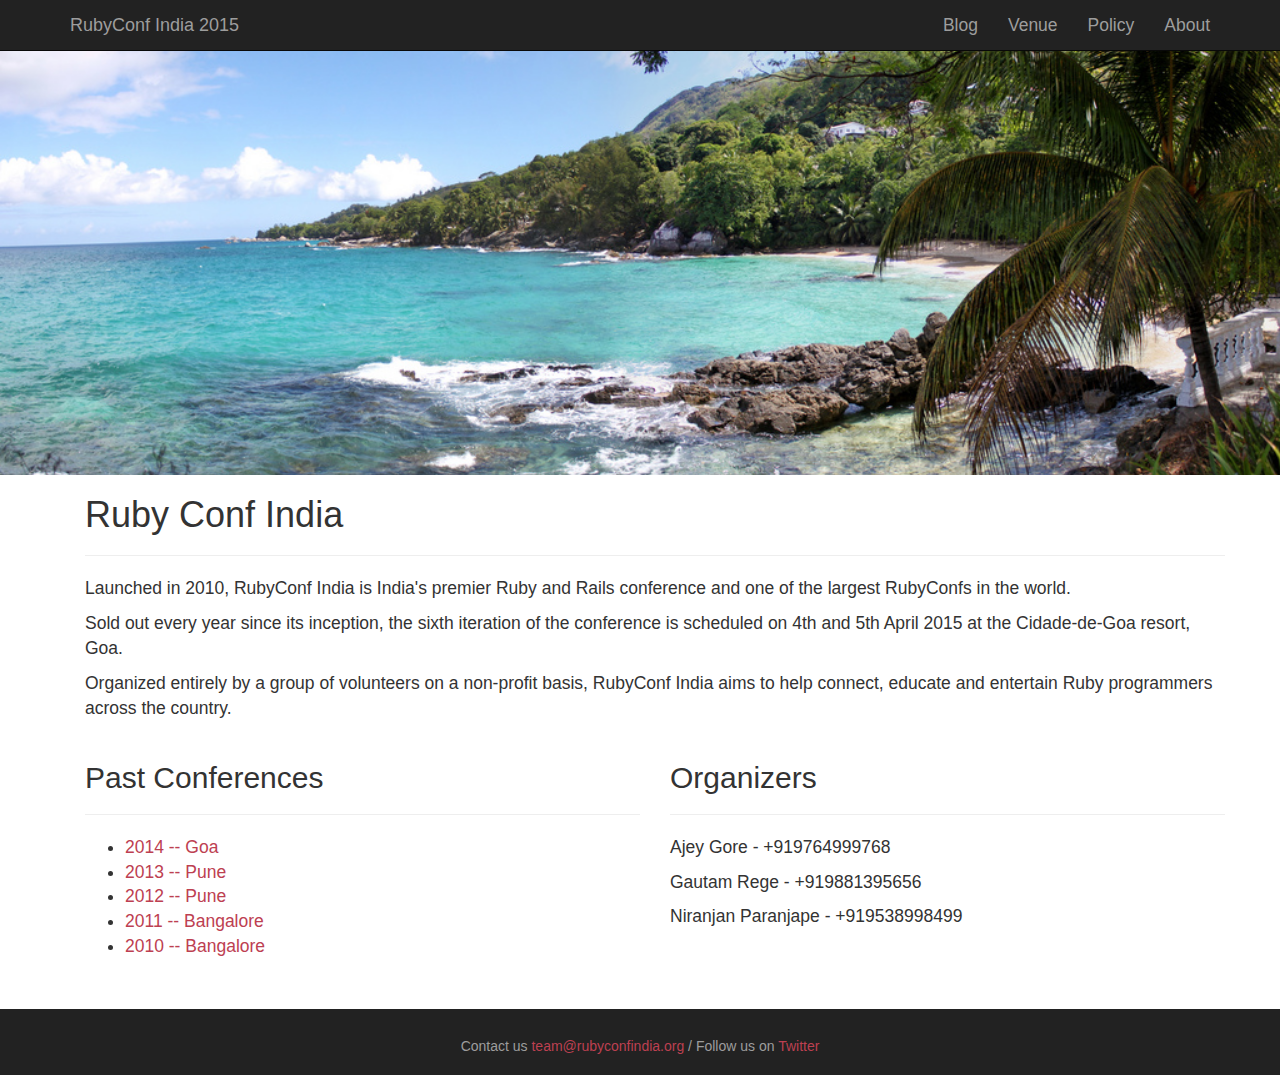
==== about.html @ f883c32f "Automated commit at 2015-01-05 13:21:49 UTC by middleman-deploy 1.0.0" ====
<!DOCTYPE html>
<html>
<head>
<meta charset='utf-8'>
<meta content='IE=edge,chrome=1' http-equiv='X-UA-Compatible'>
<!-- Use title if it's in the page YAML frontmatter -->
<title>RubyConf India 2015 - Policy</title>
<meta content='RubyConfIndia' name='description'>
<meta content='width=device-width' name='viewport'>
<!-- Place favicon.ico and apple-touch-icon.png in the root directory -->
<link href="/css/all.css" rel="stylesheet" type="text/css" />
<link href="/font-awesome/css/font-awesome.min.css" rel="stylesheet" type="text/css" />
<script src="/js/vendor/modernizr-2.6.1.min.js" type="text/javascript"></script>
</head>
<body>
<nav class='navbar navbar-inverse navbar-fixed-top' role='navigation'>
<div class='container'>
<div class='navbar-header'>
<button class='navbar-toggle' data-target='#navlinks' data-toggle='collapse' type='button'>
<span class='sr-only'>Toggle navigation</span>
<span class='icon-bar'></span>
<span class='icon-bar'></span>
<span class='icon-bar'></span>
</button>
<a class='navbar-brand' href='/'>RubyConf India 2015</a>
</div>
<div class='collapse navbar-collapse' id='navlinks'>
<ul class='nav navbar-nav navbar-right'>
<li>
<a href='http://blog.rubyconfindia.org/'>Blog</a>
</li>
<li>
<a href='/venue.html'>Venue</a>
</li>
<li>
<a href='/policy.html'>Policy</a>
</li>
<li>
<a href='/about.html'>About</a>
</li>
</ul>
</div>
</div>
</nav>
<header class='banner'>
<div class='fill'></div>
</header>
<div class='container'>
<div class='container'>
<h1 id='code-of-conduct'>Ruby Conf India</h1>
<hr>
<p>
Launched in 2010, RubyConf India is India's premier Ruby and Rails conference and one of the largest RubyConfs in the world.
</p>
<p>
Sold out every year since its inception, the sixth iteration of the conference is scheduled on 4th and 5th April 2015 at the Cidade-de-Goa resort, Goa.
</p>
<p>
Organized entirely by a group of volunteers on a non-profit basis, RubyConf India aims to help connect, educate and entertain Ruby programmers across the country.
</p>
<div class='row push-down'>
<div class='col-md-6'>
<div class='h2' id='past-conferences'>Past Conferences</div>
<hr>
<ul>
<li>
<a class='link' href='/rci2014'>2014 -- Goa</a>
</li>
<li>
<a class='link' href='/rci2013'>2013 -- Pune</a>
</li>
<li>
<a class='link' href='/rci2012'>2012 -- Pune</a>
</li>
<li>
<a class='link' href='/rci2011'>2011 -- Bangalore</a>
</li>
<li>
<a class='link' href='/rci2010'>2010 -- Bangalore</a>
</li>
</ul>
</div>
<div class='col-md-6'>
<div class='h2' id='past-conferences'>Organizers</div>
<hr>
<p>Ajey Gore - +919764999768</p>
<p>Gautam Rege - +919881395656</p>
<p>Niranjan Paranjape - +919538998499</p>
</div>
</div>
</div>

</div>
<footer>
<div class='container text-center'>
<h5>
Contact us
<a class='link' href='mailto:team@rubyconfindia.org'>team@rubyconfindia.org</a>
/ Follow us on
<a class='link' href='http://twitter.com/rubyconfindia'>Twitter</a>
</h5>
</div>
</footer>
<script src="/js/main.js" type="text/javascript"></script>
<script type='text/javascript'>
(function(i,s,o,g,r,a,m){i['GoogleAnalyticsObject']=r;i[r]=i[r]||function(){
(i[r].q=i[r].q||[]).push(arguments)},i[r].l=1*new Date();a=s.createElement(o),
m=s.getElementsByTagName(o)[0];a.async=1;a.src=g;m.parentNode.insertBefore(a,m)
})(window,document,'script','//www.google-analytics.com/analytics.js','ga');
ga('create', 'UA-10855424-1', 'auto');
ga('send', 'pageview');
</script>
</body>
</html>
---- css/all.css ----
@charset "UTF-8";/*! normalize.css v2.0.1 | MIT License | git.io/normalize */

/* ==========================================================================
   HTML5 display definitions
   ========================================================================== */

/*
 * Corrects `block` display not defined in IE 8/9.
 */


article,
aside,
details,
figcaption,
figure,
footer,
header,
hgroup,
nav,
section,
summary {
    display: block;
}

/*
 * Corrects `inline-block` display not defined in IE 8/9.
 */

audio,
canvas,
video {
    display: inline-block;
}

/*
 * Prevents modern browsers from displaying `audio` without controls.
 * Remove excess height in iOS 5 devices.
 */

audio:not([controls]) {
    display: none;
    height: 0;
}

/*
 * Addresses styling for `hidden` attribute not present in IE 8/9.
 */

[hidden] {
    display: none;
}

/* ==========================================================================
   Base
   ========================================================================== */

/*
 * 1. Sets default font family to sans-serif.
 * 2. Prevents iOS text size adjust after orientation change, without disabling
 *    user zoom.
 */

html {
    font-family: sans-serif; /* 1 */
    -webkit-text-size-adjust: 100%; /* 2 */
    -ms-text-size-adjust: 100%; /* 2 */
}

/*
 * Removes default margin.
 */

body {
    margin: 0;
}

/* ==========================================================================
   Links
   ========================================================================== */

/*
 * Addresses `outline` inconsistency between Chrome and other browsers.
 */

a:focus {
    outline: thin dotted;
}

/*
 * Improves readability when focused and also mouse hovered in all browsers.
 */

a:active,
a:hover {
    outline: 0;
}

/* ==========================================================================
   Typography
   ========================================================================== */

/*
 * Addresses `h1` font sizes within `section` and `article` in Firefox 4+,
 * Safari 5, and Chrome.
 */

h1 {
    font-size: 2em;
}

/*
 * Addresses styling not present in IE 8/9, Safari 5, and Chrome.
 */

abbr[title] {
    border-bottom: 1px dotted;
}

/*
 * Addresses style set to `bolder` in Firefox 4+, Safari 5, and Chrome.
 */

b,
strong {
    font-weight: bold;
}

/*
 * Addresses styling not present in Safari 5 and Chrome.
 */

dfn {
    font-style: italic;
}

/*
 * Addresses styling not present in IE 8/9.
 */

mark {
    background: #ff0;
    color: #000;
}


/*
 * Corrects font family set oddly in Safari 5 and Chrome.
 */

code,
kbd,
pre,
samp {
    font-family: monospace, serif;
    font-size: 1em;
}

/*
 * Improves readability of pre-formatted text in all browsers.
 */

pre {
    white-space: pre;
    white-space: pre-wrap;
    word-wrap: break-word;
}

/*
 * Sets consistent quote types.
 */

q {
    quotes: "\201C" "\201D" "\2018" "\2019";
}

/*
 * Addresses inconsistent and variable font size in all browsers.
 */

small {
    font-size: 80%;
}

/*
 * Prevents `sub` and `sup` affecting `line-height` in all browsers.
 */

sub,
sup {
    font-size: 75%;
    line-height: 0;
    position: relative;
    vertical-align: baseline;
}

sup {
    top: -0.5em;
}

sub {
    bottom: -0.25em;
}

/* ==========================================================================
   Embedded content
   ========================================================================== */

/*
 * Removes border when inside `a` element in IE 8/9.
 */

img {
    border: 0;
}

/*
 * Corrects overflow displayed oddly in IE 9.
 */

svg:not(:root) {
    overflow: hidden;
}

/* ==========================================================================
   Figures
   ========================================================================== */

/*
 * Addresses margin not present in IE 8/9 and Safari 5.
 */

figure {
    margin: 0;
}

/* ==========================================================================
   Forms
   ========================================================================== */

/*
 * Define consistent border, margin, and padding.
 */

fieldset {
    border: 1px solid #c0c0c0;
    margin: 0 2px;
    padding: 0.35em 0.625em 0.75em;
}

/*
 * 1. Corrects color not being inherited in IE 8/9.
 * 2. Remove padding so people aren't caught out if they zero out fieldsets.
 */

legend {
    border: 0; /* 1 */
    padding: 0; /* 2 */
}

/*
 * 1. Corrects font family not being inherited in all browsers.
 * 2. Corrects font size not being inherited in all browsers.
 * 3. Addresses margins set differently in Firefox 4+, Safari 5, and Chrome
 */

button,
input,
select,
textarea {
    font-family: inherit; /* 1 */
    font-size: 100%; /* 2 */
    margin: 0; /* 3 */
}

/*
 * Addresses Firefox 4+ setting `line-height` on `input` using `!important` in
 * the UA stylesheet.
 */

button,
input {
    line-height: normal;
}

/*
 * 1. Avoid the WebKit bug in Android 4.0.* where (2) destroys native `audio`
 *    and `video` controls.
 * 2. Corrects inability to style clickable `input` types in iOS.
 * 3. Improves usability and consistency of cursor style between image-type
 *    `input` and others.
 */

button,
html input[type="button"], /* 1 */
input[type="reset"],
input[type="submit"] {
    -webkit-appearance: button; /* 2 */
    cursor: pointer; /* 3 */
}

/*
 * Re-set default cursor for disabled elements.
 */

button[disabled],
input[disabled] {
    cursor: default;
}

/*
 * 1. Addresses box sizing set to `content-box` in IE 8/9.
 * 2. Removes excess padding in IE 8/9.
 */

input[type="checkbox"],
input[type="radio"] {
    box-sizing: border-box; /* 1 */
    padding: 0; /* 2 */
}

/*
 * 1. Addresses `appearance` set to `searchfield` in Safari 5 and Chrome.
 * 2. Addresses `box-sizing` set to `border-box` in Safari 5 and Chrome
 *    (include `-moz` to future-proof).
 */

input[type="search"] {
    -webkit-appearance: textfield; /* 1 */
    -moz-box-sizing: content-box;
    -webkit-box-sizing: content-box; /* 2 */
    box-sizing: content-box;
}

/*
 * Removes inner padding and search cancel button in Safari 5 and Chrome
 * on OS X.
 */

input[type="search"]::-webkit-search-cancel-button,
input[type="search"]::-webkit-search-decoration {
    -webkit-appearance: none;
}

/*
 * Removes inner padding and border in Firefox 4+.
 */

button::-moz-focus-inner,
input::-moz-focus-inner {
    border: 0;
    padding: 0;
}

/*
 * 1. Removes default vertical scrollbar in IE 8/9.
 * 2. Improves readability and alignment in all browsers.
 */

textarea {
    overflow: auto; /* 1 */
    vertical-align: top; /* 2 */
}

/* ==========================================================================
   Tables
   ========================================================================== */

/*
 * Remove most spacing between table cells.
 */

table {
    border-collapse: collapse;
    border-spacing: 0;
}
/*!
 *  Font Awesome 4.2.0 by @davegandy - http://fontawesome.io - @fontawesome
 *  License - http://fontawesome.io/license (Font: SIL OFL 1.1, CSS: MIT License)
 */
@font-face{font-family:'FontAwesome';src:url('../fonts/fontawesome-webfont.eot?v=4.2.0');src:url('../fonts/fontawesome-webfont.eot?#iefix&v=4.2.0') format('embedded-opentype'),url('../fonts/fontawesome-webfont.woff?v=4.2.0') format('woff'),url('../fonts/fontawesome-webfont.ttf?v=4.2.0') format('truetype'),url('../fonts/fontawesome-webfont.svg?v=4.2.0#fontawesomeregular') format('svg');font-weight:normal;font-style:normal}.fa{display:inline-block;font:normal normal normal 14px/1 FontAwesome;font-size:inherit;text-rendering:auto;-webkit-font-smoothing:antialiased;-moz-osx-font-smoothing:grayscale}.fa-lg{font-size:1.33333333em;line-height:.75em;vertical-align:-15%}.fa-2x{font-size:2em}.fa-3x{font-size:3em}.fa-4x{font-size:4em}.fa-5x{font-size:5em}.fa-fw{width:1.28571429em;text-align:center}.fa-ul{padding-left:0;margin-left:2.14285714em;list-style-type:none}.fa-ul>li{position:relative}.fa-li{position:absolute;left:-2.14285714em;width:2.14285714em;top:.14285714em;text-align:center}.fa-li.fa-lg{left:-1.85714286em}.fa-border{padding:.2em .25em .15em;border:solid .08em #eee;border-radius:.1em}.pull-right{float:right}.pull-left{float:left}.fa.pull-left{margin-right:.3em}.fa.pull-right{margin-left:.3em}.fa-spin{-webkit-animation:fa-spin 2s infinite linear;animation:fa-spin 2s infinite linear}@-webkit-keyframes fa-spin{0%{-webkit-transform:rotate(0deg);transform:rotate(0deg)}100%{-webkit-transform:rotate(359deg);transform:rotate(359deg)}}@keyframes fa-spin{0%{-webkit-transform:rotate(0deg);transform:rotate(0deg)}100%{-webkit-transform:rotate(359deg);transform:rotate(359deg)}}.fa-rotate-90{filter:progid:DXImageTransform.Microsoft.BasicImage(rotation=1);-webkit-transform:rotate(90deg);-ms-transform:rotate(90deg);transform:rotate(90deg)}.fa-rotate-180{filter:progid:DXImageTransform.Microsoft.BasicImage(rotation=2);-webkit-transform:rotate(180deg);-ms-transform:rotate(180deg);transform:rotate(180deg)}.fa-rotate-270{filter:progid:DXImageTransform.Microsoft.BasicImage(rotation=3);-webkit-transform:rotate(270deg);-ms-transform:rotate(270deg);transform:rotate(270deg)}.fa-flip-horizontal{filter:progid:DXImageTransform.Microsoft.BasicImage(rotation=0, mirror=1);-webkit-transform:scale(-1, 1);-ms-transform:scale(-1, 1);transform:scale(-1, 1)}.fa-flip-vertical{filter:progid:DXImageTransform.Microsoft.BasicImage(rotation=2, mirror=1);-webkit-transform:scale(1, -1);-ms-transform:scale(1, -1);transform:scale(1, -1)}:root .fa-rotate-90,:root .fa-rotate-180,:root .fa-rotate-270,:root .fa-flip-horizontal,:root .fa-flip-vertical{filter:none}.fa-stack{position:relative;display:inline-block;width:2em;height:2em;line-height:2em;vertical-align:middle}.fa-stack-1x,.fa-stack-2x{position:absolute;left:0;width:100%;text-align:center}.fa-stack-1x{line-height:inherit}.fa-stack-2x{font-size:2em}.fa-inverse{color:#fff}.fa-glass:before{content:"\f000"}.fa-music:before{content:"\f001"}.fa-search:before{content:"\f002"}.fa-envelope-o:before{content:"\f003"}.fa-heart:before{content:"\f004"}.fa-star:before{content:"\f005"}.fa-star-o:before{content:"\f006"}.fa-user:before{content:"\f007"}.fa-film:before{content:"\f008"}.fa-th-large:before{content:"\f009"}.fa-th:before{content:"\f00a"}.fa-th-list:before{content:"\f00b"}.fa-check:before{content:"\f00c"}.fa-remove:before,.fa-close:before,.fa-times:before{content:"\f00d"}.fa-search-plus:before{content:"\f00e"}.fa-search-minus:before{content:"\f010"}.fa-power-off:before{content:"\f011"}.fa-signal:before{content:"\f012"}.fa-gear:before,.fa-cog:before{content:"\f013"}.fa-trash-o:before{content:"\f014"}.fa-home:before{content:"\f015"}.fa-file-o:before{content:"\f016"}.fa-clock-o:before{content:"\f017"}.fa-road:before{content:"\f018"}.fa-download:before{content:"\f019"}.fa-arrow-circle-o-down:before{content:"\f01a"}.fa-arrow-circle-o-up:before{content:"\f01b"}.fa-inbox:before{content:"\f01c"}.fa-play-circle-o:before{content:"\f01d"}.fa-rotate-right:before,.fa-repeat:before{content:"\f01e"}.fa-refresh:before{content:"\f021"}.fa-list-alt:before{content:"\f022"}.fa-lock:before{content:"\f023"}.fa-flag:before{content:"\f024"}.fa-headphones:before{content:"\f025"}.fa-volume-off:before{content:"\f026"}.fa-volume-down:before{content:"\f027"}.fa-volume-up:before{content:"\f028"}.fa-qrcode:before{content:"\f029"}.fa-barcode:before{content:"\f02a"}.fa-tag:before{content:"\f02b"}.fa-tags:before{content:"\f02c"}.fa-book:before{content:"\f02d"}.fa-bookmark:before{content:"\f02e"}.fa-print:before{content:"\f02f"}.fa-camera:before{content:"\f030"}.fa-font:before{content:"\f031"}.fa-bold:before{content:"\f032"}.fa-italic:before{content:"\f033"}.fa-text-height:before{content:"\f034"}.fa-text-width:before{content:"\f035"}.fa-align-left:before{content:"\f036"}.fa-align-center:before{content:"\f037"}.fa-align-right:before{content:"\f038"}.fa-align-justify:before{content:"\f039"}.fa-list:before{content:"\f03a"}.fa-dedent:before,.fa-outdent:before{content:"\f03b"}.fa-indent:before{content:"\f03c"}.fa-video-camera:before{content:"\f03d"}.fa-photo:before,.fa-image:before,.fa-picture-o:before{content:"\f03e"}.fa-pencil:before{content:"\f040"}.fa-map-marker:before{content:"\f041"}.fa-adjust:before{content:"\f042"}.fa-tint:before{content:"\f043"}.fa-edit:before,.fa-pencil-square-o:before{content:"\f044"}.fa-share-square-o:before{content:"\f045"}.fa-check-square-o:before{content:"\f046"}.fa-arrows:before{content:"\f047"}.fa-step-backward:before{content:"\f048"}.fa-fast-backward:before{content:"\f049"}.fa-backward:before{content:"\f04a"}.fa-play:before{content:"\f04b"}.fa-pause:before{content:"\f04c"}.fa-stop:before{content:"\f04d"}.fa-forward:before{content:"\f04e"}.fa-fast-forward:before{content:"\f050"}.fa-step-forward:before{content:"\f051"}.fa-eject:before{content:"\f052"}.fa-chevron-left:before{content:"\f053"}.fa-chevron-right:before{content:"\f054"}.fa-plus-circle:before{content:"\f055"}.fa-minus-circle:before{content:"\f056"}.fa-times-circle:before{content:"\f057"}.fa-check-circle:before{content:"\f058"}.fa-question-circle:before{content:"\f059"}.fa-info-circle:before{content:"\f05a"}.fa-crosshairs:before{content:"\f05b"}.fa-times-circle-o:before{content:"\f05c"}.fa-check-circle-o:before{content:"\f05d"}.fa-ban:before{content:"\f05e"}.fa-arrow-left:before{content:"\f060"}.fa-arrow-right:before{content:"\f061"}.fa-arrow-up:before{content:"\f062"}.fa-arrow-down:before{content:"\f063"}.fa-mail-forward:before,.fa-share:before{content:"\f064"}.fa-expand:before{content:"\f065"}.fa-compress:before{content:"\f066"}.fa-plus:before{content:"\f067"}.fa-minus:before{content:"\f068"}.fa-asterisk:before{content:"\f069"}.fa-exclamation-circle:before{content:"\f06a"}.fa-gift:before{content:"\f06b"}.fa-leaf:before{content:"\f06c"}.fa-fire:before{content:"\f06d"}.fa-eye:before{content:"\f06e"}.fa-eye-slash:before{content:"\f070"}.fa-warning:before,.fa-exclamation-triangle:before{content:"\f071"}.fa-plane:before{content:"\f072"}.fa-calendar:before{content:"\f073"}.fa-random:before{content:"\f074"}.fa-comment:before{content:"\f075"}.fa-magnet:before{content:"\f076"}.fa-chevron-up:before{content:"\f077"}.fa-chevron-down:before{content:"\f078"}.fa-retweet:before{content:"\f079"}.fa-shopping-cart:before{content:"\f07a"}.fa-folder:before{content:"\f07b"}.fa-folder-open:before{content:"\f07c"}.fa-arrows-v:before{content:"\f07d"}.fa-arrows-h:before{content:"\f07e"}.fa-bar-chart-o:before,.fa-bar-chart:before{content:"\f080"}.fa-twitter-square:before{content:"\f081"}.fa-facebook-square:before{content:"\f082"}.fa-camera-retro:before{content:"\f083"}.fa-key:before{content:"\f084"}.fa-gears:before,.fa-cogs:before{content:"\f085"}.fa-comments:before{content:"\f086"}.fa-thumbs-o-up:before{content:"\f087"}.fa-thumbs-o-down:before{content:"\f088"}.fa-star-half:before{content:"\f089"}.fa-heart-o:before{content:"\f08a"}.fa-sign-out:before{content:"\f08b"}.fa-linkedin-square:before{content:"\f08c"}.fa-thumb-tack:before{content:"\f08d"}.fa-external-link:before{content:"\f08e"}.fa-sign-in:before{content:"\f090"}.fa-trophy:before{content:"\f091"}.fa-github-square:before{content:"\f092"}.fa-upload:before{content:"\f093"}.fa-lemon-o:before{content:"\f094"}.fa-phone:before{content:"\f095"}.fa-square-o:before{content:"\f096"}.fa-bookmark-o:before{content:"\f097"}.fa-phone-square:before{content:"\f098"}.fa-twitter:before{content:"\f099"}.fa-facebook:before{content:"\f09a"}.fa-github:before{content:"\f09b"}.fa-unlock:before{content:"\f09c"}.fa-credit-card:before{content:"\f09d"}.fa-rss:before{content:"\f09e"}.fa-hdd-o:before{content:"\f0a0"}.fa-bullhorn:before{content:"\f0a1"}.fa-bell:before{content:"\f0f3"}.fa-certificate:before{content:"\f0a3"}.fa-hand-o-right:before{content:"\f0a4"}.fa-hand-o-left:before{content:"\f0a5"}.fa-hand-o-up:before{content:"\f0a6"}.fa-hand-o-down:before{content:"\f0a7"}.fa-arrow-circle-left:before{content:"\f0a8"}.fa-arrow-circle-right:before{content:"\f0a9"}.fa-arrow-circle-up:before{content:"\f0aa"}.fa-arrow-circle-down:before{content:"\f0ab"}.fa-globe:before{content:"\f0ac"}.fa-wrench:before{content:"\f0ad"}.fa-tasks:before{content:"\f0ae"}.fa-filter:before{content:"\f0b0"}.fa-briefcase:before{content:"\f0b1"}.fa-arrows-alt:before{content:"\f0b2"}.fa-group:before,.fa-users:before{content:"\f0c0"}.fa-chain:before,.fa-link:before{content:"\f0c1"}.fa-cloud:before{content:"\f0c2"}.fa-flask:before{content:"\f0c3"}.fa-cut:before,.fa-scissors:before{content:"\f0c4"}.fa-copy:before,.fa-files-o:before{content:"\f0c5"}.fa-paperclip:before{content:"\f0c6"}.fa-save:before,.fa-floppy-o:before{content:"\f0c7"}.fa-square:before{content:"\f0c8"}.fa-navicon:before,.fa-reorder:before,.fa-bars:before{content:"\f0c9"}.fa-list-ul:before{content:"\f0ca"}.fa-list-ol:before{content:"\f0cb"}.fa-strikethrough:before{content:"\f0cc"}.fa-underline:before{content:"\f0cd"}.fa-table:before{content:"\f0ce"}.fa-magic:before{content:"\f0d0"}.fa-truck:before{content:"\f0d1"}.fa-pinterest:before{content:"\f0d2"}.fa-pinterest-square:before{content:"\f0d3"}.fa-google-plus-square:before{content:"\f0d4"}.fa-google-plus:before{content:"\f0d5"}.fa-money:before{content:"\f0d6"}.fa-caret-down:before{content:"\f0d7"}.fa-caret-up:before{content:"\f0d8"}.fa-caret-left:before{content:"\f0d9"}.fa-caret-right:before{content:"\f0da"}.fa-columns:before{content:"\f0db"}.fa-unsorted:before,.fa-sort:before{content:"\f0dc"}.fa-sort-down:before,.fa-sort-desc:before{content:"\f0dd"}.fa-sort-up:before,.fa-sort-asc:before{content:"\f0de"}.fa-envelope:before{content:"\f0e0"}.fa-linkedin:before{content:"\f0e1"}.fa-rotate-left:before,.fa-undo:before{content:"\f0e2"}.fa-legal:before,.fa-gavel:before{content:"\f0e3"}.fa-dashboard:before,.fa-tachometer:before{content:"\f0e4"}.fa-comment-o:before{content:"\f0e5"}.fa-comments-o:before{content:"\f0e6"}.fa-flash:before,.fa-bolt:before{content:"\f0e7"}.fa-sitemap:before{content:"\f0e8"}.fa-umbrella:before{content:"\f0e9"}.fa-paste:before,.fa-clipboard:before{content:"\f0ea"}.fa-lightbulb-o:before{content:"\f0eb"}.fa-exchange:before{content:"\f0ec"}.fa-cloud-download:before{content:"\f0ed"}.fa-cloud-upload:before{content:"\f0ee"}.fa-user-md:before{content:"\f0f0"}.fa-stethoscope:before{content:"\f0f1"}.fa-suitcase:before{content:"\f0f2"}.fa-bell-o:before{content:"\f0a2"}.fa-coffee:before{content:"\f0f4"}.fa-cutlery:before{content:"\f0f5"}.fa-file-text-o:before{content:"\f0f6"}.fa-building-o:before{content:"\f0f7"}.fa-hospital-o:before{content:"\f0f8"}.fa-ambulance:before{content:"\f0f9"}.fa-medkit:before{content:"\f0fa"}.fa-fighter-jet:before{content:"\f0fb"}.fa-beer:before{content:"\f0fc"}.fa-h-square:before{content:"\f0fd"}.fa-plus-square:before{content:"\f0fe"}.fa-angle-double-left:before{content:"\f100"}.fa-angle-double-right:before{content:"\f101"}.fa-angle-double-up:before{content:"\f102"}.fa-angle-double-down:before{content:"\f103"}.fa-angle-left:before{content:"\f104"}.fa-angle-right:before{content:"\f105"}.fa-angle-up:before{content:"\f106"}.fa-angle-down:before{content:"\f107"}.fa-desktop:before{content:"\f108"}.fa-laptop:before{content:"\f109"}.fa-tablet:before{content:"\f10a"}.fa-mobile-phone:before,.fa-mobile:before{content:"\f10b"}.fa-circle-o:before{content:"\f10c"}.fa-quote-left:before{content:"\f10d"}.fa-quote-right:before{content:"\f10e"}.fa-spinner:before{content:"\f110"}.fa-circle:before{content:"\f111"}.fa-mail-reply:before,.fa-reply:before{content:"\f112"}.fa-github-alt:before{content:"\f113"}.fa-folder-o:before{content:"\f114"}.fa-folder-open-o:before{content:"\f115"}.fa-smile-o:before{content:"\f118"}.fa-frown-o:before{content:"\f119"}.fa-meh-o:before{content:"\f11a"}.fa-gamepad:before{content:"\f11b"}.fa-keyboard-o:before{content:"\f11c"}.fa-flag-o:before{content:"\f11d"}.fa-flag-checkered:before{content:"\f11e"}.fa-terminal:before{content:"\f120"}.fa-code:before{content:"\f121"}.fa-mail-reply-all:before,.fa-reply-all:before{content:"\f122"}.fa-star-half-empty:before,.fa-star-half-full:before,.fa-star-half-o:before{content:"\f123"}.fa-location-arrow:before{content:"\f124"}.fa-crop:before{content:"\f125"}.fa-code-fork:before{content:"\f126"}.fa-unlink:before,.fa-chain-broken:before{content:"\f127"}.fa-question:before{content:"\f128"}.fa-info:before{content:"\f129"}.fa-exclamation:before{content:"\f12a"}.fa-superscript:before{content:"\f12b"}.fa-subscript:before{content:"\f12c"}.fa-eraser:before{content:"\f12d"}.fa-puzzle-piece:before{content:"\f12e"}.fa-microphone:before{content:"\f130"}.fa-microphone-slash:before{content:"\f131"}.fa-shield:before{content:"\f132"}.fa-calendar-o:before{content:"\f133"}.fa-fire-extinguisher:before{content:"\f134"}.fa-rocket:before{content:"\f135"}.fa-maxcdn:before{content:"\f136"}.fa-chevron-circle-left:before{content:"\f137"}.fa-chevron-circle-right:before{content:"\f138"}.fa-chevron-circle-up:before{content:"\f139"}.fa-chevron-circle-down:before{content:"\f13a"}.fa-html5:before{content:"\f13b"}.fa-css3:before{content:"\f13c"}.fa-anchor:before{content:"\f13d"}.fa-unlock-alt:before{content:"\f13e"}.fa-bullseye:before{content:"\f140"}.fa-ellipsis-h:before{content:"\f141"}.fa-ellipsis-v:before{content:"\f142"}.fa-rss-square:before{content:"\f143"}.fa-play-circle:before{content:"\f144"}.fa-ticket:before{content:"\f145"}.fa-minus-square:before{content:"\f146"}.fa-minus-square-o:before{content:"\f147"}.fa-level-up:before{content:"\f148"}.fa-level-down:before{content:"\f149"}.fa-check-square:before{content:"\f14a"}.fa-pencil-square:before{content:"\f14b"}.fa-external-link-square:before{content:"\f14c"}.fa-share-square:before{content:"\f14d"}.fa-compass:before{content:"\f14e"}.fa-toggle-down:before,.fa-caret-square-o-down:before{content:"\f150"}.fa-toggle-up:before,.fa-caret-square-o-up:before{content:"\f151"}.fa-toggle-right:before,.fa-caret-square-o-right:before{content:"\f152"}.fa-euro:before,.fa-eur:before{content:"\f153"}.fa-gbp:before{content:"\f154"}.fa-dollar:before,.fa-usd:before{content:"\f155"}.fa-rupee:before,.fa-inr:before{content:"\f156"}.fa-cny:before,.fa-rmb:before,.fa-yen:before,.fa-jpy:before{content:"\f157"}.fa-ruble:before,.fa-rouble:before,.fa-rub:before{content:"\f158"}.fa-won:before,.fa-krw:before{content:"\f159"}.fa-bitcoin:before,.fa-btc:before{content:"\f15a"}.fa-file:before{content:"\f15b"}.fa-file-text:before{content:"\f15c"}.fa-sort-alpha-asc:before{content:"\f15d"}.fa-sort-alpha-desc:before{content:"\f15e"}.fa-sort-amount-asc:before{content:"\f160"}.fa-sort-amount-desc:before{content:"\f161"}.fa-sort-numeric-asc:before{content:"\f162"}.fa-sort-numeric-desc:before{content:"\f163"}.fa-thumbs-up:before{content:"\f164"}.fa-thumbs-down:before{content:"\f165"}.fa-youtube-square:before{content:"\f166"}.fa-youtube:before{content:"\f167"}.fa-xing:before{content:"\f168"}.fa-xing-square:before{content:"\f169"}.fa-youtube-play:before{content:"\f16a"}.fa-dropbox:before{content:"\f16b"}.fa-stack-overflow:before{content:"\f16c"}.fa-instagram:before{content:"\f16d"}.fa-flickr:before{content:"\f16e"}.fa-adn:before{content:"\f170"}.fa-bitbucket:before{content:"\f171"}.fa-bitbucket-square:before{content:"\f172"}.fa-tumblr:before{content:"\f173"}.fa-tumblr-square:before{content:"\f174"}.fa-long-arrow-down:before{content:"\f175"}.fa-long-arrow-up:before{content:"\f176"}.fa-long-arrow-left:before{content:"\f177"}.fa-long-arrow-right:before{content:"\f178"}.fa-apple:before{content:"\f179"}.fa-windows:before{content:"\f17a"}.fa-android:before{content:"\f17b"}.fa-linux:before{content:"\f17c"}.fa-dribbble:before{content:"\f17d"}.fa-skype:before{content:"\f17e"}.fa-foursquare:before{content:"\f180"}.fa-trello:before{content:"\f181"}.fa-female:before{content:"\f182"}.fa-male:before{content:"\f183"}.fa-gittip:before{content:"\f184"}.fa-sun-o:before{content:"\f185"}.fa-moon-o:before{content:"\f186"}.fa-archive:before{content:"\f187"}.fa-bug:before{content:"\f188"}.fa-vk:before{content:"\f189"}.fa-weibo:before{content:"\f18a"}.fa-renren:before{content:"\f18b"}.fa-pagelines:before{content:"\f18c"}.fa-stack-exchange:before{content:"\f18d"}.fa-arrow-circle-o-right:before{content:"\f18e"}.fa-arrow-circle-o-left:before{content:"\f190"}.fa-toggle-left:before,.fa-caret-square-o-left:before{content:"\f191"}.fa-dot-circle-o:before{content:"\f192"}.fa-wheelchair:before{content:"\f193"}.fa-vimeo-square:before{content:"\f194"}.fa-turkish-lira:before,.fa-try:before{content:"\f195"}.fa-plus-square-o:before{content:"\f196"}.fa-space-shuttle:before{content:"\f197"}.fa-slack:before{content:"\f198"}.fa-envelope-square:before{content:"\f199"}.fa-wordpress:before{content:"\f19a"}.fa-openid:before{content:"\f19b"}.fa-institution:before,.fa-bank:before,.fa-university:before{content:"\f19c"}.fa-mortar-board:before,.fa-graduation-cap:before{content:"\f19d"}.fa-yahoo:before{content:"\f19e"}.fa-google:before{content:"\f1a0"}.fa-reddit:before{content:"\f1a1"}.fa-reddit-square:before{content:"\f1a2"}.fa-stumbleupon-circle:before{content:"\f1a3"}.fa-stumbleupon:before{content:"\f1a4"}.fa-delicious:before{content:"\f1a5"}.fa-digg:before{content:"\f1a6"}.fa-pied-piper:before{content:"\f1a7"}.fa-pied-piper-alt:before{content:"\f1a8"}.fa-drupal:before{content:"\f1a9"}.fa-joomla:before{content:"\f1aa"}.fa-language:before{content:"\f1ab"}.fa-fax:before{content:"\f1ac"}.fa-building:before{content:"\f1ad"}.fa-child:before{content:"\f1ae"}.fa-paw:before{content:"\f1b0"}.fa-spoon:before{content:"\f1b1"}.fa-cube:before{content:"\f1b2"}.fa-cubes:before{content:"\f1b3"}.fa-behance:before{content:"\f1b4"}.fa-behance-square:before{content:"\f1b5"}.fa-steam:before{content:"\f1b6"}.fa-steam-square:before{content:"\f1b7"}.fa-recycle:before{content:"\f1b8"}.fa-automobile:before,.fa-car:before{content:"\f1b9"}.fa-cab:before,.fa-taxi:before{content:"\f1ba"}.fa-tree:before{content:"\f1bb"}.fa-spotify:before{content:"\f1bc"}.fa-deviantart:before{content:"\f1bd"}.fa-soundcloud:before{content:"\f1be"}.fa-database:before{content:"\f1c0"}.fa-file-pdf-o:before{content:"\f1c1"}.fa-file-word-o:before{content:"\f1c2"}.fa-file-excel-o:before{content:"\f1c3"}.fa-file-powerpoint-o:before{content:"\f1c4"}.fa-file-photo-o:before,.fa-file-picture-o:before,.fa-file-image-o:before{content:"\f1c5"}.fa-file-zip-o:before,.fa-file-archive-o:before{content:"\f1c6"}.fa-file-sound-o:before,.fa-file-audio-o:before{content:"\f1c7"}.fa-file-movie-o:before,.fa-file-video-o:before{content:"\f1c8"}.fa-file-code-o:before{content:"\f1c9"}.fa-vine:before{content:"\f1ca"}.fa-codepen:before{content:"\f1cb"}.fa-jsfiddle:before{content:"\f1cc"}.fa-life-bouy:before,.fa-life-buoy:before,.fa-life-saver:before,.fa-support:before,.fa-life-ring:before{content:"\f1cd"}.fa-circle-o-notch:before{content:"\f1ce"}.fa-ra:before,.fa-rebel:before{content:"\f1d0"}.fa-ge:before,.fa-empire:before{content:"\f1d1"}.fa-git-square:before{content:"\f1d2"}.fa-git:before{content:"\f1d3"}.fa-hacker-news:before{content:"\f1d4"}.fa-tencent-weibo:before{content:"\f1d5"}.fa-qq:before{content:"\f1d6"}.fa-wechat:before,.fa-weixin:before{content:"\f1d7"}.fa-send:before,.fa-paper-plane:before{content:"\f1d8"}.fa-send-o:before,.fa-paper-plane-o:before{content:"\f1d9"}.fa-history:before{content:"\f1da"}.fa-circle-thin:before{content:"\f1db"}.fa-header:before{content:"\f1dc"}.fa-paragraph:before{content:"\f1dd"}.fa-sliders:before{content:"\f1de"}.fa-share-alt:before{content:"\f1e0"}.fa-share-alt-square:before{content:"\f1e1"}.fa-bomb:before{content:"\f1e2"}.fa-soccer-ball-o:before,.fa-futbol-o:before{content:"\f1e3"}.fa-tty:before{content:"\f1e4"}.fa-binoculars:before{content:"\f1e5"}.fa-plug:before{content:"\f1e6"}.fa-slideshare:before{content:"\f1e7"}.fa-twitch:before{content:"\f1e8"}.fa-yelp:before{content:"\f1e9"}.fa-newspaper-o:before{content:"\f1ea"}.fa-wifi:before{content:"\f1eb"}.fa-calculator:before{content:"\f1ec"}.fa-paypal:before{content:"\f1ed"}.fa-google-wallet:before{content:"\f1ee"}.fa-cc-visa:before{content:"\f1f0"}.fa-cc-mastercard:before{content:"\f1f1"}.fa-cc-discover:before{content:"\f1f2"}.fa-cc-amex:before{content:"\f1f3"}.fa-cc-paypal:before{content:"\f1f4"}.fa-cc-stripe:before{content:"\f1f5"}.fa-bell-slash:before{content:"\f1f6"}.fa-bell-slash-o:before{content:"\f1f7"}.fa-trash:before{content:"\f1f8"}.fa-copyright:before{content:"\f1f9"}.fa-at:before{content:"\f1fa"}.fa-eyedropper:before{content:"\f1fb"}.fa-paint-brush:before{content:"\f1fc"}.fa-birthday-cake:before{content:"\f1fd"}.fa-area-chart:before{content:"\f1fe"}.fa-pie-chart:before{content:"\f200"}.fa-line-chart:before{content:"\f201"}.fa-lastfm:before{content:"\f202"}.fa-lastfm-square:before{content:"\f203"}.fa-toggle-off:before{content:"\f204"}.fa-toggle-on:before{content:"\f205"}.fa-bicycle:before{content:"\f206"}.fa-bus:before{content:"\f207"}.fa-ioxhost:before{content:"\f208"}.fa-angellist:before{content:"\f209"}.fa-cc:before{content:"\f20a"}.fa-shekel:before,.fa-sheqel:before,.fa-ils:before{content:"\f20b"}.fa-meanpath:before{content:"\f20c"}

/*! normalize.css v3.0.2 | MIT License | git.io/normalize */
/* line 9, /Users/gautamrege/.rvm/gems/ruby-2.1.5/gems/bootstrap-sass-3.3.1.0/assets/stylesheets/bootstrap/_normalize.scss */
html {
  font-family: sans-serif;
  -ms-text-size-adjust: 100%;
  -webkit-text-size-adjust: 100%; }

/* line 19, /Users/gautamrege/.rvm/gems/ruby-2.1.5/gems/bootstrap-sass-3.3.1.0/assets/stylesheets/bootstrap/_normalize.scss */
body {
  margin: 0; }

/* line 33, /Users/gautamrege/.rvm/gems/ruby-2.1.5/gems/bootstrap-sass-3.3.1.0/assets/stylesheets/bootstrap/_normalize.scss */
article,
aside,
details,
figcaption,
figure,
footer,
header,
hgroup,
main,
menu,
nav,
section,
summary {
  display: block; }

/* line 54, /Users/gautamrege/.rvm/gems/ruby-2.1.5/gems/bootstrap-sass-3.3.1.0/assets/stylesheets/bootstrap/_normalize.scss */
audio,
canvas,
progress,
video {
  display: inline-block;
  vertical-align: baseline; }

/* line 67, /Users/gautamrege/.rvm/gems/ruby-2.1.5/gems/bootstrap-sass-3.3.1.0/assets/stylesheets/bootstrap/_normalize.scss */
audio:not([controls]) {
  display: none;
  height: 0; }

/* line 77, /Users/gautamrege/.rvm/gems/ruby-2.1.5/gems/bootstrap-sass-3.3.1.0/assets/stylesheets/bootstrap/_normalize.scss */
[hidden],
template {
  display: none; }

/* line 89, /Users/gautamrege/.rvm/gems/ruby-2.1.5/gems/bootstrap-sass-3.3.1.0/assets/stylesheets/bootstrap/_normalize.scss */
a {
  background-color: transparent; }

/* line 97, /Users/gautamrege/.rvm/gems/ruby-2.1.5/gems/bootstrap-sass-3.3.1.0/assets/stylesheets/bootstrap/_normalize.scss */
a:active,
a:hover {
  outline: 0; }

/* line 109, /Users/gautamrege/.rvm/gems/ruby-2.1.5/gems/bootstrap-sass-3.3.1.0/assets/stylesheets/bootstrap/_normalize.scss */
abbr[title] {
  border-bottom: 1px dotted; }

/* line 117, /Users/gautamrege/.rvm/gems/ruby-2.1.5/gems/bootstrap-sass-3.3.1.0/assets/stylesheets/bootstrap/_normalize.scss */
b,
strong {
  font-weight: bold; }

/* line 126, /Users/gautamrege/.rvm/gems/ruby-2.1.5/gems/bootstrap-sass-3.3.1.0/assets/stylesheets/bootstrap/_normalize.scss */
dfn {
  font-style: italic; }

/* line 135, /Users/gautamrege/.rvm/gems/ruby-2.1.5/gems/bootstrap-sass-3.3.1.0/assets/stylesheets/bootstrap/_normalize.scss */
h1 {
  font-size: 2em;
  margin: 0.67em 0; }

/* line 144, /Users/gautamrege/.rvm/gems/ruby-2.1.5/gems/bootstrap-sass-3.3.1.0/assets/stylesheets/bootstrap/_normalize.scss */
mark {
  background: #ff0;
  color: #000; }

/* line 153, /Users/gautamrege/.rvm/gems/ruby-2.1.5/gems/bootstrap-sass-3.3.1.0/assets/stylesheets/bootstrap/_normalize.scss */
small {
  font-size: 80%; }

/* line 161, /Users/gautamrege/.rvm/gems/ruby-2.1.5/gems/bootstrap-sass-3.3.1.0/assets/stylesheets/bootstrap/_normalize.scss */
sub,
sup {
  font-size: 75%;
  line-height: 0;
  position: relative;
  vertical-align: baseline; }

/* line 169, /Users/gautamrege/.rvm/gems/ruby-2.1.5/gems/bootstrap-sass-3.3.1.0/assets/stylesheets/bootstrap/_normalize.scss */
sup {
  top: -0.5em; }

/* line 173, /Users/gautamrege/.rvm/gems/ruby-2.1.5/gems/bootstrap-sass-3.3.1.0/assets/stylesheets/bootstrap/_normalize.scss */
sub {
  bottom: -0.25em; }

/* line 184, /Users/gautamrege/.rvm/gems/ruby-2.1.5/gems/bootstrap-sass-3.3.1.0/assets/stylesheets/bootstrap/_normalize.scss */
img {
  border: 0; }

/* line 192, /Users/gautamrege/.rvm/gems/ruby-2.1.5/gems/bootstrap-sass-3.3.1.0/assets/stylesheets/bootstrap/_normalize.scss */
svg:not(:root) {
  overflow: hidden; }

/* line 203, /Users/gautamrege/.rvm/gems/ruby-2.1.5/gems/bootstrap-sass-3.3.1.0/assets/stylesheets/bootstrap/_normalize.scss */
figure {
  margin: 1em 40px; }

/* line 211, /Users/gautamrege/.rvm/gems/ruby-2.1.5/gems/bootstrap-sass-3.3.1.0/assets/stylesheets/bootstrap/_normalize.scss */
hr {
  -moz-box-sizing: content-box;
  box-sizing: content-box;
  height: 0; }

/* line 221, /Users/gautamrege/.rvm/gems/ruby-2.1.5/gems/bootstrap-sass-3.3.1.0/assets/stylesheets/bootstrap/_normalize.scss */
pre {
  overflow: auto; }

/* line 229, /Users/gautamrege/.rvm/gems/ruby-2.1.5/gems/bootstrap-sass-3.3.1.0/assets/stylesheets/bootstrap/_normalize.scss */
code,
kbd,
pre,
samp {
  font-family: monospace, monospace;
  font-size: 1em; }

/* line 252, /Users/gautamrege/.rvm/gems/ruby-2.1.5/gems/bootstrap-sass-3.3.1.0/assets/stylesheets/bootstrap/_normalize.scss */
button,
input,
optgroup,
select,
textarea {
  color: inherit;
  font: inherit;
  margin: 0; }

/* line 266, /Users/gautamrege/.rvm/gems/ruby-2.1.5/gems/bootstrap-sass-3.3.1.0/assets/stylesheets/bootstrap/_normalize.scss */
button {
  overflow: visible; }

/* line 277, /Users/gautamrege/.rvm/gems/ruby-2.1.5/gems/bootstrap-sass-3.3.1.0/assets/stylesheets/bootstrap/_normalize.scss */
button,
select {
  text-transform: none; }

/* line 290, /Users/gautamrege/.rvm/gems/ruby-2.1.5/gems/bootstrap-sass-3.3.1.0/assets/stylesheets/bootstrap/_normalize.scss */
button,
html input[type="button"],
input[type="reset"],
input[type="submit"] {
  -webkit-appearance: button;
  cursor: pointer; }

/* line 302, /Users/gautamrege/.rvm/gems/ruby-2.1.5/gems/bootstrap-sass-3.3.1.0/assets/stylesheets/bootstrap/_normalize.scss */
button[disabled],
html input[disabled] {
  cursor: default; }

/* line 311, /Users/gautamrege/.rvm/gems/ruby-2.1.5/gems/bootstrap-sass-3.3.1.0/assets/stylesheets/bootstrap/_normalize.scss */
button::-moz-focus-inner,
input::-moz-focus-inner {
  border: 0;
  padding: 0; }

/* line 322, /Users/gautamrege/.rvm/gems/ruby-2.1.5/gems/bootstrap-sass-3.3.1.0/assets/stylesheets/bootstrap/_normalize.scss */
input {
  line-height: normal; }

/* line 334, /Users/gautamrege/.rvm/gems/ruby-2.1.5/gems/bootstrap-sass-3.3.1.0/assets/stylesheets/bootstrap/_normalize.scss */
input[type="checkbox"],
input[type="radio"] {
  box-sizing: border-box;
  padding: 0; }

/* line 346, /Users/gautamrege/.rvm/gems/ruby-2.1.5/gems/bootstrap-sass-3.3.1.0/assets/stylesheets/bootstrap/_normalize.scss */
input[type="number"]::-webkit-inner-spin-button,
input[type="number"]::-webkit-outer-spin-button {
  height: auto; }

/* line 357, /Users/gautamrege/.rvm/gems/ruby-2.1.5/gems/bootstrap-sass-3.3.1.0/assets/stylesheets/bootstrap/_normalize.scss */
input[type="search"] {
  -webkit-appearance: textfield;
  -moz-box-sizing: content-box;
  -webkit-box-sizing: content-box;
  box-sizing: content-box; }

/* line 370, /Users/gautamrege/.rvm/gems/ruby-2.1.5/gems/bootstrap-sass-3.3.1.0/assets/stylesheets/bootstrap/_normalize.scss */
input[type="search"]::-webkit-search-cancel-button,
input[type="search"]::-webkit-search-decoration {
  -webkit-appearance: none; }

/* line 379, /Users/gautamrege/.rvm/gems/ruby-2.1.5/gems/bootstrap-sass-3.3.1.0/assets/stylesheets/bootstrap/_normalize.scss */
fieldset {
  border: 1px solid #c0c0c0;
  margin: 0 2px;
  padding: 0.35em 0.625em 0.75em; }

/* line 390, /Users/gautamrege/.rvm/gems/ruby-2.1.5/gems/bootstrap-sass-3.3.1.0/assets/stylesheets/bootstrap/_normalize.scss */
legend {
  border: 0;
  padding: 0; }

/* line 399, /Users/gautamrege/.rvm/gems/ruby-2.1.5/gems/bootstrap-sass-3.3.1.0/assets/stylesheets/bootstrap/_normalize.scss */
textarea {
  overflow: auto; }

/* line 408, /Users/gautamrege/.rvm/gems/ruby-2.1.5/gems/bootstrap-sass-3.3.1.0/assets/stylesheets/bootstrap/_normalize.scss */
optgroup {
  font-weight: bold; }

/* line 419, /Users/gautamrege/.rvm/gems/ruby-2.1.5/gems/bootstrap-sass-3.3.1.0/assets/stylesheets/bootstrap/_normalize.scss */
table {
  border-collapse: collapse;
  border-spacing: 0; }

/* line 424, /Users/gautamrege/.rvm/gems/ruby-2.1.5/gems/bootstrap-sass-3.3.1.0/assets/stylesheets/bootstrap/_normalize.scss */
td,
th {
  padding: 0; }

/*! Source: https://github.com/h5bp/html5-boilerplate/blob/master/src/css/main.css */
@media print {
  /* line 9, /Users/gautamrege/.rvm/gems/ruby-2.1.5/gems/bootstrap-sass-3.3.1.0/assets/stylesheets/bootstrap/_print.scss */
  *,
  *:before,
  *:after {
    background: transparent !important;
    color: #000 !important;
    box-shadow: none !important;
    text-shadow: none !important; }

  /* line 18, /Users/gautamrege/.rvm/gems/ruby-2.1.5/gems/bootstrap-sass-3.3.1.0/assets/stylesheets/bootstrap/_print.scss */
  a,
  a:visited {
    text-decoration: underline; }

  /* line 23, /Users/gautamrege/.rvm/gems/ruby-2.1.5/gems/bootstrap-sass-3.3.1.0/assets/stylesheets/bootstrap/_print.scss */
  a[href]:after {
    content: " (" attr(href) ")"; }

  /* line 27, /Users/gautamrege/.rvm/gems/ruby-2.1.5/gems/bootstrap-sass-3.3.1.0/assets/stylesheets/bootstrap/_print.scss */
  abbr[title]:after {
    content: " (" attr(title) ")"; }

  /* line 33, /Users/gautamrege/.rvm/gems/ruby-2.1.5/gems/bootstrap-sass-3.3.1.0/assets/stylesheets/bootstrap/_print.scss */
  a[href^="#"]:after,
  a[href^="javascript:"]:after {
    content: ""; }

  /* line 38, /Users/gautamrege/.rvm/gems/ruby-2.1.5/gems/bootstrap-sass-3.3.1.0/assets/stylesheets/bootstrap/_print.scss */
  pre,
  blockquote {
    border: 1px solid #999;
    page-break-inside: avoid; }

  /* line 44, /Users/gautamrege/.rvm/gems/ruby-2.1.5/gems/bootstrap-sass-3.3.1.0/assets/stylesheets/bootstrap/_print.scss */
  thead {
    display: table-header-group; }

  /* line 48, /Users/gautamrege/.rvm/gems/ruby-2.1.5/gems/bootstrap-sass-3.3.1.0/assets/stylesheets/bootstrap/_print.scss */
  tr,
  img {
    page-break-inside: avoid; }

  /* line 53, /Users/gautamrege/.rvm/gems/ruby-2.1.5/gems/bootstrap-sass-3.3.1.0/assets/stylesheets/bootstrap/_print.scss */
  img {
    max-width: 100% !important; }

  /* line 57, /Users/gautamrege/.rvm/gems/ruby-2.1.5/gems/bootstrap-sass-3.3.1.0/assets/stylesheets/bootstrap/_print.scss */
  p,
  h2,
  h3 {
    orphans: 3;
    widows: 3; }

  /* line 64, /Users/gautamrege/.rvm/gems/ruby-2.1.5/gems/bootstrap-sass-3.3.1.0/assets/stylesheets/bootstrap/_print.scss */
  h2,
  h3 {
    page-break-after: avoid; }

  /* line 73, /Users/gautamrege/.rvm/gems/ruby-2.1.5/gems/bootstrap-sass-3.3.1.0/assets/stylesheets/bootstrap/_print.scss */
  select {
    background: #fff !important; }

  /* line 78, /Users/gautamrege/.rvm/gems/ruby-2.1.5/gems/bootstrap-sass-3.3.1.0/assets/stylesheets/bootstrap/_print.scss */
  .navbar {
    display: none; }

  /* line 83, /Users/gautamrege/.rvm/gems/ruby-2.1.5/gems/bootstrap-sass-3.3.1.0/assets/stylesheets/bootstrap/_print.scss */
  .btn > .caret,
  .dropup > .btn > .caret {
    border-top-color: #000 !important; }

  /* line 87, /Users/gautamrege/.rvm/gems/ruby-2.1.5/gems/bootstrap-sass-3.3.1.0/assets/stylesheets/bootstrap/_print.scss */
  .label {
    border: 1px solid #000; }

  /* line 91, /Users/gautamrege/.rvm/gems/ruby-2.1.5/gems/bootstrap-sass-3.3.1.0/assets/stylesheets/bootstrap/_print.scss */
  .table {
    border-collapse: collapse !important; }
    /* line 94, /Users/gautamrege/.rvm/gems/ruby-2.1.5/gems/bootstrap-sass-3.3.1.0/assets/stylesheets/bootstrap/_print.scss */
    .table td,
    .table th {
      background-color: #fff !important; }

  /* line 100, /Users/gautamrege/.rvm/gems/ruby-2.1.5/gems/bootstrap-sass-3.3.1.0/assets/stylesheets/bootstrap/_print.scss */
  .table-bordered th,
  .table-bordered td {
    border: 1px solid #ddd !important; } }
@font-face {
  font-family: 'Glyphicons Halflings';
  src: url("/fonts/bootstrap/glyphicons-halflings-regular.eot");
  src: url("/fonts/bootstrap/glyphicons-halflings-regular.eot?#iefix") format("embedded-opentype"), url("/fonts/bootstrap/glyphicons-halflings-regular.woff") format("woff"), url("/fonts/bootstrap/glyphicons-halflings-regular.ttf") format("truetype"), url("/fonts/bootstrap/glyphicons-halflings-regular.svg#glyphicons_halflingsregular") format("svg"); }
/* line 21, /Users/gautamrege/.rvm/gems/ruby-2.1.5/gems/bootstrap-sass-3.3.1.0/assets/stylesheets/bootstrap/_glyphicons.scss */
.glyphicon {
  position: relative;
  top: 1px;
  display: inline-block;
  font-family: 'Glyphicons Halflings';
  font-style: normal;
  font-weight: normal;
  line-height: 1;
  -webkit-font-smoothing: antialiased;
  -moz-osx-font-smoothing: grayscale; }

/* line 34, /Users/gautamrege/.rvm/gems/ruby-2.1.5/gems/bootstrap-sass-3.3.1.0/assets/stylesheets/bootstrap/_glyphicons.scss */
.glyphicon-asterisk:before {
  content: "\2a"; }

/* line 35, /Users/gautamrege/.rvm/gems/ruby-2.1.5/gems/bootstrap-sass-3.3.1.0/assets/stylesheets/bootstrap/_glyphicons.scss */
.glyphicon-plus:before {
  content: "\2b"; }

/* line 37, /Users/gautamrege/.rvm/gems/ruby-2.1.5/gems/bootstrap-sass-3.3.1.0/assets/stylesheets/bootstrap/_glyphicons.scss */
.glyphicon-euro:before,
.glyphicon-eur:before {
  content: "\20ac"; }

/* line 38, /Users/gautamrege/.rvm/gems/ruby-2.1.5/gems/bootstrap-sass-3.3.1.0/assets/stylesheets/bootstrap/_glyphicons.scss */
.glyphicon-minus:before {
  content: "\2212"; }

/* line 39, /Users/gautamrege/.rvm/gems/ruby-2.1.5/gems/bootstrap-sass-3.3.1.0/assets/stylesheets/bootstrap/_glyphicons.scss */
.glyphicon-cloud:before {
  content: "\2601"; }

/* line 40, /Users/gautamrege/.rvm/gems/ruby-2.1.5/gems/bootstrap-sass-3.3.1.0/assets/stylesheets/bootstrap/_glyphicons.scss */
.glyphicon-envelope:before {
  content: "\2709"; }

/* line 41, /Users/gautamrege/.rvm/gems/ruby-2.1.5/gems/bootstrap-sass-3.3.1.0/assets/stylesheets/bootstrap/_glyphicons.scss */
.glyphicon-pencil:before {
  content: "\270f"; }

/* line 42, /Users/gautamrege/.rvm/gems/ruby-2.1.5/gems/bootstrap-sass-3.3.1.0/assets/stylesheets/bootstrap/_glyphicons.scss */
.glyphicon-glass:before {
  content: "\e001"; }

/* line 43, /Users/gautamrege/.rvm/gems/ruby-2.1.5/gems/bootstrap-sass-3.3.1.0/assets/stylesheets/bootstrap/_glyphicons.scss */
.glyphicon-music:before {
  content: "\e002"; }

/* line 44, /Users/gautamrege/.rvm/gems/ruby-2.1.5/gems/bootstrap-sass-3.3.1.0/assets/stylesheets/bootstrap/_glyphicons.scss */
.glyphicon-search:before {
  content: "\e003"; }

/* line 45, /Users/gautamrege/.rvm/gems/ruby-2.1.5/gems/bootstrap-sass-3.3.1.0/assets/stylesheets/bootstrap/_glyphicons.scss */
.glyphicon-heart:before {
  content: "\e005"; }

/* line 46, /Users/gautamrege/.rvm/gems/ruby-2.1.5/gems/bootstrap-sass-3.3.1.0/assets/stylesheets/bootstrap/_glyphicons.scss */
.glyphicon-star:before {
  content: "\e006"; }

/* line 47, /Users/gautamrege/.rvm/gems/ruby-2.1.5/gems/bootstrap-sass-3.3.1.0/assets/stylesheets/bootstrap/_glyphicons.scss */
.glyphicon-star-empty:before {
  content: "\e007"; }

/* line 48, /Users/gautamrege/.rvm/gems/ruby-2.1.5/gems/bootstrap-sass-3.3.1.0/assets/stylesheets/bootstrap/_glyphicons.scss */
.glyphicon-user:before {
  content: "\e008"; }

/* line 49, /Users/gautamrege/.rvm/gems/ruby-2.1.5/gems/bootstrap-sass-3.3.1.0/assets/stylesheets/bootstrap/_glyphicons.scss */
.glyphicon-film:before {
  content: "\e009"; }

/* line 50, /Users/gautamrege/.rvm/gems/ruby-2.1.5/gems/bootstrap-sass-3.3.1.0/assets/stylesheets/bootstrap/_glyphicons.scss */
.glyphicon-th-large:before {
  content: "\e010"; }

/* line 51, /Users/gautamrege/.rvm/gems/ruby-2.1.5/gems/bootstrap-sass-3.3.1.0/assets/stylesheets/bootstrap/_glyphicons.scss */
.glyphicon-th:before {
  content: "\e011"; }

/* line 52, /Users/gautamrege/.rvm/gems/ruby-2.1.5/gems/bootstrap-sass-3.3.1.0/assets/stylesheets/bootstrap/_glyphicons.scss */
.glyphicon-th-list:before {
  content: "\e012"; }

/* line 53, /Users/gautamrege/.rvm/gems/ruby-2.1.5/gems/bootstrap-sass-3.3.1.0/assets/stylesheets/bootstrap/_glyphicons.scss */
.glyphicon-ok:before {
  content: "\e013"; }

/* line 54, /Users/gautamrege/.rvm/gems/ruby-2.1.5/gems/bootstrap-sass-3.3.1.0/assets/stylesheets/bootstrap/_glyphicons.scss */
.glyphicon-remove:before {
  content: "\e014"; }

/* line 55, /Users/gautamrege/.rvm/gems/ruby-2.1.5/gems/bootstrap-sass-3.3.1.0/assets/stylesheets/bootstrap/_glyphicons.scss */
.glyphicon-zoom-in:before {
  content: "\e015"; }

/* line 56, /Users/gautamrege/.rvm/gems/ruby-2.1.5/gems/bootstrap-sass-3.3.1.0/assets/stylesheets/bootstrap/_glyphicons.scss */
.glyphicon-zoom-out:before {
  content: "\e016"; }

/* line 57, /Users/gautamrege/.rvm/gems/ruby-2.1.5/gems/bootstrap-sass-3.3.1.0/assets/stylesheets/bootstrap/_glyphicons.scss */
.glyphicon-off:before {
  content: "\e017"; }

/* line 58, /Users/gautamrege/.rvm/gems/ruby-2.1.5/gems/bootstrap-sass-3.3.1.0/assets/stylesheets/bootstrap/_glyphicons.scss */
.glyphicon-signal:before {
  content: "\e018"; }

/* line 59, /Users/gautamrege/.rvm/gems/ruby-2.1.5/gems/bootstrap-sass-3.3.1.0/assets/stylesheets/bootstrap/_glyphicons.scss */
.glyphicon-cog:before {
  content: "\e019"; }

/* line 60, /Users/gautamrege/.rvm/gems/ruby-2.1.5/gems/bootstrap-sass-3.3.1.0/assets/stylesheets/bootstrap/_glyphicons.scss */
.glyphicon-trash:before {
  content: "\e020"; }

/* line 61, /Users/gautamrege/.rvm/gems/ruby-2.1.5/gems/bootstrap-sass-3.3.1.0/assets/stylesheets/bootstrap/_glyphicons.scss */
.glyphicon-home:before {
  content: "\e021"; }

/* line 62, /Users/gautamrege/.rvm/gems/ruby-2.1.5/gems/bootstrap-sass-3.3.1.0/assets/stylesheets/bootstrap/_glyphicons.scss */
.glyphicon-file:before {
  content: "\e022"; }

/* line 63, /Users/gautamrege/.rvm/gems/ruby-2.1.5/gems/bootstrap-sass-3.3.1.0/assets/stylesheets/bootstrap/_glyphicons.scss */
.glyphicon-time:before {
  content: "\e023"; }

/* line 64, /Users/gautamrege/.rvm/gems/ruby-2.1.5/gems/bootstrap-sass-3.3.1.0/assets/stylesheets/bootstrap/_glyphicons.scss */
.glyphicon-road:before {
  content: "\e024"; }

/* line 65, /Users/gautamrege/.rvm/gems/ruby-2.1.5/gems/bootstrap-sass-3.3.1.0/assets/stylesheets/bootstrap/_glyphicons.scss */
.glyphicon-download-alt:before {
  content: "\e025"; }

/* line 66, /Users/gautamrege/.rvm/gems/ruby-2.1.5/gems/bootstrap-sass-3.3.1.0/assets/stylesheets/bootstrap/_glyphicons.scss */
.glyphicon-download:before {
  content: "\e026"; }

/* line 67, /Users/gautamrege/.rvm/gems/ruby-2.1.5/gems/bootstrap-sass-3.3.1.0/assets/stylesheets/bootstrap/_glyphicons.scss */
.glyphicon-upload:before {
  content: "\e027"; }

/* line 68, /Users/gautamrege/.rvm/gems/ruby-2.1.5/gems/bootstrap-sass-3.3.1.0/assets/stylesheets/bootstrap/_glyphicons.scss */
.glyphicon-inbox:before {
  content: "\e028"; }

/* line 69, /Users/gautamrege/.rvm/gems/ruby-2.1.5/gems/bootstrap-sass-3.3.1.0/assets/stylesheets/bootstrap/_glyphicons.scss */
.glyphicon-play-circle:before {
  content: "\e029"; }

/* line 70, /Users/gautamrege/.rvm/gems/ruby-2.1.5/gems/bootstrap-sass-3.3.1.0/assets/stylesheets/bootstrap/_glyphicons.scss */
.glyphicon-repeat:before {
  content: "\e030"; }

/* line 71, /Users/gautamrege/.rvm/gems/ruby-2.1.5/gems/bootstrap-sass-3.3.1.0/assets/stylesheets/bootstrap/_glyphicons.scss */
.glyphicon-refresh:before {
  content: "\e031"; }

/* line 72, /Users/gautamrege/.rvm/gems/ruby-2.1.5/gems/bootstrap-sass-3.3.1.0/assets/stylesheets/bootstrap/_glyphicons.scss */
.glyphicon-list-alt:before {
  content: "\e032"; }

/* line 73, /Users/gautamrege/.rvm/gems/ruby-2.1.5/gems/bootstrap-sass-3.3.1.0/assets/stylesheets/bootstrap/_glyphicons.scss */
.glyphicon-lock:before {
  content: "\e033"; }

/* line 74, /Users/gautamrege/.rvm/gems/ruby-2.1.5/gems/bootstrap-sass-3.3.1.0/assets/stylesheets/bootstrap/_glyphicons.scss */
.glyphicon-flag:before {
  content: "\e034"; }

/* line 75, /Users/gautamrege/.rvm/gems/ruby-2.1.5/gems/bootstrap-sass-3.3.1.0/assets/stylesheets/bootstrap/_glyphicons.scss */
.glyphicon-headphones:before {
  content: "\e035"; }

/* line 76, /Users/gautamrege/.rvm/gems/ruby-2.1.5/gems/bootstrap-sass-3.3.1.0/assets/stylesheets/bootstrap/_glyphicons.scss */
.glyphicon-volume-off:before {
  content: "\e036"; }

/* line 77, /Users/gautamrege/.rvm/gems/ruby-2.1.5/gems/bootstrap-sass-3.3.1.0/assets/stylesheets/bootstrap/_glyphicons.scss */
.glyphicon-volume-down:before {
  content: "\e037"; }

/* line 78, /Users/gautamrege/.rvm/gems/ruby-2.1.5/gems/bootstrap-sass-3.3.1.0/assets/stylesheets/bootstrap/_glyphicons.scss */
.glyphicon-volume-up:before {
  content: "\e038"; }

/* line 79, /Users/gautamrege/.rvm/gems/ruby-2.1.5/gems/bootstrap-sass-3.3.1.0/assets/stylesheets/bootstrap/_glyphicons.scss */
.glyphicon-qrcode:before {
  content: "\e039"; }

/* line 80, /Users/gautamrege/.rvm/gems/ruby-2.1.5/gems/bootstrap-sass-3.3.1.0/assets/stylesheets/bootstrap/_glyphicons.scss */
.glyphicon-barcode:before {
  content: "\e040"; }

/* line 81, /Users/gautamrege/.rvm/gems/ruby-2.1.5/gems/bootstrap-sass-3.3.1.0/assets/stylesheets/bootstrap/_glyphicons.scss */
.glyphicon-tag:before {
  content: "\e041"; }

/* line 82, /Users/gautamrege/.rvm/gems/ruby-2.1.5/gems/bootstrap-sass-3.3.1.0/assets/stylesheets/bootstrap/_glyphicons.scss */
.glyphicon-tags:before {
  content: "\e042"; }

/* line 83, /Users/gautamrege/.rvm/gems/ruby-2.1.5/gems/bootstrap-sass-3.3.1.0/assets/stylesheets/bootstrap/_glyphicons.scss */
.glyphicon-book:before {
  content: "\e043"; }

/* line 84, /Users/gautamrege/.rvm/gems/ruby-2.1.5/gems/bootstrap-sass-3.3.1.0/assets/stylesheets/bootstrap/_glyphicons.scss */
.glyphicon-bookmark:before {
  content: "\e044"; }

/* line 85, /Users/gautamrege/.rvm/gems/ruby-2.1.5/gems/bootstrap-sass-3.3.1.0/assets/stylesheets/bootstrap/_glyphicons.scss */
.glyphicon-print:before {
  content: "\e045"; }

/* line 86, /Users/gautamrege/.rvm/gems/ruby-2.1.5/gems/bootstrap-sass-3.3.1.0/assets/stylesheets/bootstrap/_glyphicons.scss */
.glyphicon-camera:before {
  content: "\e046"; }

/* line 87, /Users/gautamrege/.rvm/gems/ruby-2.1.5/gems/bootstrap-sass-3.3.1.0/assets/stylesheets/bootstrap/_glyphicons.scss */
.glyphicon-font:before {
  content: "\e047"; }

/* line 88, /Users/gautamrege/.rvm/gems/ruby-2.1.5/gems/bootstrap-sass-3.3.1.0/assets/stylesheets/bootstrap/_glyphicons.scss */
.glyphicon-bold:before {
  content: "\e048"; }

/* line 89, /Users/gautamrege/.rvm/gems/ruby-2.1.5/gems/bootstrap-sass-3.3.1.0/assets/stylesheets/bootstrap/_glyphicons.scss */
.glyphicon-italic:before {
  content: "\e049"; }

/* line 90, /Users/gautamrege/.rvm/gems/ruby-2.1.5/gems/bootstrap-sass-3.3.1.0/assets/stylesheets/bootstrap/_glyphicons.scss */
.glyphicon-text-height:before {
  content: "\e050"; }

/* line 91, /Users/gautamrege/.rvm/gems/ruby-2.1.5/gems/bootstrap-sass-3.3.1.0/assets/stylesheets/bootstrap/_glyphicons.scss */
.glyphicon-text-width:before {
  content: "\e051"; }

/* line 92, /Users/gautamrege/.rvm/gems/ruby-2.1.5/gems/bootstrap-sass-3.3.1.0/assets/stylesheets/bootstrap/_glyphicons.scss */
.glyphicon-align-left:before {
  content: "\e052"; }

/* line 93, /Users/gautamrege/.rvm/gems/ruby-2.1.5/gems/bootstrap-sass-3.3.1.0/assets/stylesheets/bootstrap/_glyphicons.scss */
.glyphicon-align-center:before {
  content: "\e053"; }

/* line 94, /Users/gautamrege/.rvm/gems/ruby-2.1.5/gems/bootstrap-sass-3.3.1.0/assets/stylesheets/bootstrap/_glyphicons.scss */
.glyphicon-align-right:before {
  content: "\e054"; }

/* line 95, /Users/gautamrege/.rvm/gems/ruby-2.1.5/gems/bootstrap-sass-3.3.1.0/assets/stylesheets/bootstrap/_glyphicons.scss */
.glyphicon-align-justify:before {
  content: "\e055"; }

/* line 96, /Users/gautamrege/.rvm/gems/ruby-2.1.5/gems/bootstrap-sass-3.3.1.0/assets/stylesheets/bootstrap/_glyphicons.scss */
.glyphicon-list:before {
  content: "\e056"; }

/* line 97, /Users/gautamrege/.rvm/gems/ruby-2.1.5/gems/bootstrap-sass-3.3.1.0/assets/stylesheets/bootstrap/_glyphicons.scss */
.glyphicon-indent-left:before {
  content: "\e057"; }

/* line 98, /Users/gautamrege/.rvm/gems/ruby-2.1.5/gems/bootstrap-sass-3.3.1.0/assets/stylesheets/bootstrap/_glyphicons.scss */
.glyphicon-indent-right:before {
  content: "\e058"; }

/* line 99, /Users/gautamrege/.rvm/gems/ruby-2.1.5/gems/bootstrap-sass-3.3.1.0/assets/stylesheets/bootstrap/_glyphicons.scss */
.glyphicon-facetime-video:before {
  content: "\e059"; }

/* line 100, /Users/gautamrege/.rvm/gems/ruby-2.1.5/gems/bootstrap-sass-3.3.1.0/assets/stylesheets/bootstrap/_glyphicons.scss */
.glyphicon-picture:before {
  content: "\e060"; }

/* line 101, /Users/gautamrege/.rvm/gems/ruby-2.1.5/gems/bootstrap-sass-3.3.1.0/assets/stylesheets/bootstrap/_glyphicons.scss */
.glyphicon-map-marker:before {
  content: "\e062"; }

/* line 102, /Users/gautamrege/.rvm/gems/ruby-2.1.5/gems/bootstrap-sass-3.3.1.0/assets/stylesheets/bootstrap/_glyphicons.scss */
.glyphicon-adjust:before {
  content: "\e063"; }

/* line 103, /Users/gautamrege/.rvm/gems/ruby-2.1.5/gems/bootstrap-sass-3.3.1.0/assets/stylesheets/bootstrap/_glyphicons.scss */
.glyphicon-tint:before {
  content: "\e064"; }

/* line 104, /Users/gautamrege/.rvm/gems/ruby-2.1.5/gems/bootstrap-sass-3.3.1.0/assets/stylesheets/bootstrap/_glyphicons.scss */
.glyphicon-edit:before {
  content: "\e065"; }

/* line 105, /Users/gautamrege/.rvm/gems/ruby-2.1.5/gems/bootstrap-sass-3.3.1.0/assets/stylesheets/bootstrap/_glyphicons.scss */
.glyphicon-share:before {
  content: "\e066"; }

/* line 106, /Users/gautamrege/.rvm/gems/ruby-2.1.5/gems/bootstrap-sass-3.3.1.0/assets/stylesheets/bootstrap/_glyphicons.scss */
.glyphicon-check:before {
  content: "\e067"; }

/* line 107, /Users/gautamrege/.rvm/gems/ruby-2.1.5/gems/bootstrap-sass-3.3.1.0/assets/stylesheets/bootstrap/_glyphicons.scss */
.glyphicon-move:before {
  content: "\e068"; }

/* line 108, /Users/gautamrege/.rvm/gems/ruby-2.1.5/gems/bootstrap-sass-3.3.1.0/assets/stylesheets/bootstrap/_glyphicons.scss */
.glyphicon-step-backward:before {
  content: "\e069"; }

/* line 109, /Users/gautamrege/.rvm/gems/ruby-2.1.5/gems/bootstrap-sass-3.3.1.0/assets/stylesheets/bootstrap/_glyphicons.scss */
.glyphicon-fast-backward:before {
  content: "\e070"; }

/* line 110, /Users/gautamrege/.rvm/gems/ruby-2.1.5/gems/bootstrap-sass-3.3.1.0/assets/stylesheets/bootstrap/_glyphicons.scss */
.glyphicon-backward:before {
  content: "\e071"; }

/* line 111, /Users/gautamrege/.rvm/gems/ruby-2.1.5/gems/bootstrap-sass-3.3.1.0/assets/stylesheets/bootstrap/_glyphicons.scss */
.glyphicon-play:before {
  content: "\e072"; }

/* line 112, /Users/gautamrege/.rvm/gems/ruby-2.1.5/gems/bootstrap-sass-3.3.1.0/assets/stylesheets/bootstrap/_glyphicons.scss */
.glyphicon-pause:before {
  content: "\e073"; }

/* line 113, /Users/gautamrege/.rvm/gems/ruby-2.1.5/gems/bootstrap-sass-3.3.1.0/assets/stylesheets/bootstrap/_glyphicons.scss */
.glyphicon-stop:before {
  content: "\e074"; }

/* line 114, /Users/gautamrege/.rvm/gems/ruby-2.1.5/gems/bootstrap-sass-3.3.1.0/assets/stylesheets/bootstrap/_glyphicons.scss */
.glyphicon-forward:before {
  content: "\e075"; }

/* line 115, /Users/gautamrege/.rvm/gems/ruby-2.1.5/gems/bootstrap-sass-3.3.1.0/assets/stylesheets/bootstrap/_glyphicons.scss */
.glyphicon-fast-forward:before {
  content: "\e076"; }

/* line 116, /Users/gautamrege/.rvm/gems/ruby-2.1.5/gems/bootstrap-sass-3.3.1.0/assets/stylesheets/bootstrap/_glyphicons.scss */
.glyphicon-step-forward:before {
  content: "\e077"; }

/* line 117, /Users/gautamrege/.rvm/gems/ruby-2.1.5/gems/bootstrap-sass-3.3.1.0/assets/stylesheets/bootstrap/_glyphicons.scss */
.glyphicon-eject:before {
  content: "\e078"; }

/* line 118, /Users/gautamrege/.rvm/gems/ruby-2.1.5/gems/bootstrap-sass-3.3.1.0/assets/stylesheets/bootstrap/_glyphicons.scss */
.glyphicon-chevron-left:before {
  content: "\e079"; }

/* line 119, /Users/gautamrege/.rvm/gems/ruby-2.1.5/gems/bootstrap-sass-3.3.1.0/assets/stylesheets/bootstrap/_glyphicons.scss */
.glyphicon-chevron-right:before {
  content: "\e080"; }

/* line 120, /Users/gautamrege/.rvm/gems/ruby-2.1.5/gems/bootstrap-sass-3.3.1.0/assets/stylesheets/bootstrap/_glyphicons.scss */
.glyphicon-plus-sign:before {
  content: "\e081"; }

/* line 121, /Users/gautamrege/.rvm/gems/ruby-2.1.5/gems/bootstrap-sass-3.3.1.0/assets/stylesheets/bootstrap/_glyphicons.scss */
.glyphicon-minus-sign:before {
  content: "\e082"; }

/* line 122, /Users/gautamrege/.rvm/gems/ruby-2.1.5/gems/bootstrap-sass-3.3.1.0/assets/stylesheets/bootstrap/_glyphicons.scss */
.glyphicon-remove-sign:before {
  content: "\e083"; }

/* line 123, /Users/gautamrege/.rvm/gems/ruby-2.1.5/gems/bootstrap-sass-3.3.1.0/assets/stylesheets/bootstrap/_glyphicons.scss */
.glyphicon-ok-sign:before {
  content: "\e084"; }

/* line 124, /Users/gautamrege/.rvm/gems/ruby-2.1.5/gems/bootstrap-sass-3.3.1.0/assets/stylesheets/bootstrap/_glyphicons.scss */
.glyphicon-question-sign:before {
  content: "\e085"; }

/* line 125, /Users/gautamrege/.rvm/gems/ruby-2.1.5/gems/bootstrap-sass-3.3.1.0/assets/stylesheets/bootstrap/_glyphicons.scss */
.glyphicon-info-sign:before {
  content: "\e086"; }

/* line 126, /Users/gautamrege/.rvm/gems/ruby-2.1.5/gems/bootstrap-sass-3.3.1.0/assets/stylesheets/bootstrap/_glyphicons.scss */
.glyphicon-screenshot:before {
  content: "\e087"; }

/* line 127, /Users/gautamrege/.rvm/gems/ruby-2.1.5/gems/bootstrap-sass-3.3.1.0/assets/stylesheets/bootstrap/_glyphicons.scss */
.glyphicon-remove-circle:before {
  content: "\e088"; }

/* line 128, /Users/gautamrege/.rvm/gems/ruby-2.1.5/gems/bootstrap-sass-3.3.1.0/assets/stylesheets/bootstrap/_glyphicons.scss */
.glyphicon-ok-circle:before {
  content: "\e089"; }

/* line 129, /Users/gautamrege/.rvm/gems/ruby-2.1.5/gems/bootstrap-sass-3.3.1.0/assets/stylesheets/bootstrap/_glyphicons.scss */
.glyphicon-ban-circle:before {
  content: "\e090"; }

/* line 130, /Users/gautamrege/.rvm/gems/ruby-2.1.5/gems/bootstrap-sass-3.3.1.0/assets/stylesheets/bootstrap/_glyphicons.scss */
.glyphicon-arrow-left:before {
  content: "\e091"; }

/* line 131, /Users/gautamrege/.rvm/gems/ruby-2.1.5/gems/bootstrap-sass-3.3.1.0/assets/stylesheets/bootstrap/_glyphicons.scss */
.glyphicon-arrow-right:before {
  content: "\e092"; }

/* line 132, /Users/gautamrege/.rvm/gems/ruby-2.1.5/gems/bootstrap-sass-3.3.1.0/assets/stylesheets/bootstrap/_glyphicons.scss */
.glyphicon-arrow-up:before {
  content: "\e093"; }

/* line 133, /Users/gautamrege/.rvm/gems/ruby-2.1.5/gems/bootstrap-sass-3.3.1.0/assets/stylesheets/bootstrap/_glyphicons.scss */
.glyphicon-arrow-down:before {
  content: "\e094"; }

/* line 134, /Users/gautamrege/.rvm/gems/ruby-2.1.5/gems/bootstrap-sass-3.3.1.0/assets/stylesheets/bootstrap/_glyphicons.scss */
.glyphicon-share-alt:before {
  content: "\e095"; }

/* line 135, /Users/gautamrege/.rvm/gems/ruby-2.1.5/gems/bootstrap-sass-3.3.1.0/assets/stylesheets/bootstrap/_glyphicons.scss */
.glyphicon-resize-full:before {
  content: "\e096"; }

/* line 136, /Users/gautamrege/.rvm/gems/ruby-2.1.5/gems/bootstrap-sass-3.3.1.0/assets/stylesheets/bootstrap/_glyphicons.scss */
.glyphicon-resize-small:before {
  content: "\e097"; }

/* line 137, /Users/gautamrege/.rvm/gems/ruby-2.1.5/gems/bootstrap-sass-3.3.1.0/assets/stylesheets/bootstrap/_glyphicons.scss */
.glyphicon-exclamation-sign:before {
  content: "\e101"; }

/* line 138, /Users/gautamrege/.rvm/gems/ruby-2.1.5/gems/bootstrap-sass-3.3.1.0/assets/stylesheets/bootstrap/_glyphicons.scss */
.glyphicon-gift:before {
  content: "\e102"; }

/* line 139, /Users/gautamrege/.rvm/gems/ruby-2.1.5/gems/bootstrap-sass-3.3.1.0/assets/stylesheets/bootstrap/_glyphicons.scss */
.glyphicon-leaf:before {
  content: "\e103"; }

/* line 140, /Users/gautamrege/.rvm/gems/ruby-2.1.5/gems/bootstrap-sass-3.3.1.0/assets/stylesheets/bootstrap/_glyphicons.scss */
.glyphicon-fire:before {
  content: "\e104"; }

/* line 141, /Users/gautamrege/.rvm/gems/ruby-2.1.5/gems/bootstrap-sass-3.3.1.0/assets/stylesheets/bootstrap/_glyphicons.scss */
.glyphicon-eye-open:before {
  content: "\e105"; }

/* line 142, /Users/gautamrege/.rvm/gems/ruby-2.1.5/gems/bootstrap-sass-3.3.1.0/assets/stylesheets/bootstrap/_glyphicons.scss */
.glyphicon-eye-close:before {
  content: "\e106"; }

/* line 143, /Users/gautamrege/.rvm/gems/ruby-2.1.5/gems/bootstrap-sass-3.3.1.0/assets/stylesheets/bootstrap/_glyphicons.scss */
.glyphicon-warning-sign:before {
  content: "\e107"; }

/* line 144, /Users/gautamrege/.rvm/gems/ruby-2.1.5/gems/bootstrap-sass-3.3.1.0/assets/stylesheets/bootstrap/_glyphicons.scss */
.glyphicon-plane:before {
  content: "\e108"; }

/* line 145, /Users/gautamrege/.rvm/gems/ruby-2.1.5/gems/bootstrap-sass-3.3.1.0/assets/stylesheets/bootstrap/_glyphicons.scss */
.glyphicon-calendar:before {
  content: "\e109"; }

/* line 146, /Users/gautamrege/.rvm/gems/ruby-2.1.5/gems/bootstrap-sass-3.3.1.0/assets/stylesheets/bootstrap/_glyphicons.scss */
.glyphicon-random:before {
  content: "\e110"; }

/* line 147, /Users/gautamrege/.rvm/gems/ruby-2.1.5/gems/bootstrap-sass-3.3.1.0/assets/stylesheets/bootstrap/_glyphicons.scss */
.glyphicon-comment:before {
  content: "\e111"; }

/* line 148, /Users/gautamrege/.rvm/gems/ruby-2.1.5/gems/bootstrap-sass-3.3.1.0/assets/stylesheets/bootstrap/_glyphicons.scss */
.glyphicon-magnet:before {
  content: "\e112"; }

/* line 149, /Users/gautamrege/.rvm/gems/ruby-2.1.5/gems/bootstrap-sass-3.3.1.0/assets/stylesheets/bootstrap/_glyphicons.scss */
.glyphicon-chevron-up:before {
  content: "\e113"; }

/* line 150, /Users/gautamrege/.rvm/gems/ruby-2.1.5/gems/bootstrap-sass-3.3.1.0/assets/stylesheets/bootstrap/_glyphicons.scss */
.glyphicon-chevron-down:before {
  content: "\e114"; }

/* line 151, /Users/gautamrege/.rvm/gems/ruby-2.1.5/gems/bootstrap-sass-3.3.1.0/assets/stylesheets/bootstrap/_glyphicons.scss */
.glyphicon-retweet:before {
  content: "\e115"; }

/* line 152, /Users/gautamrege/.rvm/gems/ruby-2.1.5/gems/bootstrap-sass-3.3.1.0/assets/stylesheets/bootstrap/_glyphicons.scss */
.glyphicon-shopping-cart:before {
  content: "\e116"; }

/* line 153, /Users/gautamrege/.rvm/gems/ruby-2.1.5/gems/bootstrap-sass-3.3.1.0/assets/stylesheets/bootstrap/_glyphicons.scss */
.glyphicon-folder-close:before {
  content: "\e117"; }

/* line 154, /Users/gautamrege/.rvm/gems/ruby-2.1.5/gems/bootstrap-sass-3.3.1.0/assets/stylesheets/bootstrap/_glyphicons.scss */
.glyphicon-folder-open:before {
  content: "\e118"; }

/* line 155, /Users/gautamrege/.rvm/gems/ruby-2.1.5/gems/bootstrap-sass-3.3.1.0/assets/stylesheets/bootstrap/_glyphicons.scss */
.glyphicon-resize-vertical:before {
  content: "\e119"; }

/* line 156, /Users/gautamrege/.rvm/gems/ruby-2.1.5/gems/bootstrap-sass-3.3.1.0/assets/stylesheets/bootstrap/_glyphicons.scss */
.glyphicon-resize-horizontal:before {
  content: "\e120"; }

/* line 157, /Users/gautamrege/.rvm/gems/ruby-2.1.5/gems/bootstrap-sass-3.3.1.0/assets/stylesheets/bootstrap/_glyphicons.scss */
.glyphicon-hdd:before {
  content: "\e121"; }

/* line 158, /Users/gautamrege/.rvm/gems/ruby-2.1.5/gems/bootstrap-sass-3.3.1.0/assets/stylesheets/bootstrap/_glyphicons.scss */
.glyphicon-bullhorn:before {
  content: "\e122"; }

/* line 159, /Users/gautamrege/.rvm/gems/ruby-2.1.5/gems/bootstrap-sass-3.3.1.0/assets/stylesheets/bootstrap/_glyphicons.scss */
.glyphicon-bell:before {
  content: "\e123"; }

/* line 160, /Users/gautamrege/.rvm/gems/ruby-2.1.5/gems/bootstrap-sass-3.3.1.0/assets/stylesheets/bootstrap/_glyphicons.scss */
.glyphicon-certificate:before {
  content: "\e124"; }

/* line 161, /Users/gautamrege/.rvm/gems/ruby-2.1.5/gems/bootstrap-sass-3.3.1.0/assets/stylesheets/bootstrap/_glyphicons.scss */
.glyphicon-thumbs-up:before {
  content: "\e125"; }

/* line 162, /Users/gautamrege/.rvm/gems/ruby-2.1.5/gems/bootstrap-sass-3.3.1.0/assets/stylesheets/bootstrap/_glyphicons.scss */
.glyphicon-thumbs-down:before {
  content: "\e126"; }

/* line 163, /Users/gautamrege/.rvm/gems/ruby-2.1.5/gems/bootstrap-sass-3.3.1.0/assets/stylesheets/bootstrap/_glyphicons.scss */
.glyphicon-hand-right:before {
  content: "\e127"; }

/* line 164, /Users/gautamrege/.rvm/gems/ruby-2.1.5/gems/bootstrap-sass-3.3.1.0/assets/stylesheets/bootstrap/_glyphicons.scss */
.glyphicon-hand-left:before {
  content: "\e128"; }

/* line 165, /Users/gautamrege/.rvm/gems/ruby-2.1.5/gems/bootstrap-sass-3.3.1.0/assets/stylesheets/bootstrap/_glyphicons.scss */
.glyphicon-hand-up:before {
  content: "\e129"; }

/* line 166, /Users/gautamrege/.rvm/gems/ruby-2.1.5/gems/bootstrap-sass-3.3.1.0/assets/stylesheets/bootstrap/_glyphicons.scss */
.glyphicon-hand-down:before {
  content: "\e130"; }

/* line 167, /Users/gautamrege/.rvm/gems/ruby-2.1.5/gems/bootstrap-sass-3.3.1.0/assets/stylesheets/bootstrap/_glyphicons.scss */
.glyphicon-circle-arrow-right:before {
  content: "\e131"; }

/* line 168, /Users/gautamrege/.rvm/gems/ruby-2.1.5/gems/bootstrap-sass-3.3.1.0/assets/stylesheets/bootstrap/_glyphicons.scss */
.glyphicon-circle-arrow-left:before {
  content: "\e132"; }

/* line 169, /Users/gautamrege/.rvm/gems/ruby-2.1.5/gems/bootstrap-sass-3.3.1.0/assets/stylesheets/bootstrap/_glyphicons.scss */
.glyphicon-circle-arrow-up:before {
  content: "\e133"; }

/* line 170, /Users/gautamrege/.rvm/gems/ruby-2.1.5/gems/bootstrap-sass-3.3.1.0/assets/stylesheets/bootstrap/_glyphicons.scss */
.glyphicon-circle-arrow-down:before {
  content: "\e134"; }

/* line 171, /Users/gautamrege/.rvm/gems/ruby-2.1.5/gems/bootstrap-sass-3.3.1.0/assets/stylesheets/bootstrap/_glyphicons.scss */
.glyphicon-globe:before {
  content: "\e135"; }

/* line 172, /Users/gautamrege/.rvm/gems/ruby-2.1.5/gems/bootstrap-sass-3.3.1.0/assets/stylesheets/bootstrap/_glyphicons.scss */
.glyphicon-wrench:before {
  content: "\e136"; }

/* line 173, /Users/gautamrege/.rvm/gems/ruby-2.1.5/gems/bootstrap-sass-3.3.1.0/assets/stylesheets/bootstrap/_glyphicons.scss */
.glyphicon-tasks:before {
  content: "\e137"; }

/* line 174, /Users/gautamrege/.rvm/gems/ruby-2.1.5/gems/bootstrap-sass-3.3.1.0/assets/stylesheets/bootstrap/_glyphicons.scss */
.glyphicon-filter:before {
  content: "\e138"; }

/* line 175, /Users/gautamrege/.rvm/gems/ruby-2.1.5/gems/bootstrap-sass-3.3.1.0/assets/stylesheets/bootstrap/_glyphicons.scss */
.glyphicon-briefcase:before {
  content: "\e139"; }

/* line 176, /Users/gautamrege/.rvm/gems/ruby-2.1.5/gems/bootstrap-sass-3.3.1.0/assets/stylesheets/bootstrap/_glyphicons.scss */
.glyphicon-fullscreen:before {
  content: "\e140"; }

/* line 177, /Users/gautamrege/.rvm/gems/ruby-2.1.5/gems/bootstrap-sass-3.3.1.0/assets/stylesheets/bootstrap/_glyphicons.scss */
.glyphicon-dashboard:before {
  content: "\e141"; }

/* line 178, /Users/gautamrege/.rvm/gems/ruby-2.1.5/gems/bootstrap-sass-3.3.1.0/assets/stylesheets/bootstrap/_glyphicons.scss */
.glyphicon-paperclip:before {
  content: "\e142"; }

/* line 179, /Users/gautamrege/.rvm/gems/ruby-2.1.5/gems/bootstrap-sass-3.3.1.0/assets/stylesheets/bootstrap/_glyphicons.scss */
.glyphicon-heart-empty:before {
  content: "\e143"; }

/* line 180, /Users/gautamrege/.rvm/gems/ruby-2.1.5/gems/bootstrap-sass-3.3.1.0/assets/stylesheets/bootstrap/_glyphicons.scss */
.glyphicon-link:before {
  content: "\e144"; }

/* line 181, /Users/gautamrege/.rvm/gems/ruby-2.1.5/gems/bootstrap-sass-3.3.1.0/assets/stylesheets/bootstrap/_glyphicons.scss */
.glyphicon-phone:before {
  content: "\e145"; }

/* line 182, /Users/gautamrege/.rvm/gems/ruby-2.1.5/gems/bootstrap-sass-3.3.1.0/assets/stylesheets/bootstrap/_glyphicons.scss */
.glyphicon-pushpin:before {
  content: "\e146"; }

/* line 183, /Users/gautamrege/.rvm/gems/ruby-2.1.5/gems/bootstrap-sass-3.3.1.0/assets/stylesheets/bootstrap/_glyphicons.scss */
.glyphicon-usd:before {
  content: "\e148"; }

/* line 184, /Users/gautamrege/.rvm/gems/ruby-2.1.5/gems/bootstrap-sass-3.3.1.0/assets/stylesheets/bootstrap/_glyphicons.scss */
.glyphicon-gbp:before {
  content: "\e149"; }

/* line 185, /Users/gautamrege/.rvm/gems/ruby-2.1.5/gems/bootstrap-sass-3.3.1.0/assets/stylesheets/bootstrap/_glyphicons.scss */
.glyphicon-sort:before {
  content: "\e150"; }

/* line 186, /Users/gautamrege/.rvm/gems/ruby-2.1.5/gems/bootstrap-sass-3.3.1.0/assets/stylesheets/bootstrap/_glyphicons.scss */
.glyphicon-sort-by-alphabet:before {
  content: "\e151"; }

/* line 187, /Users/gautamrege/.rvm/gems/ruby-2.1.5/gems/bootstrap-sass-3.3.1.0/assets/stylesheets/bootstrap/_glyphicons.scss */
.glyphicon-sort-by-alphabet-alt:before {
  content: "\e152"; }

/* line 188, /Users/gautamrege/.rvm/gems/ruby-2.1.5/gems/bootstrap-sass-3.3.1.0/assets/stylesheets/bootstrap/_glyphicons.scss */
.glyphicon-sort-by-order:before {
  content: "\e153"; }

/* line 189, /Users/gautamrege/.rvm/gems/ruby-2.1.5/gems/bootstrap-sass-3.3.1.0/assets/stylesheets/bootstrap/_glyphicons.scss */
.glyphicon-sort-by-order-alt:before {
  content: "\e154"; }

/* line 190, /Users/gautamrege/.rvm/gems/ruby-2.1.5/gems/bootstrap-sass-3.3.1.0/assets/stylesheets/bootstrap/_glyphicons.scss */
.glyphicon-sort-by-attributes:before {
  content: "\e155"; }

/* line 191, /Users/gautamrege/.rvm/gems/ruby-2.1.5/gems/bootstrap-sass-3.3.1.0/assets/stylesheets/bootstrap/_glyphicons.scss */
.glyphicon-sort-by-attributes-alt:before {
  content: "\e156"; }

/* line 192, /Users/gautamrege/.rvm/gems/ruby-2.1.5/gems/bootstrap-sass-3.3.1.0/assets/stylesheets/bootstrap/_glyphicons.scss */
.glyphicon-unchecked:before {
  content: "\e157"; }

/* line 193, /Users/gautamrege/.rvm/gems/ruby-2.1.5/gems/bootstrap-sass-3.3.1.0/assets/stylesheets/bootstrap/_glyphicons.scss */
.glyphicon-expand:before {
  content: "\e158"; }

/* line 194, /Users/gautamrege/.rvm/gems/ruby-2.1.5/gems/bootstrap-sass-3.3.1.0/assets/stylesheets/bootstrap/_glyphicons.scss */
.glyphicon-collapse-down:before {
  content: "\e159"; }

/* line 195, /Users/gautamrege/.rvm/gems/ruby-2.1.5/gems/bootstrap-sass-3.3.1.0/assets/stylesheets/bootstrap/_glyphicons.scss */
.glyphicon-collapse-up:before {
  content: "\e160"; }

/* line 196, /Users/gautamrege/.rvm/gems/ruby-2.1.5/gems/bootstrap-sass-3.3.1.0/assets/stylesheets/bootstrap/_glyphicons.scss */
.glyphicon-log-in:before {
  content: "\e161"; }

/* line 197, /Users/gautamrege/.rvm/gems/ruby-2.1.5/gems/bootstrap-sass-3.3.1.0/assets/stylesheets/bootstrap/_glyphicons.scss */
.glyphicon-flash:before {
  content: "\e162"; }

/* line 198, /Users/gautamrege/.rvm/gems/ruby-2.1.5/gems/bootstrap-sass-3.3.1.0/assets/stylesheets/bootstrap/_glyphicons.scss */
.glyphicon-log-out:before {
  content: "\e163"; }

/* line 199, /Users/gautamrege/.rvm/gems/ruby-2.1.5/gems/bootstrap-sass-3.3.1.0/assets/stylesheets/bootstrap/_glyphicons.scss */
.glyphicon-new-window:before {
  content: "\e164"; }

/* line 200, /Users/gautamrege/.rvm/gems/ruby-2.1.5/gems/bootstrap-sass-3.3.1.0/assets/stylesheets/bootstrap/_glyphicons.scss */
.glyphicon-record:before {
  content: "\e165"; }

/* line 201, /Users/gautamrege/.rvm/gems/ruby-2.1.5/gems/bootstrap-sass-3.3.1.0/assets/stylesheets/bootstrap/_glyphicons.scss */
.glyphicon-save:before {
  content: "\e166"; }

/* line 202, /Users/gautamrege/.rvm/gems/ruby-2.1.5/gems/bootstrap-sass-3.3.1.0/assets/stylesheets/bootstrap/_glyphicons.scss */
.glyphicon-open:before {
  content: "\e167"; }

/* line 203, /Users/gautamrege/.rvm/gems/ruby-2.1.5/gems/bootstrap-sass-3.3.1.0/assets/stylesheets/bootstrap/_glyphicons.scss */
.glyphicon-saved:before {
  content: "\e168"; }

/* line 204, /Users/gautamrege/.rvm/gems/ruby-2.1.5/gems/bootstrap-sass-3.3.1.0/assets/stylesheets/bootstrap/_glyphicons.scss */
.glyphicon-import:before {
  content: "\e169"; }

/* line 205, /Users/gautamrege/.rvm/gems/ruby-2.1.5/gems/bootstrap-sass-3.3.1.0/assets/stylesheets/bootstrap/_glyphicons.scss */
.glyphicon-export:before {
  content: "\e170"; }

/* line 206, /Users/gautamrege/.rvm/gems/ruby-2.1.5/gems/bootstrap-sass-3.3.1.0/assets/stylesheets/bootstrap/_glyphicons.scss */
.glyphicon-send:before {
  content: "\e171"; }

/* line 207, /Users/gautamrege/.rvm/gems/ruby-2.1.5/gems/bootstrap-sass-3.3.1.0/assets/stylesheets/bootstrap/_glyphicons.scss */
.glyphicon-floppy-disk:before {
  content: "\e172"; }

/* line 208, /Users/gautamrege/.rvm/gems/ruby-2.1.5/gems/bootstrap-sass-3.3.1.0/assets/stylesheets/bootstrap/_glyphicons.scss */
.glyphicon-floppy-saved:before {
  content: "\e173"; }

/* line 209, /Users/gautamrege/.rvm/gems/ruby-2.1.5/gems/bootstrap-sass-3.3.1.0/assets/stylesheets/bootstrap/_glyphicons.scss */
.glyphicon-floppy-remove:before {
  content: "\e174"; }

/* line 210, /Users/gautamrege/.rvm/gems/ruby-2.1.5/gems/bootstrap-sass-3.3.1.0/assets/stylesheets/bootstrap/_glyphicons.scss */
.glyphicon-floppy-save:before {
  content: "\e175"; }

/* line 211, /Users/gautamrege/.rvm/gems/ruby-2.1.5/gems/bootstrap-sass-3.3.1.0/assets/stylesheets/bootstrap/_glyphicons.scss */
.glyphicon-floppy-open:before {
  content: "\e176"; }

/* line 212, /Users/gautamrege/.rvm/gems/ruby-2.1.5/gems/bootstrap-sass-3.3.1.0/assets/stylesheets/bootstrap/_glyphicons.scss */
.glyphicon-credit-card:before {
  content: "\e177"; }

/* line 213, /Users/gautamrege/.rvm/gems/ruby-2.1.5/gems/bootstrap-sass-3.3.1.0/assets/stylesheets/bootstrap/_glyphicons.scss */
.glyphicon-transfer:before {
  content: "\e178"; }

/* line 214, /Users/gautamrege/.rvm/gems/ruby-2.1.5/gems/bootstrap-sass-3.3.1.0/assets/stylesheets/bootstrap/_glyphicons.scss */
.glyphicon-cutlery:before {
  content: "\e179"; }

/* line 215, /Users/gautamrege/.rvm/gems/ruby-2.1.5/gems/bootstrap-sass-3.3.1.0/assets/stylesheets/bootstrap/_glyphicons.scss */
.glyphicon-header:before {
  content: "\e180"; }

/* line 216, /Users/gautamrege/.rvm/gems/ruby-2.1.5/gems/bootstrap-sass-3.3.1.0/assets/stylesheets/bootstrap/_glyphicons.scss */
.glyphicon-compressed:before {
  content: "\e181"; }

/* line 217, /Users/gautamrege/.rvm/gems/ruby-2.1.5/gems/bootstrap-sass-3.3.1.0/assets/stylesheets/bootstrap/_glyphicons.scss */
.glyphicon-earphone:before {
  content: "\e182"; }

/* line 218, /Users/gautamrege/.rvm/gems/ruby-2.1.5/gems/bootstrap-sass-3.3.1.0/assets/stylesheets/bootstrap/_glyphicons.scss */
.glyphicon-phone-alt:before {
  content: "\e183"; }

/* line 219, /Users/gautamrege/.rvm/gems/ruby-2.1.5/gems/bootstrap-sass-3.3.1.0/assets/stylesheets/bootstrap/_glyphicons.scss */
.glyphicon-tower:before {
  content: "\e184"; }

/* line 220, /Users/gautamrege/.rvm/gems/ruby-2.1.5/gems/bootstrap-sass-3.3.1.0/assets/stylesheets/bootstrap/_glyphicons.scss */
.glyphicon-stats:before {
  content: "\e185"; }

/* line 221, /Users/gautamrege/.rvm/gems/ruby-2.1.5/gems/bootstrap-sass-3.3.1.0/assets/stylesheets/bootstrap/_glyphicons.scss */
.glyphicon-sd-video:before {
  content: "\e186"; }

/* line 222, /Users/gautamrege/.rvm/gems/ruby-2.1.5/gems/bootstrap-sass-3.3.1.0/assets/stylesheets/bootstrap/_glyphicons.scss */
.glyphicon-hd-video:before {
  content: "\e187"; }

/* line 223, /Users/gautamrege/.rvm/gems/ruby-2.1.5/gems/bootstrap-sass-3.3.1.0/assets/stylesheets/bootstrap/_glyphicons.scss */
.glyphicon-subtitles:before {
  content: "\e188"; }

/* line 224, /Users/gautamrege/.rvm/gems/ruby-2.1.5/gems/bootstrap-sass-3.3.1.0/assets/stylesheets/bootstrap/_glyphicons.scss */
.glyphicon-sound-stereo:before {
  content: "\e189"; }

/* line 225, /Users/gautamrege/.rvm/gems/ruby-2.1.5/gems/bootstrap-sass-3.3.1.0/assets/stylesheets/bootstrap/_glyphicons.scss */
.glyphicon-sound-dolby:before {
  content: "\e190"; }

/* line 226, /Users/gautamrege/.rvm/gems/ruby-2.1.5/gems/bootstrap-sass-3.3.1.0/assets/stylesheets/bootstrap/_glyphicons.scss */
.glyphicon-sound-5-1:before {
  content: "\e191"; }

/* line 227, /Users/gautamrege/.rvm/gems/ruby-2.1.5/gems/bootstrap-sass-3.3.1.0/assets/stylesheets/bootstrap/_glyphicons.scss */
.glyphicon-sound-6-1:before {
  content: "\e192"; }

/* line 228, /Users/gautamrege/.rvm/gems/ruby-2.1.5/gems/bootstrap-sass-3.3.1.0/assets/stylesheets/bootstrap/_glyphicons.scss */
.glyphicon-sound-7-1:before {
  content: "\e193"; }

/* line 229, /Users/gautamrege/.rvm/gems/ruby-2.1.5/gems/bootstrap-sass-3.3.1.0/assets/stylesheets/bootstrap/_glyphicons.scss */
.glyphicon-copyright-mark:before {
  content: "\e194"; }

/* line 230, /Users/gautamrege/.rvm/gems/ruby-2.1.5/gems/bootstrap-sass-3.3.1.0/assets/stylesheets/bootstrap/_glyphicons.scss */
.glyphicon-registration-mark:before {
  content: "\e195"; }

/* line 231, /Users/gautamrege/.rvm/gems/ruby-2.1.5/gems/bootstrap-sass-3.3.1.0/assets/stylesheets/bootstrap/_glyphicons.scss */
.glyphicon-cloud-download:before {
  content: "\e197"; }

/* line 232, /Users/gautamrege/.rvm/gems/ruby-2.1.5/gems/bootstrap-sass-3.3.1.0/assets/stylesheets/bootstrap/_glyphicons.scss */
.glyphicon-cloud-upload:before {
  content: "\e198"; }

/* line 233, /Users/gautamrege/.rvm/gems/ruby-2.1.5/gems/bootstrap-sass-3.3.1.0/assets/stylesheets/bootstrap/_glyphicons.scss */
.glyphicon-tree-conifer:before {
  content: "\e199"; }

/* line 234, /Users/gautamrege/.rvm/gems/ruby-2.1.5/gems/bootstrap-sass-3.3.1.0/assets/stylesheets/bootstrap/_glyphicons.scss */
.glyphicon-tree-deciduous:before {
  content: "\e200"; }

/* line 11, /Users/gautamrege/.rvm/gems/ruby-2.1.5/gems/bootstrap-sass-3.3.1.0/assets/stylesheets/bootstrap/_scaffolding.scss */
* {
  -webkit-box-sizing: border-box;
  -moz-box-sizing: border-box;
  box-sizing: border-box; }

/* line 14, /Users/gautamrege/.rvm/gems/ruby-2.1.5/gems/bootstrap-sass-3.3.1.0/assets/stylesheets/bootstrap/_scaffolding.scss */
*:before,
*:after {
  -webkit-box-sizing: border-box;
  -moz-box-sizing: border-box;
  box-sizing: border-box; }

/* line 22, /Users/gautamrege/.rvm/gems/ruby-2.1.5/gems/bootstrap-sass-3.3.1.0/assets/stylesheets/bootstrap/_scaffolding.scss */
html {
  font-size: 10px;
  -webkit-tap-highlight-color: transparent; }

/* line 27, /Users/gautamrege/.rvm/gems/ruby-2.1.5/gems/bootstrap-sass-3.3.1.0/assets/stylesheets/bootstrap/_scaffolding.scss */
body {
  font-family: "Helvetica Neue", Helvetica, Arial, sans-serif;
  font-size: 14px;
  line-height: 1.42857;
  color: #333333;
  background-color: #fff; }

/* line 36, /Users/gautamrege/.rvm/gems/ruby-2.1.5/gems/bootstrap-sass-3.3.1.0/assets/stylesheets/bootstrap/_scaffolding.scss */
input,
button,
select,
textarea {
  font-family: inherit;
  font-size: inherit;
  line-height: inherit; }

/* line 48, /Users/gautamrege/.rvm/gems/ruby-2.1.5/gems/bootstrap-sass-3.3.1.0/assets/stylesheets/bootstrap/_scaffolding.scss */
a {
  color: #337ab7;
  text-decoration: none; }
  /* line 52, /Users/gautamrege/.rvm/gems/ruby-2.1.5/gems/bootstrap-sass-3.3.1.0/assets/stylesheets/bootstrap/_scaffolding.scss */
  a:hover, a:focus {
    color: #23527c;
    text-decoration: underline; }
  /* line 58, /Users/gautamrege/.rvm/gems/ruby-2.1.5/gems/bootstrap-sass-3.3.1.0/assets/stylesheets/bootstrap/_scaffolding.scss */
  a:focus {
    outline: thin dotted;
    outline: 5px auto -webkit-focus-ring-color;
    outline-offset: -2px; }

/* line 69, /Users/gautamrege/.rvm/gems/ruby-2.1.5/gems/bootstrap-sass-3.3.1.0/assets/stylesheets/bootstrap/_scaffolding.scss */
figure {
  margin: 0; }

/* line 76, /Users/gautamrege/.rvm/gems/ruby-2.1.5/gems/bootstrap-sass-3.3.1.0/assets/stylesheets/bootstrap/_scaffolding.scss */
img {
  vertical-align: middle; }

/* line 81, /Users/gautamrege/.rvm/gems/ruby-2.1.5/gems/bootstrap-sass-3.3.1.0/assets/stylesheets/bootstrap/_scaffolding.scss */
.img-responsive {
  display: block;
  max-width: 100%;
  height: auto; }

/* line 86, /Users/gautamrege/.rvm/gems/ruby-2.1.5/gems/bootstrap-sass-3.3.1.0/assets/stylesheets/bootstrap/_scaffolding.scss */
.img-rounded {
  border-radius: 6px; }

/* line 93, /Users/gautamrege/.rvm/gems/ruby-2.1.5/gems/bootstrap-sass-3.3.1.0/assets/stylesheets/bootstrap/_scaffolding.scss */
.img-thumbnail {
  padding: 4px;
  line-height: 1.42857;
  background-color: #fff;
  border: 1px solid #ddd;
  border-radius: 4px;
  -webkit-transition: all 0.2s ease-in-out;
  -o-transition: all 0.2s ease-in-out;
  transition: all 0.2s ease-in-out;
  display: inline-block;
  max-width: 100%;
  height: auto; }

/* line 106, /Users/gautamrege/.rvm/gems/ruby-2.1.5/gems/bootstrap-sass-3.3.1.0/assets/stylesheets/bootstrap/_scaffolding.scss */
.img-circle {
  border-radius: 50%; }

/* line 113, /Users/gautamrege/.rvm/gems/ruby-2.1.5/gems/bootstrap-sass-3.3.1.0/assets/stylesheets/bootstrap/_scaffolding.scss */
hr {
  margin-top: 20px;
  margin-bottom: 20px;
  border: 0;
  border-top: 1px solid #eeeeee; }

/* line 125, /Users/gautamrege/.rvm/gems/ruby-2.1.5/gems/bootstrap-sass-3.3.1.0/assets/stylesheets/bootstrap/_scaffolding.scss */
.sr-only {
  position: absolute;
  width: 1px;
  height: 1px;
  margin: -1px;
  padding: 0;
  overflow: hidden;
  clip: rect(0, 0, 0, 0);
  border: 0; }

/* line 141, /Users/gautamrege/.rvm/gems/ruby-2.1.5/gems/bootstrap-sass-3.3.1.0/assets/stylesheets/bootstrap/_scaffolding.scss */
.sr-only-focusable:active, .sr-only-focusable:focus {
  position: static;
  width: auto;
  height: auto;
  margin: 0;
  overflow: visible;
  clip: auto; }

/* line 9, /Users/gautamrege/.rvm/gems/ruby-2.1.5/gems/bootstrap-sass-3.3.1.0/assets/stylesheets/bootstrap/_type.scss */
h1, h2, h3, h4, h5, h6,
.h1, .h2, .h3, .h4, .h5, .h6 {
  font-family: inherit;
  font-weight: 500;
  line-height: 1.1;
  color: inherit; }
  /* line 16, /Users/gautamrege/.rvm/gems/ruby-2.1.5/gems/bootstrap-sass-3.3.1.0/assets/stylesheets/bootstrap/_type.scss */
  h1 small,
  h1 .small, h2 small,
  h2 .small, h3 small,
  h3 .small, h4 small,
  h4 .small, h5 small,
  h5 .small, h6 small,
  h6 .small,
  .h1 small,
  .h1 .small, .h2 small,
  .h2 .small, .h3 small,
  .h3 .small, .h4 small,
  .h4 .small, .h5 small,
  .h5 .small, .h6 small,
  .h6 .small {
    font-weight: normal;
    line-height: 1;
    color: #777777; }

/* line 24, /Users/gautamrege/.rvm/gems/ruby-2.1.5/gems/bootstrap-sass-3.3.1.0/assets/stylesheets/bootstrap/_type.scss */
h1, .h1,
h2, .h2,
h3, .h3 {
  margin-top: 20px;
  margin-bottom: 10px; }
  /* line 30, /Users/gautamrege/.rvm/gems/ruby-2.1.5/gems/bootstrap-sass-3.3.1.0/assets/stylesheets/bootstrap/_type.scss */
  h1 small,
  h1 .small, .h1 small,
  .h1 .small,
  h2 small,
  h2 .small, .h2 small,
  .h2 .small,
  h3 small,
  h3 .small, .h3 small,
  .h3 .small {
    font-size: 65%; }

/* line 35, /Users/gautamrege/.rvm/gems/ruby-2.1.5/gems/bootstrap-sass-3.3.1.0/assets/stylesheets/bootstrap/_type.scss */
h4, .h4,
h5, .h5,
h6, .h6 {
  margin-top: 10px;
  margin-bottom: 10px; }
  /* line 41, /Users/gautamrege/.rvm/gems/ruby-2.1.5/gems/bootstrap-sass-3.3.1.0/assets/stylesheets/bootstrap/_type.scss */
  h4 small,
  h4 .small, .h4 small,
  .h4 .small,
  h5 small,
  h5 .small, .h5 small,
  .h5 .small,
  h6 small,
  h6 .small, .h6 small,
  .h6 .small {
    font-size: 75%; }

/* line 47, /Users/gautamrege/.rvm/gems/ruby-2.1.5/gems/bootstrap-sass-3.3.1.0/assets/stylesheets/bootstrap/_type.scss */
h1, .h1 {
  font-size: 36px; }

/* line 48, /Users/gautamrege/.rvm/gems/ruby-2.1.5/gems/bootstrap-sass-3.3.1.0/assets/stylesheets/bootstrap/_type.scss */
h2, .h2 {
  font-size: 30px; }

/* line 49, /Users/gautamrege/.rvm/gems/ruby-2.1.5/gems/bootstrap-sass-3.3.1.0/assets/stylesheets/bootstrap/_type.scss */
h3, .h3 {
  font-size: 24px; }

/* line 50, /Users/gautamrege/.rvm/gems/ruby-2.1.5/gems/bootstrap-sass-3.3.1.0/assets/stylesheets/bootstrap/_type.scss */
h4, .h4 {
  font-size: 18px; }

/* line 51, /Users/gautamrege/.rvm/gems/ruby-2.1.5/gems/bootstrap-sass-3.3.1.0/assets/stylesheets/bootstrap/_type.scss */
h5, .h5 {
  font-size: 14px; }

/* line 52, /Users/gautamrege/.rvm/gems/ruby-2.1.5/gems/bootstrap-sass-3.3.1.0/assets/stylesheets/bootstrap/_type.scss */
h6, .h6 {
  font-size: 12px; }

/* line 58, /Users/gautamrege/.rvm/gems/ruby-2.1.5/gems/bootstrap-sass-3.3.1.0/assets/stylesheets/bootstrap/_type.scss */
p {
  margin: 0 0 10px; }

/* line 62, /Users/gautamrege/.rvm/gems/ruby-2.1.5/gems/bootstrap-sass-3.3.1.0/assets/stylesheets/bootstrap/_type.scss */
.lead {
  margin-bottom: 20px;
  font-size: 16px;
  font-weight: 300;
  line-height: 1.4; }
  @media (min-width: 768px) {
    /* line 62, /Users/gautamrege/.rvm/gems/ruby-2.1.5/gems/bootstrap-sass-3.3.1.0/assets/stylesheets/bootstrap/_type.scss */
    .lead {
      font-size: 21px; } }

/* line 78, /Users/gautamrege/.rvm/gems/ruby-2.1.5/gems/bootstrap-sass-3.3.1.0/assets/stylesheets/bootstrap/_type.scss */
small,
.small {
  font-size: 85%; }

/* line 83, /Users/gautamrege/.rvm/gems/ruby-2.1.5/gems/bootstrap-sass-3.3.1.0/assets/stylesheets/bootstrap/_type.scss */
mark,
.mark {
  background-color: #fcf8e3;
  padding: .2em; }

/* line 90, /Users/gautamrege/.rvm/gems/ruby-2.1.5/gems/bootstrap-sass-3.3.1.0/assets/stylesheets/bootstrap/_type.scss */
.text-left {
  text-align: left; }

/* line 91, /Users/gautamrege/.rvm/gems/ruby-2.1.5/gems/bootstrap-sass-3.3.1.0/assets/stylesheets/bootstrap/_type.scss */
.text-right {
  text-align: right; }

/* line 92, /Users/gautamrege/.rvm/gems/ruby-2.1.5/gems/bootstrap-sass-3.3.1.0/assets/stylesheets/bootstrap/_type.scss */
.text-center {
  text-align: center; }

/* line 93, /Users/gautamrege/.rvm/gems/ruby-2.1.5/gems/bootstrap-sass-3.3.1.0/assets/stylesheets/bootstrap/_type.scss */
.text-justify {
  text-align: justify; }

/* line 94, /Users/gautamrege/.rvm/gems/ruby-2.1.5/gems/bootstrap-sass-3.3.1.0/assets/stylesheets/bootstrap/_type.scss */
.text-nowrap {
  white-space: nowrap; }

/* line 97, /Users/gautamrege/.rvm/gems/ruby-2.1.5/gems/bootstrap-sass-3.3.1.0/assets/stylesheets/bootstrap/_type.scss */
.text-lowercase {
  text-transform: lowercase; }

/* line 98, /Users/gautamrege/.rvm/gems/ruby-2.1.5/gems/bootstrap-sass-3.3.1.0/assets/stylesheets/bootstrap/_type.scss */
.text-uppercase {
  text-transform: uppercase; }

/* line 99, /Users/gautamrege/.rvm/gems/ruby-2.1.5/gems/bootstrap-sass-3.3.1.0/assets/stylesheets/bootstrap/_type.scss */
.text-capitalize {
  text-transform: capitalize; }

/* line 102, /Users/gautamrege/.rvm/gems/ruby-2.1.5/gems/bootstrap-sass-3.3.1.0/assets/stylesheets/bootstrap/_type.scss */
.text-muted {
  color: #777777; }

/* line 5, /Users/gautamrege/.rvm/gems/ruby-2.1.5/gems/bootstrap-sass-3.3.1.0/assets/stylesheets/bootstrap/mixins/_text-emphasis.scss */
.text-primary {
  color: #337ab7; }

/* line 8, /Users/gautamrege/.rvm/gems/ruby-2.1.5/gems/bootstrap-sass-3.3.1.0/assets/stylesheets/bootstrap/mixins/_text-emphasis.scss */
a.text-primary:hover {
  color: #286090; }

/* line 5, /Users/gautamrege/.rvm/gems/ruby-2.1.5/gems/bootstrap-sass-3.3.1.0/assets/stylesheets/bootstrap/mixins/_text-emphasis.scss */
.text-success {
  color: #3c763d; }

/* line 8, /Users/gautamrege/.rvm/gems/ruby-2.1.5/gems/bootstrap-sass-3.3.1.0/assets/stylesheets/bootstrap/mixins/_text-emphasis.scss */
a.text-success:hover {
  color: #2b542c; }

/* line 5, /Users/gautamrege/.rvm/gems/ruby-2.1.5/gems/bootstrap-sass-3.3.1.0/assets/stylesheets/bootstrap/mixins/_text-emphasis.scss */
.text-info {
  color: #31708f; }

/* line 8, /Users/gautamrege/.rvm/gems/ruby-2.1.5/gems/bootstrap-sass-3.3.1.0/assets/stylesheets/bootstrap/mixins/_text-emphasis.scss */
a.text-info:hover {
  color: #245269; }

/* line 5, /Users/gautamrege/.rvm/gems/ruby-2.1.5/gems/bootstrap-sass-3.3.1.0/assets/stylesheets/bootstrap/mixins/_text-emphasis.scss */
.text-warning {
  color: #8a6d3b; }

/* line 8, /Users/gautamrege/.rvm/gems/ruby-2.1.5/gems/bootstrap-sass-3.3.1.0/assets/stylesheets/bootstrap/mixins/_text-emphasis.scss */
a.text-warning:hover {
  color: #66512c; }

/* line 5, /Users/gautamrege/.rvm/gems/ruby-2.1.5/gems/bootstrap-sass-3.3.1.0/assets/stylesheets/bootstrap/mixins/_text-emphasis.scss */
.text-danger {
  color: #a94442; }

/* line 8, /Users/gautamrege/.rvm/gems/ruby-2.1.5/gems/bootstrap-sass-3.3.1.0/assets/stylesheets/bootstrap/mixins/_text-emphasis.scss */
a.text-danger:hover {
  color: #843534; }

/* line 119, /Users/gautamrege/.rvm/gems/ruby-2.1.5/gems/bootstrap-sass-3.3.1.0/assets/stylesheets/bootstrap/_type.scss */
.bg-primary {
  color: #fff; }

/* line 5, /Users/gautamrege/.rvm/gems/ruby-2.1.5/gems/bootstrap-sass-3.3.1.0/assets/stylesheets/bootstrap/mixins/_background-variant.scss */
.bg-primary {
  background-color: #337ab7; }

/* line 8, /Users/gautamrege/.rvm/gems/ruby-2.1.5/gems/bootstrap-sass-3.3.1.0/assets/stylesheets/bootstrap/mixins/_background-variant.scss */
a.bg-primary:hover {
  background-color: #286090; }

/* line 5, /Users/gautamrege/.rvm/gems/ruby-2.1.5/gems/bootstrap-sass-3.3.1.0/assets/stylesheets/bootstrap/mixins/_background-variant.scss */
.bg-success {
  background-color: #dff0d8; }

/* line 8, /Users/gautamrege/.rvm/gems/ruby-2.1.5/gems/bootstrap-sass-3.3.1.0/assets/stylesheets/bootstrap/mixins/_background-variant.scss */
a.bg-success:hover {
  background-color: #c1e2b3; }

/* line 5, /Users/gautamrege/.rvm/gems/ruby-2.1.5/gems/bootstrap-sass-3.3.1.0/assets/stylesheets/bootstrap/mixins/_background-variant.scss */
.bg-info {
  background-color: #d9edf7; }

/* line 8, /Users/gautamrege/.rvm/gems/ruby-2.1.5/gems/bootstrap-sass-3.3.1.0/assets/stylesheets/bootstrap/mixins/_background-variant.scss */
a.bg-info:hover {
  background-color: #afd9ee; }

/* line 5, /Users/gautamrege/.rvm/gems/ruby-2.1.5/gems/bootstrap-sass-3.3.1.0/assets/stylesheets/bootstrap/mixins/_background-variant.scss */
.bg-warning {
  background-color: #fcf8e3; }

/* line 8, /Users/gautamrege/.rvm/gems/ruby-2.1.5/gems/bootstrap-sass-3.3.1.0/assets/stylesheets/bootstrap/mixins/_background-variant.scss */
a.bg-warning:hover {
  background-color: #f7ecb5; }

/* line 5, /Users/gautamrege/.rvm/gems/ruby-2.1.5/gems/bootstrap-sass-3.3.1.0/assets/stylesheets/bootstrap/mixins/_background-variant.scss */
.bg-danger {
  background-color: #f2dede; }

/* line 8, /Users/gautamrege/.rvm/gems/ruby-2.1.5/gems/bootstrap-sass-3.3.1.0/assets/stylesheets/bootstrap/mixins/_background-variant.scss */
a.bg-danger:hover {
  background-color: #e4b9b9; }

/* line 138, /Users/gautamrege/.rvm/gems/ruby-2.1.5/gems/bootstrap-sass-3.3.1.0/assets/stylesheets/bootstrap/_type.scss */
.page-header {
  padding-bottom: 9px;
  margin: 40px 0 20px;
  border-bottom: 1px solid #eeeeee; }

/* line 149, /Users/gautamrege/.rvm/gems/ruby-2.1.5/gems/bootstrap-sass-3.3.1.0/assets/stylesheets/bootstrap/_type.scss */
ul,
ol {
  margin-top: 0;
  margin-bottom: 10px; }
  /* line 153, /Users/gautamrege/.rvm/gems/ruby-2.1.5/gems/bootstrap-sass-3.3.1.0/assets/stylesheets/bootstrap/_type.scss */
  ul ul,
  ul ol,
  ol ul,
  ol ol {
    margin-bottom: 0; }

/* line 167, /Users/gautamrege/.rvm/gems/ruby-2.1.5/gems/bootstrap-sass-3.3.1.0/assets/stylesheets/bootstrap/_type.scss */
.list-unstyled {
  padding-left: 0;
  list-style: none; }

/* line 173, /Users/gautamrege/.rvm/gems/ruby-2.1.5/gems/bootstrap-sass-3.3.1.0/assets/stylesheets/bootstrap/_type.scss */
.list-inline {
  padding-left: 0;
  list-style: none;
  margin-left: -5px; }
  /* line 177, /Users/gautamrege/.rvm/gems/ruby-2.1.5/gems/bootstrap-sass-3.3.1.0/assets/stylesheets/bootstrap/_type.scss */
  .list-inline > li {
    display: inline-block;
    padding-left: 5px;
    padding-right: 5px; }

/* line 185, /Users/gautamrege/.rvm/gems/ruby-2.1.5/gems/bootstrap-sass-3.3.1.0/assets/stylesheets/bootstrap/_type.scss */
dl {
  margin-top: 0;
  margin-bottom: 20px; }

/* line 189, /Users/gautamrege/.rvm/gems/ruby-2.1.5/gems/bootstrap-sass-3.3.1.0/assets/stylesheets/bootstrap/_type.scss */
dt,
dd {
  line-height: 1.42857; }

/* line 193, /Users/gautamrege/.rvm/gems/ruby-2.1.5/gems/bootstrap-sass-3.3.1.0/assets/stylesheets/bootstrap/_type.scss */
dt {
  font-weight: bold; }

/* line 196, /Users/gautamrege/.rvm/gems/ruby-2.1.5/gems/bootstrap-sass-3.3.1.0/assets/stylesheets/bootstrap/_type.scss */
dd {
  margin-left: 0; }

/* line 14, /Users/gautamrege/.rvm/gems/ruby-2.1.5/gems/bootstrap-sass-3.3.1.0/assets/stylesheets/bootstrap/mixins/_clearfix.scss */
.dl-horizontal dd:before, .dl-horizontal dd:after {
  content: " ";
  display: table; }
/* line 19, /Users/gautamrege/.rvm/gems/ruby-2.1.5/gems/bootstrap-sass-3.3.1.0/assets/stylesheets/bootstrap/mixins/_clearfix.scss */
.dl-horizontal dd:after {
  clear: both; }
@media (min-width: 768px) {
  /* line 211, /Users/gautamrege/.rvm/gems/ruby-2.1.5/gems/bootstrap-sass-3.3.1.0/assets/stylesheets/bootstrap/_type.scss */
  .dl-horizontal dt {
    float: left;
    width: 160px;
    clear: left;
    text-align: right;
    overflow: hidden;
    text-overflow: ellipsis;
    white-space: nowrap; }
  /* line 218, /Users/gautamrege/.rvm/gems/ruby-2.1.5/gems/bootstrap-sass-3.3.1.0/assets/stylesheets/bootstrap/_type.scss */
  .dl-horizontal dd {
    margin-left: 180px; } }

/* line 229, /Users/gautamrege/.rvm/gems/ruby-2.1.5/gems/bootstrap-sass-3.3.1.0/assets/stylesheets/bootstrap/_type.scss */
abbr[title],
abbr[data-original-title] {
  cursor: help;
  border-bottom: 1px dotted #777777; }

/* line 235, /Users/gautamrege/.rvm/gems/ruby-2.1.5/gems/bootstrap-sass-3.3.1.0/assets/stylesheets/bootstrap/_type.scss */
.initialism {
  font-size: 90%;
  text-transform: uppercase; }

/* line 241, /Users/gautamrege/.rvm/gems/ruby-2.1.5/gems/bootstrap-sass-3.3.1.0/assets/stylesheets/bootstrap/_type.scss */
blockquote {
  padding: 10px 20px;
  margin: 0 0 20px;
  font-size: 17.5px;
  border-left: 5px solid #eeeeee; }
  /* line 250, /Users/gautamrege/.rvm/gems/ruby-2.1.5/gems/bootstrap-sass-3.3.1.0/assets/stylesheets/bootstrap/_type.scss */
  blockquote p:last-child,
  blockquote ul:last-child,
  blockquote ol:last-child {
    margin-bottom: 0; }
  /* line 257, /Users/gautamrege/.rvm/gems/ruby-2.1.5/gems/bootstrap-sass-3.3.1.0/assets/stylesheets/bootstrap/_type.scss */
  blockquote footer,
  blockquote small,
  blockquote .small {
    display: block;
    font-size: 80%;
    line-height: 1.42857;
    color: #777777; }
    /* line 265, /Users/gautamrege/.rvm/gems/ruby-2.1.5/gems/bootstrap-sass-3.3.1.0/assets/stylesheets/bootstrap/_type.scss */
    blockquote footer:before,
    blockquote small:before,
    blockquote .small:before {
      content: '\2014 \00A0'; }

/* line 274, /Users/gautamrege/.rvm/gems/ruby-2.1.5/gems/bootstrap-sass-3.3.1.0/assets/stylesheets/bootstrap/_type.scss */
.blockquote-reverse,
blockquote.pull-right {
  padding-right: 15px;
  padding-left: 0;
  border-right: 5px solid #eeeeee;
  border-left: 0;
  text-align: right; }
  /* line 286, /Users/gautamrege/.rvm/gems/ruby-2.1.5/gems/bootstrap-sass-3.3.1.0/assets/stylesheets/bootstrap/_type.scss */
  .blockquote-reverse footer:before,
  .blockquote-reverse small:before,
  .blockquote-reverse .small:before,
  blockquote.pull-right footer:before,
  blockquote.pull-right small:before,
  blockquote.pull-right .small:before {
    content: ''; }
  /* line 287, /Users/gautamrege/.rvm/gems/ruby-2.1.5/gems/bootstrap-sass-3.3.1.0/assets/stylesheets/bootstrap/_type.scss */
  .blockquote-reverse footer:after,
  .blockquote-reverse small:after,
  .blockquote-reverse .small:after,
  blockquote.pull-right footer:after,
  blockquote.pull-right small:after,
  blockquote.pull-right .small:after {
    content: '\00A0 \2014'; }

/* line 294, /Users/gautamrege/.rvm/gems/ruby-2.1.5/gems/bootstrap-sass-3.3.1.0/assets/stylesheets/bootstrap/_type.scss */
address {
  margin-bottom: 20px;
  font-style: normal;
  line-height: 1.42857; }

/* line 7, /Users/gautamrege/.rvm/gems/ruby-2.1.5/gems/bootstrap-sass-3.3.1.0/assets/stylesheets/bootstrap/_code.scss */
code,
kbd,
pre,
samp {
  font-family: Menlo, Monaco, Consolas, "Courier New", monospace; }

/* line 15, /Users/gautamrege/.rvm/gems/ruby-2.1.5/gems/bootstrap-sass-3.3.1.0/assets/stylesheets/bootstrap/_code.scss */
code {
  padding: 2px 4px;
  font-size: 90%;
  color: #c7254e;
  background-color: #f9f2f4;
  border-radius: 4px; }

/* line 24, /Users/gautamrege/.rvm/gems/ruby-2.1.5/gems/bootstrap-sass-3.3.1.0/assets/stylesheets/bootstrap/_code.scss */
kbd {
  padding: 2px 4px;
  font-size: 90%;
  color: #fff;
  background-color: #333;
  border-radius: 3px;
  box-shadow: inset 0 -1px 0 rgba(0, 0, 0, 0.25); }
  /* line 32, /Users/gautamrege/.rvm/gems/ruby-2.1.5/gems/bootstrap-sass-3.3.1.0/assets/stylesheets/bootstrap/_code.scss */
  kbd kbd {
    padding: 0;
    font-size: 100%;
    font-weight: bold;
    box-shadow: none; }

/* line 41, /Users/gautamrege/.rvm/gems/ruby-2.1.5/gems/bootstrap-sass-3.3.1.0/assets/stylesheets/bootstrap/_code.scss */
pre {
  display: block;
  padding: 9.5px;
  margin: 0 0 10px;
  font-size: 13px;
  line-height: 1.42857;
  word-break: break-all;
  word-wrap: break-word;
  color: #333333;
  background-color: #f5f5f5;
  border: 1px solid #ccc;
  border-radius: 4px; }
  /* line 55, /Users/gautamrege/.rvm/gems/ruby-2.1.5/gems/bootstrap-sass-3.3.1.0/assets/stylesheets/bootstrap/_code.scss */
  pre code {
    padding: 0;
    font-size: inherit;
    color: inherit;
    white-space: pre-wrap;
    background-color: transparent;
    border-radius: 0; }

/* line 66, /Users/gautamrege/.rvm/gems/ruby-2.1.5/gems/bootstrap-sass-3.3.1.0/assets/stylesheets/bootstrap/_code.scss */
.pre-scrollable {
  max-height: 340px;
  overflow-y: scroll; }

/* line 10, /Users/gautamrege/.rvm/gems/ruby-2.1.5/gems/bootstrap-sass-3.3.1.0/assets/stylesheets/bootstrap/_grid.scss */
.container {
  margin-right: auto;
  margin-left: auto;
  padding-left: 15px;
  padding-right: 15px; }
  /* line 14, /Users/gautamrege/.rvm/gems/ruby-2.1.5/gems/bootstrap-sass-3.3.1.0/assets/stylesheets/bootstrap/mixins/_clearfix.scss */
  .container:before, .container:after {
    content: " ";
    display: table; }
  /* line 19, /Users/gautamrege/.rvm/gems/ruby-2.1.5/gems/bootstrap-sass-3.3.1.0/assets/stylesheets/bootstrap/mixins/_clearfix.scss */
  .container:after {
    clear: both; }
  @media (min-width: 768px) {
    /* line 10, /Users/gautamrege/.rvm/gems/ruby-2.1.5/gems/bootstrap-sass-3.3.1.0/assets/stylesheets/bootstrap/_grid.scss */
    .container {
      width: 750px; } }
  @media (min-width: 992px) {
    /* line 10, /Users/gautamrege/.rvm/gems/ruby-2.1.5/gems/bootstrap-sass-3.3.1.0/assets/stylesheets/bootstrap/_grid.scss */
    .container {
      width: 970px; } }
  @media (min-width: 1200px) {
    /* line 10, /Users/gautamrege/.rvm/gems/ruby-2.1.5/gems/bootstrap-sass-3.3.1.0/assets/stylesheets/bootstrap/_grid.scss */
    .container {
      width: 1170px; } }

/* line 30, /Users/gautamrege/.rvm/gems/ruby-2.1.5/gems/bootstrap-sass-3.3.1.0/assets/stylesheets/bootstrap/_grid.scss */
.container-fluid {
  margin-right: auto;
  margin-left: auto;
  padding-left: 15px;
  padding-right: 15px; }
  /* line 14, /Users/gautamrege/.rvm/gems/ruby-2.1.5/gems/bootstrap-sass-3.3.1.0/assets/stylesheets/bootstrap/mixins/_clearfix.scss */
  .container-fluid:before, .container-fluid:after {
    content: " ";
    display: table; }
  /* line 19, /Users/gautamrege/.rvm/gems/ruby-2.1.5/gems/bootstrap-sass-3.3.1.0/assets/stylesheets/bootstrap/mixins/_clearfix.scss */
  .container-fluid:after {
    clear: both; }

/* line 39, /Users/gautamrege/.rvm/gems/ruby-2.1.5/gems/bootstrap-sass-3.3.1.0/assets/stylesheets/bootstrap/_grid.scss */
.row {
  margin-left: -15px;
  margin-right: -15px; }
  /* line 14, /Users/gautamrege/.rvm/gems/ruby-2.1.5/gems/bootstrap-sass-3.3.1.0/assets/stylesheets/bootstrap/mixins/_clearfix.scss */
  .row:before, .row:after {
    content: " ";
    display: table; }
  /* line 19, /Users/gautamrege/.rvm/gems/ruby-2.1.5/gems/bootstrap-sass-3.3.1.0/assets/stylesheets/bootstrap/mixins/_clearfix.scss */
  .row:after {
    clear: both; }

/* line 11, /Users/gautamrege/.rvm/gems/ruby-2.1.5/gems/bootstrap-sass-3.3.1.0/assets/stylesheets/bootstrap/mixins/_grid-framework.scss */
.col-xs-1, .col-sm-1, .col-md-1, .col-lg-1, .col-xs-2, .col-sm-2, .col-md-2, .col-lg-2, .col-xs-3, .col-sm-3, .col-md-3, .col-lg-3, .col-xs-4, .col-sm-4, .col-md-4, .col-lg-4, .col-xs-5, .col-sm-5, .col-md-5, .col-lg-5, .col-xs-6, .col-sm-6, .col-md-6, .col-lg-6, .col-xs-7, .col-sm-7, .col-md-7, .col-lg-7, .col-xs-8, .col-sm-8, .col-md-8, .col-lg-8, .col-xs-9, .col-sm-9, .col-md-9, .col-lg-9, .col-xs-10, .col-sm-10, .col-md-10, .col-lg-10, .col-xs-11, .col-sm-11, .col-md-11, .col-lg-11, .col-xs-12, .col-sm-12, .col-md-12, .col-lg-12 {
  position: relative;
  min-height: 1px;
  padding-left: 15px;
  padding-right: 15px; }

/* line 27, /Users/gautamrege/.rvm/gems/ruby-2.1.5/gems/bootstrap-sass-3.3.1.0/assets/stylesheets/bootstrap/mixins/_grid-framework.scss */
.col-xs-1, .col-xs-2, .col-xs-3, .col-xs-4, .col-xs-5, .col-xs-6, .col-xs-7, .col-xs-8, .col-xs-9, .col-xs-10, .col-xs-11, .col-xs-12 {
  float: left; }

/* line 35, /Users/gautamrege/.rvm/gems/ruby-2.1.5/gems/bootstrap-sass-3.3.1.0/assets/stylesheets/bootstrap/mixins/_grid-framework.scss */
.col-xs-1 {
  width: 8.33333%; }

/* line 35, /Users/gautamrege/.rvm/gems/ruby-2.1.5/gems/bootstrap-sass-3.3.1.0/assets/stylesheets/bootstrap/mixins/_grid-framework.scss */
.col-xs-2 {
  width: 16.66667%; }

/* line 35, /Users/gautamrege/.rvm/gems/ruby-2.1.5/gems/bootstrap-sass-3.3.1.0/assets/stylesheets/bootstrap/mixins/_grid-framework.scss */
.col-xs-3 {
  width: 25%; }

/* line 35, /Users/gautamrege/.rvm/gems/ruby-2.1.5/gems/bootstrap-sass-3.3.1.0/assets/stylesheets/bootstrap/mixins/_grid-framework.scss */
.col-xs-4 {
  width: 33.33333%; }

/* line 35, /Users/gautamrege/.rvm/gems/ruby-2.1.5/gems/bootstrap-sass-3.3.1.0/assets/stylesheets/bootstrap/mixins/_grid-framework.scss */
.col-xs-5 {
  width: 41.66667%; }

/* line 35, /Users/gautamrege/.rvm/gems/ruby-2.1.5/gems/bootstrap-sass-3.3.1.0/assets/stylesheets/bootstrap/mixins/_grid-framework.scss */
.col-xs-6 {
  width: 50%; }

/* line 35, /Users/gautamrege/.rvm/gems/ruby-2.1.5/gems/bootstrap-sass-3.3.1.0/assets/stylesheets/bootstrap/mixins/_grid-framework.scss */
.col-xs-7 {
  width: 58.33333%; }

/* line 35, /Users/gautamrege/.rvm/gems/ruby-2.1.5/gems/bootstrap-sass-3.3.1.0/assets/stylesheets/bootstrap/mixins/_grid-framework.scss */
.col-xs-8 {
  width: 66.66667%; }

/* line 35, /Users/gautamrege/.rvm/gems/ruby-2.1.5/gems/bootstrap-sass-3.3.1.0/assets/stylesheets/bootstrap/mixins/_grid-framework.scss */
.col-xs-9 {
  width: 75%; }

/* line 35, /Users/gautamrege/.rvm/gems/ruby-2.1.5/gems/bootstrap-sass-3.3.1.0/assets/stylesheets/bootstrap/mixins/_grid-framework.scss */
.col-xs-10 {
  width: 83.33333%; }

/* line 35, /Users/gautamrege/.rvm/gems/ruby-2.1.5/gems/bootstrap-sass-3.3.1.0/assets/stylesheets/bootstrap/mixins/_grid-framework.scss */
.col-xs-11 {
  width: 91.66667%; }

/* line 35, /Users/gautamrege/.rvm/gems/ruby-2.1.5/gems/bootstrap-sass-3.3.1.0/assets/stylesheets/bootstrap/mixins/_grid-framework.scss */
.col-xs-12 {
  width: 100%; }

/* line 55, /Users/gautamrege/.rvm/gems/ruby-2.1.5/gems/bootstrap-sass-3.3.1.0/assets/stylesheets/bootstrap/mixins/_grid-framework.scss */
.col-xs-pull-0 {
  right: auto; }

/* line 50, /Users/gautamrege/.rvm/gems/ruby-2.1.5/gems/bootstrap-sass-3.3.1.0/assets/stylesheets/bootstrap/mixins/_grid-framework.scss */
.col-xs-pull-1 {
  right: 8.33333%; }

/* line 50, /Users/gautamrege/.rvm/gems/ruby-2.1.5/gems/bootstrap-sass-3.3.1.0/assets/stylesheets/bootstrap/mixins/_grid-framework.scss */
.col-xs-pull-2 {
  right: 16.66667%; }

/* line 50, /Users/gautamrege/.rvm/gems/ruby-2.1.5/gems/bootstrap-sass-3.3.1.0/assets/stylesheets/bootstrap/mixins/_grid-framework.scss */
.col-xs-pull-3 {
  right: 25%; }

/* line 50, /Users/gautamrege/.rvm/gems/ruby-2.1.5/gems/bootstrap-sass-3.3.1.0/assets/stylesheets/bootstrap/mixins/_grid-framework.scss */
.col-xs-pull-4 {
  right: 33.33333%; }

/* line 50, /Users/gautamrege/.rvm/gems/ruby-2.1.5/gems/bootstrap-sass-3.3.1.0/assets/stylesheets/bootstrap/mixins/_grid-framework.scss */
.col-xs-pull-5 {
  right: 41.66667%; }

/* line 50, /Users/gautamrege/.rvm/gems/ruby-2.1.5/gems/bootstrap-sass-3.3.1.0/assets/stylesheets/bootstrap/mixins/_grid-framework.scss */
.col-xs-pull-6 {
  right: 50%; }

/* line 50, /Users/gautamrege/.rvm/gems/ruby-2.1.5/gems/bootstrap-sass-3.3.1.0/assets/stylesheets/bootstrap/mixins/_grid-framework.scss */
.col-xs-pull-7 {
  right: 58.33333%; }

/* line 50, /Users/gautamrege/.rvm/gems/ruby-2.1.5/gems/bootstrap-sass-3.3.1.0/assets/stylesheets/bootstrap/mixins/_grid-framework.scss */
.col-xs-pull-8 {
  right: 66.66667%; }

/* line 50, /Users/gautamrege/.rvm/gems/ruby-2.1.5/gems/bootstrap-sass-3.3.1.0/assets/stylesheets/bootstrap/mixins/_grid-framework.scss */
.col-xs-pull-9 {
  right: 75%; }

/* line 50, /Users/gautamrege/.rvm/gems/ruby-2.1.5/gems/bootstrap-sass-3.3.1.0/assets/stylesheets/bootstrap/mixins/_grid-framework.scss */
.col-xs-pull-10 {
  right: 83.33333%; }

/* line 50, /Users/gautamrege/.rvm/gems/ruby-2.1.5/gems/bootstrap-sass-3.3.1.0/assets/stylesheets/bootstrap/mixins/_grid-framework.scss */
.col-xs-pull-11 {
  right: 91.66667%; }

/* line 50, /Users/gautamrege/.rvm/gems/ruby-2.1.5/gems/bootstrap-sass-3.3.1.0/assets/stylesheets/bootstrap/mixins/_grid-framework.scss */
.col-xs-pull-12 {
  right: 100%; }

/* line 45, /Users/gautamrege/.rvm/gems/ruby-2.1.5/gems/bootstrap-sass-3.3.1.0/assets/stylesheets/bootstrap/mixins/_grid-framework.scss */
.col-xs-push-0 {
  left: auto; }

/* line 40, /Users/gautamrege/.rvm/gems/ruby-2.1.5/gems/bootstrap-sass-3.3.1.0/assets/stylesheets/bootstrap/mixins/_grid-framework.scss */
.col-xs-push-1 {
  left: 8.33333%; }

/* line 40, /Users/gautamrege/.rvm/gems/ruby-2.1.5/gems/bootstrap-sass-3.3.1.0/assets/stylesheets/bootstrap/mixins/_grid-framework.scss */
.col-xs-push-2 {
  left: 16.66667%; }

/* line 40, /Users/gautamrege/.rvm/gems/ruby-2.1.5/gems/bootstrap-sass-3.3.1.0/assets/stylesheets/bootstrap/mixins/_grid-framework.scss */
.col-xs-push-3 {
  left: 25%; }

/* line 40, /Users/gautamrege/.rvm/gems/ruby-2.1.5/gems/bootstrap-sass-3.3.1.0/assets/stylesheets/bootstrap/mixins/_grid-framework.scss */
.col-xs-push-4 {
  left: 33.33333%; }

/* line 40, /Users/gautamrege/.rvm/gems/ruby-2.1.5/gems/bootstrap-sass-3.3.1.0/assets/stylesheets/bootstrap/mixins/_grid-framework.scss */
.col-xs-push-5 {
  left: 41.66667%; }

/* line 40, /Users/gautamrege/.rvm/gems/ruby-2.1.5/gems/bootstrap-sass-3.3.1.0/assets/stylesheets/bootstrap/mixins/_grid-framework.scss */
.col-xs-push-6 {
  left: 50%; }

/* line 40, /Users/gautamrege/.rvm/gems/ruby-2.1.5/gems/bootstrap-sass-3.3.1.0/assets/stylesheets/bootstrap/mixins/_grid-framework.scss */
.col-xs-push-7 {
  left: 58.33333%; }

/* line 40, /Users/gautamrege/.rvm/gems/ruby-2.1.5/gems/bootstrap-sass-3.3.1.0/assets/stylesheets/bootstrap/mixins/_grid-framework.scss */
.col-xs-push-8 {
  left: 66.66667%; }

/* line 40, /Users/gautamrege/.rvm/gems/ruby-2.1.5/gems/bootstrap-sass-3.3.1.0/assets/stylesheets/bootstrap/mixins/_grid-framework.scss */
.col-xs-push-9 {
  left: 75%; }

/* line 40, /Users/gautamrege/.rvm/gems/ruby-2.1.5/gems/bootstrap-sass-3.3.1.0/assets/stylesheets/bootstrap/mixins/_grid-framework.scss */
.col-xs-push-10 {
  left: 83.33333%; }

/* line 40, /Users/gautamrege/.rvm/gems/ruby-2.1.5/gems/bootstrap-sass-3.3.1.0/assets/stylesheets/bootstrap/mixins/_grid-framework.scss */
.col-xs-push-11 {
  left: 91.66667%; }

/* line 40, /Users/gautamrege/.rvm/gems/ruby-2.1.5/gems/bootstrap-sass-3.3.1.0/assets/stylesheets/bootstrap/mixins/_grid-framework.scss */
.col-xs-push-12 {
  left: 100%; }

/* line 60, /Users/gautamrege/.rvm/gems/ruby-2.1.5/gems/bootstrap-sass-3.3.1.0/assets/stylesheets/bootstrap/mixins/_grid-framework.scss */
.col-xs-offset-0 {
  margin-left: 0%; }

/* line 60, /Users/gautamrege/.rvm/gems/ruby-2.1.5/gems/bootstrap-sass-3.3.1.0/assets/stylesheets/bootstrap/mixins/_grid-framework.scss */
.col-xs-offset-1 {
  margin-left: 8.33333%; }

/* line 60, /Users/gautamrege/.rvm/gems/ruby-2.1.5/gems/bootstrap-sass-3.3.1.0/assets/stylesheets/bootstrap/mixins/_grid-framework.scss */
.col-xs-offset-2 {
  margin-left: 16.66667%; }

/* line 60, /Users/gautamrege/.rvm/gems/ruby-2.1.5/gems/bootstrap-sass-3.3.1.0/assets/stylesheets/bootstrap/mixins/_grid-framework.scss */
.col-xs-offset-3 {
  margin-left: 25%; }

/* line 60, /Users/gautamrege/.rvm/gems/ruby-2.1.5/gems/bootstrap-sass-3.3.1.0/assets/stylesheets/bootstrap/mixins/_grid-framework.scss */
.col-xs-offset-4 {
  margin-left: 33.33333%; }

/* line 60, /Users/gautamrege/.rvm/gems/ruby-2.1.5/gems/bootstrap-sass-3.3.1.0/assets/stylesheets/bootstrap/mixins/_grid-framework.scss */
.col-xs-offset-5 {
  margin-left: 41.66667%; }

/* line 60, /Users/gautamrege/.rvm/gems/ruby-2.1.5/gems/bootstrap-sass-3.3.1.0/assets/stylesheets/bootstrap/mixins/_grid-framework.scss */
.col-xs-offset-6 {
  margin-left: 50%; }

/* line 60, /Users/gautamrege/.rvm/gems/ruby-2.1.5/gems/bootstrap-sass-3.3.1.0/assets/stylesheets/bootstrap/mixins/_grid-framework.scss */
.col-xs-offset-7 {
  margin-left: 58.33333%; }

/* line 60, /Users/gautamrege/.rvm/gems/ruby-2.1.5/gems/bootstrap-sass-3.3.1.0/assets/stylesheets/bootstrap/mixins/_grid-framework.scss */
.col-xs-offset-8 {
  margin-left: 66.66667%; }

/* line 60, /Users/gautamrege/.rvm/gems/ruby-2.1.5/gems/bootstrap-sass-3.3.1.0/assets/stylesheets/bootstrap/mixins/_grid-framework.scss */
.col-xs-offset-9 {
  margin-left: 75%; }

/* line 60, /Users/gautamrege/.rvm/gems/ruby-2.1.5/gems/bootstrap-sass-3.3.1.0/assets/stylesheets/bootstrap/mixins/_grid-framework.scss */
.col-xs-offset-10 {
  margin-left: 83.33333%; }

/* line 60, /Users/gautamrege/.rvm/gems/ruby-2.1.5/gems/bootstrap-sass-3.3.1.0/assets/stylesheets/bootstrap/mixins/_grid-framework.scss */
.col-xs-offset-11 {
  margin-left: 91.66667%; }

/* line 60, /Users/gautamrege/.rvm/gems/ruby-2.1.5/gems/bootstrap-sass-3.3.1.0/assets/stylesheets/bootstrap/mixins/_grid-framework.scss */
.col-xs-offset-12 {
  margin-left: 100%; }

@media (min-width: 768px) {
  /* line 27, /Users/gautamrege/.rvm/gems/ruby-2.1.5/gems/bootstrap-sass-3.3.1.0/assets/stylesheets/bootstrap/mixins/_grid-framework.scss */
  .col-sm-1, .col-sm-2, .col-sm-3, .col-sm-4, .col-sm-5, .col-sm-6, .col-sm-7, .col-sm-8, .col-sm-9, .col-sm-10, .col-sm-11, .col-sm-12 {
    float: left; }

  /* line 35, /Users/gautamrege/.rvm/gems/ruby-2.1.5/gems/bootstrap-sass-3.3.1.0/assets/stylesheets/bootstrap/mixins/_grid-framework.scss */
  .col-sm-1 {
    width: 8.33333%; }

  /* line 35, /Users/gautamrege/.rvm/gems/ruby-2.1.5/gems/bootstrap-sass-3.3.1.0/assets/stylesheets/bootstrap/mixins/_grid-framework.scss */
  .col-sm-2 {
    width: 16.66667%; }

  /* line 35, /Users/gautamrege/.rvm/gems/ruby-2.1.5/gems/bootstrap-sass-3.3.1.0/assets/stylesheets/bootstrap/mixins/_grid-framework.scss */
  .col-sm-3 {
    width: 25%; }

  /* line 35, /Users/gautamrege/.rvm/gems/ruby-2.1.5/gems/bootstrap-sass-3.3.1.0/assets/stylesheets/bootstrap/mixins/_grid-framework.scss */
  .col-sm-4 {
    width: 33.33333%; }

  /* line 35, /Users/gautamrege/.rvm/gems/ruby-2.1.5/gems/bootstrap-sass-3.3.1.0/assets/stylesheets/bootstrap/mixins/_grid-framework.scss */
  .col-sm-5 {
    width: 41.66667%; }

  /* line 35, /Users/gautamrege/.rvm/gems/ruby-2.1.5/gems/bootstrap-sass-3.3.1.0/assets/stylesheets/bootstrap/mixins/_grid-framework.scss */
  .col-sm-6 {
    width: 50%; }

  /* line 35, /Users/gautamrege/.rvm/gems/ruby-2.1.5/gems/bootstrap-sass-3.3.1.0/assets/stylesheets/bootstrap/mixins/_grid-framework.scss */
  .col-sm-7 {
    width: 58.33333%; }

  /* line 35, /Users/gautamrege/.rvm/gems/ruby-2.1.5/gems/bootstrap-sass-3.3.1.0/assets/stylesheets/bootstrap/mixins/_grid-framework.scss */
  .col-sm-8 {
    width: 66.66667%; }

  /* line 35, /Users/gautamrege/.rvm/gems/ruby-2.1.5/gems/bootstrap-sass-3.3.1.0/assets/stylesheets/bootstrap/mixins/_grid-framework.scss */
  .col-sm-9 {
    width: 75%; }

  /* line 35, /Users/gautamrege/.rvm/gems/ruby-2.1.5/gems/bootstrap-sass-3.3.1.0/assets/stylesheets/bootstrap/mixins/_grid-framework.scss */
  .col-sm-10 {
    width: 83.33333%; }

  /* line 35, /Users/gautamrege/.rvm/gems/ruby-2.1.5/gems/bootstrap-sass-3.3.1.0/assets/stylesheets/bootstrap/mixins/_grid-framework.scss */
  .col-sm-11 {
    width: 91.66667%; }

  /* line 35, /Users/gautamrege/.rvm/gems/ruby-2.1.5/gems/bootstrap-sass-3.3.1.0/assets/stylesheets/bootstrap/mixins/_grid-framework.scss */
  .col-sm-12 {
    width: 100%; }

  /* line 55, /Users/gautamrege/.rvm/gems/ruby-2.1.5/gems/bootstrap-sass-3.3.1.0/assets/stylesheets/bootstrap/mixins/_grid-framework.scss */
  .col-sm-pull-0 {
    right: auto; }

  /* line 50, /Users/gautamrege/.rvm/gems/ruby-2.1.5/gems/bootstrap-sass-3.3.1.0/assets/stylesheets/bootstrap/mixins/_grid-framework.scss */
  .col-sm-pull-1 {
    right: 8.33333%; }

  /* line 50, /Users/gautamrege/.rvm/gems/ruby-2.1.5/gems/bootstrap-sass-3.3.1.0/assets/stylesheets/bootstrap/mixins/_grid-framework.scss */
  .col-sm-pull-2 {
    right: 16.66667%; }

  /* line 50, /Users/gautamrege/.rvm/gems/ruby-2.1.5/gems/bootstrap-sass-3.3.1.0/assets/stylesheets/bootstrap/mixins/_grid-framework.scss */
  .col-sm-pull-3 {
    right: 25%; }

  /* line 50, /Users/gautamrege/.rvm/gems/ruby-2.1.5/gems/bootstrap-sass-3.3.1.0/assets/stylesheets/bootstrap/mixins/_grid-framework.scss */
  .col-sm-pull-4 {
    right: 33.33333%; }

  /* line 50, /Users/gautamrege/.rvm/gems/ruby-2.1.5/gems/bootstrap-sass-3.3.1.0/assets/stylesheets/bootstrap/mixins/_grid-framework.scss */
  .col-sm-pull-5 {
    right: 41.66667%; }

  /* line 50, /Users/gautamrege/.rvm/gems/ruby-2.1.5/gems/bootstrap-sass-3.3.1.0/assets/stylesheets/bootstrap/mixins/_grid-framework.scss */
  .col-sm-pull-6 {
    right: 50%; }

  /* line 50, /Users/gautamrege/.rvm/gems/ruby-2.1.5/gems/bootstrap-sass-3.3.1.0/assets/stylesheets/bootstrap/mixins/_grid-framework.scss */
  .col-sm-pull-7 {
    right: 58.33333%; }

  /* line 50, /Users/gautamrege/.rvm/gems/ruby-2.1.5/gems/bootstrap-sass-3.3.1.0/assets/stylesheets/bootstrap/mixins/_grid-framework.scss */
  .col-sm-pull-8 {
    right: 66.66667%; }

  /* line 50, /Users/gautamrege/.rvm/gems/ruby-2.1.5/gems/bootstrap-sass-3.3.1.0/assets/stylesheets/bootstrap/mixins/_grid-framework.scss */
  .col-sm-pull-9 {
    right: 75%; }

  /* line 50, /Users/gautamrege/.rvm/gems/ruby-2.1.5/gems/bootstrap-sass-3.3.1.0/assets/stylesheets/bootstrap/mixins/_grid-framework.scss */
  .col-sm-pull-10 {
    right: 83.33333%; }

  /* line 50, /Users/gautamrege/.rvm/gems/ruby-2.1.5/gems/bootstrap-sass-3.3.1.0/assets/stylesheets/bootstrap/mixins/_grid-framework.scss */
  .col-sm-pull-11 {
    right: 91.66667%; }

  /* line 50, /Users/gautamrege/.rvm/gems/ruby-2.1.5/gems/bootstrap-sass-3.3.1.0/assets/stylesheets/bootstrap/mixins/_grid-framework.scss */
  .col-sm-pull-12 {
    right: 100%; }

  /* line 45, /Users/gautamrege/.rvm/gems/ruby-2.1.5/gems/bootstrap-sass-3.3.1.0/assets/stylesheets/bootstrap/mixins/_grid-framework.scss */
  .col-sm-push-0 {
    left: auto; }

  /* line 40, /Users/gautamrege/.rvm/gems/ruby-2.1.5/gems/bootstrap-sass-3.3.1.0/assets/stylesheets/bootstrap/mixins/_grid-framework.scss */
  .col-sm-push-1 {
    left: 8.33333%; }

  /* line 40, /Users/gautamrege/.rvm/gems/ruby-2.1.5/gems/bootstrap-sass-3.3.1.0/assets/stylesheets/bootstrap/mixins/_grid-framework.scss */
  .col-sm-push-2 {
    left: 16.66667%; }

  /* line 40, /Users/gautamrege/.rvm/gems/ruby-2.1.5/gems/bootstrap-sass-3.3.1.0/assets/stylesheets/bootstrap/mixins/_grid-framework.scss */
  .col-sm-push-3 {
    left: 25%; }

  /* line 40, /Users/gautamrege/.rvm/gems/ruby-2.1.5/gems/bootstrap-sass-3.3.1.0/assets/stylesheets/bootstrap/mixins/_grid-framework.scss */
  .col-sm-push-4 {
    left: 33.33333%; }

  /* line 40, /Users/gautamrege/.rvm/gems/ruby-2.1.5/gems/bootstrap-sass-3.3.1.0/assets/stylesheets/bootstrap/mixins/_grid-framework.scss */
  .col-sm-push-5 {
    left: 41.66667%; }

  /* line 40, /Users/gautamrege/.rvm/gems/ruby-2.1.5/gems/bootstrap-sass-3.3.1.0/assets/stylesheets/bootstrap/mixins/_grid-framework.scss */
  .col-sm-push-6 {
    left: 50%; }

  /* line 40, /Users/gautamrege/.rvm/gems/ruby-2.1.5/gems/bootstrap-sass-3.3.1.0/assets/stylesheets/bootstrap/mixins/_grid-framework.scss */
  .col-sm-push-7 {
    left: 58.33333%; }

  /* line 40, /Users/gautamrege/.rvm/gems/ruby-2.1.5/gems/bootstrap-sass-3.3.1.0/assets/stylesheets/bootstrap/mixins/_grid-framework.scss */
  .col-sm-push-8 {
    left: 66.66667%; }

  /* line 40, /Users/gautamrege/.rvm/gems/ruby-2.1.5/gems/bootstrap-sass-3.3.1.0/assets/stylesheets/bootstrap/mixins/_grid-framework.scss */
  .col-sm-push-9 {
    left: 75%; }

  /* line 40, /Users/gautamrege/.rvm/gems/ruby-2.1.5/gems/bootstrap-sass-3.3.1.0/assets/stylesheets/bootstrap/mixins/_grid-framework.scss */
  .col-sm-push-10 {
    left: 83.33333%; }

  /* line 40, /Users/gautamrege/.rvm/gems/ruby-2.1.5/gems/bootstrap-sass-3.3.1.0/assets/stylesheets/bootstrap/mixins/_grid-framework.scss */
  .col-sm-push-11 {
    left: 91.66667%; }

  /* line 40, /Users/gautamrege/.rvm/gems/ruby-2.1.5/gems/bootstrap-sass-3.3.1.0/assets/stylesheets/bootstrap/mixins/_grid-framework.scss */
  .col-sm-push-12 {
    left: 100%; }

  /* line 60, /Users/gautamrege/.rvm/gems/ruby-2.1.5/gems/bootstrap-sass-3.3.1.0/assets/stylesheets/bootstrap/mixins/_grid-framework.scss */
  .col-sm-offset-0 {
    margin-left: 0%; }

  /* line 60, /Users/gautamrege/.rvm/gems/ruby-2.1.5/gems/bootstrap-sass-3.3.1.0/assets/stylesheets/bootstrap/mixins/_grid-framework.scss */
  .col-sm-offset-1 {
    margin-left: 8.33333%; }

  /* line 60, /Users/gautamrege/.rvm/gems/ruby-2.1.5/gems/bootstrap-sass-3.3.1.0/assets/stylesheets/bootstrap/mixins/_grid-framework.scss */
  .col-sm-offset-2 {
    margin-left: 16.66667%; }

  /* line 60, /Users/gautamrege/.rvm/gems/ruby-2.1.5/gems/bootstrap-sass-3.3.1.0/assets/stylesheets/bootstrap/mixins/_grid-framework.scss */
  .col-sm-offset-3 {
    margin-left: 25%; }

  /* line 60, /Users/gautamrege/.rvm/gems/ruby-2.1.5/gems/bootstrap-sass-3.3.1.0/assets/stylesheets/bootstrap/mixins/_grid-framework.scss */
  .col-sm-offset-4 {
    margin-left: 33.33333%; }

  /* line 60, /Users/gautamrege/.rvm/gems/ruby-2.1.5/gems/bootstrap-sass-3.3.1.0/assets/stylesheets/bootstrap/mixins/_grid-framework.scss */
  .col-sm-offset-5 {
    margin-left: 41.66667%; }

  /* line 60, /Users/gautamrege/.rvm/gems/ruby-2.1.5/gems/bootstrap-sass-3.3.1.0/assets/stylesheets/bootstrap/mixins/_grid-framework.scss */
  .col-sm-offset-6 {
    margin-left: 50%; }

  /* line 60, /Users/gautamrege/.rvm/gems/ruby-2.1.5/gems/bootstrap-sass-3.3.1.0/assets/stylesheets/bootstrap/mixins/_grid-framework.scss */
  .col-sm-offset-7 {
    margin-left: 58.33333%; }

  /* line 60, /Users/gautamrege/.rvm/gems/ruby-2.1.5/gems/bootstrap-sass-3.3.1.0/assets/stylesheets/bootstrap/mixins/_grid-framework.scss */
  .col-sm-offset-8 {
    margin-left: 66.66667%; }

  /* line 60, /Users/gautamrege/.rvm/gems/ruby-2.1.5/gems/bootstrap-sass-3.3.1.0/assets/stylesheets/bootstrap/mixins/_grid-framework.scss */
  .col-sm-offset-9 {
    margin-left: 75%; }

  /* line 60, /Users/gautamrege/.rvm/gems/ruby-2.1.5/gems/bootstrap-sass-3.3.1.0/assets/stylesheets/bootstrap/mixins/_grid-framework.scss */
  .col-sm-offset-10 {
    margin-left: 83.33333%; }

  /* line 60, /Users/gautamrege/.rvm/gems/ruby-2.1.5/gems/bootstrap-sass-3.3.1.0/assets/stylesheets/bootstrap/mixins/_grid-framework.scss */
  .col-sm-offset-11 {
    margin-left: 91.66667%; }

  /* line 60, /Users/gautamrege/.rvm/gems/ruby-2.1.5/gems/bootstrap-sass-3.3.1.0/assets/stylesheets/bootstrap/mixins/_grid-framework.scss */
  .col-sm-offset-12 {
    margin-left: 100%; } }
@media (min-width: 992px) {
  /* line 27, /Users/gautamrege/.rvm/gems/ruby-2.1.5/gems/bootstrap-sass-3.3.1.0/assets/stylesheets/bootstrap/mixins/_grid-framework.scss */
  .col-md-1, .col-md-2, .col-md-3, .col-md-4, .col-md-5, .col-md-6, .col-md-7, .col-md-8, .col-md-9, .col-md-10, .col-md-11, .col-md-12 {
    float: left; }

  /* line 35, /Users/gautamrege/.rvm/gems/ruby-2.1.5/gems/bootstrap-sass-3.3.1.0/assets/stylesheets/bootstrap/mixins/_grid-framework.scss */
  .col-md-1 {
    width: 8.33333%; }

  /* line 35, /Users/gautamrege/.rvm/gems/ruby-2.1.5/gems/bootstrap-sass-3.3.1.0/assets/stylesheets/bootstrap/mixins/_grid-framework.scss */
  .col-md-2 {
    width: 16.66667%; }

  /* line 35, /Users/gautamrege/.rvm/gems/ruby-2.1.5/gems/bootstrap-sass-3.3.1.0/assets/stylesheets/bootstrap/mixins/_grid-framework.scss */
  .col-md-3 {
    width: 25%; }

  /* line 35, /Users/gautamrege/.rvm/gems/ruby-2.1.5/gems/bootstrap-sass-3.3.1.0/assets/stylesheets/bootstrap/mixins/_grid-framework.scss */
  .col-md-4 {
    width: 33.33333%; }

  /* line 35, /Users/gautamrege/.rvm/gems/ruby-2.1.5/gems/bootstrap-sass-3.3.1.0/assets/stylesheets/bootstrap/mixins/_grid-framework.scss */
  .col-md-5 {
    width: 41.66667%; }

  /* line 35, /Users/gautamrege/.rvm/gems/ruby-2.1.5/gems/bootstrap-sass-3.3.1.0/assets/stylesheets/bootstrap/mixins/_grid-framework.scss */
  .col-md-6 {
    width: 50%; }

  /* line 35, /Users/gautamrege/.rvm/gems/ruby-2.1.5/gems/bootstrap-sass-3.3.1.0/assets/stylesheets/bootstrap/mixins/_grid-framework.scss */
  .col-md-7 {
    width: 58.33333%; }

  /* line 35, /Users/gautamrege/.rvm/gems/ruby-2.1.5/gems/bootstrap-sass-3.3.1.0/assets/stylesheets/bootstrap/mixins/_grid-framework.scss */
  .col-md-8 {
    width: 66.66667%; }

  /* line 35, /Users/gautamrege/.rvm/gems/ruby-2.1.5/gems/bootstrap-sass-3.3.1.0/assets/stylesheets/bootstrap/mixins/_grid-framework.scss */
  .col-md-9 {
    width: 75%; }

  /* line 35, /Users/gautamrege/.rvm/gems/ruby-2.1.5/gems/bootstrap-sass-3.3.1.0/assets/stylesheets/bootstrap/mixins/_grid-framework.scss */
  .col-md-10 {
    width: 83.33333%; }

  /* line 35, /Users/gautamrege/.rvm/gems/ruby-2.1.5/gems/bootstrap-sass-3.3.1.0/assets/stylesheets/bootstrap/mixins/_grid-framework.scss */
  .col-md-11 {
    width: 91.66667%; }

  /* line 35, /Users/gautamrege/.rvm/gems/ruby-2.1.5/gems/bootstrap-sass-3.3.1.0/assets/stylesheets/bootstrap/mixins/_grid-framework.scss */
  .col-md-12 {
    width: 100%; }

  /* line 55, /Users/gautamrege/.rvm/gems/ruby-2.1.5/gems/bootstrap-sass-3.3.1.0/assets/stylesheets/bootstrap/mixins/_grid-framework.scss */
  .col-md-pull-0 {
    right: auto; }

  /* line 50, /Users/gautamrege/.rvm/gems/ruby-2.1.5/gems/bootstrap-sass-3.3.1.0/assets/stylesheets/bootstrap/mixins/_grid-framework.scss */
  .col-md-pull-1 {
    right: 8.33333%; }

  /* line 50, /Users/gautamrege/.rvm/gems/ruby-2.1.5/gems/bootstrap-sass-3.3.1.0/assets/stylesheets/bootstrap/mixins/_grid-framework.scss */
  .col-md-pull-2 {
    right: 16.66667%; }

  /* line 50, /Users/gautamrege/.rvm/gems/ruby-2.1.5/gems/bootstrap-sass-3.3.1.0/assets/stylesheets/bootstrap/mixins/_grid-framework.scss */
  .col-md-pull-3 {
    right: 25%; }

  /* line 50, /Users/gautamrege/.rvm/gems/ruby-2.1.5/gems/bootstrap-sass-3.3.1.0/assets/stylesheets/bootstrap/mixins/_grid-framework.scss */
  .col-md-pull-4 {
    right: 33.33333%; }

  /* line 50, /Users/gautamrege/.rvm/gems/ruby-2.1.5/gems/bootstrap-sass-3.3.1.0/assets/stylesheets/bootstrap/mixins/_grid-framework.scss */
  .col-md-pull-5 {
    right: 41.66667%; }

  /* line 50, /Users/gautamrege/.rvm/gems/ruby-2.1.5/gems/bootstrap-sass-3.3.1.0/assets/stylesheets/bootstrap/mixins/_grid-framework.scss */
  .col-md-pull-6 {
    right: 50%; }

  /* line 50, /Users/gautamrege/.rvm/gems/ruby-2.1.5/gems/bootstrap-sass-3.3.1.0/assets/stylesheets/bootstrap/mixins/_grid-framework.scss */
  .col-md-pull-7 {
    right: 58.33333%; }

  /* line 50, /Users/gautamrege/.rvm/gems/ruby-2.1.5/gems/bootstrap-sass-3.3.1.0/assets/stylesheets/bootstrap/mixins/_grid-framework.scss */
  .col-md-pull-8 {
    right: 66.66667%; }

  /* line 50, /Users/gautamrege/.rvm/gems/ruby-2.1.5/gems/bootstrap-sass-3.3.1.0/assets/stylesheets/bootstrap/mixins/_grid-framework.scss */
  .col-md-pull-9 {
    right: 75%; }

  /* line 50, /Users/gautamrege/.rvm/gems/ruby-2.1.5/gems/bootstrap-sass-3.3.1.0/assets/stylesheets/bootstrap/mixins/_grid-framework.scss */
  .col-md-pull-10 {
    right: 83.33333%; }

  /* line 50, /Users/gautamrege/.rvm/gems/ruby-2.1.5/gems/bootstrap-sass-3.3.1.0/assets/stylesheets/bootstrap/mixins/_grid-framework.scss */
  .col-md-pull-11 {
    right: 91.66667%; }

  /* line 50, /Users/gautamrege/.rvm/gems/ruby-2.1.5/gems/bootstrap-sass-3.3.1.0/assets/stylesheets/bootstrap/mixins/_grid-framework.scss */
  .col-md-pull-12 {
    right: 100%; }

  /* line 45, /Users/gautamrege/.rvm/gems/ruby-2.1.5/gems/bootstrap-sass-3.3.1.0/assets/stylesheets/bootstrap/mixins/_grid-framework.scss */
  .col-md-push-0 {
    left: auto; }

  /* line 40, /Users/gautamrege/.rvm/gems/ruby-2.1.5/gems/bootstrap-sass-3.3.1.0/assets/stylesheets/bootstrap/mixins/_grid-framework.scss */
  .col-md-push-1 {
    left: 8.33333%; }

  /* line 40, /Users/gautamrege/.rvm/gems/ruby-2.1.5/gems/bootstrap-sass-3.3.1.0/assets/stylesheets/bootstrap/mixins/_grid-framework.scss */
  .col-md-push-2 {
    left: 16.66667%; }

  /* line 40, /Users/gautamrege/.rvm/gems/ruby-2.1.5/gems/bootstrap-sass-3.3.1.0/assets/stylesheets/bootstrap/mixins/_grid-framework.scss */
  .col-md-push-3 {
    left: 25%; }

  /* line 40, /Users/gautamrege/.rvm/gems/ruby-2.1.5/gems/bootstrap-sass-3.3.1.0/assets/stylesheets/bootstrap/mixins/_grid-framework.scss */
  .col-md-push-4 {
    left: 33.33333%; }

  /* line 40, /Users/gautamrege/.rvm/gems/ruby-2.1.5/gems/bootstrap-sass-3.3.1.0/assets/stylesheets/bootstrap/mixins/_grid-framework.scss */
  .col-md-push-5 {
    left: 41.66667%; }

  /* line 40, /Users/gautamrege/.rvm/gems/ruby-2.1.5/gems/bootstrap-sass-3.3.1.0/assets/stylesheets/bootstrap/mixins/_grid-framework.scss */
  .col-md-push-6 {
    left: 50%; }

  /* line 40, /Users/gautamrege/.rvm/gems/ruby-2.1.5/gems/bootstrap-sass-3.3.1.0/assets/stylesheets/bootstrap/mixins/_grid-framework.scss */
  .col-md-push-7 {
    left: 58.33333%; }

  /* line 40, /Users/gautamrege/.rvm/gems/ruby-2.1.5/gems/bootstrap-sass-3.3.1.0/assets/stylesheets/bootstrap/mixins/_grid-framework.scss */
  .col-md-push-8 {
    left: 66.66667%; }

  /* line 40, /Users/gautamrege/.rvm/gems/ruby-2.1.5/gems/bootstrap-sass-3.3.1.0/assets/stylesheets/bootstrap/mixins/_grid-framework.scss */
  .col-md-push-9 {
    left: 75%; }

  /* line 40, /Users/gautamrege/.rvm/gems/ruby-2.1.5/gems/bootstrap-sass-3.3.1.0/assets/stylesheets/bootstrap/mixins/_grid-framework.scss */
  .col-md-push-10 {
    left: 83.33333%; }

  /* line 40, /Users/gautamrege/.rvm/gems/ruby-2.1.5/gems/bootstrap-sass-3.3.1.0/assets/stylesheets/bootstrap/mixins/_grid-framework.scss */
  .col-md-push-11 {
    left: 91.66667%; }

  /* line 40, /Users/gautamrege/.rvm/gems/ruby-2.1.5/gems/bootstrap-sass-3.3.1.0/assets/stylesheets/bootstrap/mixins/_grid-framework.scss */
  .col-md-push-12 {
    left: 100%; }

  /* line 60, /Users/gautamrege/.rvm/gems/ruby-2.1.5/gems/bootstrap-sass-3.3.1.0/assets/stylesheets/bootstrap/mixins/_grid-framework.scss */
  .col-md-offset-0 {
    margin-left: 0%; }

  /* line 60, /Users/gautamrege/.rvm/gems/ruby-2.1.5/gems/bootstrap-sass-3.3.1.0/assets/stylesheets/bootstrap/mixins/_grid-framework.scss */
  .col-md-offset-1 {
    margin-left: 8.33333%; }

  /* line 60, /Users/gautamrege/.rvm/gems/ruby-2.1.5/gems/bootstrap-sass-3.3.1.0/assets/stylesheets/bootstrap/mixins/_grid-framework.scss */
  .col-md-offset-2 {
    margin-left: 16.66667%; }

  /* line 60, /Users/gautamrege/.rvm/gems/ruby-2.1.5/gems/bootstrap-sass-3.3.1.0/assets/stylesheets/bootstrap/mixins/_grid-framework.scss */
  .col-md-offset-3 {
    margin-left: 25%; }

  /* line 60, /Users/gautamrege/.rvm/gems/ruby-2.1.5/gems/bootstrap-sass-3.3.1.0/assets/stylesheets/bootstrap/mixins/_grid-framework.scss */
  .col-md-offset-4 {
    margin-left: 33.33333%; }

  /* line 60, /Users/gautamrege/.rvm/gems/ruby-2.1.5/gems/bootstrap-sass-3.3.1.0/assets/stylesheets/bootstrap/mixins/_grid-framework.scss */
  .col-md-offset-5 {
    margin-left: 41.66667%; }

  /* line 60, /Users/gautamrege/.rvm/gems/ruby-2.1.5/gems/bootstrap-sass-3.3.1.0/assets/stylesheets/bootstrap/mixins/_grid-framework.scss */
  .col-md-offset-6 {
    margin-left: 50%; }

  /* line 60, /Users/gautamrege/.rvm/gems/ruby-2.1.5/gems/bootstrap-sass-3.3.1.0/assets/stylesheets/bootstrap/mixins/_grid-framework.scss */
  .col-md-offset-7 {
    margin-left: 58.33333%; }

  /* line 60, /Users/gautamrege/.rvm/gems/ruby-2.1.5/gems/bootstrap-sass-3.3.1.0/assets/stylesheets/bootstrap/mixins/_grid-framework.scss */
  .col-md-offset-8 {
    margin-left: 66.66667%; }

  /* line 60, /Users/gautamrege/.rvm/gems/ruby-2.1.5/gems/bootstrap-sass-3.3.1.0/assets/stylesheets/bootstrap/mixins/_grid-framework.scss */
  .col-md-offset-9 {
    margin-left: 75%; }

  /* line 60, /Users/gautamrege/.rvm/gems/ruby-2.1.5/gems/bootstrap-sass-3.3.1.0/assets/stylesheets/bootstrap/mixins/_grid-framework.scss */
  .col-md-offset-10 {
    margin-left: 83.33333%; }

  /* line 60, /Users/gautamrege/.rvm/gems/ruby-2.1.5/gems/bootstrap-sass-3.3.1.0/assets/stylesheets/bootstrap/mixins/_grid-framework.scss */
  .col-md-offset-11 {
    margin-left: 91.66667%; }

  /* line 60, /Users/gautamrege/.rvm/gems/ruby-2.1.5/gems/bootstrap-sass-3.3.1.0/assets/stylesheets/bootstrap/mixins/_grid-framework.scss */
  .col-md-offset-12 {
    margin-left: 100%; } }
@media (min-width: 1200px) {
  /* line 27, /Users/gautamrege/.rvm/gems/ruby-2.1.5/gems/bootstrap-sass-3.3.1.0/assets/stylesheets/bootstrap/mixins/_grid-framework.scss */
  .col-lg-1, .col-lg-2, .col-lg-3, .col-lg-4, .col-lg-5, .col-lg-6, .col-lg-7, .col-lg-8, .col-lg-9, .col-lg-10, .col-lg-11, .col-lg-12 {
    float: left; }

  /* line 35, /Users/gautamrege/.rvm/gems/ruby-2.1.5/gems/bootstrap-sass-3.3.1.0/assets/stylesheets/bootstrap/mixins/_grid-framework.scss */
  .col-lg-1 {
    width: 8.33333%; }

  /* line 35, /Users/gautamrege/.rvm/gems/ruby-2.1.5/gems/bootstrap-sass-3.3.1.0/assets/stylesheets/bootstrap/mixins/_grid-framework.scss */
  .col-lg-2 {
    width: 16.66667%; }

  /* line 35, /Users/gautamrege/.rvm/gems/ruby-2.1.5/gems/bootstrap-sass-3.3.1.0/assets/stylesheets/bootstrap/mixins/_grid-framework.scss */
  .col-lg-3 {
    width: 25%; }

  /* line 35, /Users/gautamrege/.rvm/gems/ruby-2.1.5/gems/bootstrap-sass-3.3.1.0/assets/stylesheets/bootstrap/mixins/_grid-framework.scss */
  .col-lg-4 {
    width: 33.33333%; }

  /* line 35, /Users/gautamrege/.rvm/gems/ruby-2.1.5/gems/bootstrap-sass-3.3.1.0/assets/stylesheets/bootstrap/mixins/_grid-framework.scss */
  .col-lg-5 {
    width: 41.66667%; }

  /* line 35, /Users/gautamrege/.rvm/gems/ruby-2.1.5/gems/bootstrap-sass-3.3.1.0/assets/stylesheets/bootstrap/mixins/_grid-framework.scss */
  .col-lg-6 {
    width: 50%; }

  /* line 35, /Users/gautamrege/.rvm/gems/ruby-2.1.5/gems/bootstrap-sass-3.3.1.0/assets/stylesheets/bootstrap/mixins/_grid-framework.scss */
  .col-lg-7 {
    width: 58.33333%; }

  /* line 35, /Users/gautamrege/.rvm/gems/ruby-2.1.5/gems/bootstrap-sass-3.3.1.0/assets/stylesheets/bootstrap/mixins/_grid-framework.scss */
  .col-lg-8 {
    width: 66.66667%; }

  /* line 35, /Users/gautamrege/.rvm/gems/ruby-2.1.5/gems/bootstrap-sass-3.3.1.0/assets/stylesheets/bootstrap/mixins/_grid-framework.scss */
  .col-lg-9 {
    width: 75%; }

  /* line 35, /Users/gautamrege/.rvm/gems/ruby-2.1.5/gems/bootstrap-sass-3.3.1.0/assets/stylesheets/bootstrap/mixins/_grid-framework.scss */
  .col-lg-10 {
    width: 83.33333%; }

  /* line 35, /Users/gautamrege/.rvm/gems/ruby-2.1.5/gems/bootstrap-sass-3.3.1.0/assets/stylesheets/bootstrap/mixins/_grid-framework.scss */
  .col-lg-11 {
    width: 91.66667%; }

  /* line 35, /Users/gautamrege/.rvm/gems/ruby-2.1.5/gems/bootstrap-sass-3.3.1.0/assets/stylesheets/bootstrap/mixins/_grid-framework.scss */
  .col-lg-12 {
    width: 100%; }

  /* line 55, /Users/gautamrege/.rvm/gems/ruby-2.1.5/gems/bootstrap-sass-3.3.1.0/assets/stylesheets/bootstrap/mixins/_grid-framework.scss */
  .col-lg-pull-0 {
    right: auto; }

  /* line 50, /Users/gautamrege/.rvm/gems/ruby-2.1.5/gems/bootstrap-sass-3.3.1.0/assets/stylesheets/bootstrap/mixins/_grid-framework.scss */
  .col-lg-pull-1 {
    right: 8.33333%; }

  /* line 50, /Users/gautamrege/.rvm/gems/ruby-2.1.5/gems/bootstrap-sass-3.3.1.0/assets/stylesheets/bootstrap/mixins/_grid-framework.scss */
  .col-lg-pull-2 {
    right: 16.66667%; }

  /* line 50, /Users/gautamrege/.rvm/gems/ruby-2.1.5/gems/bootstrap-sass-3.3.1.0/assets/stylesheets/bootstrap/mixins/_grid-framework.scss */
  .col-lg-pull-3 {
    right: 25%; }

  /* line 50, /Users/gautamrege/.rvm/gems/ruby-2.1.5/gems/bootstrap-sass-3.3.1.0/assets/stylesheets/bootstrap/mixins/_grid-framework.scss */
  .col-lg-pull-4 {
    right: 33.33333%; }

  /* line 50, /Users/gautamrege/.rvm/gems/ruby-2.1.5/gems/bootstrap-sass-3.3.1.0/assets/stylesheets/bootstrap/mixins/_grid-framework.scss */
  .col-lg-pull-5 {
    right: 41.66667%; }

  /* line 50, /Users/gautamrege/.rvm/gems/ruby-2.1.5/gems/bootstrap-sass-3.3.1.0/assets/stylesheets/bootstrap/mixins/_grid-framework.scss */
  .col-lg-pull-6 {
    right: 50%; }

  /* line 50, /Users/gautamrege/.rvm/gems/ruby-2.1.5/gems/bootstrap-sass-3.3.1.0/assets/stylesheets/bootstrap/mixins/_grid-framework.scss */
  .col-lg-pull-7 {
    right: 58.33333%; }

  /* line 50, /Users/gautamrege/.rvm/gems/ruby-2.1.5/gems/bootstrap-sass-3.3.1.0/assets/stylesheets/bootstrap/mixins/_grid-framework.scss */
  .col-lg-pull-8 {
    right: 66.66667%; }

  /* line 50, /Users/gautamrege/.rvm/gems/ruby-2.1.5/gems/bootstrap-sass-3.3.1.0/assets/stylesheets/bootstrap/mixins/_grid-framework.scss */
  .col-lg-pull-9 {
    right: 75%; }

  /* line 50, /Users/gautamrege/.rvm/gems/ruby-2.1.5/gems/bootstrap-sass-3.3.1.0/assets/stylesheets/bootstrap/mixins/_grid-framework.scss */
  .col-lg-pull-10 {
    right: 83.33333%; }

  /* line 50, /Users/gautamrege/.rvm/gems/ruby-2.1.5/gems/bootstrap-sass-3.3.1.0/assets/stylesheets/bootstrap/mixins/_grid-framework.scss */
  .col-lg-pull-11 {
    right: 91.66667%; }

  /* line 50, /Users/gautamrege/.rvm/gems/ruby-2.1.5/gems/bootstrap-sass-3.3.1.0/assets/stylesheets/bootstrap/mixins/_grid-framework.scss */
  .col-lg-pull-12 {
    right: 100%; }

  /* line 45, /Users/gautamrege/.rvm/gems/ruby-2.1.5/gems/bootstrap-sass-3.3.1.0/assets/stylesheets/bootstrap/mixins/_grid-framework.scss */
  .col-lg-push-0 {
    left: auto; }

  /* line 40, /Users/gautamrege/.rvm/gems/ruby-2.1.5/gems/bootstrap-sass-3.3.1.0/assets/stylesheets/bootstrap/mixins/_grid-framework.scss */
  .col-lg-push-1 {
    left: 8.33333%; }

  /* line 40, /Users/gautamrege/.rvm/gems/ruby-2.1.5/gems/bootstrap-sass-3.3.1.0/assets/stylesheets/bootstrap/mixins/_grid-framework.scss */
  .col-lg-push-2 {
    left: 16.66667%; }

  /* line 40, /Users/gautamrege/.rvm/gems/ruby-2.1.5/gems/bootstrap-sass-3.3.1.0/assets/stylesheets/bootstrap/mixins/_grid-framework.scss */
  .col-lg-push-3 {
    left: 25%; }

  /* line 40, /Users/gautamrege/.rvm/gems/ruby-2.1.5/gems/bootstrap-sass-3.3.1.0/assets/stylesheets/bootstrap/mixins/_grid-framework.scss */
  .col-lg-push-4 {
    left: 33.33333%; }

  /* line 40, /Users/gautamrege/.rvm/gems/ruby-2.1.5/gems/bootstrap-sass-3.3.1.0/assets/stylesheets/bootstrap/mixins/_grid-framework.scss */
  .col-lg-push-5 {
    left: 41.66667%; }

  /* line 40, /Users/gautamrege/.rvm/gems/ruby-2.1.5/gems/bootstrap-sass-3.3.1.0/assets/stylesheets/bootstrap/mixins/_grid-framework.scss */
  .col-lg-push-6 {
    left: 50%; }

  /* line 40, /Users/gautamrege/.rvm/gems/ruby-2.1.5/gems/bootstrap-sass-3.3.1.0/assets/stylesheets/bootstrap/mixins/_grid-framework.scss */
  .col-lg-push-7 {
    left: 58.33333%; }

  /* line 40, /Users/gautamrege/.rvm/gems/ruby-2.1.5/gems/bootstrap-sass-3.3.1.0/assets/stylesheets/bootstrap/mixins/_grid-framework.scss */
  .col-lg-push-8 {
    left: 66.66667%; }

  /* line 40, /Users/gautamrege/.rvm/gems/ruby-2.1.5/gems/bootstrap-sass-3.3.1.0/assets/stylesheets/bootstrap/mixins/_grid-framework.scss */
  .col-lg-push-9 {
    left: 75%; }

  /* line 40, /Users/gautamrege/.rvm/gems/ruby-2.1.5/gems/bootstrap-sass-3.3.1.0/assets/stylesheets/bootstrap/mixins/_grid-framework.scss */
  .col-lg-push-10 {
    left: 83.33333%; }

  /* line 40, /Users/gautamrege/.rvm/gems/ruby-2.1.5/gems/bootstrap-sass-3.3.1.0/assets/stylesheets/bootstrap/mixins/_grid-framework.scss */
  .col-lg-push-11 {
    left: 91.66667%; }

  /* line 40, /Users/gautamrege/.rvm/gems/ruby-2.1.5/gems/bootstrap-sass-3.3.1.0/assets/stylesheets/bootstrap/mixins/_grid-framework.scss */
  .col-lg-push-12 {
    left: 100%; }

  /* line 60, /Users/gautamrege/.rvm/gems/ruby-2.1.5/gems/bootstrap-sass-3.3.1.0/assets/stylesheets/bootstrap/mixins/_grid-framework.scss */
  .col-lg-offset-0 {
    margin-left: 0%; }

  /* line 60, /Users/gautamrege/.rvm/gems/ruby-2.1.5/gems/bootstrap-sass-3.3.1.0/assets/stylesheets/bootstrap/mixins/_grid-framework.scss */
  .col-lg-offset-1 {
    margin-left: 8.33333%; }

  /* line 60, /Users/gautamrege/.rvm/gems/ruby-2.1.5/gems/bootstrap-sass-3.3.1.0/assets/stylesheets/bootstrap/mixins/_grid-framework.scss */
  .col-lg-offset-2 {
    margin-left: 16.66667%; }

  /* line 60, /Users/gautamrege/.rvm/gems/ruby-2.1.5/gems/bootstrap-sass-3.3.1.0/assets/stylesheets/bootstrap/mixins/_grid-framework.scss */
  .col-lg-offset-3 {
    margin-left: 25%; }

  /* line 60, /Users/gautamrege/.rvm/gems/ruby-2.1.5/gems/bootstrap-sass-3.3.1.0/assets/stylesheets/bootstrap/mixins/_grid-framework.scss */
  .col-lg-offset-4 {
    margin-left: 33.33333%; }

  /* line 60, /Users/gautamrege/.rvm/gems/ruby-2.1.5/gems/bootstrap-sass-3.3.1.0/assets/stylesheets/bootstrap/mixins/_grid-framework.scss */
  .col-lg-offset-5 {
    margin-left: 41.66667%; }

  /* line 60, /Users/gautamrege/.rvm/gems/ruby-2.1.5/gems/bootstrap-sass-3.3.1.0/assets/stylesheets/bootstrap/mixins/_grid-framework.scss */
  .col-lg-offset-6 {
    margin-left: 50%; }

  /* line 60, /Users/gautamrege/.rvm/gems/ruby-2.1.5/gems/bootstrap-sass-3.3.1.0/assets/stylesheets/bootstrap/mixins/_grid-framework.scss */
  .col-lg-offset-7 {
    margin-left: 58.33333%; }

  /* line 60, /Users/gautamrege/.rvm/gems/ruby-2.1.5/gems/bootstrap-sass-3.3.1.0/assets/stylesheets/bootstrap/mixins/_grid-framework.scss */
  .col-lg-offset-8 {
    margin-left: 66.66667%; }

  /* line 60, /Users/gautamrege/.rvm/gems/ruby-2.1.5/gems/bootstrap-sass-3.3.1.0/assets/stylesheets/bootstrap/mixins/_grid-framework.scss */
  .col-lg-offset-9 {
    margin-left: 75%; }

  /* line 60, /Users/gautamrege/.rvm/gems/ruby-2.1.5/gems/bootstrap-sass-3.3.1.0/assets/stylesheets/bootstrap/mixins/_grid-framework.scss */
  .col-lg-offset-10 {
    margin-left: 83.33333%; }

  /* line 60, /Users/gautamrege/.rvm/gems/ruby-2.1.5/gems/bootstrap-sass-3.3.1.0/assets/stylesheets/bootstrap/mixins/_grid-framework.scss */
  .col-lg-offset-11 {
    margin-left: 91.66667%; }

  /* line 60, /Users/gautamrege/.rvm/gems/ruby-2.1.5/gems/bootstrap-sass-3.3.1.0/assets/stylesheets/bootstrap/mixins/_grid-framework.scss */
  .col-lg-offset-12 {
    margin-left: 100%; } }
/* line 6, /Users/gautamrege/.rvm/gems/ruby-2.1.5/gems/bootstrap-sass-3.3.1.0/assets/stylesheets/bootstrap/_tables.scss */
table {
  background-color: transparent; }

/* line 9, /Users/gautamrege/.rvm/gems/ruby-2.1.5/gems/bootstrap-sass-3.3.1.0/assets/stylesheets/bootstrap/_tables.scss */
caption {
  padding-top: 8px;
  padding-bottom: 8px;
  color: #777777;
  text-align: left; }

/* line 15, /Users/gautamrege/.rvm/gems/ruby-2.1.5/gems/bootstrap-sass-3.3.1.0/assets/stylesheets/bootstrap/_tables.scss */
th {
  text-align: left; }

/* line 22, /Users/gautamrege/.rvm/gems/ruby-2.1.5/gems/bootstrap-sass-3.3.1.0/assets/stylesheets/bootstrap/_tables.scss */
.table {
  width: 100%;
  max-width: 100%;
  margin-bottom: 20px; }
  /* line 31, /Users/gautamrege/.rvm/gems/ruby-2.1.5/gems/bootstrap-sass-3.3.1.0/assets/stylesheets/bootstrap/_tables.scss */
  .table > thead > tr > th,
  .table > thead > tr > td,
  .table > tbody > tr > th,
  .table > tbody > tr > td,
  .table > tfoot > tr > th,
  .table > tfoot > tr > td {
    padding: 8px;
    line-height: 1.42857;
    vertical-align: top;
    border-top: 1px solid #ddd; }
  /* line 41, /Users/gautamrege/.rvm/gems/ruby-2.1.5/gems/bootstrap-sass-3.3.1.0/assets/stylesheets/bootstrap/_tables.scss */
  .table > thead > tr > th {
    vertical-align: bottom;
    border-bottom: 2px solid #ddd; }
  /* line 50, /Users/gautamrege/.rvm/gems/ruby-2.1.5/gems/bootstrap-sass-3.3.1.0/assets/stylesheets/bootstrap/_tables.scss */
  .table > caption + thead > tr:first-child > th,
  .table > caption + thead > tr:first-child > td,
  .table > colgroup + thead > tr:first-child > th,
  .table > colgroup + thead > tr:first-child > td,
  .table > thead:first-child > tr:first-child > th,
  .table > thead:first-child > tr:first-child > td {
    border-top: 0; }
  /* line 57, /Users/gautamrege/.rvm/gems/ruby-2.1.5/gems/bootstrap-sass-3.3.1.0/assets/stylesheets/bootstrap/_tables.scss */
  .table > tbody + tbody {
    border-top: 2px solid #ddd; }
  /* line 62, /Users/gautamrege/.rvm/gems/ruby-2.1.5/gems/bootstrap-sass-3.3.1.0/assets/stylesheets/bootstrap/_tables.scss */
  .table .table {
    background-color: #fff; }

/* line 75, /Users/gautamrege/.rvm/gems/ruby-2.1.5/gems/bootstrap-sass-3.3.1.0/assets/stylesheets/bootstrap/_tables.scss */
.table-condensed > thead > tr > th,
.table-condensed > thead > tr > td,
.table-condensed > tbody > tr > th,
.table-condensed > tbody > tr > td,
.table-condensed > tfoot > tr > th,
.table-condensed > tfoot > tr > td {
  padding: 5px; }

/* line 88, /Users/gautamrege/.rvm/gems/ruby-2.1.5/gems/bootstrap-sass-3.3.1.0/assets/stylesheets/bootstrap/_tables.scss */
.table-bordered {
  border: 1px solid #ddd; }
  /* line 94, /Users/gautamrege/.rvm/gems/ruby-2.1.5/gems/bootstrap-sass-3.3.1.0/assets/stylesheets/bootstrap/_tables.scss */
  .table-bordered > thead > tr > th,
  .table-bordered > thead > tr > td,
  .table-bordered > tbody > tr > th,
  .table-bordered > tbody > tr > td,
  .table-bordered > tfoot > tr > th,
  .table-bordered > tfoot > tr > td {
    border: 1px solid #ddd; }
  /* line 101, /Users/gautamrege/.rvm/gems/ruby-2.1.5/gems/bootstrap-sass-3.3.1.0/assets/stylesheets/bootstrap/_tables.scss */
  .table-bordered > thead > tr > th,
  .table-bordered > thead > tr > td {
    border-bottom-width: 2px; }

/* line 114, /Users/gautamrege/.rvm/gems/ruby-2.1.5/gems/bootstrap-sass-3.3.1.0/assets/stylesheets/bootstrap/_tables.scss */
.table-striped > tbody > tr:nth-child(odd) {
  background-color: #f9f9f9; }

/* line 125, /Users/gautamrege/.rvm/gems/ruby-2.1.5/gems/bootstrap-sass-3.3.1.0/assets/stylesheets/bootstrap/_tables.scss */
.table-hover > tbody > tr:hover {
  background-color: #f5f5f5; }

/* line 135, /Users/gautamrege/.rvm/gems/ruby-2.1.5/gems/bootstrap-sass-3.3.1.0/assets/stylesheets/bootstrap/_tables.scss */
table col[class*="col-"] {
  position: static;
  float: none;
  display: table-column; }

/* line 143, /Users/gautamrege/.rvm/gems/ruby-2.1.5/gems/bootstrap-sass-3.3.1.0/assets/stylesheets/bootstrap/_tables.scss */
table td[class*="col-"],
table th[class*="col-"] {
  position: static;
  float: none;
  display: table-cell; }

/* line 9, /Users/gautamrege/.rvm/gems/ruby-2.1.5/gems/bootstrap-sass-3.3.1.0/assets/stylesheets/bootstrap/mixins/_table-row.scss */
.table > thead > tr > td.active,
.table > thead > tr > th.active, .table > thead > tr.active > td, .table > thead > tr.active > th,
.table > tbody > tr > td.active,
.table > tbody > tr > th.active,
.table > tbody > tr.active > td,
.table > tbody > tr.active > th,
.table > tfoot > tr > td.active,
.table > tfoot > tr > th.active,
.table > tfoot > tr.active > td,
.table > tfoot > tr.active > th {
  background-color: #f5f5f5; }

/* line 20, /Users/gautamrege/.rvm/gems/ruby-2.1.5/gems/bootstrap-sass-3.3.1.0/assets/stylesheets/bootstrap/mixins/_table-row.scss */
.table-hover > tbody > tr > td.active:hover,
.table-hover > tbody > tr > th.active:hover, .table-hover > tbody > tr.active:hover > td, .table-hover > tbody > tr:hover > .active, .table-hover > tbody > tr.active:hover > th {
  background-color: #e8e8e8; }

/* line 9, /Users/gautamrege/.rvm/gems/ruby-2.1.5/gems/bootstrap-sass-3.3.1.0/assets/stylesheets/bootstrap/mixins/_table-row.scss */
.table > thead > tr > td.success,
.table > thead > tr > th.success, .table > thead > tr.success > td, .table > thead > tr.success > th,
.table > tbody > tr > td.success,
.table > tbody > tr > th.success,
.table > tbody > tr.success > td,
.table > tbody > tr.success > th,
.table > tfoot > tr > td.success,
.table > tfoot > tr > th.success,
.table > tfoot > tr.success > td,
.table > tfoot > tr.success > th {
  background-color: #dff0d8; }

/* line 20, /Users/gautamrege/.rvm/gems/ruby-2.1.5/gems/bootstrap-sass-3.3.1.0/assets/stylesheets/bootstrap/mixins/_table-row.scss */
.table-hover > tbody > tr > td.success:hover,
.table-hover > tbody > tr > th.success:hover, .table-hover > tbody > tr.success:hover > td, .table-hover > tbody > tr:hover > .success, .table-hover > tbody > tr.success:hover > th {
  background-color: #d0e9c6; }

/* line 9, /Users/gautamrege/.rvm/gems/ruby-2.1.5/gems/bootstrap-sass-3.3.1.0/assets/stylesheets/bootstrap/mixins/_table-row.scss */
.table > thead > tr > td.info,
.table > thead > tr > th.info, .table > thead > tr.info > td, .table > thead > tr.info > th,
.table > tbody > tr > td.info,
.table > tbody > tr > th.info,
.table > tbody > tr.info > td,
.table > tbody > tr.info > th,
.table > tfoot > tr > td.info,
.table > tfoot > tr > th.info,
.table > tfoot > tr.info > td,
.table > tfoot > tr.info > th {
  background-color: #d9edf7; }

/* line 20, /Users/gautamrege/.rvm/gems/ruby-2.1.5/gems/bootstrap-sass-3.3.1.0/assets/stylesheets/bootstrap/mixins/_table-row.scss */
.table-hover > tbody > tr > td.info:hover,
.table-hover > tbody > tr > th.info:hover, .table-hover > tbody > tr.info:hover > td, .table-hover > tbody > tr:hover > .info, .table-hover > tbody > tr.info:hover > th {
  background-color: #c4e3f3; }

/* line 9, /Users/gautamrege/.rvm/gems/ruby-2.1.5/gems/bootstrap-sass-3.3.1.0/assets/stylesheets/bootstrap/mixins/_table-row.scss */
.table > thead > tr > td.warning,
.table > thead > tr > th.warning, .table > thead > tr.warning > td, .table > thead > tr.warning > th,
.table > tbody > tr > td.warning,
.table > tbody > tr > th.warning,
.table > tbody > tr.warning > td,
.table > tbody > tr.warning > th,
.table > tfoot > tr > td.warning,
.table > tfoot > tr > th.warning,
.table > tfoot > tr.warning > td,
.table > tfoot > tr.warning > th {
  background-color: #fcf8e3; }

/* line 20, /Users/gautamrege/.rvm/gems/ruby-2.1.5/gems/bootstrap-sass-3.3.1.0/assets/stylesheets/bootstrap/mixins/_table-row.scss */
.table-hover > tbody > tr > td.warning:hover,
.table-hover > tbody > tr > th.warning:hover, .table-hover > tbody > tr.warning:hover > td, .table-hover > tbody > tr:hover > .warning, .table-hover > tbody > tr.warning:hover > th {
  background-color: #faf2cc; }

/* line 9, /Users/gautamrege/.rvm/gems/ruby-2.1.5/gems/bootstrap-sass-3.3.1.0/assets/stylesheets/bootstrap/mixins/_table-row.scss */
.table > thead > tr > td.danger,
.table > thead > tr > th.danger, .table > thead > tr.danger > td, .table > thead > tr.danger > th,
.table > tbody > tr > td.danger,
.table > tbody > tr > th.danger,
.table > tbody > tr.danger > td,
.table > tbody > tr.danger > th,
.table > tfoot > tr > td.danger,
.table > tfoot > tr > th.danger,
.table > tfoot > tr.danger > td,
.table > tfoot > tr.danger > th {
  background-color: #f2dede; }

/* line 20, /Users/gautamrege/.rvm/gems/ruby-2.1.5/gems/bootstrap-sass-3.3.1.0/assets/stylesheets/bootstrap/mixins/_table-row.scss */
.table-hover > tbody > tr > td.danger:hover,
.table-hover > tbody > tr > th.danger:hover, .table-hover > tbody > tr.danger:hover > td, .table-hover > tbody > tr:hover > .danger, .table-hover > tbody > tr.danger:hover > th {
  background-color: #ebcccc; }

/* line 171, /Users/gautamrege/.rvm/gems/ruby-2.1.5/gems/bootstrap-sass-3.3.1.0/assets/stylesheets/bootstrap/_tables.scss */
.table-responsive {
  overflow-x: auto;
  min-height: 0.01%; }
  @media screen and (max-width: 767px) {
    /* line 171, /Users/gautamrege/.rvm/gems/ruby-2.1.5/gems/bootstrap-sass-3.3.1.0/assets/stylesheets/bootstrap/_tables.scss */
    .table-responsive {
      width: 100%;
      margin-bottom: 15px;
      overflow-y: hidden;
      -ms-overflow-style: -ms-autohiding-scrollbar;
      border: 1px solid #ddd; }
      /* line 183, /Users/gautamrege/.rvm/gems/ruby-2.1.5/gems/bootstrap-sass-3.3.1.0/assets/stylesheets/bootstrap/_tables.scss */
      .table-responsive > .table {
        margin-bottom: 0; }
        /* line 191, /Users/gautamrege/.rvm/gems/ruby-2.1.5/gems/bootstrap-sass-3.3.1.0/assets/stylesheets/bootstrap/_tables.scss */
        .table-responsive > .table > thead > tr > th,
        .table-responsive > .table > thead > tr > td,
        .table-responsive > .table > tbody > tr > th,
        .table-responsive > .table > tbody > tr > td,
        .table-responsive > .table > tfoot > tr > th,
        .table-responsive > .table > tfoot > tr > td {
          white-space: nowrap; }
      /* line 200, /Users/gautamrege/.rvm/gems/ruby-2.1.5/gems/bootstrap-sass-3.3.1.0/assets/stylesheets/bootstrap/_tables.scss */
      .table-responsive > .table-bordered {
        border: 0; }
        /* line 208, /Users/gautamrege/.rvm/gems/ruby-2.1.5/gems/bootstrap-sass-3.3.1.0/assets/stylesheets/bootstrap/_tables.scss */
        .table-responsive > .table-bordered > thead > tr > th:first-child,
        .table-responsive > .table-bordered > thead > tr > td:first-child,
        .table-responsive > .table-bordered > tbody > tr > th:first-child,
        .table-responsive > .table-bordered > tbody > tr > td:first-child,
        .table-responsive > .table-bordered > tfoot > tr > th:first-child,
        .table-responsive > .table-bordered > tfoot > tr > td:first-child {
          border-left: 0; }
        /* line 212, /Users/gautamrege/.rvm/gems/ruby-2.1.5/gems/bootstrap-sass-3.3.1.0/assets/stylesheets/bootstrap/_tables.scss */
        .table-responsive > .table-bordered > thead > tr > th:last-child,
        .table-responsive > .table-bordered > thead > tr > td:last-child,
        .table-responsive > .table-bordered > tbody > tr > th:last-child,
        .table-responsive > .table-bordered > tbody > tr > td:last-child,
        .table-responsive > .table-bordered > tfoot > tr > th:last-child,
        .table-responsive > .table-bordered > tfoot > tr > td:last-child {
          border-right: 0; }
        /* line 225, /Users/gautamrege/.rvm/gems/ruby-2.1.5/gems/bootstrap-sass-3.3.1.0/assets/stylesheets/bootstrap/_tables.scss */
        .table-responsive > .table-bordered > tbody > tr:last-child > th,
        .table-responsive > .table-bordered > tbody > tr:last-child > td,
        .table-responsive > .table-bordered > tfoot > tr:last-child > th,
        .table-responsive > .table-bordered > tfoot > tr:last-child > td {
          border-bottom: 0; } }

/* line 10, /Users/gautamrege/.rvm/gems/ruby-2.1.5/gems/bootstrap-sass-3.3.1.0/assets/stylesheets/bootstrap/_forms.scss */
fieldset {
  padding: 0;
  margin: 0;
  border: 0;
  min-width: 0; }

/* line 20, /Users/gautamrege/.rvm/gems/ruby-2.1.5/gems/bootstrap-sass-3.3.1.0/assets/stylesheets/bootstrap/_forms.scss */
legend {
  display: block;
  width: 100%;
  padding: 0;
  margin-bottom: 20px;
  font-size: 21px;
  line-height: inherit;
  color: #333333;
  border: 0;
  border-bottom: 1px solid #e5e5e5; }

/* line 32, /Users/gautamrege/.rvm/gems/ruby-2.1.5/gems/bootstrap-sass-3.3.1.0/assets/stylesheets/bootstrap/_forms.scss */
label {
  display: inline-block;
  max-width: 100%;
  margin-bottom: 5px;
  font-weight: bold; }

/* line 47, /Users/gautamrege/.rvm/gems/ruby-2.1.5/gems/bootstrap-sass-3.3.1.0/assets/stylesheets/bootstrap/_forms.scss */
input[type="search"] {
  -webkit-box-sizing: border-box;
  -moz-box-sizing: border-box;
  box-sizing: border-box; }

/* line 52, /Users/gautamrege/.rvm/gems/ruby-2.1.5/gems/bootstrap-sass-3.3.1.0/assets/stylesheets/bootstrap/_forms.scss */
input[type="radio"],
input[type="checkbox"] {
  margin: 4px 0 0;
  margin-top: 1px \9;
  line-height: normal; }

/* line 60, /Users/gautamrege/.rvm/gems/ruby-2.1.5/gems/bootstrap-sass-3.3.1.0/assets/stylesheets/bootstrap/_forms.scss */
input[type="file"] {
  display: block; }

/* line 65, /Users/gautamrege/.rvm/gems/ruby-2.1.5/gems/bootstrap-sass-3.3.1.0/assets/stylesheets/bootstrap/_forms.scss */
input[type="range"] {
  display: block;
  width: 100%; }

/* line 71, /Users/gautamrege/.rvm/gems/ruby-2.1.5/gems/bootstrap-sass-3.3.1.0/assets/stylesheets/bootstrap/_forms.scss */
select[multiple],
select[size] {
  height: auto; }

/* line 77, /Users/gautamrege/.rvm/gems/ruby-2.1.5/gems/bootstrap-sass-3.3.1.0/assets/stylesheets/bootstrap/_forms.scss */
input[type="file"]:focus,
input[type="radio"]:focus,
input[type="checkbox"]:focus {
  outline: thin dotted;
  outline: 5px auto -webkit-focus-ring-color;
  outline-offset: -2px; }

/* line 84, /Users/gautamrege/.rvm/gems/ruby-2.1.5/gems/bootstrap-sass-3.3.1.0/assets/stylesheets/bootstrap/_forms.scss */
output {
  display: block;
  padding-top: 7px;
  font-size: 14px;
  line-height: 1.42857;
  color: #555555; }

/* line 115, /Users/gautamrege/.rvm/gems/ruby-2.1.5/gems/bootstrap-sass-3.3.1.0/assets/stylesheets/bootstrap/_forms.scss */
.form-control {
  display: block;
  width: 100%;
  height: 34px;
  padding: 6px 12px;
  font-size: 14px;
  line-height: 1.42857;
  color: #555555;
  background-color: #fff;
  background-image: none;
  border: 1px solid #ccc;
  border-radius: 4px;
  -webkit-box-shadow: inset 0 1px 1px rgba(0, 0, 0, 0.075);
  box-shadow: inset 0 1px 1px rgba(0, 0, 0, 0.075);
  -webkit-transition: border-color ease-in-out 0.15s, box-shadow ease-in-out 0.15s;
  -o-transition: border-color ease-in-out 0.15s, box-shadow ease-in-out 0.15s;
  transition: border-color ease-in-out 0.15s, box-shadow ease-in-out 0.15s; }
  /* line 57, /Users/gautamrege/.rvm/gems/ruby-2.1.5/gems/bootstrap-sass-3.3.1.0/assets/stylesheets/bootstrap/mixins/_forms.scss */
  .form-control:focus {
    border-color: #66afe9;
    outline: 0;
    -webkit-box-shadow: inset 0 1px 1px rgba(0, 0, 0, 0.075), 0 0 8px rgba(102, 175, 233, 0.6);
    box-shadow: inset 0 1px 1px rgba(0, 0, 0, 0.075), 0 0 8px rgba(102, 175, 233, 0.6); }
  /* line 103, /Users/gautamrege/.rvm/gems/ruby-2.1.5/gems/bootstrap-sass-3.3.1.0/assets/stylesheets/bootstrap/mixins/_vendor-prefixes.scss */
  .form-control::-moz-placeholder {
    color: #999;
    opacity: 1; }
  /* line 107, /Users/gautamrege/.rvm/gems/ruby-2.1.5/gems/bootstrap-sass-3.3.1.0/assets/stylesheets/bootstrap/mixins/_vendor-prefixes.scss */
  .form-control:-ms-input-placeholder {
    color: #999; }
  /* line 108, /Users/gautamrege/.rvm/gems/ruby-2.1.5/gems/bootstrap-sass-3.3.1.0/assets/stylesheets/bootstrap/mixins/_vendor-prefixes.scss */
  .form-control::-webkit-input-placeholder {
    color: #999; }
  /* line 141, /Users/gautamrege/.rvm/gems/ruby-2.1.5/gems/bootstrap-sass-3.3.1.0/assets/stylesheets/bootstrap/_forms.scss */
  .form-control[disabled], .form-control[readonly], fieldset[disabled] .form-control {
    cursor: not-allowed;
    background-color: #eeeeee;
    opacity: 1; }

/* line 153, /Users/gautamrege/.rvm/gems/ruby-2.1.5/gems/bootstrap-sass-3.3.1.0/assets/stylesheets/bootstrap/_forms.scss */
textarea.form-control {
  height: auto; }

/* line 165, /Users/gautamrege/.rvm/gems/ruby-2.1.5/gems/bootstrap-sass-3.3.1.0/assets/stylesheets/bootstrap/_forms.scss */
input[type="search"] {
  -webkit-appearance: none; }

@media screen and (-webkit-min-device-pixel-ratio: 0) {
  /* line 178, /Users/gautamrege/.rvm/gems/ruby-2.1.5/gems/bootstrap-sass-3.3.1.0/assets/stylesheets/bootstrap/_forms.scss */
  input[type="date"],
  input[type="time"],
  input[type="datetime-local"],
  input[type="month"] {
    line-height: 34px; }

  /* line 184, /Users/gautamrege/.rvm/gems/ruby-2.1.5/gems/bootstrap-sass-3.3.1.0/assets/stylesheets/bootstrap/_forms.scss */
  input[type="date"].input-sm, .input-group-sm > input[type="date"].form-control,
  .input-group-sm > input[type="date"].input-group-addon,
  .input-group-sm > .input-group-btn > input[type="date"].btn,
  input[type="time"].input-sm,
  .input-group-sm > input[type="time"].form-control,
  .input-group-sm > input[type="time"].input-group-addon,
  .input-group-sm > .input-group-btn > input[type="time"].btn,
  input[type="datetime-local"].input-sm,
  .input-group-sm > input[type="datetime-local"].form-control,
  .input-group-sm > input[type="datetime-local"].input-group-addon,
  .input-group-sm > .input-group-btn > input[type="datetime-local"].btn,
  input[type="month"].input-sm,
  .input-group-sm > input[type="month"].form-control,
  .input-group-sm > input[type="month"].input-group-addon,
  .input-group-sm > .input-group-btn > input[type="month"].btn {
    line-height: 30px; }

  /* line 190, /Users/gautamrege/.rvm/gems/ruby-2.1.5/gems/bootstrap-sass-3.3.1.0/assets/stylesheets/bootstrap/_forms.scss */
  input[type="date"].input-lg, .input-group-lg > input[type="date"].form-control,
  .input-group-lg > input[type="date"].input-group-addon,
  .input-group-lg > .input-group-btn > input[type="date"].btn,
  input[type="time"].input-lg,
  .input-group-lg > input[type="time"].form-control,
  .input-group-lg > input[type="time"].input-group-addon,
  .input-group-lg > .input-group-btn > input[type="time"].btn,
  input[type="datetime-local"].input-lg,
  .input-group-lg > input[type="datetime-local"].form-control,
  .input-group-lg > input[type="datetime-local"].input-group-addon,
  .input-group-lg > .input-group-btn > input[type="datetime-local"].btn,
  input[type="month"].input-lg,
  .input-group-lg > input[type="month"].form-control,
  .input-group-lg > input[type="month"].input-group-addon,
  .input-group-lg > .input-group-btn > input[type="month"].btn {
    line-height: 46px; } }
/* line 204, /Users/gautamrege/.rvm/gems/ruby-2.1.5/gems/bootstrap-sass-3.3.1.0/assets/stylesheets/bootstrap/_forms.scss */
.form-group {
  margin-bottom: 15px; }

/* line 213, /Users/gautamrege/.rvm/gems/ruby-2.1.5/gems/bootstrap-sass-3.3.1.0/assets/stylesheets/bootstrap/_forms.scss */
.radio,
.checkbox {
  position: relative;
  display: block;
  margin-top: 10px;
  margin-bottom: 10px; }
  /* line 220, /Users/gautamrege/.rvm/gems/ruby-2.1.5/gems/bootstrap-sass-3.3.1.0/assets/stylesheets/bootstrap/_forms.scss */
  .radio label,
  .checkbox label {
    min-height: 20px;
    padding-left: 20px;
    margin-bottom: 0;
    font-weight: normal;
    cursor: pointer; }

/* line 228, /Users/gautamrege/.rvm/gems/ruby-2.1.5/gems/bootstrap-sass-3.3.1.0/assets/stylesheets/bootstrap/_forms.scss */
.radio input[type="radio"],
.radio-inline input[type="radio"],
.checkbox input[type="checkbox"],
.checkbox-inline input[type="checkbox"] {
  position: absolute;
  margin-left: -20px;
  margin-top: 4px \9; }

/* line 237, /Users/gautamrege/.rvm/gems/ruby-2.1.5/gems/bootstrap-sass-3.3.1.0/assets/stylesheets/bootstrap/_forms.scss */
.radio + .radio,
.checkbox + .checkbox {
  margin-top: -5px; }

/* line 243, /Users/gautamrege/.rvm/gems/ruby-2.1.5/gems/bootstrap-sass-3.3.1.0/assets/stylesheets/bootstrap/_forms.scss */
.radio-inline,
.checkbox-inline {
  display: inline-block;
  padding-left: 20px;
  margin-bottom: 0;
  vertical-align: middle;
  font-weight: normal;
  cursor: pointer; }

/* line 252, /Users/gautamrege/.rvm/gems/ruby-2.1.5/gems/bootstrap-sass-3.3.1.0/assets/stylesheets/bootstrap/_forms.scss */
.radio-inline + .radio-inline,
.checkbox-inline + .checkbox-inline {
  margin-top: 0;
  margin-left: 10px; }

/* line 264, /Users/gautamrege/.rvm/gems/ruby-2.1.5/gems/bootstrap-sass-3.3.1.0/assets/stylesheets/bootstrap/_forms.scss */
input[type="radio"][disabled], input[type="radio"].disabled, fieldset[disabled] input[type="radio"],
input[type="checkbox"][disabled],
input[type="checkbox"].disabled, fieldset[disabled]
input[type="checkbox"] {
  cursor: not-allowed; }

/* line 273, /Users/gautamrege/.rvm/gems/ruby-2.1.5/gems/bootstrap-sass-3.3.1.0/assets/stylesheets/bootstrap/_forms.scss */
.radio-inline.disabled, fieldset[disabled] .radio-inline,
.checkbox-inline.disabled, fieldset[disabled]
.checkbox-inline {
  cursor: not-allowed; }

/* line 283, /Users/gautamrege/.rvm/gems/ruby-2.1.5/gems/bootstrap-sass-3.3.1.0/assets/stylesheets/bootstrap/_forms.scss */
.radio.disabled label, fieldset[disabled] .radio label,
.checkbox.disabled label, fieldset[disabled]
.checkbox label {
  cursor: not-allowed; }

/* line 295, /Users/gautamrege/.rvm/gems/ruby-2.1.5/gems/bootstrap-sass-3.3.1.0/assets/stylesheets/bootstrap/_forms.scss */
.form-control-static {
  padding-top: 7px;
  padding-bottom: 7px;
  margin-bottom: 0; }
  /* line 302, /Users/gautamrege/.rvm/gems/ruby-2.1.5/gems/bootstrap-sass-3.3.1.0/assets/stylesheets/bootstrap/_forms.scss */
  .form-control-static.input-lg, .input-group-lg > .form-control-static.form-control,
  .input-group-lg > .form-control-static.input-group-addon,
  .input-group-lg > .input-group-btn > .form-control-static.btn, .form-control-static.input-sm, .input-group-sm > .form-control-static.form-control,
  .input-group-sm > .form-control-static.input-group-addon,
  .input-group-sm > .input-group-btn > .form-control-static.btn {
    padding-left: 0;
    padding-right: 0; }

/* line 71, /Users/gautamrege/.rvm/gems/ruby-2.1.5/gems/bootstrap-sass-3.3.1.0/assets/stylesheets/bootstrap/mixins/_forms.scss */
.input-sm, .input-group-sm > .form-control,
.input-group-sm > .input-group-addon,
.input-group-sm > .input-group-btn > .btn, .form-group-sm .form-control {
  height: 30px;
  padding: 5px 10px;
  font-size: 12px;
  line-height: 1.5;
  border-radius: 3px; }

/* line 79, /Users/gautamrege/.rvm/gems/ruby-2.1.5/gems/bootstrap-sass-3.3.1.0/assets/stylesheets/bootstrap/mixins/_forms.scss */
select.input-sm, .input-group-sm > select.form-control,
.input-group-sm > select.input-group-addon,
.input-group-sm > .input-group-btn > select.btn, .form-group-sm .form-control {
  height: 30px;
  line-height: 30px; }

/* line 84, /Users/gautamrege/.rvm/gems/ruby-2.1.5/gems/bootstrap-sass-3.3.1.0/assets/stylesheets/bootstrap/mixins/_forms.scss */
textarea.input-sm, .input-group-sm > textarea.form-control,
.input-group-sm > textarea.input-group-addon,
.input-group-sm > .input-group-btn > textarea.btn, .form-group-sm .form-control,
select[multiple].input-sm,
.input-group-sm > select[multiple].form-control,
.input-group-sm > select[multiple].input-group-addon,
.input-group-sm > .input-group-btn > select[multiple].btn, .form-group-sm .form-control {
  height: auto; }

/* line 71, /Users/gautamrege/.rvm/gems/ruby-2.1.5/gems/bootstrap-sass-3.3.1.0/assets/stylesheets/bootstrap/mixins/_forms.scss */
.input-lg, .input-group-lg > .form-control,
.input-group-lg > .input-group-addon,
.input-group-lg > .input-group-btn > .btn, .form-group-lg .form-control {
  height: 46px;
  padding: 10px 16px;
  font-size: 18px;
  line-height: 1.33;
  border-radius: 6px; }

/* line 79, /Users/gautamrege/.rvm/gems/ruby-2.1.5/gems/bootstrap-sass-3.3.1.0/assets/stylesheets/bootstrap/mixins/_forms.scss */
select.input-lg, .input-group-lg > select.form-control,
.input-group-lg > select.input-group-addon,
.input-group-lg > .input-group-btn > select.btn, .form-group-lg .form-control {
  height: 46px;
  line-height: 46px; }

/* line 84, /Users/gautamrege/.rvm/gems/ruby-2.1.5/gems/bootstrap-sass-3.3.1.0/assets/stylesheets/bootstrap/mixins/_forms.scss */
textarea.input-lg, .input-group-lg > textarea.form-control,
.input-group-lg > textarea.input-group-addon,
.input-group-lg > .input-group-btn > textarea.btn, .form-group-lg .form-control,
select[multiple].input-lg,
.input-group-lg > select[multiple].form-control,
.input-group-lg > select[multiple].input-group-addon,
.input-group-lg > .input-group-btn > select[multiple].btn, .form-group-lg .form-control {
  height: auto; }

/* line 324, /Users/gautamrege/.rvm/gems/ruby-2.1.5/gems/bootstrap-sass-3.3.1.0/assets/stylesheets/bootstrap/_forms.scss */
.has-feedback {
  position: relative; }
  /* line 329, /Users/gautamrege/.rvm/gems/ruby-2.1.5/gems/bootstrap-sass-3.3.1.0/assets/stylesheets/bootstrap/_forms.scss */
  .has-feedback .form-control {
    padding-right: 42.5px; }

/* line 334, /Users/gautamrege/.rvm/gems/ruby-2.1.5/gems/bootstrap-sass-3.3.1.0/assets/stylesheets/bootstrap/_forms.scss */
.form-control-feedback {
  position: absolute;
  top: 0;
  right: 0;
  z-index: 2;
  display: block;
  width: 34px;
  height: 34px;
  line-height: 34px;
  text-align: center;
  pointer-events: none; }

/* line 346, /Users/gautamrege/.rvm/gems/ruby-2.1.5/gems/bootstrap-sass-3.3.1.0/assets/stylesheets/bootstrap/_forms.scss */
.input-lg + .form-control-feedback, .input-group-lg > .form-control + .form-control-feedback,
.input-group-lg > .input-group-addon + .form-control-feedback,
.input-group-lg > .input-group-btn > .btn + .form-control-feedback {
  width: 46px;
  height: 46px;
  line-height: 46px; }

/* line 351, /Users/gautamrege/.rvm/gems/ruby-2.1.5/gems/bootstrap-sass-3.3.1.0/assets/stylesheets/bootstrap/_forms.scss */
.input-sm + .form-control-feedback, .input-group-sm > .form-control + .form-control-feedback,
.input-group-sm > .input-group-addon + .form-control-feedback,
.input-group-sm > .input-group-btn > .btn + .form-control-feedback {
  width: 30px;
  height: 30px;
  line-height: 30px; }

/* line 8, /Users/gautamrege/.rvm/gems/ruby-2.1.5/gems/bootstrap-sass-3.3.1.0/assets/stylesheets/bootstrap/mixins/_forms.scss */
.has-success .help-block,
.has-success .control-label,
.has-success .radio,
.has-success .checkbox,
.has-success .radio-inline,
.has-success .checkbox-inline, .has-success.radio label, .has-success.checkbox label, .has-success.radio-inline label, .has-success.checkbox-inline label {
  color: #3c763d; }
/* line 21, /Users/gautamrege/.rvm/gems/ruby-2.1.5/gems/bootstrap-sass-3.3.1.0/assets/stylesheets/bootstrap/mixins/_forms.scss */
.has-success .form-control {
  border-color: #3c763d;
  -webkit-box-shadow: inset 0 1px 1px rgba(0, 0, 0, 0.075);
  box-shadow: inset 0 1px 1px rgba(0, 0, 0, 0.075); }
  /* line 24, /Users/gautamrege/.rvm/gems/ruby-2.1.5/gems/bootstrap-sass-3.3.1.0/assets/stylesheets/bootstrap/mixins/_forms.scss */
  .has-success .form-control:focus {
    border-color: #2b542c;
    -webkit-box-shadow: inset 0 1px 1px rgba(0, 0, 0, 0.075), 0 0 6px #67b168;
    box-shadow: inset 0 1px 1px rgba(0, 0, 0, 0.075), 0 0 6px #67b168; }
/* line 31, /Users/gautamrege/.rvm/gems/ruby-2.1.5/gems/bootstrap-sass-3.3.1.0/assets/stylesheets/bootstrap/mixins/_forms.scss */
.has-success .input-group-addon {
  color: #3c763d;
  border-color: #3c763d;
  background-color: #dff0d8; }
/* line 37, /Users/gautamrege/.rvm/gems/ruby-2.1.5/gems/bootstrap-sass-3.3.1.0/assets/stylesheets/bootstrap/mixins/_forms.scss */
.has-success .form-control-feedback {
  color: #3c763d; }

/* line 8, /Users/gautamrege/.rvm/gems/ruby-2.1.5/gems/bootstrap-sass-3.3.1.0/assets/stylesheets/bootstrap/mixins/_forms.scss */
.has-warning .help-block,
.has-warning .control-label,
.has-warning .radio,
.has-warning .checkbox,
.has-warning .radio-inline,
.has-warning .checkbox-inline, .has-warning.radio label, .has-warning.checkbox label, .has-warning.radio-inline label, .has-warning.checkbox-inline label {
  color: #8a6d3b; }
/* line 21, /Users/gautamrege/.rvm/gems/ruby-2.1.5/gems/bootstrap-sass-3.3.1.0/assets/stylesheets/bootstrap/mixins/_forms.scss */
.has-warning .form-control {
  border-color: #8a6d3b;
  -webkit-box-shadow: inset 0 1px 1px rgba(0, 0, 0, 0.075);
  box-shadow: inset 0 1px 1px rgba(0, 0, 0, 0.075); }
  /* line 24, /Users/gautamrege/.rvm/gems/ruby-2.1.5/gems/bootstrap-sass-3.3.1.0/assets/stylesheets/bootstrap/mixins/_forms.scss */
  .has-warning .form-control:focus {
    border-color: #66512c;
    -webkit-box-shadow: inset 0 1px 1px rgba(0, 0, 0, 0.075), 0 0 6px #c0a16b;
    box-shadow: inset 0 1px 1px rgba(0, 0, 0, 0.075), 0 0 6px #c0a16b; }
/* line 31, /Users/gautamrege/.rvm/gems/ruby-2.1.5/gems/bootstrap-sass-3.3.1.0/assets/stylesheets/bootstrap/mixins/_forms.scss */
.has-warning .input-group-addon {
  color: #8a6d3b;
  border-color: #8a6d3b;
  background-color: #fcf8e3; }
/* line 37, /Users/gautamrege/.rvm/gems/ruby-2.1.5/gems/bootstrap-sass-3.3.1.0/assets/stylesheets/bootstrap/mixins/_forms.scss */
.has-warning .form-control-feedback {
  color: #8a6d3b; }

/* line 8, /Users/gautamrege/.rvm/gems/ruby-2.1.5/gems/bootstrap-sass-3.3.1.0/assets/stylesheets/bootstrap/mixins/_forms.scss */
.has-error .help-block,
.has-error .control-label,
.has-error .radio,
.has-error .checkbox,
.has-error .radio-inline,
.has-error .checkbox-inline, .has-error.radio label, .has-error.checkbox label, .has-error.radio-inline label, .has-error.checkbox-inline label {
  color: #a94442; }
/* line 21, /Users/gautamrege/.rvm/gems/ruby-2.1.5/gems/bootstrap-sass-3.3.1.0/assets/stylesheets/bootstrap/mixins/_forms.scss */
.has-error .form-control {
  border-color: #a94442;
  -webkit-box-shadow: inset 0 1px 1px rgba(0, 0, 0, 0.075);
  box-shadow: inset 0 1px 1px rgba(0, 0, 0, 0.075); }
  /* line 24, /Users/gautamrege/.rvm/gems/ruby-2.1.5/gems/bootstrap-sass-3.3.1.0/assets/stylesheets/bootstrap/mixins/_forms.scss */
  .has-error .form-control:focus {
    border-color: #843534;
    -webkit-box-shadow: inset 0 1px 1px rgba(0, 0, 0, 0.075), 0 0 6px #ce8483;
    box-shadow: inset 0 1px 1px rgba(0, 0, 0, 0.075), 0 0 6px #ce8483; }
/* line 31, /Users/gautamrege/.rvm/gems/ruby-2.1.5/gems/bootstrap-sass-3.3.1.0/assets/stylesheets/bootstrap/mixins/_forms.scss */
.has-error .input-group-addon {
  color: #a94442;
  border-color: #a94442;
  background-color: #f2dede; }
/* line 37, /Users/gautamrege/.rvm/gems/ruby-2.1.5/gems/bootstrap-sass-3.3.1.0/assets/stylesheets/bootstrap/mixins/_forms.scss */
.has-error .form-control-feedback {
  color: #a94442; }

/* line 371, /Users/gautamrege/.rvm/gems/ruby-2.1.5/gems/bootstrap-sass-3.3.1.0/assets/stylesheets/bootstrap/_forms.scss */
.has-feedback label ~ .form-control-feedback {
  top: 25px; }
/* line 374, /Users/gautamrege/.rvm/gems/ruby-2.1.5/gems/bootstrap-sass-3.3.1.0/assets/stylesheets/bootstrap/_forms.scss */
.has-feedback label.sr-only ~ .form-control-feedback {
  top: 0; }

/* line 385, /Users/gautamrege/.rvm/gems/ruby-2.1.5/gems/bootstrap-sass-3.3.1.0/assets/stylesheets/bootstrap/_forms.scss */
.help-block {
  display: block;
  margin-top: 5px;
  margin-bottom: 10px;
  color: #737373; }

@media (min-width: 768px) {
  /* line 410, /Users/gautamrege/.rvm/gems/ruby-2.1.5/gems/bootstrap-sass-3.3.1.0/assets/stylesheets/bootstrap/_forms.scss */
  .form-inline .form-group {
    display: inline-block;
    margin-bottom: 0;
    vertical-align: middle; }
  /* line 417, /Users/gautamrege/.rvm/gems/ruby-2.1.5/gems/bootstrap-sass-3.3.1.0/assets/stylesheets/bootstrap/_forms.scss */
  .form-inline .form-control {
    display: inline-block;
    width: auto;
    vertical-align: middle; }
  /* line 424, /Users/gautamrege/.rvm/gems/ruby-2.1.5/gems/bootstrap-sass-3.3.1.0/assets/stylesheets/bootstrap/_forms.scss */
  .form-inline .form-control-static {
    display: inline-block; }
  /* line 428, /Users/gautamrege/.rvm/gems/ruby-2.1.5/gems/bootstrap-sass-3.3.1.0/assets/stylesheets/bootstrap/_forms.scss */
  .form-inline .input-group {
    display: inline-table;
    vertical-align: middle; }
    /* line 432, /Users/gautamrege/.rvm/gems/ruby-2.1.5/gems/bootstrap-sass-3.3.1.0/assets/stylesheets/bootstrap/_forms.scss */
    .form-inline .input-group .input-group-addon,
    .form-inline .input-group .input-group-btn,
    .form-inline .input-group .form-control {
      width: auto; }
  /* line 440, /Users/gautamrege/.rvm/gems/ruby-2.1.5/gems/bootstrap-sass-3.3.1.0/assets/stylesheets/bootstrap/_forms.scss */
  .form-inline .input-group > .form-control {
    width: 100%; }
  /* line 444, /Users/gautamrege/.rvm/gems/ruby-2.1.5/gems/bootstrap-sass-3.3.1.0/assets/stylesheets/bootstrap/_forms.scss */
  .form-inline .control-label {
    margin-bottom: 0;
    vertical-align: middle; }
  /* line 452, /Users/gautamrege/.rvm/gems/ruby-2.1.5/gems/bootstrap-sass-3.3.1.0/assets/stylesheets/bootstrap/_forms.scss */
  .form-inline .radio,
  .form-inline .checkbox {
    display: inline-block;
    margin-top: 0;
    margin-bottom: 0;
    vertical-align: middle; }
    /* line 459, /Users/gautamrege/.rvm/gems/ruby-2.1.5/gems/bootstrap-sass-3.3.1.0/assets/stylesheets/bootstrap/_forms.scss */
    .form-inline .radio label,
    .form-inline .checkbox label {
      padding-left: 0; }
  /* line 463, /Users/gautamrege/.rvm/gems/ruby-2.1.5/gems/bootstrap-sass-3.3.1.0/assets/stylesheets/bootstrap/_forms.scss */
  .form-inline .radio input[type="radio"],
  .form-inline .checkbox input[type="checkbox"] {
    position: relative;
    margin-left: 0; }
  /* line 470, /Users/gautamrege/.rvm/gems/ruby-2.1.5/gems/bootstrap-sass-3.3.1.0/assets/stylesheets/bootstrap/_forms.scss */
  .form-inline .has-feedback .form-control-feedback {
    top: 0; } }

/* line 492, /Users/gautamrege/.rvm/gems/ruby-2.1.5/gems/bootstrap-sass-3.3.1.0/assets/stylesheets/bootstrap/_forms.scss */
.form-horizontal .radio,
.form-horizontal .checkbox,
.form-horizontal .radio-inline,
.form-horizontal .checkbox-inline {
  margin-top: 0;
  margin-bottom: 0;
  padding-top: 7px; }
/* line 502, /Users/gautamrege/.rvm/gems/ruby-2.1.5/gems/bootstrap-sass-3.3.1.0/assets/stylesheets/bootstrap/_forms.scss */
.form-horizontal .radio,
.form-horizontal .checkbox {
  min-height: 27px; }
/* line 508, /Users/gautamrege/.rvm/gems/ruby-2.1.5/gems/bootstrap-sass-3.3.1.0/assets/stylesheets/bootstrap/_forms.scss */
.form-horizontal .form-group {
  margin-left: -15px;
  margin-right: -15px; }
  /* line 14, /Users/gautamrege/.rvm/gems/ruby-2.1.5/gems/bootstrap-sass-3.3.1.0/assets/stylesheets/bootstrap/mixins/_clearfix.scss */
  .form-horizontal .form-group:before, .form-horizontal .form-group:after {
    content: " ";
    display: table; }
  /* line 19, /Users/gautamrege/.rvm/gems/ruby-2.1.5/gems/bootstrap-sass-3.3.1.0/assets/stylesheets/bootstrap/mixins/_clearfix.scss */
  .form-horizontal .form-group:after {
    clear: both; }
@media (min-width: 768px) {
  /* line 515, /Users/gautamrege/.rvm/gems/ruby-2.1.5/gems/bootstrap-sass-3.3.1.0/assets/stylesheets/bootstrap/_forms.scss */
  .form-horizontal .control-label {
    text-align: right;
    margin-bottom: 0;
    padding-top: 7px; } }
/* line 526, /Users/gautamrege/.rvm/gems/ruby-2.1.5/gems/bootstrap-sass-3.3.1.0/assets/stylesheets/bootstrap/_forms.scss */
.form-horizontal .has-feedback .form-control-feedback {
  right: 15px; }
@media (min-width: 768px) {
  /* line 536, /Users/gautamrege/.rvm/gems/ruby-2.1.5/gems/bootstrap-sass-3.3.1.0/assets/stylesheets/bootstrap/_forms.scss */
  .form-horizontal .form-group-lg .control-label {
    padding-top: 14.3px; } }
@media (min-width: 768px) {
  /* line 543, /Users/gautamrege/.rvm/gems/ruby-2.1.5/gems/bootstrap-sass-3.3.1.0/assets/stylesheets/bootstrap/_forms.scss */
  .form-horizontal .form-group-sm .control-label {
    padding-top: 6px; } }

/* line 9, /Users/gautamrege/.rvm/gems/ruby-2.1.5/gems/bootstrap-sass-3.3.1.0/assets/stylesheets/bootstrap/_buttons.scss */
.btn {
  display: inline-block;
  margin-bottom: 0;
  font-weight: normal;
  text-align: center;
  vertical-align: middle;
  touch-action: manipulation;
  cursor: pointer;
  background-image: none;
  border: 1px solid transparent;
  white-space: nowrap;
  padding: 6px 12px;
  font-size: 14px;
  line-height: 1.42857;
  border-radius: 4px;
  -webkit-user-select: none;
  -moz-user-select: none;
  -ms-user-select: none;
  user-select: none; }
  /* line 26, /Users/gautamrege/.rvm/gems/ruby-2.1.5/gems/bootstrap-sass-3.3.1.0/assets/stylesheets/bootstrap/_buttons.scss */
  .btn:focus, .btn.focus, .btn:active:focus, .btn:active.focus, .btn.active:focus, .btn.active.focus {
    outline: thin dotted;
    outline: 5px auto -webkit-focus-ring-color;
    outline-offset: -2px; }
  /* line 32, /Users/gautamrege/.rvm/gems/ruby-2.1.5/gems/bootstrap-sass-3.3.1.0/assets/stylesheets/bootstrap/_buttons.scss */
  .btn:hover, .btn:focus, .btn.focus {
    color: #333;
    text-decoration: none; }
  /* line 39, /Users/gautamrege/.rvm/gems/ruby-2.1.5/gems/bootstrap-sass-3.3.1.0/assets/stylesheets/bootstrap/_buttons.scss */
  .btn:active, .btn.active {
    outline: 0;
    background-image: none;
    -webkit-box-shadow: inset 0 3px 5px rgba(0, 0, 0, 0.125);
    box-shadow: inset 0 3px 5px rgba(0, 0, 0, 0.125); }
  /* line 46, /Users/gautamrege/.rvm/gems/ruby-2.1.5/gems/bootstrap-sass-3.3.1.0/assets/stylesheets/bootstrap/_buttons.scss */
  .btn.disabled, .btn[disabled], fieldset[disabled] .btn {
    cursor: not-allowed;
    pointer-events: none;
    opacity: 0.65;
    filter: alpha(opacity=65);
    -webkit-box-shadow: none;
    box-shadow: none; }

/* line 60, /Users/gautamrege/.rvm/gems/ruby-2.1.5/gems/bootstrap-sass-3.3.1.0/assets/stylesheets/bootstrap/_buttons.scss */
.btn-default {
  color: #333;
  background-color: #fff;
  border-color: #ccc; }
  /* line 11, /Users/gautamrege/.rvm/gems/ruby-2.1.5/gems/bootstrap-sass-3.3.1.0/assets/stylesheets/bootstrap/mixins/_buttons.scss */
  .btn-default:hover, .btn-default:focus, .btn-default.focus, .btn-default:active, .btn-default.active, .open > .btn-default.dropdown-toggle {
    color: #333;
    background-color: #e6e6e6;
    border-color: #adadad; }
  /* line 21, /Users/gautamrege/.rvm/gems/ruby-2.1.5/gems/bootstrap-sass-3.3.1.0/assets/stylesheets/bootstrap/mixins/_buttons.scss */
  .btn-default:active, .btn-default.active, .open > .btn-default.dropdown-toggle {
    background-image: none; }
  /* line 29, /Users/gautamrege/.rvm/gems/ruby-2.1.5/gems/bootstrap-sass-3.3.1.0/assets/stylesheets/bootstrap/mixins/_buttons.scss */
  .btn-default.disabled, .btn-default.disabled:hover, .btn-default.disabled:focus, .btn-default.disabled.focus, .btn-default.disabled:active, .btn-default.disabled.active, .btn-default[disabled], .btn-default[disabled]:hover, .btn-default[disabled]:focus, .btn-default[disabled].focus, .btn-default[disabled]:active, .btn-default[disabled].active, fieldset[disabled] .btn-default, fieldset[disabled] .btn-default:hover, fieldset[disabled] .btn-default:focus, fieldset[disabled] .btn-default.focus, fieldset[disabled] .btn-default:active, fieldset[disabled] .btn-default.active {
    background-color: #fff;
    border-color: #ccc; }
  /* line 40, /Users/gautamrege/.rvm/gems/ruby-2.1.5/gems/bootstrap-sass-3.3.1.0/assets/stylesheets/bootstrap/mixins/_buttons.scss */
  .btn-default .badge {
    color: #fff;
    background-color: #333; }

/* line 63, /Users/gautamrege/.rvm/gems/ruby-2.1.5/gems/bootstrap-sass-3.3.1.0/assets/stylesheets/bootstrap/_buttons.scss */
.btn-primary {
  color: #fff;
  background-color: #337ab7;
  border-color: #2e6da4; }
  /* line 11, /Users/gautamrege/.rvm/gems/ruby-2.1.5/gems/bootstrap-sass-3.3.1.0/assets/stylesheets/bootstrap/mixins/_buttons.scss */
  .btn-primary:hover, .btn-primary:focus, .btn-primary.focus, .btn-primary:active, .btn-primary.active, .open > .btn-primary.dropdown-toggle {
    color: #fff;
    background-color: #286090;
    border-color: #204d74; }
  /* line 21, /Users/gautamrege/.rvm/gems/ruby-2.1.5/gems/bootstrap-sass-3.3.1.0/assets/stylesheets/bootstrap/mixins/_buttons.scss */
  .btn-primary:active, .btn-primary.active, .open > .btn-primary.dropdown-toggle {
    background-image: none; }
  /* line 29, /Users/gautamrege/.rvm/gems/ruby-2.1.5/gems/bootstrap-sass-3.3.1.0/assets/stylesheets/bootstrap/mixins/_buttons.scss */
  .btn-primary.disabled, .btn-primary.disabled:hover, .btn-primary.disabled:focus, .btn-primary.disabled.focus, .btn-primary.disabled:active, .btn-primary.disabled.active, .btn-primary[disabled], .btn-primary[disabled]:hover, .btn-primary[disabled]:focus, .btn-primary[disabled].focus, .btn-primary[disabled]:active, .btn-primary[disabled].active, fieldset[disabled] .btn-primary, fieldset[disabled] .btn-primary:hover, fieldset[disabled] .btn-primary:focus, fieldset[disabled] .btn-primary.focus, fieldset[disabled] .btn-primary:active, fieldset[disabled] .btn-primary.active {
    background-color: #337ab7;
    border-color: #2e6da4; }
  /* line 40, /Users/gautamrege/.rvm/gems/ruby-2.1.5/gems/bootstrap-sass-3.3.1.0/assets/stylesheets/bootstrap/mixins/_buttons.scss */
  .btn-primary .badge {
    color: #337ab7;
    background-color: #fff; }

/* line 67, /Users/gautamrege/.rvm/gems/ruby-2.1.5/gems/bootstrap-sass-3.3.1.0/assets/stylesheets/bootstrap/_buttons.scss */
.btn-success {
  color: #fff;
  background-color: #5cb85c;
  border-color: #4cae4c; }
  /* line 11, /Users/gautamrege/.rvm/gems/ruby-2.1.5/gems/bootstrap-sass-3.3.1.0/assets/stylesheets/bootstrap/mixins/_buttons.scss */
  .btn-success:hover, .btn-success:focus, .btn-success.focus, .btn-success:active, .btn-success.active, .open > .btn-success.dropdown-toggle {
    color: #fff;
    background-color: #449d44;
    border-color: #398439; }
  /* line 21, /Users/gautamrege/.rvm/gems/ruby-2.1.5/gems/bootstrap-sass-3.3.1.0/assets/stylesheets/bootstrap/mixins/_buttons.scss */
  .btn-success:active, .btn-success.active, .open > .btn-success.dropdown-toggle {
    background-image: none; }
  /* line 29, /Users/gautamrege/.rvm/gems/ruby-2.1.5/gems/bootstrap-sass-3.3.1.0/assets/stylesheets/bootstrap/mixins/_buttons.scss */
  .btn-success.disabled, .btn-success.disabled:hover, .btn-success.disabled:focus, .btn-success.disabled.focus, .btn-success.disabled:active, .btn-success.disabled.active, .btn-success[disabled], .btn-success[disabled]:hover, .btn-success[disabled]:focus, .btn-success[disabled].focus, .btn-success[disabled]:active, .btn-success[disabled].active, fieldset[disabled] .btn-success, fieldset[disabled] .btn-success:hover, fieldset[disabled] .btn-success:focus, fieldset[disabled] .btn-success.focus, fieldset[disabled] .btn-success:active, fieldset[disabled] .btn-success.active {
    background-color: #5cb85c;
    border-color: #4cae4c; }
  /* line 40, /Users/gautamrege/.rvm/gems/ruby-2.1.5/gems/bootstrap-sass-3.3.1.0/assets/stylesheets/bootstrap/mixins/_buttons.scss */
  .btn-success .badge {
    color: #5cb85c;
    background-color: #fff; }

/* line 71, /Users/gautamrege/.rvm/gems/ruby-2.1.5/gems/bootstrap-sass-3.3.1.0/assets/stylesheets/bootstrap/_buttons.scss */
.btn-info {
  color: #fff;
  background-color: #5bc0de;
  border-color: #46b8da; }
  /* line 11, /Users/gautamrege/.rvm/gems/ruby-2.1.5/gems/bootstrap-sass-3.3.1.0/assets/stylesheets/bootstrap/mixins/_buttons.scss */
  .btn-info:hover, .btn-info:focus, .btn-info.focus, .btn-info:active, .btn-info.active, .open > .btn-info.dropdown-toggle {
    color: #fff;
    background-color: #31b0d5;
    border-color: #269abc; }
  /* line 21, /Users/gautamrege/.rvm/gems/ruby-2.1.5/gems/bootstrap-sass-3.3.1.0/assets/stylesheets/bootstrap/mixins/_buttons.scss */
  .btn-info:active, .btn-info.active, .open > .btn-info.dropdown-toggle {
    background-image: none; }
  /* line 29, /Users/gautamrege/.rvm/gems/ruby-2.1.5/gems/bootstrap-sass-3.3.1.0/assets/stylesheets/bootstrap/mixins/_buttons.scss */
  .btn-info.disabled, .btn-info.disabled:hover, .btn-info.disabled:focus, .btn-info.disabled.focus, .btn-info.disabled:active, .btn-info.disabled.active, .btn-info[disabled], .btn-info[disabled]:hover, .btn-info[disabled]:focus, .btn-info[disabled].focus, .btn-info[disabled]:active, .btn-info[disabled].active, fieldset[disabled] .btn-info, fieldset[disabled] .btn-info:hover, fieldset[disabled] .btn-info:focus, fieldset[disabled] .btn-info.focus, fieldset[disabled] .btn-info:active, fieldset[disabled] .btn-info.active {
    background-color: #5bc0de;
    border-color: #46b8da; }
  /* line 40, /Users/gautamrege/.rvm/gems/ruby-2.1.5/gems/bootstrap-sass-3.3.1.0/assets/stylesheets/bootstrap/mixins/_buttons.scss */
  .btn-info .badge {
    color: #5bc0de;
    background-color: #fff; }

/* line 75, /Users/gautamrege/.rvm/gems/ruby-2.1.5/gems/bootstrap-sass-3.3.1.0/assets/stylesheets/bootstrap/_buttons.scss */
.btn-warning {
  color: #fff;
  background-color: #f0ad4e;
  border-color: #eea236; }
  /* line 11, /Users/gautamrege/.rvm/gems/ruby-2.1.5/gems/bootstrap-sass-3.3.1.0/assets/stylesheets/bootstrap/mixins/_buttons.scss */
  .btn-warning:hover, .btn-warning:focus, .btn-warning.focus, .btn-warning:active, .btn-warning.active, .open > .btn-warning.dropdown-toggle {
    color: #fff;
    background-color: #ec971f;
    border-color: #d58512; }
  /* line 21, /Users/gautamrege/.rvm/gems/ruby-2.1.5/gems/bootstrap-sass-3.3.1.0/assets/stylesheets/bootstrap/mixins/_buttons.scss */
  .btn-warning:active, .btn-warning.active, .open > .btn-warning.dropdown-toggle {
    background-image: none; }
  /* line 29, /Users/gautamrege/.rvm/gems/ruby-2.1.5/gems/bootstrap-sass-3.3.1.0/assets/stylesheets/bootstrap/mixins/_buttons.scss */
  .btn-warning.disabled, .btn-warning.disabled:hover, .btn-warning.disabled:focus, .btn-warning.disabled.focus, .btn-warning.disabled:active, .btn-warning.disabled.active, .btn-warning[disabled], .btn-warning[disabled]:hover, .btn-warning[disabled]:focus, .btn-warning[disabled].focus, .btn-warning[disabled]:active, .btn-warning[disabled].active, fieldset[disabled] .btn-warning, fieldset[disabled] .btn-warning:hover, fieldset[disabled] .btn-warning:focus, fieldset[disabled] .btn-warning.focus, fieldset[disabled] .btn-warning:active, fieldset[disabled] .btn-warning.active {
    background-color: #f0ad4e;
    border-color: #eea236; }
  /* line 40, /Users/gautamrege/.rvm/gems/ruby-2.1.5/gems/bootstrap-sass-3.3.1.0/assets/stylesheets/bootstrap/mixins/_buttons.scss */
  .btn-warning .badge {
    color: #f0ad4e;
    background-color: #fff; }

/* line 79, /Users/gautamrege/.rvm/gems/ruby-2.1.5/gems/bootstrap-sass-3.3.1.0/assets/stylesheets/bootstrap/_buttons.scss */
.btn-danger {
  color: #fff;
  background-color: #d9534f;
  border-color: #d43f3a; }
  /* line 11, /Users/gautamrege/.rvm/gems/ruby-2.1.5/gems/bootstrap-sass-3.3.1.0/assets/stylesheets/bootstrap/mixins/_buttons.scss */
  .btn-danger:hover, .btn-danger:focus, .btn-danger.focus, .btn-danger:active, .btn-danger.active, .open > .btn-danger.dropdown-toggle {
    color: #fff;
    background-color: #c9302c;
    border-color: #ac2925; }
  /* line 21, /Users/gautamrege/.rvm/gems/ruby-2.1.5/gems/bootstrap-sass-3.3.1.0/assets/stylesheets/bootstrap/mixins/_buttons.scss */
  .btn-danger:active, .btn-danger.active, .open > .btn-danger.dropdown-toggle {
    background-image: none; }
  /* line 29, /Users/gautamrege/.rvm/gems/ruby-2.1.5/gems/bootstrap-sass-3.3.1.0/assets/stylesheets/bootstrap/mixins/_buttons.scss */
  .btn-danger.disabled, .btn-danger.disabled:hover, .btn-danger.disabled:focus, .btn-danger.disabled.focus, .btn-danger.disabled:active, .btn-danger.disabled.active, .btn-danger[disabled], .btn-danger[disabled]:hover, .btn-danger[disabled]:focus, .btn-danger[disabled].focus, .btn-danger[disabled]:active, .btn-danger[disabled].active, fieldset[disabled] .btn-danger, fieldset[disabled] .btn-danger:hover, fieldset[disabled] .btn-danger:focus, fieldset[disabled] .btn-danger.focus, fieldset[disabled] .btn-danger:active, fieldset[disabled] .btn-danger.active {
    background-color: #d9534f;
    border-color: #d43f3a; }
  /* line 40, /Users/gautamrege/.rvm/gems/ruby-2.1.5/gems/bootstrap-sass-3.3.1.0/assets/stylesheets/bootstrap/mixins/_buttons.scss */
  .btn-danger .badge {
    color: #d9534f;
    background-color: #fff; }

/* line 88, /Users/gautamrege/.rvm/gems/ruby-2.1.5/gems/bootstrap-sass-3.3.1.0/assets/stylesheets/bootstrap/_buttons.scss */
.btn-link {
  color: #337ab7;
  font-weight: normal;
  border-radius: 0; }
  /* line 93, /Users/gautamrege/.rvm/gems/ruby-2.1.5/gems/bootstrap-sass-3.3.1.0/assets/stylesheets/bootstrap/_buttons.scss */
  .btn-link, .btn-link:active, .btn-link.active, .btn-link[disabled], fieldset[disabled] .btn-link {
    background-color: transparent;
    -webkit-box-shadow: none;
    box-shadow: none; }
  /* line 101, /Users/gautamrege/.rvm/gems/ruby-2.1.5/gems/bootstrap-sass-3.3.1.0/assets/stylesheets/bootstrap/_buttons.scss */
  .btn-link, .btn-link:hover, .btn-link:focus, .btn-link:active {
    border-color: transparent; }
  /* line 107, /Users/gautamrege/.rvm/gems/ruby-2.1.5/gems/bootstrap-sass-3.3.1.0/assets/stylesheets/bootstrap/_buttons.scss */
  .btn-link:hover, .btn-link:focus {
    color: #23527c;
    text-decoration: underline;
    background-color: transparent; }
  /* line 115, /Users/gautamrege/.rvm/gems/ruby-2.1.5/gems/bootstrap-sass-3.3.1.0/assets/stylesheets/bootstrap/_buttons.scss */
  .btn-link[disabled]:hover, .btn-link[disabled]:focus, fieldset[disabled] .btn-link:hover, fieldset[disabled] .btn-link:focus {
    color: #777777;
    text-decoration: none; }

/* line 127, /Users/gautamrege/.rvm/gems/ruby-2.1.5/gems/bootstrap-sass-3.3.1.0/assets/stylesheets/bootstrap/_buttons.scss */
.btn-lg, .btn-group-lg > .btn {
  padding: 10px 16px;
  font-size: 18px;
  line-height: 1.33;
  border-radius: 6px; }

/* line 131, /Users/gautamrege/.rvm/gems/ruby-2.1.5/gems/bootstrap-sass-3.3.1.0/assets/stylesheets/bootstrap/_buttons.scss */
.btn-sm, .btn-group-sm > .btn {
  padding: 5px 10px;
  font-size: 12px;
  line-height: 1.5;
  border-radius: 3px; }

/* line 135, /Users/gautamrege/.rvm/gems/ruby-2.1.5/gems/bootstrap-sass-3.3.1.0/assets/stylesheets/bootstrap/_buttons.scss */
.btn-xs, .btn-group-xs > .btn {
  padding: 1px 5px;
  font-size: 12px;
  line-height: 1.5;
  border-radius: 3px; }

/* line 143, /Users/gautamrege/.rvm/gems/ruby-2.1.5/gems/bootstrap-sass-3.3.1.0/assets/stylesheets/bootstrap/_buttons.scss */
.btn-block {
  display: block;
  width: 100%; }

/* line 149, /Users/gautamrege/.rvm/gems/ruby-2.1.5/gems/bootstrap-sass-3.3.1.0/assets/stylesheets/bootstrap/_buttons.scss */
.btn-block + .btn-block {
  margin-top: 5px; }

/* line 157, /Users/gautamrege/.rvm/gems/ruby-2.1.5/gems/bootstrap-sass-3.3.1.0/assets/stylesheets/bootstrap/_buttons.scss */
input[type="submit"].btn-block,
input[type="reset"].btn-block,
input[type="button"].btn-block {
  width: 100%; }

/* line 10, /Users/gautamrege/.rvm/gems/ruby-2.1.5/gems/bootstrap-sass-3.3.1.0/assets/stylesheets/bootstrap/_component-animations.scss */
.fade {
  opacity: 0;
  -webkit-transition: opacity 0.15s linear;
  -o-transition: opacity 0.15s linear;
  transition: opacity 0.15s linear; }
  /* line 13, /Users/gautamrege/.rvm/gems/ruby-2.1.5/gems/bootstrap-sass-3.3.1.0/assets/stylesheets/bootstrap/_component-animations.scss */
  .fade.in {
    opacity: 1; }

/* line 18, /Users/gautamrege/.rvm/gems/ruby-2.1.5/gems/bootstrap-sass-3.3.1.0/assets/stylesheets/bootstrap/_component-animations.scss */
.collapse {
  display: none;
  visibility: hidden; }
  /* line 22, /Users/gautamrege/.rvm/gems/ruby-2.1.5/gems/bootstrap-sass-3.3.1.0/assets/stylesheets/bootstrap/_component-animations.scss */
  .collapse.in {
    display: block;
    visibility: visible; }

/* line 27, /Users/gautamrege/.rvm/gems/ruby-2.1.5/gems/bootstrap-sass-3.3.1.0/assets/stylesheets/bootstrap/_component-animations.scss */
tr.collapse.in {
  display: table-row; }

/* line 29, /Users/gautamrege/.rvm/gems/ruby-2.1.5/gems/bootstrap-sass-3.3.1.0/assets/stylesheets/bootstrap/_component-animations.scss */
tbody.collapse.in {
  display: table-row-group; }

/* line 31, /Users/gautamrege/.rvm/gems/ruby-2.1.5/gems/bootstrap-sass-3.3.1.0/assets/stylesheets/bootstrap/_component-animations.scss */
.collapsing {
  position: relative;
  height: 0;
  overflow: hidden;
  -webkit-transition-property: height, visibility;
  transition-property: height, visibility;
  -webkit-transition-duration: 0.35s;
  transition-duration: 0.35s;
  -webkit-transition-timing-function: ease;
  transition-timing-function: ease; }

/* line 7, /Users/gautamrege/.rvm/gems/ruby-2.1.5/gems/bootstrap-sass-3.3.1.0/assets/stylesheets/bootstrap/_dropdowns.scss */
.caret {
  display: inline-block;
  width: 0;
  height: 0;
  margin-left: 2px;
  vertical-align: middle;
  border-top: 4px solid;
  border-right: 4px solid transparent;
  border-left: 4px solid transparent; }

/* line 19, /Users/gautamrege/.rvm/gems/ruby-2.1.5/gems/bootstrap-sass-3.3.1.0/assets/stylesheets/bootstrap/_dropdowns.scss */
.dropdown {
  position: relative; }

/* line 24, /Users/gautamrege/.rvm/gems/ruby-2.1.5/gems/bootstrap-sass-3.3.1.0/assets/stylesheets/bootstrap/_dropdowns.scss */
.dropdown-toggle:focus {
  outline: 0; }

/* line 29, /Users/gautamrege/.rvm/gems/ruby-2.1.5/gems/bootstrap-sass-3.3.1.0/assets/stylesheets/bootstrap/_dropdowns.scss */
.dropdown-menu {
  position: absolute;
  top: 100%;
  left: 0;
  z-index: 1000;
  display: none;
  float: left;
  min-width: 160px;
  padding: 5px 0;
  margin: 2px 0 0;
  list-style: none;
  font-size: 14px;
  text-align: left;
  background-color: #fff;
  border: 1px solid #ccc;
  border: 1px solid rgba(0, 0, 0, 0.15);
  border-radius: 4px;
  -webkit-box-shadow: 0 6px 12px rgba(0, 0, 0, 0.175);
  box-shadow: 0 6px 12px rgba(0, 0, 0, 0.175);
  background-clip: padding-box; }
  /* line 52, /Users/gautamrege/.rvm/gems/ruby-2.1.5/gems/bootstrap-sass-3.3.1.0/assets/stylesheets/bootstrap/_dropdowns.scss */
  .dropdown-menu.pull-right {
    right: 0;
    left: auto; }
  /* line 58, /Users/gautamrege/.rvm/gems/ruby-2.1.5/gems/bootstrap-sass-3.3.1.0/assets/stylesheets/bootstrap/_dropdowns.scss */
  .dropdown-menu .divider {
    height: 1px;
    margin: 9px 0;
    overflow: hidden;
    background-color: #e5e5e5; }
  /* line 63, /Users/gautamrege/.rvm/gems/ruby-2.1.5/gems/bootstrap-sass-3.3.1.0/assets/stylesheets/bootstrap/_dropdowns.scss */
  .dropdown-menu > li > a {
    display: block;
    padding: 3px 20px;
    clear: both;
    font-weight: normal;
    line-height: 1.42857;
    color: #333333;
    white-space: nowrap; }

/* line 76, /Users/gautamrege/.rvm/gems/ruby-2.1.5/gems/bootstrap-sass-3.3.1.0/assets/stylesheets/bootstrap/_dropdowns.scss */
.dropdown-menu > li > a:hover, .dropdown-menu > li > a:focus {
  text-decoration: none;
  color: #262626;
  background-color: #f5f5f5; }

/* line 86, /Users/gautamrege/.rvm/gems/ruby-2.1.5/gems/bootstrap-sass-3.3.1.0/assets/stylesheets/bootstrap/_dropdowns.scss */
.dropdown-menu > .active > a, .dropdown-menu > .active > a:hover, .dropdown-menu > .active > a:focus {
  color: #fff;
  text-decoration: none;
  outline: 0;
  background-color: #337ab7; }

/* line 101, /Users/gautamrege/.rvm/gems/ruby-2.1.5/gems/bootstrap-sass-3.3.1.0/assets/stylesheets/bootstrap/_dropdowns.scss */
.dropdown-menu > .disabled > a, .dropdown-menu > .disabled > a:hover, .dropdown-menu > .disabled > a:focus {
  color: #777777; }
/* line 108, /Users/gautamrege/.rvm/gems/ruby-2.1.5/gems/bootstrap-sass-3.3.1.0/assets/stylesheets/bootstrap/_dropdowns.scss */
.dropdown-menu > .disabled > a:hover, .dropdown-menu > .disabled > a:focus {
  text-decoration: none;
  background-color: transparent;
  background-image: none;
  filter: progid:DXImageTransform.Microsoft.gradient(enabled = false);
  cursor: not-allowed; }

/* line 121, /Users/gautamrege/.rvm/gems/ruby-2.1.5/gems/bootstrap-sass-3.3.1.0/assets/stylesheets/bootstrap/_dropdowns.scss */
.open > .dropdown-menu {
  display: block; }
/* line 126, /Users/gautamrege/.rvm/gems/ruby-2.1.5/gems/bootstrap-sass-3.3.1.0/assets/stylesheets/bootstrap/_dropdowns.scss */
.open > a {
  outline: 0; }

/* line 135, /Users/gautamrege/.rvm/gems/ruby-2.1.5/gems/bootstrap-sass-3.3.1.0/assets/stylesheets/bootstrap/_dropdowns.scss */
.dropdown-menu-right {
  left: auto;
  right: 0; }

/* line 145, /Users/gautamrege/.rvm/gems/ruby-2.1.5/gems/bootstrap-sass-3.3.1.0/assets/stylesheets/bootstrap/_dropdowns.scss */
.dropdown-menu-left {
  left: 0;
  right: auto; }

/* line 151, /Users/gautamrege/.rvm/gems/ruby-2.1.5/gems/bootstrap-sass-3.3.1.0/assets/stylesheets/bootstrap/_dropdowns.scss */
.dropdown-header {
  display: block;
  padding: 3px 20px;
  font-size: 12px;
  line-height: 1.42857;
  color: #777777;
  white-space: nowrap; }

/* line 161, /Users/gautamrege/.rvm/gems/ruby-2.1.5/gems/bootstrap-sass-3.3.1.0/assets/stylesheets/bootstrap/_dropdowns.scss */
.dropdown-backdrop {
  position: fixed;
  left: 0;
  right: 0;
  bottom: 0;
  top: 0;
  z-index: 990; }

/* line 171, /Users/gautamrege/.rvm/gems/ruby-2.1.5/gems/bootstrap-sass-3.3.1.0/assets/stylesheets/bootstrap/_dropdowns.scss */
.pull-right > .dropdown-menu {
  right: 0;
  left: auto; }

/* line 184, /Users/gautamrege/.rvm/gems/ruby-2.1.5/gems/bootstrap-sass-3.3.1.0/assets/stylesheets/bootstrap/_dropdowns.scss */
.dropup .caret,
.navbar-fixed-bottom .dropdown .caret {
  border-top: 0;
  border-bottom: 4px solid;
  content: ""; }
/* line 190, /Users/gautamrege/.rvm/gems/ruby-2.1.5/gems/bootstrap-sass-3.3.1.0/assets/stylesheets/bootstrap/_dropdowns.scss */
.dropup .dropdown-menu,
.navbar-fixed-bottom .dropdown .dropdown-menu {
  top: auto;
  bottom: 100%;
  margin-bottom: 1px; }

@media (min-width: 768px) {
  /* line 204, /Users/gautamrege/.rvm/gems/ruby-2.1.5/gems/bootstrap-sass-3.3.1.0/assets/stylesheets/bootstrap/_dropdowns.scss */
  .navbar-right .dropdown-menu {
    right: 0;
    left: auto; }
  /* line 209, /Users/gautamrege/.rvm/gems/ruby-2.1.5/gems/bootstrap-sass-3.3.1.0/assets/stylesheets/bootstrap/_dropdowns.scss */
  .navbar-right .dropdown-menu-left {
    left: 0;
    right: auto; } }
/* line 6, /Users/gautamrege/.rvm/gems/ruby-2.1.5/gems/bootstrap-sass-3.3.1.0/assets/stylesheets/bootstrap/_button-groups.scss */
.btn-group,
.btn-group-vertical {
  position: relative;
  display: inline-block;
  vertical-align: middle; }
  /* line 11, /Users/gautamrege/.rvm/gems/ruby-2.1.5/gems/bootstrap-sass-3.3.1.0/assets/stylesheets/bootstrap/_button-groups.scss */
  .btn-group > .btn,
  .btn-group-vertical > .btn {
    position: relative;
    float: left; }
    /* line 15, /Users/gautamrege/.rvm/gems/ruby-2.1.5/gems/bootstrap-sass-3.3.1.0/assets/stylesheets/bootstrap/_button-groups.scss */
    .btn-group > .btn:hover, .btn-group > .btn:focus, .btn-group > .btn:active, .btn-group > .btn.active,
    .btn-group-vertical > .btn:hover,
    .btn-group-vertical > .btn:focus,
    .btn-group-vertical > .btn:active,
    .btn-group-vertical > .btn.active {
      z-index: 2; }

/* line 26, /Users/gautamrege/.rvm/gems/ruby-2.1.5/gems/bootstrap-sass-3.3.1.0/assets/stylesheets/bootstrap/_button-groups.scss */
.btn-group .btn + .btn,
.btn-group .btn + .btn-group,
.btn-group .btn-group + .btn,
.btn-group .btn-group + .btn-group {
  margin-left: -1px; }

/* line 35, /Users/gautamrege/.rvm/gems/ruby-2.1.5/gems/bootstrap-sass-3.3.1.0/assets/stylesheets/bootstrap/_button-groups.scss */
.btn-toolbar {
  margin-left: -5px; }
  /* line 14, /Users/gautamrege/.rvm/gems/ruby-2.1.5/gems/bootstrap-sass-3.3.1.0/assets/stylesheets/bootstrap/mixins/_clearfix.scss */
  .btn-toolbar:before, .btn-toolbar:after {
    content: " ";
    display: table; }
  /* line 19, /Users/gautamrege/.rvm/gems/ruby-2.1.5/gems/bootstrap-sass-3.3.1.0/assets/stylesheets/bootstrap/mixins/_clearfix.scss */
  .btn-toolbar:after {
    clear: both; }
  /* line 39, /Users/gautamrege/.rvm/gems/ruby-2.1.5/gems/bootstrap-sass-3.3.1.0/assets/stylesheets/bootstrap/_button-groups.scss */
  .btn-toolbar .btn-group,
  .btn-toolbar .input-group {
    float: left; }
  /* line 43, /Users/gautamrege/.rvm/gems/ruby-2.1.5/gems/bootstrap-sass-3.3.1.0/assets/stylesheets/bootstrap/_button-groups.scss */
  .btn-toolbar > .btn,
  .btn-toolbar > .btn-group,
  .btn-toolbar > .input-group {
    margin-left: 5px; }

/* line 50, /Users/gautamrege/.rvm/gems/ruby-2.1.5/gems/bootstrap-sass-3.3.1.0/assets/stylesheets/bootstrap/_button-groups.scss */
.btn-group > .btn:not(:first-child):not(:last-child):not(.dropdown-toggle) {
  border-radius: 0; }

/* line 55, /Users/gautamrege/.rvm/gems/ruby-2.1.5/gems/bootstrap-sass-3.3.1.0/assets/stylesheets/bootstrap/_button-groups.scss */
.btn-group > .btn:first-child {
  margin-left: 0; }
  /* line 57, /Users/gautamrege/.rvm/gems/ruby-2.1.5/gems/bootstrap-sass-3.3.1.0/assets/stylesheets/bootstrap/_button-groups.scss */
  .btn-group > .btn:first-child:not(:last-child):not(.dropdown-toggle) {
    border-bottom-right-radius: 0;
    border-top-right-radius: 0; }

/* line 62, /Users/gautamrege/.rvm/gems/ruby-2.1.5/gems/bootstrap-sass-3.3.1.0/assets/stylesheets/bootstrap/_button-groups.scss */
.btn-group > .btn:last-child:not(:first-child),
.btn-group > .dropdown-toggle:not(:first-child) {
  border-bottom-left-radius: 0;
  border-top-left-radius: 0; }

/* line 68, /Users/gautamrege/.rvm/gems/ruby-2.1.5/gems/bootstrap-sass-3.3.1.0/assets/stylesheets/bootstrap/_button-groups.scss */
.btn-group > .btn-group {
  float: left; }

/* line 71, /Users/gautamrege/.rvm/gems/ruby-2.1.5/gems/bootstrap-sass-3.3.1.0/assets/stylesheets/bootstrap/_button-groups.scss */
.btn-group > .btn-group:not(:first-child):not(:last-child) > .btn {
  border-radius: 0; }

/* line 75, /Users/gautamrege/.rvm/gems/ruby-2.1.5/gems/bootstrap-sass-3.3.1.0/assets/stylesheets/bootstrap/_button-groups.scss */
.btn-group > .btn-group:first-child > .btn:last-child,
.btn-group > .btn-group:first-child > .dropdown-toggle {
  border-bottom-right-radius: 0;
  border-top-right-radius: 0; }

/* line 80, /Users/gautamrege/.rvm/gems/ruby-2.1.5/gems/bootstrap-sass-3.3.1.0/assets/stylesheets/bootstrap/_button-groups.scss */
.btn-group > .btn-group:last-child > .btn:first-child {
  border-bottom-left-radius: 0;
  border-top-left-radius: 0; }

/* line 85, /Users/gautamrege/.rvm/gems/ruby-2.1.5/gems/bootstrap-sass-3.3.1.0/assets/stylesheets/bootstrap/_button-groups.scss */
.btn-group .dropdown-toggle:active,
.btn-group.open .dropdown-toggle {
  outline: 0; }

/* line 104, /Users/gautamrege/.rvm/gems/ruby-2.1.5/gems/bootstrap-sass-3.3.1.0/assets/stylesheets/bootstrap/_button-groups.scss */
.btn-group > .btn + .dropdown-toggle {
  padding-left: 8px;
  padding-right: 8px; }

/* line 108, /Users/gautamrege/.rvm/gems/ruby-2.1.5/gems/bootstrap-sass-3.3.1.0/assets/stylesheets/bootstrap/_button-groups.scss */
.btn-group > .btn-lg + .dropdown-toggle, .btn-group-lg.btn-group > .btn + .dropdown-toggle {
  padding-left: 12px;
  padding-right: 12px; }

/* line 115, /Users/gautamrege/.rvm/gems/ruby-2.1.5/gems/bootstrap-sass-3.3.1.0/assets/stylesheets/bootstrap/_button-groups.scss */
.btn-group.open .dropdown-toggle {
  -webkit-box-shadow: inset 0 3px 5px rgba(0, 0, 0, 0.125);
  box-shadow: inset 0 3px 5px rgba(0, 0, 0, 0.125); }
  /* line 119, /Users/gautamrege/.rvm/gems/ruby-2.1.5/gems/bootstrap-sass-3.3.1.0/assets/stylesheets/bootstrap/_button-groups.scss */
  .btn-group.open .dropdown-toggle.btn-link {
    -webkit-box-shadow: none;
    box-shadow: none; }

/* line 126, /Users/gautamrege/.rvm/gems/ruby-2.1.5/gems/bootstrap-sass-3.3.1.0/assets/stylesheets/bootstrap/_button-groups.scss */
.btn .caret {
  margin-left: 0; }

/* line 130, /Users/gautamrege/.rvm/gems/ruby-2.1.5/gems/bootstrap-sass-3.3.1.0/assets/stylesheets/bootstrap/_button-groups.scss */
.btn-lg .caret, .btn-group-lg > .btn .caret {
  border-width: 5px 5px 0;
  border-bottom-width: 0; }

/* line 135, /Users/gautamrege/.rvm/gems/ruby-2.1.5/gems/bootstrap-sass-3.3.1.0/assets/stylesheets/bootstrap/_button-groups.scss */
.dropup .btn-lg .caret, .dropup .btn-group-lg > .btn .caret {
  border-width: 0 5px 5px; }

/* line 144, /Users/gautamrege/.rvm/gems/ruby-2.1.5/gems/bootstrap-sass-3.3.1.0/assets/stylesheets/bootstrap/_button-groups.scss */
.btn-group-vertical > .btn,
.btn-group-vertical > .btn-group,
.btn-group-vertical > .btn-group > .btn {
  display: block;
  float: none;
  width: 100%;
  max-width: 100%; }
/* line 14, /Users/gautamrege/.rvm/gems/ruby-2.1.5/gems/bootstrap-sass-3.3.1.0/assets/stylesheets/bootstrap/mixins/_clearfix.scss */
.btn-group-vertical > .btn-group:before, .btn-group-vertical > .btn-group:after {
  content: " ";
  display: table; }
/* line 19, /Users/gautamrege/.rvm/gems/ruby-2.1.5/gems/bootstrap-sass-3.3.1.0/assets/stylesheets/bootstrap/mixins/_clearfix.scss */
.btn-group-vertical > .btn-group:after {
  clear: both; }
/* line 156, /Users/gautamrege/.rvm/gems/ruby-2.1.5/gems/bootstrap-sass-3.3.1.0/assets/stylesheets/bootstrap/_button-groups.scss */
.btn-group-vertical > .btn-group > .btn {
  float: none; }
/* line 161, /Users/gautamrege/.rvm/gems/ruby-2.1.5/gems/bootstrap-sass-3.3.1.0/assets/stylesheets/bootstrap/_button-groups.scss */
.btn-group-vertical > .btn + .btn,
.btn-group-vertical > .btn + .btn-group,
.btn-group-vertical > .btn-group + .btn,
.btn-group-vertical > .btn-group + .btn-group {
  margin-top: -1px;
  margin-left: 0; }

/* line 171, /Users/gautamrege/.rvm/gems/ruby-2.1.5/gems/bootstrap-sass-3.3.1.0/assets/stylesheets/bootstrap/_button-groups.scss */
.btn-group-vertical > .btn:not(:first-child):not(:last-child) {
  border-radius: 0; }
/* line 174, /Users/gautamrege/.rvm/gems/ruby-2.1.5/gems/bootstrap-sass-3.3.1.0/assets/stylesheets/bootstrap/_button-groups.scss */
.btn-group-vertical > .btn:first-child:not(:last-child) {
  border-top-right-radius: 4px;
  border-bottom-right-radius: 0;
  border-bottom-left-radius: 0; }
/* line 178, /Users/gautamrege/.rvm/gems/ruby-2.1.5/gems/bootstrap-sass-3.3.1.0/assets/stylesheets/bootstrap/_button-groups.scss */
.btn-group-vertical > .btn:last-child:not(:first-child) {
  border-bottom-left-radius: 4px;
  border-top-right-radius: 0;
  border-top-left-radius: 0; }

/* line 183, /Users/gautamrege/.rvm/gems/ruby-2.1.5/gems/bootstrap-sass-3.3.1.0/assets/stylesheets/bootstrap/_button-groups.scss */
.btn-group-vertical > .btn-group:not(:first-child):not(:last-child) > .btn {
  border-radius: 0; }

/* line 187, /Users/gautamrege/.rvm/gems/ruby-2.1.5/gems/bootstrap-sass-3.3.1.0/assets/stylesheets/bootstrap/_button-groups.scss */
.btn-group-vertical > .btn-group:first-child:not(:last-child) > .btn:last-child,
.btn-group-vertical > .btn-group:first-child:not(:last-child) > .dropdown-toggle {
  border-bottom-right-radius: 0;
  border-bottom-left-radius: 0; }

/* line 192, /Users/gautamrege/.rvm/gems/ruby-2.1.5/gems/bootstrap-sass-3.3.1.0/assets/stylesheets/bootstrap/_button-groups.scss */
.btn-group-vertical > .btn-group:last-child:not(:first-child) > .btn:first-child {
  border-top-right-radius: 0;
  border-top-left-radius: 0; }

/* line 200, /Users/gautamrege/.rvm/gems/ruby-2.1.5/gems/bootstrap-sass-3.3.1.0/assets/stylesheets/bootstrap/_button-groups.scss */
.btn-group-justified {
  display: table;
  width: 100%;
  table-layout: fixed;
  border-collapse: separate; }
  /* line 205, /Users/gautamrege/.rvm/gems/ruby-2.1.5/gems/bootstrap-sass-3.3.1.0/assets/stylesheets/bootstrap/_button-groups.scss */
  .btn-group-justified > .btn,
  .btn-group-justified > .btn-group {
    float: none;
    display: table-cell;
    width: 1%; }
  /* line 211, /Users/gautamrege/.rvm/gems/ruby-2.1.5/gems/bootstrap-sass-3.3.1.0/assets/stylesheets/bootstrap/_button-groups.scss */
  .btn-group-justified > .btn-group .btn {
    width: 100%; }
  /* line 215, /Users/gautamrege/.rvm/gems/ruby-2.1.5/gems/bootstrap-sass-3.3.1.0/assets/stylesheets/bootstrap/_button-groups.scss */
  .btn-group-justified > .btn-group .dropdown-menu {
    left: auto; }

/* line 236, /Users/gautamrege/.rvm/gems/ruby-2.1.5/gems/bootstrap-sass-3.3.1.0/assets/stylesheets/bootstrap/_button-groups.scss */
[data-toggle="buttons"] > .btn input[type="radio"],
[data-toggle="buttons"] > .btn input[type="checkbox"],
[data-toggle="buttons"] > .btn-group > .btn input[type="radio"],
[data-toggle="buttons"] > .btn-group > .btn input[type="checkbox"] {
  position: absolute;
  clip: rect(0, 0, 0, 0);
  pointer-events: none; }

/* line 7, /Users/gautamrege/.rvm/gems/ruby-2.1.5/gems/bootstrap-sass-3.3.1.0/assets/stylesheets/bootstrap/_input-groups.scss */
.input-group {
  position: relative;
  display: table;
  border-collapse: separate; }
  /* line 13, /Users/gautamrege/.rvm/gems/ruby-2.1.5/gems/bootstrap-sass-3.3.1.0/assets/stylesheets/bootstrap/_input-groups.scss */
  .input-group[class*="col-"] {
    float: none;
    padding-left: 0;
    padding-right: 0; }
  /* line 19, /Users/gautamrege/.rvm/gems/ruby-2.1.5/gems/bootstrap-sass-3.3.1.0/assets/stylesheets/bootstrap/_input-groups.scss */
  .input-group .form-control {
    position: relative;
    z-index: 2;
    float: left;
    width: 100%;
    margin-bottom: 0; }

/* line 54, /Users/gautamrege/.rvm/gems/ruby-2.1.5/gems/bootstrap-sass-3.3.1.0/assets/stylesheets/bootstrap/_input-groups.scss */
.input-group-addon,
.input-group-btn,
.input-group .form-control {
  display: table-cell; }
  /* line 59, /Users/gautamrege/.rvm/gems/ruby-2.1.5/gems/bootstrap-sass-3.3.1.0/assets/stylesheets/bootstrap/_input-groups.scss */
  .input-group-addon:not(:first-child):not(:last-child),
  .input-group-btn:not(:first-child):not(:last-child),
  .input-group .form-control:not(:first-child):not(:last-child) {
    border-radius: 0; }

/* line 64, /Users/gautamrege/.rvm/gems/ruby-2.1.5/gems/bootstrap-sass-3.3.1.0/assets/stylesheets/bootstrap/_input-groups.scss */
.input-group-addon,
.input-group-btn {
  width: 1%;
  white-space: nowrap;
  vertical-align: middle; }

/* line 73, /Users/gautamrege/.rvm/gems/ruby-2.1.5/gems/bootstrap-sass-3.3.1.0/assets/stylesheets/bootstrap/_input-groups.scss */
.input-group-addon {
  padding: 6px 12px;
  font-size: 14px;
  font-weight: normal;
  line-height: 1;
  color: #555555;
  text-align: center;
  background-color: #eeeeee;
  border: 1px solid #ccc;
  border-radius: 4px; }
  /* line 85, /Users/gautamrege/.rvm/gems/ruby-2.1.5/gems/bootstrap-sass-3.3.1.0/assets/stylesheets/bootstrap/_input-groups.scss */
  .input-group-addon.input-sm,
  .input-group-sm > .input-group-addon,
  .input-group-sm > .input-group-btn > .input-group-addon.btn {
    padding: 5px 10px;
    font-size: 12px;
    border-radius: 3px; }
  /* line 90, /Users/gautamrege/.rvm/gems/ruby-2.1.5/gems/bootstrap-sass-3.3.1.0/assets/stylesheets/bootstrap/_input-groups.scss */
  .input-group-addon.input-lg,
  .input-group-lg > .input-group-addon,
  .input-group-lg > .input-group-btn > .input-group-addon.btn {
    padding: 10px 16px;
    font-size: 18px;
    border-radius: 6px; }
  /* line 97, /Users/gautamrege/.rvm/gems/ruby-2.1.5/gems/bootstrap-sass-3.3.1.0/assets/stylesheets/bootstrap/_input-groups.scss */
  .input-group-addon input[type="radio"],
  .input-group-addon input[type="checkbox"] {
    margin-top: 0; }

/* line 104, /Users/gautamrege/.rvm/gems/ruby-2.1.5/gems/bootstrap-sass-3.3.1.0/assets/stylesheets/bootstrap/_input-groups.scss */
.input-group .form-control:first-child,
.input-group-addon:first-child,
.input-group-btn:first-child > .btn,
.input-group-btn:first-child > .btn-group > .btn,
.input-group-btn:first-child > .dropdown-toggle,
.input-group-btn:last-child > .btn:not(:last-child):not(.dropdown-toggle),
.input-group-btn:last-child > .btn-group:not(:last-child) > .btn {
  border-bottom-right-radius: 0;
  border-top-right-radius: 0; }

/* line 113, /Users/gautamrege/.rvm/gems/ruby-2.1.5/gems/bootstrap-sass-3.3.1.0/assets/stylesheets/bootstrap/_input-groups.scss */
.input-group-addon:first-child {
  border-right: 0; }

/* line 116, /Users/gautamrege/.rvm/gems/ruby-2.1.5/gems/bootstrap-sass-3.3.1.0/assets/stylesheets/bootstrap/_input-groups.scss */
.input-group .form-control:last-child,
.input-group-addon:last-child,
.input-group-btn:last-child > .btn,
.input-group-btn:last-child > .btn-group > .btn,
.input-group-btn:last-child > .dropdown-toggle,
.input-group-btn:first-child > .btn:not(:first-child),
.input-group-btn:first-child > .btn-group:not(:first-child) > .btn {
  border-bottom-left-radius: 0;
  border-top-left-radius: 0; }

/* line 125, /Users/gautamrege/.rvm/gems/ruby-2.1.5/gems/bootstrap-sass-3.3.1.0/assets/stylesheets/bootstrap/_input-groups.scss */
.input-group-addon:last-child {
  border-left: 0; }

/* line 131, /Users/gautamrege/.rvm/gems/ruby-2.1.5/gems/bootstrap-sass-3.3.1.0/assets/stylesheets/bootstrap/_input-groups.scss */
.input-group-btn {
  position: relative;
  font-size: 0;
  white-space: nowrap; }
  /* line 140, /Users/gautamrege/.rvm/gems/ruby-2.1.5/gems/bootstrap-sass-3.3.1.0/assets/stylesheets/bootstrap/_input-groups.scss */
  .input-group-btn > .btn {
    position: relative; }
    /* line 142, /Users/gautamrege/.rvm/gems/ruby-2.1.5/gems/bootstrap-sass-3.3.1.0/assets/stylesheets/bootstrap/_input-groups.scss */
    .input-group-btn > .btn + .btn {
      margin-left: -1px; }
    /* line 146, /Users/gautamrege/.rvm/gems/ruby-2.1.5/gems/bootstrap-sass-3.3.1.0/assets/stylesheets/bootstrap/_input-groups.scss */
    .input-group-btn > .btn:hover, .input-group-btn > .btn:focus, .input-group-btn > .btn:active {
      z-index: 2; }
  /* line 155, /Users/gautamrege/.rvm/gems/ruby-2.1.5/gems/bootstrap-sass-3.3.1.0/assets/stylesheets/bootstrap/_input-groups.scss */
  .input-group-btn:first-child > .btn,
  .input-group-btn:first-child > .btn-group {
    margin-right: -1px; }
  /* line 161, /Users/gautamrege/.rvm/gems/ruby-2.1.5/gems/bootstrap-sass-3.3.1.0/assets/stylesheets/bootstrap/_input-groups.scss */
  .input-group-btn:last-child > .btn,
  .input-group-btn:last-child > .btn-group {
    margin-left: -1px; }

/* line 9, /Users/gautamrege/.rvm/gems/ruby-2.1.5/gems/bootstrap-sass-3.3.1.0/assets/stylesheets/bootstrap/_navs.scss */
.nav {
  margin-bottom: 0;
  padding-left: 0;
  list-style: none; }
  /* line 14, /Users/gautamrege/.rvm/gems/ruby-2.1.5/gems/bootstrap-sass-3.3.1.0/assets/stylesheets/bootstrap/mixins/_clearfix.scss */
  .nav:before, .nav:after {
    content: " ";
    display: table; }
  /* line 19, /Users/gautamrege/.rvm/gems/ruby-2.1.5/gems/bootstrap-sass-3.3.1.0/assets/stylesheets/bootstrap/mixins/_clearfix.scss */
  .nav:after {
    clear: both; }
  /* line 15, /Users/gautamrege/.rvm/gems/ruby-2.1.5/gems/bootstrap-sass-3.3.1.0/assets/stylesheets/bootstrap/_navs.scss */
  .nav > li {
    position: relative;
    display: block; }
    /* line 19, /Users/gautamrege/.rvm/gems/ruby-2.1.5/gems/bootstrap-sass-3.3.1.0/assets/stylesheets/bootstrap/_navs.scss */
    .nav > li > a {
      position: relative;
      display: block;
      padding: 10px 15px; }
      /* line 23, /Users/gautamrege/.rvm/gems/ruby-2.1.5/gems/bootstrap-sass-3.3.1.0/assets/stylesheets/bootstrap/_navs.scss */
      .nav > li > a:hover, .nav > li > a:focus {
        text-decoration: none;
        background-color: #eeeeee; }
    /* line 31, /Users/gautamrege/.rvm/gems/ruby-2.1.5/gems/bootstrap-sass-3.3.1.0/assets/stylesheets/bootstrap/_navs.scss */
    .nav > li.disabled > a {
      color: #777777; }
      /* line 34, /Users/gautamrege/.rvm/gems/ruby-2.1.5/gems/bootstrap-sass-3.3.1.0/assets/stylesheets/bootstrap/_navs.scss */
      .nav > li.disabled > a:hover, .nav > li.disabled > a:focus {
        color: #777777;
        text-decoration: none;
        background-color: transparent;
        cursor: not-allowed; }
  /* line 46, /Users/gautamrege/.rvm/gems/ruby-2.1.5/gems/bootstrap-sass-3.3.1.0/assets/stylesheets/bootstrap/_navs.scss */
  .nav .open > a, .nav .open > a:hover, .nav .open > a:focus {
    background-color: #eeeeee;
    border-color: #337ab7; }
  /* line 59, /Users/gautamrege/.rvm/gems/ruby-2.1.5/gems/bootstrap-sass-3.3.1.0/assets/stylesheets/bootstrap/_navs.scss */
  .nav .nav-divider {
    height: 1px;
    margin: 9px 0;
    overflow: hidden;
    background-color: #e5e5e5; }
  /* line 66, /Users/gautamrege/.rvm/gems/ruby-2.1.5/gems/bootstrap-sass-3.3.1.0/assets/stylesheets/bootstrap/_navs.scss */
  .nav > li > a > img {
    max-width: none; }

/* line 76, /Users/gautamrege/.rvm/gems/ruby-2.1.5/gems/bootstrap-sass-3.3.1.0/assets/stylesheets/bootstrap/_navs.scss */
.nav-tabs {
  border-bottom: 1px solid #ddd; }
  /* line 78, /Users/gautamrege/.rvm/gems/ruby-2.1.5/gems/bootstrap-sass-3.3.1.0/assets/stylesheets/bootstrap/_navs.scss */
  .nav-tabs > li {
    float: left;
    margin-bottom: -1px; }
    /* line 84, /Users/gautamrege/.rvm/gems/ruby-2.1.5/gems/bootstrap-sass-3.3.1.0/assets/stylesheets/bootstrap/_navs.scss */
    .nav-tabs > li > a {
      margin-right: 2px;
      line-height: 1.42857;
      border: 1px solid transparent;
      border-radius: 4px 4px 0 0; }
      /* line 89, /Users/gautamrege/.rvm/gems/ruby-2.1.5/gems/bootstrap-sass-3.3.1.0/assets/stylesheets/bootstrap/_navs.scss */
      .nav-tabs > li > a:hover {
        border-color: #eeeeee #eeeeee #ddd; }
    /* line 96, /Users/gautamrege/.rvm/gems/ruby-2.1.5/gems/bootstrap-sass-3.3.1.0/assets/stylesheets/bootstrap/_navs.scss */
    .nav-tabs > li.active > a, .nav-tabs > li.active > a:hover, .nav-tabs > li.active > a:focus {
      color: #555555;
      background-color: #fff;
      border: 1px solid #ddd;
      border-bottom-color: transparent;
      cursor: default; }

/* line 118, /Users/gautamrege/.rvm/gems/ruby-2.1.5/gems/bootstrap-sass-3.3.1.0/assets/stylesheets/bootstrap/_navs.scss */
.nav-pills > li {
  float: left; }
  /* line 122, /Users/gautamrege/.rvm/gems/ruby-2.1.5/gems/bootstrap-sass-3.3.1.0/assets/stylesheets/bootstrap/_navs.scss */
  .nav-pills > li > a {
    border-radius: 4px; }
  /* line 125, /Users/gautamrege/.rvm/gems/ruby-2.1.5/gems/bootstrap-sass-3.3.1.0/assets/stylesheets/bootstrap/_navs.scss */
  .nav-pills > li + li {
    margin-left: 2px; }
  /* line 131, /Users/gautamrege/.rvm/gems/ruby-2.1.5/gems/bootstrap-sass-3.3.1.0/assets/stylesheets/bootstrap/_navs.scss */
  .nav-pills > li.active > a, .nav-pills > li.active > a:hover, .nav-pills > li.active > a:focus {
    color: #fff;
    background-color: #337ab7; }

/* line 144, /Users/gautamrege/.rvm/gems/ruby-2.1.5/gems/bootstrap-sass-3.3.1.0/assets/stylesheets/bootstrap/_navs.scss */
.nav-stacked > li {
  float: none; }
  /* line 146, /Users/gautamrege/.rvm/gems/ruby-2.1.5/gems/bootstrap-sass-3.3.1.0/assets/stylesheets/bootstrap/_navs.scss */
  .nav-stacked > li + li {
    margin-top: 2px;
    margin-left: 0; }

/* line 160, /Users/gautamrege/.rvm/gems/ruby-2.1.5/gems/bootstrap-sass-3.3.1.0/assets/stylesheets/bootstrap/_navs.scss */
.nav-justified, .nav-tabs.nav-justified {
  width: 100%; }
  /* line 163, /Users/gautamrege/.rvm/gems/ruby-2.1.5/gems/bootstrap-sass-3.3.1.0/assets/stylesheets/bootstrap/_navs.scss */
  .nav-justified > li, .nav-tabs.nav-justified > li {
    float: none; }
    /* line 165, /Users/gautamrege/.rvm/gems/ruby-2.1.5/gems/bootstrap-sass-3.3.1.0/assets/stylesheets/bootstrap/_navs.scss */
    .nav-justified > li > a, .nav-tabs.nav-justified > li > a {
      text-align: center;
      margin-bottom: 5px; }
  /* line 171, /Users/gautamrege/.rvm/gems/ruby-2.1.5/gems/bootstrap-sass-3.3.1.0/assets/stylesheets/bootstrap/_navs.scss */
  .nav-justified > .dropdown .dropdown-menu {
    top: auto;
    left: auto; }
  @media (min-width: 768px) {
    /* line 177, /Users/gautamrege/.rvm/gems/ruby-2.1.5/gems/bootstrap-sass-3.3.1.0/assets/stylesheets/bootstrap/_navs.scss */
    .nav-justified > li, .nav-tabs.nav-justified > li {
      display: table-cell;
      width: 1%; }
      /* line 180, /Users/gautamrege/.rvm/gems/ruby-2.1.5/gems/bootstrap-sass-3.3.1.0/assets/stylesheets/bootstrap/_navs.scss */
      .nav-justified > li > a, .nav-tabs.nav-justified > li > a {
        margin-bottom: 0; } }

/* line 190, /Users/gautamrege/.rvm/gems/ruby-2.1.5/gems/bootstrap-sass-3.3.1.0/assets/stylesheets/bootstrap/_navs.scss */
.nav-tabs-justified, .nav-tabs.nav-justified {
  border-bottom: 0; }
  /* line 193, /Users/gautamrege/.rvm/gems/ruby-2.1.5/gems/bootstrap-sass-3.3.1.0/assets/stylesheets/bootstrap/_navs.scss */
  .nav-tabs-justified > li > a, .nav-tabs.nav-justified > li > a {
    margin-right: 0;
    border-radius: 4px; }
  /* line 199, /Users/gautamrege/.rvm/gems/ruby-2.1.5/gems/bootstrap-sass-3.3.1.0/assets/stylesheets/bootstrap/_navs.scss */
  .nav-tabs-justified > .active > a, .nav-tabs.nav-justified > .active > a,
  .nav-tabs-justified > .active > a:hover,
  .nav-tabs.nav-justified > .active > a:hover,
  .nav-tabs-justified > .active > a:focus,
  .nav-tabs.nav-justified > .active > a:focus {
    border: 1px solid #ddd; }
  @media (min-width: 768px) {
    /* line 206, /Users/gautamrege/.rvm/gems/ruby-2.1.5/gems/bootstrap-sass-3.3.1.0/assets/stylesheets/bootstrap/_navs.scss */
    .nav-tabs-justified > li > a, .nav-tabs.nav-justified > li > a {
      border-bottom: 1px solid #ddd;
      border-radius: 4px 4px 0 0; }
    /* line 210, /Users/gautamrege/.rvm/gems/ruby-2.1.5/gems/bootstrap-sass-3.3.1.0/assets/stylesheets/bootstrap/_navs.scss */
    .nav-tabs-justified > .active > a, .nav-tabs.nav-justified > .active > a,
    .nav-tabs-justified > .active > a:hover,
    .nav-tabs.nav-justified > .active > a:hover,
    .nav-tabs-justified > .active > a:focus,
    .nav-tabs.nav-justified > .active > a:focus {
      border-bottom-color: #fff; } }

/* line 224, /Users/gautamrege/.rvm/gems/ruby-2.1.5/gems/bootstrap-sass-3.3.1.0/assets/stylesheets/bootstrap/_navs.scss */
.tab-content > .tab-pane {
  display: none;
  visibility: hidden; }
/* line 228, /Users/gautamrege/.rvm/gems/ruby-2.1.5/gems/bootstrap-sass-3.3.1.0/assets/stylesheets/bootstrap/_navs.scss */
.tab-content > .active {
  display: block;
  visibility: visible; }

/* line 239, /Users/gautamrege/.rvm/gems/ruby-2.1.5/gems/bootstrap-sass-3.3.1.0/assets/stylesheets/bootstrap/_navs.scss */
.nav-tabs .dropdown-menu {
  margin-top: -1px;
  border-top-right-radius: 0;
  border-top-left-radius: 0; }

/* line 11, /Users/gautamrege/.rvm/gems/ruby-2.1.5/gems/bootstrap-sass-3.3.1.0/assets/stylesheets/bootstrap/_navbar.scss */
.navbar {
  position: relative;
  min-height: 50px;
  margin-bottom: 20px;
  border: 1px solid transparent; }
  /* line 14, /Users/gautamrege/.rvm/gems/ruby-2.1.5/gems/bootstrap-sass-3.3.1.0/assets/stylesheets/bootstrap/mixins/_clearfix.scss */
  .navbar:before, .navbar:after {
    content: " ";
    display: table; }
  /* line 19, /Users/gautamrege/.rvm/gems/ruby-2.1.5/gems/bootstrap-sass-3.3.1.0/assets/stylesheets/bootstrap/mixins/_clearfix.scss */
  .navbar:after {
    clear: both; }
  @media (min-width: 768px) {
    /* line 11, /Users/gautamrege/.rvm/gems/ruby-2.1.5/gems/bootstrap-sass-3.3.1.0/assets/stylesheets/bootstrap/_navbar.scss */
    .navbar {
      border-radius: 4px; } }

/* line 14, /Users/gautamrege/.rvm/gems/ruby-2.1.5/gems/bootstrap-sass-3.3.1.0/assets/stylesheets/bootstrap/mixins/_clearfix.scss */
.navbar-header:before, .navbar-header:after {
  content: " ";
  display: table; }
/* line 19, /Users/gautamrege/.rvm/gems/ruby-2.1.5/gems/bootstrap-sass-3.3.1.0/assets/stylesheets/bootstrap/mixins/_clearfix.scss */
.navbar-header:after {
  clear: both; }
@media (min-width: 768px) {
  /* line 31, /Users/gautamrege/.rvm/gems/ruby-2.1.5/gems/bootstrap-sass-3.3.1.0/assets/stylesheets/bootstrap/_navbar.scss */
  .navbar-header {
    float: left; } }

/* line 50, /Users/gautamrege/.rvm/gems/ruby-2.1.5/gems/bootstrap-sass-3.3.1.0/assets/stylesheets/bootstrap/_navbar.scss */
.navbar-collapse {
  overflow-x: visible;
  padding-right: 15px;
  padding-left: 15px;
  border-top: 1px solid transparent;
  box-shadow: inset 0 1px 0 rgba(255, 255, 255, 0.1);
  -webkit-overflow-scrolling: touch; }
  /* line 14, /Users/gautamrege/.rvm/gems/ruby-2.1.5/gems/bootstrap-sass-3.3.1.0/assets/stylesheets/bootstrap/mixins/_clearfix.scss */
  .navbar-collapse:before, .navbar-collapse:after {
    content: " ";
    display: table; }
  /* line 19, /Users/gautamrege/.rvm/gems/ruby-2.1.5/gems/bootstrap-sass-3.3.1.0/assets/stylesheets/bootstrap/mixins/_clearfix.scss */
  .navbar-collapse:after {
    clear: both; }
  /* line 59, /Users/gautamrege/.rvm/gems/ruby-2.1.5/gems/bootstrap-sass-3.3.1.0/assets/stylesheets/bootstrap/_navbar.scss */
  .navbar-collapse.in {
    overflow-y: auto; }
  @media (min-width: 768px) {
    /* line 50, /Users/gautamrege/.rvm/gems/ruby-2.1.5/gems/bootstrap-sass-3.3.1.0/assets/stylesheets/bootstrap/_navbar.scss */
    .navbar-collapse {
      width: auto;
      border-top: 0;
      box-shadow: none; }
      /* line 68, /Users/gautamrege/.rvm/gems/ruby-2.1.5/gems/bootstrap-sass-3.3.1.0/assets/stylesheets/bootstrap/_navbar.scss */
      .navbar-collapse.collapse {
        display: block !important;
        visibility: visible !important;
        height: auto !important;
        padding-bottom: 0;
        overflow: visible !important; }
      /* line 76, /Users/gautamrege/.rvm/gems/ruby-2.1.5/gems/bootstrap-sass-3.3.1.0/assets/stylesheets/bootstrap/_navbar.scss */
      .navbar-collapse.in {
        overflow-y: visible; }
      /* line 82, /Users/gautamrege/.rvm/gems/ruby-2.1.5/gems/bootstrap-sass-3.3.1.0/assets/stylesheets/bootstrap/_navbar.scss */
      .navbar-fixed-top .navbar-collapse, .navbar-static-top .navbar-collapse, .navbar-fixed-bottom .navbar-collapse {
        padding-left: 0;
        padding-right: 0; } }

/* line 93, /Users/gautamrege/.rvm/gems/ruby-2.1.5/gems/bootstrap-sass-3.3.1.0/assets/stylesheets/bootstrap/_navbar.scss */
.navbar-fixed-top .navbar-collapse,
.navbar-fixed-bottom .navbar-collapse {
  max-height: 340px; }
  @media (max-device-width: 480px) and (orientation: landscape) {
    /* line 93, /Users/gautamrege/.rvm/gems/ruby-2.1.5/gems/bootstrap-sass-3.3.1.0/assets/stylesheets/bootstrap/_navbar.scss */
    .navbar-fixed-top .navbar-collapse,
    .navbar-fixed-bottom .navbar-collapse {
      max-height: 200px; } }

/* line 109, /Users/gautamrege/.rvm/gems/ruby-2.1.5/gems/bootstrap-sass-3.3.1.0/assets/stylesheets/bootstrap/_navbar.scss */
.container > .navbar-header,
.container > .navbar-collapse,
.container-fluid > .navbar-header,
.container-fluid > .navbar-collapse {
  margin-right: -15px;
  margin-left: -15px; }
  @media (min-width: 768px) {
    /* line 109, /Users/gautamrege/.rvm/gems/ruby-2.1.5/gems/bootstrap-sass-3.3.1.0/assets/stylesheets/bootstrap/_navbar.scss */
    .container > .navbar-header,
    .container > .navbar-collapse,
    .container-fluid > .navbar-header,
    .container-fluid > .navbar-collapse {
      margin-right: 0;
      margin-left: 0; } }

/* line 129, /Users/gautamrege/.rvm/gems/ruby-2.1.5/gems/bootstrap-sass-3.3.1.0/assets/stylesheets/bootstrap/_navbar.scss */
.navbar-static-top {
  z-index: 1000;
  border-width: 0 0 1px; }
  @media (min-width: 768px) {
    /* line 129, /Users/gautamrege/.rvm/gems/ruby-2.1.5/gems/bootstrap-sass-3.3.1.0/assets/stylesheets/bootstrap/_navbar.scss */
    .navbar-static-top {
      border-radius: 0; } }

/* line 139, /Users/gautamrege/.rvm/gems/ruby-2.1.5/gems/bootstrap-sass-3.3.1.0/assets/stylesheets/bootstrap/_navbar.scss */
.navbar-fixed-top,
.navbar-fixed-bottom {
  position: fixed;
  right: 0;
  left: 0;
  z-index: 1030; }
  @media (min-width: 768px) {
    /* line 139, /Users/gautamrege/.rvm/gems/ruby-2.1.5/gems/bootstrap-sass-3.3.1.0/assets/stylesheets/bootstrap/_navbar.scss */
    .navbar-fixed-top,
    .navbar-fixed-bottom {
      border-radius: 0; } }

/* line 151, /Users/gautamrege/.rvm/gems/ruby-2.1.5/gems/bootstrap-sass-3.3.1.0/assets/stylesheets/bootstrap/_navbar.scss */
.navbar-fixed-top {
  top: 0;
  border-width: 0 0 1px; }

/* line 155, /Users/gautamrege/.rvm/gems/ruby-2.1.5/gems/bootstrap-sass-3.3.1.0/assets/stylesheets/bootstrap/_navbar.scss */
.navbar-fixed-bottom {
  bottom: 0;
  margin-bottom: 0;
  border-width: 1px 0 0; }

/* line 164, /Users/gautamrege/.rvm/gems/ruby-2.1.5/gems/bootstrap-sass-3.3.1.0/assets/stylesheets/bootstrap/_navbar.scss */
.navbar-brand {
  float: left;
  padding: 15px 15px;
  font-size: 18px;
  line-height: 20px;
  height: 50px; }
  /* line 171, /Users/gautamrege/.rvm/gems/ruby-2.1.5/gems/bootstrap-sass-3.3.1.0/assets/stylesheets/bootstrap/_navbar.scss */
  .navbar-brand:hover, .navbar-brand:focus {
    text-decoration: none; }
  /* line 176, /Users/gautamrege/.rvm/gems/ruby-2.1.5/gems/bootstrap-sass-3.3.1.0/assets/stylesheets/bootstrap/_navbar.scss */
  .navbar-brand > img {
    display: block; }
  @media (min-width: 768px) {
    /* line 181, /Users/gautamrege/.rvm/gems/ruby-2.1.5/gems/bootstrap-sass-3.3.1.0/assets/stylesheets/bootstrap/_navbar.scss */
    .navbar > .container .navbar-brand, .navbar > .container-fluid .navbar-brand {
      margin-left: -15px; } }

/* line 194, /Users/gautamrege/.rvm/gems/ruby-2.1.5/gems/bootstrap-sass-3.3.1.0/assets/stylesheets/bootstrap/_navbar.scss */
.navbar-toggle {
  position: relative;
  float: right;
  margin-right: 15px;
  padding: 9px 10px;
  margin-top: 8px;
  margin-bottom: 8px;
  background-color: transparent;
  background-image: none;
  border: 1px solid transparent;
  border-radius: 4px; }
  /* line 207, /Users/gautamrege/.rvm/gems/ruby-2.1.5/gems/bootstrap-sass-3.3.1.0/assets/stylesheets/bootstrap/_navbar.scss */
  .navbar-toggle:focus {
    outline: 0; }
  /* line 212, /Users/gautamrege/.rvm/gems/ruby-2.1.5/gems/bootstrap-sass-3.3.1.0/assets/stylesheets/bootstrap/_navbar.scss */
  .navbar-toggle .icon-bar {
    display: block;
    width: 22px;
    height: 2px;
    border-radius: 1px; }
  /* line 218, /Users/gautamrege/.rvm/gems/ruby-2.1.5/gems/bootstrap-sass-3.3.1.0/assets/stylesheets/bootstrap/_navbar.scss */
  .navbar-toggle .icon-bar + .icon-bar {
    margin-top: 4px; }
  @media (min-width: 768px) {
    /* line 194, /Users/gautamrege/.rvm/gems/ruby-2.1.5/gems/bootstrap-sass-3.3.1.0/assets/stylesheets/bootstrap/_navbar.scss */
    .navbar-toggle {
      display: none; } }

/* line 233, /Users/gautamrege/.rvm/gems/ruby-2.1.5/gems/bootstrap-sass-3.3.1.0/assets/stylesheets/bootstrap/_navbar.scss */
.navbar-nav {
  margin: 7.5px -15px; }
  /* line 236, /Users/gautamrege/.rvm/gems/ruby-2.1.5/gems/bootstrap-sass-3.3.1.0/assets/stylesheets/bootstrap/_navbar.scss */
  .navbar-nav > li > a {
    padding-top: 10px;
    padding-bottom: 10px;
    line-height: 20px; }
  @media (max-width: 767px) {
    /* line 244, /Users/gautamrege/.rvm/gems/ruby-2.1.5/gems/bootstrap-sass-3.3.1.0/assets/stylesheets/bootstrap/_navbar.scss */
    .navbar-nav .open .dropdown-menu {
      position: static;
      float: none;
      width: auto;
      margin-top: 0;
      background-color: transparent;
      border: 0;
      box-shadow: none; }
      /* line 252, /Users/gautamrege/.rvm/gems/ruby-2.1.5/gems/bootstrap-sass-3.3.1.0/assets/stylesheets/bootstrap/_navbar.scss */
      .navbar-nav .open .dropdown-menu > li > a,
      .navbar-nav .open .dropdown-menu .dropdown-header {
        padding: 5px 15px 5px 25px; }
      /* line 256, /Users/gautamrege/.rvm/gems/ruby-2.1.5/gems/bootstrap-sass-3.3.1.0/assets/stylesheets/bootstrap/_navbar.scss */
      .navbar-nav .open .dropdown-menu > li > a {
        line-height: 20px; }
        /* line 258, /Users/gautamrege/.rvm/gems/ruby-2.1.5/gems/bootstrap-sass-3.3.1.0/assets/stylesheets/bootstrap/_navbar.scss */
        .navbar-nav .open .dropdown-menu > li > a:hover, .navbar-nav .open .dropdown-menu > li > a:focus {
          background-image: none; } }
  @media (min-width: 768px) {
    /* line 233, /Users/gautamrege/.rvm/gems/ruby-2.1.5/gems/bootstrap-sass-3.3.1.0/assets/stylesheets/bootstrap/_navbar.scss */
    .navbar-nav {
      float: left;
      margin: 0; }
      /* line 271, /Users/gautamrege/.rvm/gems/ruby-2.1.5/gems/bootstrap-sass-3.3.1.0/assets/stylesheets/bootstrap/_navbar.scss */
      .navbar-nav > li {
        float: left; }
        /* line 273, /Users/gautamrege/.rvm/gems/ruby-2.1.5/gems/bootstrap-sass-3.3.1.0/assets/stylesheets/bootstrap/_navbar.scss */
        .navbar-nav > li > a {
          padding-top: 15px;
          padding-bottom: 15px; } }

/* line 287, /Users/gautamrege/.rvm/gems/ruby-2.1.5/gems/bootstrap-sass-3.3.1.0/assets/stylesheets/bootstrap/_navbar.scss */
.navbar-form {
  margin-left: -15px;
  margin-right: -15px;
  padding: 10px 15px;
  border-top: 1px solid transparent;
  border-bottom: 1px solid transparent;
  -webkit-box-shadow: inset 0 1px 0 rgba(255, 255, 255, 0.1), 0 1px 0 rgba(255, 255, 255, 0.1);
  box-shadow: inset 0 1px 0 rgba(255, 255, 255, 0.1), 0 1px 0 rgba(255, 255, 255, 0.1);
  margin-top: 8px;
  margin-bottom: 8px; }
  @media (min-width: 768px) {
    /* line 410, /Users/gautamrege/.rvm/gems/ruby-2.1.5/gems/bootstrap-sass-3.3.1.0/assets/stylesheets/bootstrap/_forms.scss */
    .navbar-form .form-group {
      display: inline-block;
      margin-bottom: 0;
      vertical-align: middle; }
    /* line 417, /Users/gautamrege/.rvm/gems/ruby-2.1.5/gems/bootstrap-sass-3.3.1.0/assets/stylesheets/bootstrap/_forms.scss */
    .navbar-form .form-control {
      display: inline-block;
      width: auto;
      vertical-align: middle; }
    /* line 424, /Users/gautamrege/.rvm/gems/ruby-2.1.5/gems/bootstrap-sass-3.3.1.0/assets/stylesheets/bootstrap/_forms.scss */
    .navbar-form .form-control-static {
      display: inline-block; }
    /* line 428, /Users/gautamrege/.rvm/gems/ruby-2.1.5/gems/bootstrap-sass-3.3.1.0/assets/stylesheets/bootstrap/_forms.scss */
    .navbar-form .input-group {
      display: inline-table;
      vertical-align: middle; }
      /* line 432, /Users/gautamrege/.rvm/gems/ruby-2.1.5/gems/bootstrap-sass-3.3.1.0/assets/stylesheets/bootstrap/_forms.scss */
      .navbar-form .input-group .input-group-addon,
      .navbar-form .input-group .input-group-btn,
      .navbar-form .input-group .form-control {
        width: auto; }
    /* line 440, /Users/gautamrege/.rvm/gems/ruby-2.1.5/gems/bootstrap-sass-3.3.1.0/assets/stylesheets/bootstrap/_forms.scss */
    .navbar-form .input-group > .form-control {
      width: 100%; }
    /* line 444, /Users/gautamrege/.rvm/gems/ruby-2.1.5/gems/bootstrap-sass-3.3.1.0/assets/stylesheets/bootstrap/_forms.scss */
    .navbar-form .control-label {
      margin-bottom: 0;
      vertical-align: middle; }
    /* line 452, /Users/gautamrege/.rvm/gems/ruby-2.1.5/gems/bootstrap-sass-3.3.1.0/assets/stylesheets/bootstrap/_forms.scss */
    .navbar-form .radio,
    .navbar-form .checkbox {
      display: inline-block;
      margin-top: 0;
      margin-bottom: 0;
      vertical-align: middle; }
      /* line 459, /Users/gautamrege/.rvm/gems/ruby-2.1.5/gems/bootstrap-sass-3.3.1.0/assets/stylesheets/bootstrap/_forms.scss */
      .navbar-form .radio label,
      .navbar-form .checkbox label {
        padding-left: 0; }
    /* line 463, /Users/gautamrege/.rvm/gems/ruby-2.1.5/gems/bootstrap-sass-3.3.1.0/assets/stylesheets/bootstrap/_forms.scss */
    .navbar-form .radio input[type="radio"],
    .navbar-form .checkbox input[type="checkbox"] {
      position: relative;
      margin-left: 0; }
    /* line 470, /Users/gautamrege/.rvm/gems/ruby-2.1.5/gems/bootstrap-sass-3.3.1.0/assets/stylesheets/bootstrap/_forms.scss */
    .navbar-form .has-feedback .form-control-feedback {
      top: 0; } }
  @media (max-width: 767px) {
    /* line 299, /Users/gautamrege/.rvm/gems/ruby-2.1.5/gems/bootstrap-sass-3.3.1.0/assets/stylesheets/bootstrap/_navbar.scss */
    .navbar-form .form-group {
      margin-bottom: 5px; }
      /* line 303, /Users/gautamrege/.rvm/gems/ruby-2.1.5/gems/bootstrap-sass-3.3.1.0/assets/stylesheets/bootstrap/_navbar.scss */
      .navbar-form .form-group:last-child {
        margin-bottom: 0; } }
  @media (min-width: 768px) {
    /* line 287, /Users/gautamrege/.rvm/gems/ruby-2.1.5/gems/bootstrap-sass-3.3.1.0/assets/stylesheets/bootstrap/_navbar.scss */
    .navbar-form {
      width: auto;
      border: 0;
      margin-left: 0;
      margin-right: 0;
      padding-top: 0;
      padding-bottom: 0;
      -webkit-box-shadow: none;
      box-shadow: none; } }

/* line 328, /Users/gautamrege/.rvm/gems/ruby-2.1.5/gems/bootstrap-sass-3.3.1.0/assets/stylesheets/bootstrap/_navbar.scss */
.navbar-nav > li > .dropdown-menu {
  margin-top: 0;
  border-top-right-radius: 0;
  border-top-left-radius: 0; }

/* line 333, /Users/gautamrege/.rvm/gems/ruby-2.1.5/gems/bootstrap-sass-3.3.1.0/assets/stylesheets/bootstrap/_navbar.scss */
.navbar-fixed-bottom .navbar-nav > li > .dropdown-menu {
  border-top-right-radius: 4px;
  border-top-left-radius: 4px;
  border-bottom-right-radius: 0;
  border-bottom-left-radius: 0; }

/* line 343, /Users/gautamrege/.rvm/gems/ruby-2.1.5/gems/bootstrap-sass-3.3.1.0/assets/stylesheets/bootstrap/_navbar.scss */
.navbar-btn {
  margin-top: 8px;
  margin-bottom: 8px; }
  /* line 346, /Users/gautamrege/.rvm/gems/ruby-2.1.5/gems/bootstrap-sass-3.3.1.0/assets/stylesheets/bootstrap/_navbar.scss */
  .navbar-btn.btn-sm, .btn-group-sm > .navbar-btn.btn {
    margin-top: 10px;
    margin-bottom: 10px; }
  /* line 349, /Users/gautamrege/.rvm/gems/ruby-2.1.5/gems/bootstrap-sass-3.3.1.0/assets/stylesheets/bootstrap/_navbar.scss */
  .navbar-btn.btn-xs, .btn-group-xs > .navbar-btn.btn {
    margin-top: 14px;
    margin-bottom: 14px; }

/* line 359, /Users/gautamrege/.rvm/gems/ruby-2.1.5/gems/bootstrap-sass-3.3.1.0/assets/stylesheets/bootstrap/_navbar.scss */
.navbar-text {
  margin-top: 15px;
  margin-bottom: 15px; }
  @media (min-width: 768px) {
    /* line 359, /Users/gautamrege/.rvm/gems/ruby-2.1.5/gems/bootstrap-sass-3.3.1.0/assets/stylesheets/bootstrap/_navbar.scss */
    .navbar-text {
      float: left;
      margin-left: 15px;
      margin-right: 15px; } }

@media (min-width: 768px) {
  /* line 379, /Users/gautamrege/.rvm/gems/ruby-2.1.5/gems/bootstrap-sass-3.3.1.0/assets/stylesheets/bootstrap/_navbar.scss */
  .navbar-left {
    float: left !important; }

  /* line 382, /Users/gautamrege/.rvm/gems/ruby-2.1.5/gems/bootstrap-sass-3.3.1.0/assets/stylesheets/bootstrap/_navbar.scss */
  .navbar-right {
    float: right !important;
    margin-right: -15px; }
    /* line 386, /Users/gautamrege/.rvm/gems/ruby-2.1.5/gems/bootstrap-sass-3.3.1.0/assets/stylesheets/bootstrap/_navbar.scss */
    .navbar-right ~ .navbar-right {
      margin-right: 0; } }
/* line 397, /Users/gautamrege/.rvm/gems/ruby-2.1.5/gems/bootstrap-sass-3.3.1.0/assets/stylesheets/bootstrap/_navbar.scss */
.navbar-default {
  background-color: #f8f8f8;
  border-color: #e7e7e7; }
  /* line 401, /Users/gautamrege/.rvm/gems/ruby-2.1.5/gems/bootstrap-sass-3.3.1.0/assets/stylesheets/bootstrap/_navbar.scss */
  .navbar-default .navbar-brand {
    color: #777; }
    /* line 403, /Users/gautamrege/.rvm/gems/ruby-2.1.5/gems/bootstrap-sass-3.3.1.0/assets/stylesheets/bootstrap/_navbar.scss */
    .navbar-default .navbar-brand:hover, .navbar-default .navbar-brand:focus {
      color: #5e5e5e;
      background-color: transparent; }
  /* line 410, /Users/gautamrege/.rvm/gems/ruby-2.1.5/gems/bootstrap-sass-3.3.1.0/assets/stylesheets/bootstrap/_navbar.scss */
  .navbar-default .navbar-text {
    color: #777; }
  /* line 415, /Users/gautamrege/.rvm/gems/ruby-2.1.5/gems/bootstrap-sass-3.3.1.0/assets/stylesheets/bootstrap/_navbar.scss */
  .navbar-default .navbar-nav > li > a {
    color: #777; }
    /* line 418, /Users/gautamrege/.rvm/gems/ruby-2.1.5/gems/bootstrap-sass-3.3.1.0/assets/stylesheets/bootstrap/_navbar.scss */
    .navbar-default .navbar-nav > li > a:hover, .navbar-default .navbar-nav > li > a:focus {
      color: #333;
      background-color: transparent; }
  /* line 425, /Users/gautamrege/.rvm/gems/ruby-2.1.5/gems/bootstrap-sass-3.3.1.0/assets/stylesheets/bootstrap/_navbar.scss */
  .navbar-default .navbar-nav > .active > a, .navbar-default .navbar-nav > .active > a:hover, .navbar-default .navbar-nav > .active > a:focus {
    color: #555;
    background-color: #e7e7e7; }
  /* line 433, /Users/gautamrege/.rvm/gems/ruby-2.1.5/gems/bootstrap-sass-3.3.1.0/assets/stylesheets/bootstrap/_navbar.scss */
  .navbar-default .navbar-nav > .disabled > a, .navbar-default .navbar-nav > .disabled > a:hover, .navbar-default .navbar-nav > .disabled > a:focus {
    color: #ccc;
    background-color: transparent; }
  /* line 442, /Users/gautamrege/.rvm/gems/ruby-2.1.5/gems/bootstrap-sass-3.3.1.0/assets/stylesheets/bootstrap/_navbar.scss */
  .navbar-default .navbar-toggle {
    border-color: #ddd; }
    /* line 444, /Users/gautamrege/.rvm/gems/ruby-2.1.5/gems/bootstrap-sass-3.3.1.0/assets/stylesheets/bootstrap/_navbar.scss */
    .navbar-default .navbar-toggle:hover, .navbar-default .navbar-toggle:focus {
      background-color: #ddd; }
    /* line 448, /Users/gautamrege/.rvm/gems/ruby-2.1.5/gems/bootstrap-sass-3.3.1.0/assets/stylesheets/bootstrap/_navbar.scss */
    .navbar-default .navbar-toggle .icon-bar {
      background-color: #888; }
  /* line 453, /Users/gautamrege/.rvm/gems/ruby-2.1.5/gems/bootstrap-sass-3.3.1.0/assets/stylesheets/bootstrap/_navbar.scss */
  .navbar-default .navbar-collapse,
  .navbar-default .navbar-form {
    border-color: #e7e7e7; }
  /* line 462, /Users/gautamrege/.rvm/gems/ruby-2.1.5/gems/bootstrap-sass-3.3.1.0/assets/stylesheets/bootstrap/_navbar.scss */
  .navbar-default .navbar-nav > .open > a, .navbar-default .navbar-nav > .open > a:hover, .navbar-default .navbar-nav > .open > a:focus {
    background-color: #e7e7e7;
    color: #555; }
  @media (max-width: 767px) {
    /* line 473, /Users/gautamrege/.rvm/gems/ruby-2.1.5/gems/bootstrap-sass-3.3.1.0/assets/stylesheets/bootstrap/_navbar.scss */
    .navbar-default .navbar-nav .open .dropdown-menu > li > a {
      color: #777; }
      /* line 475, /Users/gautamrege/.rvm/gems/ruby-2.1.5/gems/bootstrap-sass-3.3.1.0/assets/stylesheets/bootstrap/_navbar.scss */
      .navbar-default .navbar-nav .open .dropdown-menu > li > a:hover, .navbar-default .navbar-nav .open .dropdown-menu > li > a:focus {
        color: #333;
        background-color: transparent; }
    /* line 482, /Users/gautamrege/.rvm/gems/ruby-2.1.5/gems/bootstrap-sass-3.3.1.0/assets/stylesheets/bootstrap/_navbar.scss */
    .navbar-default .navbar-nav .open .dropdown-menu > .active > a, .navbar-default .navbar-nav .open .dropdown-menu > .active > a:hover, .navbar-default .navbar-nav .open .dropdown-menu > .active > a:focus {
      color: #555;
      background-color: #e7e7e7; }
    /* line 490, /Users/gautamrege/.rvm/gems/ruby-2.1.5/gems/bootstrap-sass-3.3.1.0/assets/stylesheets/bootstrap/_navbar.scss */
    .navbar-default .navbar-nav .open .dropdown-menu > .disabled > a, .navbar-default .navbar-nav .open .dropdown-menu > .disabled > a:hover, .navbar-default .navbar-nav .open .dropdown-menu > .disabled > a:focus {
      color: #ccc;
      background-color: transparent; } }
  /* line 506, /Users/gautamrege/.rvm/gems/ruby-2.1.5/gems/bootstrap-sass-3.3.1.0/assets/stylesheets/bootstrap/_navbar.scss */
  .navbar-default .navbar-link {
    color: #777; }
    /* line 508, /Users/gautamrege/.rvm/gems/ruby-2.1.5/gems/bootstrap-sass-3.3.1.0/assets/stylesheets/bootstrap/_navbar.scss */
    .navbar-default .navbar-link:hover {
      color: #333; }
  /* line 513, /Users/gautamrege/.rvm/gems/ruby-2.1.5/gems/bootstrap-sass-3.3.1.0/assets/stylesheets/bootstrap/_navbar.scss */
  .navbar-default .btn-link {
    color: #777; }
    /* line 515, /Users/gautamrege/.rvm/gems/ruby-2.1.5/gems/bootstrap-sass-3.3.1.0/assets/stylesheets/bootstrap/_navbar.scss */
    .navbar-default .btn-link:hover, .navbar-default .btn-link:focus {
      color: #333; }
    /* line 521, /Users/gautamrege/.rvm/gems/ruby-2.1.5/gems/bootstrap-sass-3.3.1.0/assets/stylesheets/bootstrap/_navbar.scss */
    .navbar-default .btn-link[disabled]:hover, .navbar-default .btn-link[disabled]:focus, fieldset[disabled] .navbar-default .btn-link:hover, fieldset[disabled] .navbar-default .btn-link:focus {
      color: #ccc; }

/* line 531, /Users/gautamrege/.rvm/gems/ruby-2.1.5/gems/bootstrap-sass-3.3.1.0/assets/stylesheets/bootstrap/_navbar.scss */
.navbar-inverse {
  background-color: #222;
  border-color: #090909; }
  /* line 535, /Users/gautamrege/.rvm/gems/ruby-2.1.5/gems/bootstrap-sass-3.3.1.0/assets/stylesheets/bootstrap/_navbar.scss */
  .navbar-inverse .navbar-brand {
    color: #9d9d9d; }
    /* line 537, /Users/gautamrege/.rvm/gems/ruby-2.1.5/gems/bootstrap-sass-3.3.1.0/assets/stylesheets/bootstrap/_navbar.scss */
    .navbar-inverse .navbar-brand:hover, .navbar-inverse .navbar-brand:focus {
      color: #fff;
      background-color: transparent; }
  /* line 544, /Users/gautamrege/.rvm/gems/ruby-2.1.5/gems/bootstrap-sass-3.3.1.0/assets/stylesheets/bootstrap/_navbar.scss */
  .navbar-inverse .navbar-text {
    color: #9d9d9d; }
  /* line 549, /Users/gautamrege/.rvm/gems/ruby-2.1.5/gems/bootstrap-sass-3.3.1.0/assets/stylesheets/bootstrap/_navbar.scss */
  .navbar-inverse .navbar-nav > li > a {
    color: #9d9d9d; }
    /* line 552, /Users/gautamrege/.rvm/gems/ruby-2.1.5/gems/bootstrap-sass-3.3.1.0/assets/stylesheets/bootstrap/_navbar.scss */
    .navbar-inverse .navbar-nav > li > a:hover, .navbar-inverse .navbar-nav > li > a:focus {
      color: #fff;
      background-color: transparent; }
  /* line 559, /Users/gautamrege/.rvm/gems/ruby-2.1.5/gems/bootstrap-sass-3.3.1.0/assets/stylesheets/bootstrap/_navbar.scss */
  .navbar-inverse .navbar-nav > .active > a, .navbar-inverse .navbar-nav > .active > a:hover, .navbar-inverse .navbar-nav > .active > a:focus {
    color: #fff;
    background-color: #090909; }
  /* line 567, /Users/gautamrege/.rvm/gems/ruby-2.1.5/gems/bootstrap-sass-3.3.1.0/assets/stylesheets/bootstrap/_navbar.scss */
  .navbar-inverse .navbar-nav > .disabled > a, .navbar-inverse .navbar-nav > .disabled > a:hover, .navbar-inverse .navbar-nav > .disabled > a:focus {
    color: #444;
    background-color: transparent; }
  /* line 577, /Users/gautamrege/.rvm/gems/ruby-2.1.5/gems/bootstrap-sass-3.3.1.0/assets/stylesheets/bootstrap/_navbar.scss */
  .navbar-inverse .navbar-toggle {
    border-color: #333; }
    /* line 579, /Users/gautamrege/.rvm/gems/ruby-2.1.5/gems/bootstrap-sass-3.3.1.0/assets/stylesheets/bootstrap/_navbar.scss */
    .navbar-inverse .navbar-toggle:hover, .navbar-inverse .navbar-toggle:focus {
      background-color: #333; }
    /* line 583, /Users/gautamrege/.rvm/gems/ruby-2.1.5/gems/bootstrap-sass-3.3.1.0/assets/stylesheets/bootstrap/_navbar.scss */
    .navbar-inverse .navbar-toggle .icon-bar {
      background-color: #fff; }
  /* line 588, /Users/gautamrege/.rvm/gems/ruby-2.1.5/gems/bootstrap-sass-3.3.1.0/assets/stylesheets/bootstrap/_navbar.scss */
  .navbar-inverse .navbar-collapse,
  .navbar-inverse .navbar-form {
    border-color: #101010; }
  /* line 596, /Users/gautamrege/.rvm/gems/ruby-2.1.5/gems/bootstrap-sass-3.3.1.0/assets/stylesheets/bootstrap/_navbar.scss */
  .navbar-inverse .navbar-nav > .open > a, .navbar-inverse .navbar-nav > .open > a:hover, .navbar-inverse .navbar-nav > .open > a:focus {
    background-color: #090909;
    color: #fff; }
  @media (max-width: 767px) {
    /* line 607, /Users/gautamrege/.rvm/gems/ruby-2.1.5/gems/bootstrap-sass-3.3.1.0/assets/stylesheets/bootstrap/_navbar.scss */
    .navbar-inverse .navbar-nav .open .dropdown-menu > .dropdown-header {
      border-color: #090909; }
    /* line 610, /Users/gautamrege/.rvm/gems/ruby-2.1.5/gems/bootstrap-sass-3.3.1.0/assets/stylesheets/bootstrap/_navbar.scss */
    .navbar-inverse .navbar-nav .open .dropdown-menu .divider {
      background-color: #090909; }
    /* line 613, /Users/gautamrege/.rvm/gems/ruby-2.1.5/gems/bootstrap-sass-3.3.1.0/assets/stylesheets/bootstrap/_navbar.scss */
    .navbar-inverse .navbar-nav .open .dropdown-menu > li > a {
      color: #9d9d9d; }
      /* line 615, /Users/gautamrege/.rvm/gems/ruby-2.1.5/gems/bootstrap-sass-3.3.1.0/assets/stylesheets/bootstrap/_navbar.scss */
      .navbar-inverse .navbar-nav .open .dropdown-menu > li > a:hover, .navbar-inverse .navbar-nav .open .dropdown-menu > li > a:focus {
        color: #fff;
        background-color: transparent; }
    /* line 622, /Users/gautamrege/.rvm/gems/ruby-2.1.5/gems/bootstrap-sass-3.3.1.0/assets/stylesheets/bootstrap/_navbar.scss */
    .navbar-inverse .navbar-nav .open .dropdown-menu > .active > a, .navbar-inverse .navbar-nav .open .dropdown-menu > .active > a:hover, .navbar-inverse .navbar-nav .open .dropdown-menu > .active > a:focus {
      color: #fff;
      background-color: #090909; }
    /* line 630, /Users/gautamrege/.rvm/gems/ruby-2.1.5/gems/bootstrap-sass-3.3.1.0/assets/stylesheets/bootstrap/_navbar.scss */
    .navbar-inverse .navbar-nav .open .dropdown-menu > .disabled > a, .navbar-inverse .navbar-nav .open .dropdown-menu > .disabled > a:hover, .navbar-inverse .navbar-nav .open .dropdown-menu > .disabled > a:focus {
      color: #444;
      background-color: transparent; } }
  /* line 641, /Users/gautamrege/.rvm/gems/ruby-2.1.5/gems/bootstrap-sass-3.3.1.0/assets/stylesheets/bootstrap/_navbar.scss */
  .navbar-inverse .navbar-link {
    color: #9d9d9d; }
    /* line 643, /Users/gautamrege/.rvm/gems/ruby-2.1.5/gems/bootstrap-sass-3.3.1.0/assets/stylesheets/bootstrap/_navbar.scss */
    .navbar-inverse .navbar-link:hover {
      color: #fff; }
  /* line 648, /Users/gautamrege/.rvm/gems/ruby-2.1.5/gems/bootstrap-sass-3.3.1.0/assets/stylesheets/bootstrap/_navbar.scss */
  .navbar-inverse .btn-link {
    color: #9d9d9d; }
    /* line 650, /Users/gautamrege/.rvm/gems/ruby-2.1.5/gems/bootstrap-sass-3.3.1.0/assets/stylesheets/bootstrap/_navbar.scss */
    .navbar-inverse .btn-link:hover, .navbar-inverse .btn-link:focus {
      color: #fff; }
    /* line 656, /Users/gautamrege/.rvm/gems/ruby-2.1.5/gems/bootstrap-sass-3.3.1.0/assets/stylesheets/bootstrap/_navbar.scss */
    .navbar-inverse .btn-link[disabled]:hover, .navbar-inverse .btn-link[disabled]:focus, fieldset[disabled] .navbar-inverse .btn-link:hover, fieldset[disabled] .navbar-inverse .btn-link:focus {
      color: #444; }

/* line 6, /Users/gautamrege/.rvm/gems/ruby-2.1.5/gems/bootstrap-sass-3.3.1.0/assets/stylesheets/bootstrap/_breadcrumbs.scss */
.breadcrumb {
  padding: 8px 15px;
  margin-bottom: 20px;
  list-style: none;
  background-color: #f5f5f5;
  border-radius: 4px; }
  /* line 13, /Users/gautamrege/.rvm/gems/ruby-2.1.5/gems/bootstrap-sass-3.3.1.0/assets/stylesheets/bootstrap/_breadcrumbs.scss */
  .breadcrumb > li {
    display: inline-block; }
    /* line 16, /Users/gautamrege/.rvm/gems/ruby-2.1.5/gems/bootstrap-sass-3.3.1.0/assets/stylesheets/bootstrap/_breadcrumbs.scss */
    .breadcrumb > li + li:before {
      content: "/ ";
      padding: 0 5px;
      color: #ccc; }
  /* line 23, /Users/gautamrege/.rvm/gems/ruby-2.1.5/gems/bootstrap-sass-3.3.1.0/assets/stylesheets/bootstrap/_breadcrumbs.scss */
  .breadcrumb > .active {
    color: #777777; }

/* line 4, /Users/gautamrege/.rvm/gems/ruby-2.1.5/gems/bootstrap-sass-3.3.1.0/assets/stylesheets/bootstrap/_pagination.scss */
.pagination {
  display: inline-block;
  padding-left: 0;
  margin: 20px 0;
  border-radius: 4px; }
  /* line 10, /Users/gautamrege/.rvm/gems/ruby-2.1.5/gems/bootstrap-sass-3.3.1.0/assets/stylesheets/bootstrap/_pagination.scss */
  .pagination > li {
    display: inline; }
    /* line 12, /Users/gautamrege/.rvm/gems/ruby-2.1.5/gems/bootstrap-sass-3.3.1.0/assets/stylesheets/bootstrap/_pagination.scss */
    .pagination > li > a,
    .pagination > li > span {
      position: relative;
      float: left;
      padding: 6px 12px;
      line-height: 1.42857;
      text-decoration: none;
      color: #337ab7;
      background-color: #fff;
      border: 1px solid #ddd;
      margin-left: -1px; }
    /* line 25, /Users/gautamrege/.rvm/gems/ruby-2.1.5/gems/bootstrap-sass-3.3.1.0/assets/stylesheets/bootstrap/_pagination.scss */
    .pagination > li:first-child > a,
    .pagination > li:first-child > span {
      margin-left: 0;
      border-bottom-left-radius: 4px;
      border-top-left-radius: 4px; }
    /* line 32, /Users/gautamrege/.rvm/gems/ruby-2.1.5/gems/bootstrap-sass-3.3.1.0/assets/stylesheets/bootstrap/_pagination.scss */
    .pagination > li:last-child > a,
    .pagination > li:last-child > span {
      border-bottom-right-radius: 4px;
      border-top-right-radius: 4px; }
  /* line 41, /Users/gautamrege/.rvm/gems/ruby-2.1.5/gems/bootstrap-sass-3.3.1.0/assets/stylesheets/bootstrap/_pagination.scss */
  .pagination > li > a:hover, .pagination > li > a:focus,
  .pagination > li > span:hover,
  .pagination > li > span:focus {
    color: #23527c;
    background-color: #eeeeee;
    border-color: #ddd; }
  /* line 51, /Users/gautamrege/.rvm/gems/ruby-2.1.5/gems/bootstrap-sass-3.3.1.0/assets/stylesheets/bootstrap/_pagination.scss */
  .pagination > .active > a, .pagination > .active > a:hover, .pagination > .active > a:focus,
  .pagination > .active > span,
  .pagination > .active > span:hover,
  .pagination > .active > span:focus {
    z-index: 2;
    color: #fff;
    background-color: #337ab7;
    border-color: #337ab7;
    cursor: default; }
  /* line 63, /Users/gautamrege/.rvm/gems/ruby-2.1.5/gems/bootstrap-sass-3.3.1.0/assets/stylesheets/bootstrap/_pagination.scss */
  .pagination > .disabled > span,
  .pagination > .disabled > span:hover,
  .pagination > .disabled > span:focus,
  .pagination > .disabled > a,
  .pagination > .disabled > a:hover,
  .pagination > .disabled > a:focus {
    color: #777777;
    background-color: #fff;
    border-color: #ddd;
    cursor: not-allowed; }

/* line 5, /Users/gautamrege/.rvm/gems/ruby-2.1.5/gems/bootstrap-sass-3.3.1.0/assets/stylesheets/bootstrap/mixins/_pagination.scss */
.pagination-lg > li > a,
.pagination-lg > li > span {
  padding: 10px 16px;
  font-size: 18px; }
/* line 11, /Users/gautamrege/.rvm/gems/ruby-2.1.5/gems/bootstrap-sass-3.3.1.0/assets/stylesheets/bootstrap/mixins/_pagination.scss */
.pagination-lg > li:first-child > a,
.pagination-lg > li:first-child > span {
  border-bottom-left-radius: 6px;
  border-top-left-radius: 6px; }
/* line 17, /Users/gautamrege/.rvm/gems/ruby-2.1.5/gems/bootstrap-sass-3.3.1.0/assets/stylesheets/bootstrap/mixins/_pagination.scss */
.pagination-lg > li:last-child > a,
.pagination-lg > li:last-child > span {
  border-bottom-right-radius: 6px;
  border-top-right-radius: 6px; }

/* line 5, /Users/gautamrege/.rvm/gems/ruby-2.1.5/gems/bootstrap-sass-3.3.1.0/assets/stylesheets/bootstrap/mixins/_pagination.scss */
.pagination-sm > li > a,
.pagination-sm > li > span {
  padding: 5px 10px;
  font-size: 12px; }
/* line 11, /Users/gautamrege/.rvm/gems/ruby-2.1.5/gems/bootstrap-sass-3.3.1.0/assets/stylesheets/bootstrap/mixins/_pagination.scss */
.pagination-sm > li:first-child > a,
.pagination-sm > li:first-child > span {
  border-bottom-left-radius: 3px;
  border-top-left-radius: 3px; }
/* line 17, /Users/gautamrege/.rvm/gems/ruby-2.1.5/gems/bootstrap-sass-3.3.1.0/assets/stylesheets/bootstrap/mixins/_pagination.scss */
.pagination-sm > li:last-child > a,
.pagination-sm > li:last-child > span {
  border-bottom-right-radius: 3px;
  border-top-right-radius: 3px; }

/* line 6, /Users/gautamrege/.rvm/gems/ruby-2.1.5/gems/bootstrap-sass-3.3.1.0/assets/stylesheets/bootstrap/_pager.scss */
.pager {
  padding-left: 0;
  margin: 20px 0;
  list-style: none;
  text-align: center; }
  /* line 14, /Users/gautamrege/.rvm/gems/ruby-2.1.5/gems/bootstrap-sass-3.3.1.0/assets/stylesheets/bootstrap/mixins/_clearfix.scss */
  .pager:before, .pager:after {
    content: " ";
    display: table; }
  /* line 19, /Users/gautamrege/.rvm/gems/ruby-2.1.5/gems/bootstrap-sass-3.3.1.0/assets/stylesheets/bootstrap/mixins/_clearfix.scss */
  .pager:after {
    clear: both; }
  /* line 12, /Users/gautamrege/.rvm/gems/ruby-2.1.5/gems/bootstrap-sass-3.3.1.0/assets/stylesheets/bootstrap/_pager.scss */
  .pager li {
    display: inline; }
    /* line 14, /Users/gautamrege/.rvm/gems/ruby-2.1.5/gems/bootstrap-sass-3.3.1.0/assets/stylesheets/bootstrap/_pager.scss */
    .pager li > a,
    .pager li > span {
      display: inline-block;
      padding: 5px 14px;
      background-color: #fff;
      border: 1px solid #ddd;
      border-radius: 15px; }
    /* line 23, /Users/gautamrege/.rvm/gems/ruby-2.1.5/gems/bootstrap-sass-3.3.1.0/assets/stylesheets/bootstrap/_pager.scss */
    .pager li > a:hover,
    .pager li > a:focus {
      text-decoration: none;
      background-color: #eeeeee; }
  /* line 31, /Users/gautamrege/.rvm/gems/ruby-2.1.5/gems/bootstrap-sass-3.3.1.0/assets/stylesheets/bootstrap/_pager.scss */
  .pager .next > a,
  .pager .next > span {
    float: right; }
  /* line 38, /Users/gautamrege/.rvm/gems/ruby-2.1.5/gems/bootstrap-sass-3.3.1.0/assets/stylesheets/bootstrap/_pager.scss */
  .pager .previous > a,
  .pager .previous > span {
    float: left; }
  /* line 45, /Users/gautamrege/.rvm/gems/ruby-2.1.5/gems/bootstrap-sass-3.3.1.0/assets/stylesheets/bootstrap/_pager.scss */
  .pager .disabled > a,
  .pager .disabled > a:hover,
  .pager .disabled > a:focus,
  .pager .disabled > span {
    color: #777777;
    background-color: #fff;
    cursor: not-allowed; }

/* line 5, /Users/gautamrege/.rvm/gems/ruby-2.1.5/gems/bootstrap-sass-3.3.1.0/assets/stylesheets/bootstrap/_labels.scss */
.label {
  display: inline;
  padding: .2em .6em .3em;
  font-size: 75%;
  font-weight: bold;
  line-height: 1;
  color: #fff;
  text-align: center;
  white-space: nowrap;
  vertical-align: baseline;
  border-radius: .25em; }
  /* line 20, /Users/gautamrege/.rvm/gems/ruby-2.1.5/gems/bootstrap-sass-3.3.1.0/assets/stylesheets/bootstrap/_labels.scss */
  .label:empty {
    display: none; }
  /* line 25, /Users/gautamrege/.rvm/gems/ruby-2.1.5/gems/bootstrap-sass-3.3.1.0/assets/stylesheets/bootstrap/_labels.scss */
  .btn .label {
    position: relative;
    top: -1px; }

/* line 33, /Users/gautamrege/.rvm/gems/ruby-2.1.5/gems/bootstrap-sass-3.3.1.0/assets/stylesheets/bootstrap/_labels.scss */
a.label:hover, a.label:focus {
  color: #fff;
  text-decoration: none;
  cursor: pointer; }

/* line 44, /Users/gautamrege/.rvm/gems/ruby-2.1.5/gems/bootstrap-sass-3.3.1.0/assets/stylesheets/bootstrap/_labels.scss */
.label-default {
  background-color: #777777; }
  /* line 7, /Users/gautamrege/.rvm/gems/ruby-2.1.5/gems/bootstrap-sass-3.3.1.0/assets/stylesheets/bootstrap/mixins/_labels.scss */
  .label-default[href]:hover, .label-default[href]:focus {
    background-color: #5e5e5e; }

/* line 48, /Users/gautamrege/.rvm/gems/ruby-2.1.5/gems/bootstrap-sass-3.3.1.0/assets/stylesheets/bootstrap/_labels.scss */
.label-primary {
  background-color: #337ab7; }
  /* line 7, /Users/gautamrege/.rvm/gems/ruby-2.1.5/gems/bootstrap-sass-3.3.1.0/assets/stylesheets/bootstrap/mixins/_labels.scss */
  .label-primary[href]:hover, .label-primary[href]:focus {
    background-color: #286090; }

/* line 52, /Users/gautamrege/.rvm/gems/ruby-2.1.5/gems/bootstrap-sass-3.3.1.0/assets/stylesheets/bootstrap/_labels.scss */
.label-success {
  background-color: #5cb85c; }
  /* line 7, /Users/gautamrege/.rvm/gems/ruby-2.1.5/gems/bootstrap-sass-3.3.1.0/assets/stylesheets/bootstrap/mixins/_labels.scss */
  .label-success[href]:hover, .label-success[href]:focus {
    background-color: #449d44; }

/* line 56, /Users/gautamrege/.rvm/gems/ruby-2.1.5/gems/bootstrap-sass-3.3.1.0/assets/stylesheets/bootstrap/_labels.scss */
.label-info {
  background-color: #5bc0de; }
  /* line 7, /Users/gautamrege/.rvm/gems/ruby-2.1.5/gems/bootstrap-sass-3.3.1.0/assets/stylesheets/bootstrap/mixins/_labels.scss */
  .label-info[href]:hover, .label-info[href]:focus {
    background-color: #31b0d5; }

/* line 60, /Users/gautamrege/.rvm/gems/ruby-2.1.5/gems/bootstrap-sass-3.3.1.0/assets/stylesheets/bootstrap/_labels.scss */
.label-warning {
  background-color: #f0ad4e; }
  /* line 7, /Users/gautamrege/.rvm/gems/ruby-2.1.5/gems/bootstrap-sass-3.3.1.0/assets/stylesheets/bootstrap/mixins/_labels.scss */
  .label-warning[href]:hover, .label-warning[href]:focus {
    background-color: #ec971f; }

/* line 64, /Users/gautamrege/.rvm/gems/ruby-2.1.5/gems/bootstrap-sass-3.3.1.0/assets/stylesheets/bootstrap/_labels.scss */
.label-danger {
  background-color: #d9534f; }
  /* line 7, /Users/gautamrege/.rvm/gems/ruby-2.1.5/gems/bootstrap-sass-3.3.1.0/assets/stylesheets/bootstrap/mixins/_labels.scss */
  .label-danger[href]:hover, .label-danger[href]:focus {
    background-color: #c9302c; }

/* line 7, /Users/gautamrege/.rvm/gems/ruby-2.1.5/gems/bootstrap-sass-3.3.1.0/assets/stylesheets/bootstrap/_badges.scss */
.badge {
  display: inline-block;
  min-width: 10px;
  padding: 3px 7px;
  font-size: 12px;
  font-weight: bold;
  color: #fff;
  line-height: 1;
  vertical-align: baseline;
  white-space: nowrap;
  text-align: center;
  background-color: #777777;
  border-radius: 10px; }
  /* line 22, /Users/gautamrege/.rvm/gems/ruby-2.1.5/gems/bootstrap-sass-3.3.1.0/assets/stylesheets/bootstrap/_badges.scss */
  .badge:empty {
    display: none; }
  /* line 27, /Users/gautamrege/.rvm/gems/ruby-2.1.5/gems/bootstrap-sass-3.3.1.0/assets/stylesheets/bootstrap/_badges.scss */
  .btn .badge {
    position: relative;
    top: -1px; }
  /* line 31, /Users/gautamrege/.rvm/gems/ruby-2.1.5/gems/bootstrap-sass-3.3.1.0/assets/stylesheets/bootstrap/_badges.scss */
  .btn-xs .badge, .btn-group-xs > .btn .badge {
    top: 0;
    padding: 1px 5px; }
  /* line 39, /Users/gautamrege/.rvm/gems/ruby-2.1.5/gems/bootstrap-sass-3.3.1.0/assets/stylesheets/bootstrap/_badges.scss */
  .list-group-item.active > .badge, .nav-pills > .active > a > .badge {
    color: #337ab7;
    background-color: #fff; }
  /* line 44, /Users/gautamrege/.rvm/gems/ruby-2.1.5/gems/bootstrap-sass-3.3.1.0/assets/stylesheets/bootstrap/_badges.scss */
  .list-group-item > .badge {
    float: right; }
  /* line 47, /Users/gautamrege/.rvm/gems/ruby-2.1.5/gems/bootstrap-sass-3.3.1.0/assets/stylesheets/bootstrap/_badges.scss */
  .list-group-item > .badge + .badge {
    margin-right: 5px; }
  /* line 50, /Users/gautamrege/.rvm/gems/ruby-2.1.5/gems/bootstrap-sass-3.3.1.0/assets/stylesheets/bootstrap/_badges.scss */
  .nav-pills > li > a > .badge {
    margin-left: 3px; }

/* line 57, /Users/gautamrege/.rvm/gems/ruby-2.1.5/gems/bootstrap-sass-3.3.1.0/assets/stylesheets/bootstrap/_badges.scss */
a.badge:hover, a.badge:focus {
  color: #fff;
  text-decoration: none;
  cursor: pointer; }

/* line 6, /Users/gautamrege/.rvm/gems/ruby-2.1.5/gems/bootstrap-sass-3.3.1.0/assets/stylesheets/bootstrap/_jumbotron.scss */
.jumbotron {
  padding: 30px 15px;
  margin-bottom: 30px;
  color: inherit;
  background-color: #eeeeee; }
  /* line 12, /Users/gautamrege/.rvm/gems/ruby-2.1.5/gems/bootstrap-sass-3.3.1.0/assets/stylesheets/bootstrap/_jumbotron.scss */
  .jumbotron h1,
  .jumbotron .h1 {
    color: inherit; }
  /* line 16, /Users/gautamrege/.rvm/gems/ruby-2.1.5/gems/bootstrap-sass-3.3.1.0/assets/stylesheets/bootstrap/_jumbotron.scss */
  .jumbotron p {
    margin-bottom: 15px;
    font-size: 21px;
    font-weight: 200; }
  /* line 22, /Users/gautamrege/.rvm/gems/ruby-2.1.5/gems/bootstrap-sass-3.3.1.0/assets/stylesheets/bootstrap/_jumbotron.scss */
  .jumbotron > hr {
    border-top-color: #d5d5d5; }
  /* line 26, /Users/gautamrege/.rvm/gems/ruby-2.1.5/gems/bootstrap-sass-3.3.1.0/assets/stylesheets/bootstrap/_jumbotron.scss */
  .container .jumbotron, .container-fluid .jumbotron {
    border-radius: 6px; }
  /* line 31, /Users/gautamrege/.rvm/gems/ruby-2.1.5/gems/bootstrap-sass-3.3.1.0/assets/stylesheets/bootstrap/_jumbotron.scss */
  .jumbotron .container {
    max-width: 100%; }
  @media screen and (min-width: 768px) {
    /* line 6, /Users/gautamrege/.rvm/gems/ruby-2.1.5/gems/bootstrap-sass-3.3.1.0/assets/stylesheets/bootstrap/_jumbotron.scss */
    .jumbotron {
      padding: 48px 0; }
      /* line 38, /Users/gautamrege/.rvm/gems/ruby-2.1.5/gems/bootstrap-sass-3.3.1.0/assets/stylesheets/bootstrap/_jumbotron.scss */
      .container .jumbotron, .container-fluid .jumbotron {
        padding-left: 60px;
        padding-right: 60px; }
      /* line 44, /Users/gautamrege/.rvm/gems/ruby-2.1.5/gems/bootstrap-sass-3.3.1.0/assets/stylesheets/bootstrap/_jumbotron.scss */
      .jumbotron h1,
      .jumbotron .h1 {
        font-size: 63px; } }

/* line 7, /Users/gautamrege/.rvm/gems/ruby-2.1.5/gems/bootstrap-sass-3.3.1.0/assets/stylesheets/bootstrap/_thumbnails.scss */
.thumbnail {
  display: block;
  padding: 4px;
  margin-bottom: 20px;
  line-height: 1.42857;
  background-color: #fff;
  border: 1px solid #ddd;
  border-radius: 4px;
  -webkit-transition: border 0.2s ease-in-out;
  -o-transition: border 0.2s ease-in-out;
  transition: border 0.2s ease-in-out; }
  /* line 17, /Users/gautamrege/.rvm/gems/ruby-2.1.5/gems/bootstrap-sass-3.3.1.0/assets/stylesheets/bootstrap/_thumbnails.scss */
  .thumbnail > img,
  .thumbnail a > img {
    display: block;
    max-width: 100%;
    height: auto;
    margin-left: auto;
    margin-right: auto; }
  /* line 27, /Users/gautamrege/.rvm/gems/ruby-2.1.5/gems/bootstrap-sass-3.3.1.0/assets/stylesheets/bootstrap/_thumbnails.scss */
  .thumbnail .caption {
    padding: 9px;
    color: #333333; }

/* line 34, /Users/gautamrege/.rvm/gems/ruby-2.1.5/gems/bootstrap-sass-3.3.1.0/assets/stylesheets/bootstrap/_thumbnails.scss */
a.thumbnail:hover,
a.thumbnail:focus,
a.thumbnail.active {
  border-color: #337ab7; }

/* line 9, /Users/gautamrege/.rvm/gems/ruby-2.1.5/gems/bootstrap-sass-3.3.1.0/assets/stylesheets/bootstrap/_alerts.scss */
.alert {
  padding: 15px;
  margin-bottom: 20px;
  border: 1px solid transparent;
  border-radius: 4px; }
  /* line 16, /Users/gautamrege/.rvm/gems/ruby-2.1.5/gems/bootstrap-sass-3.3.1.0/assets/stylesheets/bootstrap/_alerts.scss */
  .alert h4 {
    margin-top: 0;
    color: inherit; }
  /* line 22, /Users/gautamrege/.rvm/gems/ruby-2.1.5/gems/bootstrap-sass-3.3.1.0/assets/stylesheets/bootstrap/_alerts.scss */
  .alert .alert-link {
    font-weight: bold; }
  /* line 27, /Users/gautamrege/.rvm/gems/ruby-2.1.5/gems/bootstrap-sass-3.3.1.0/assets/stylesheets/bootstrap/_alerts.scss */
  .alert > p,
  .alert > ul {
    margin-bottom: 0; }
  /* line 31, /Users/gautamrege/.rvm/gems/ruby-2.1.5/gems/bootstrap-sass-3.3.1.0/assets/stylesheets/bootstrap/_alerts.scss */
  .alert > p + p {
    margin-top: 5px; }

/* line 40, /Users/gautamrege/.rvm/gems/ruby-2.1.5/gems/bootstrap-sass-3.3.1.0/assets/stylesheets/bootstrap/_alerts.scss */
.alert-dismissable,
.alert-dismissible {
  padding-right: 35px; }
  /* line 45, /Users/gautamrege/.rvm/gems/ruby-2.1.5/gems/bootstrap-sass-3.3.1.0/assets/stylesheets/bootstrap/_alerts.scss */
  .alert-dismissable .close,
  .alert-dismissible .close {
    position: relative;
    top: -2px;
    right: -21px;
    color: inherit; }

/* line 57, /Users/gautamrege/.rvm/gems/ruby-2.1.5/gems/bootstrap-sass-3.3.1.0/assets/stylesheets/bootstrap/_alerts.scss */
.alert-success {
  background-color: #dff0d8;
  border-color: #d6e9c6;
  color: #3c763d; }
  /* line 8, /Users/gautamrege/.rvm/gems/ruby-2.1.5/gems/bootstrap-sass-3.3.1.0/assets/stylesheets/bootstrap/mixins/_alerts.scss */
  .alert-success hr {
    border-top-color: #c9e2b3; }
  /* line 11, /Users/gautamrege/.rvm/gems/ruby-2.1.5/gems/bootstrap-sass-3.3.1.0/assets/stylesheets/bootstrap/mixins/_alerts.scss */
  .alert-success .alert-link {
    color: #2b542c; }

/* line 60, /Users/gautamrege/.rvm/gems/ruby-2.1.5/gems/bootstrap-sass-3.3.1.0/assets/stylesheets/bootstrap/_alerts.scss */
.alert-info {
  background-color: #d9edf7;
  border-color: #bce8f1;
  color: #31708f; }
  /* line 8, /Users/gautamrege/.rvm/gems/ruby-2.1.5/gems/bootstrap-sass-3.3.1.0/assets/stylesheets/bootstrap/mixins/_alerts.scss */
  .alert-info hr {
    border-top-color: #a6e1ec; }
  /* line 11, /Users/gautamrege/.rvm/gems/ruby-2.1.5/gems/bootstrap-sass-3.3.1.0/assets/stylesheets/bootstrap/mixins/_alerts.scss */
  .alert-info .alert-link {
    color: #245269; }

/* line 63, /Users/gautamrege/.rvm/gems/ruby-2.1.5/gems/bootstrap-sass-3.3.1.0/assets/stylesheets/bootstrap/_alerts.scss */
.alert-warning {
  background-color: #fcf8e3;
  border-color: #faebcc;
  color: #8a6d3b; }
  /* line 8, /Users/gautamrege/.rvm/gems/ruby-2.1.5/gems/bootstrap-sass-3.3.1.0/assets/stylesheets/bootstrap/mixins/_alerts.scss */
  .alert-warning hr {
    border-top-color: #f7e1b5; }
  /* line 11, /Users/gautamrege/.rvm/gems/ruby-2.1.5/gems/bootstrap-sass-3.3.1.0/assets/stylesheets/bootstrap/mixins/_alerts.scss */
  .alert-warning .alert-link {
    color: #66512c; }

/* line 66, /Users/gautamrege/.rvm/gems/ruby-2.1.5/gems/bootstrap-sass-3.3.1.0/assets/stylesheets/bootstrap/_alerts.scss */
.alert-danger {
  background-color: #f2dede;
  border-color: #ebccd1;
  color: #a94442; }
  /* line 8, /Users/gautamrege/.rvm/gems/ruby-2.1.5/gems/bootstrap-sass-3.3.1.0/assets/stylesheets/bootstrap/mixins/_alerts.scss */
  .alert-danger hr {
    border-top-color: #e4b9c0; }
  /* line 11, /Users/gautamrege/.rvm/gems/ruby-2.1.5/gems/bootstrap-sass-3.3.1.0/assets/stylesheets/bootstrap/mixins/_alerts.scss */
  .alert-danger .alert-link {
    color: #843534; }

@-webkit-keyframes progress-bar-stripes {
  from {
    background-position: 40px 0; }
  to {
    background-position: 0 0; } }
@keyframes progress-bar-stripes {
  from {
    background-position: 40px 0; }
  to {
    background-position: 0 0; } }
/* line 26, /Users/gautamrege/.rvm/gems/ruby-2.1.5/gems/bootstrap-sass-3.3.1.0/assets/stylesheets/bootstrap/_progress-bars.scss */
.progress {
  overflow: hidden;
  height: 20px;
  margin-bottom: 20px;
  background-color: #f5f5f5;
  border-radius: 4px;
  -webkit-box-shadow: inset 0 1px 2px rgba(0, 0, 0, 0.1);
  box-shadow: inset 0 1px 2px rgba(0, 0, 0, 0.1); }

/* line 36, /Users/gautamrege/.rvm/gems/ruby-2.1.5/gems/bootstrap-sass-3.3.1.0/assets/stylesheets/bootstrap/_progress-bars.scss */
.progress-bar {
  float: left;
  width: 0%;
  height: 100%;
  font-size: 12px;
  line-height: 20px;
  color: #fff;
  text-align: center;
  background-color: #337ab7;
  -webkit-box-shadow: inset 0 -1px 0 rgba(0, 0, 0, 0.15);
  box-shadow: inset 0 -1px 0 rgba(0, 0, 0, 0.15);
  -webkit-transition: width 0.6s ease;
  -o-transition: width 0.6s ease;
  transition: width 0.6s ease; }

/* line 54, /Users/gautamrege/.rvm/gems/ruby-2.1.5/gems/bootstrap-sass-3.3.1.0/assets/stylesheets/bootstrap/_progress-bars.scss */
.progress-striped .progress-bar,
.progress-bar-striped {
  background-image: -webkit-linear-gradient(45deg, rgba(255, 255, 255, 0.15) 25%, transparent 25%, transparent 50%, rgba(255, 255, 255, 0.15) 50%, rgba(255, 255, 255, 0.15) 75%, transparent 75%, transparent);
  background-image: -o-linear-gradient(45deg, rgba(255, 255, 255, 0.15) 25%, transparent 25%, transparent 50%, rgba(255, 255, 255, 0.15) 50%, rgba(255, 255, 255, 0.15) 75%, transparent 75%, transparent);
  background-image: linear-gradient(45deg, rgba(255, 255, 255, 0.15) 25%, transparent 25%, transparent 50%, rgba(255, 255, 255, 0.15) 50%, rgba(255, 255, 255, 0.15) 75%, transparent 75%, transparent);
  background-size: 40px 40px; }

/* line 64, /Users/gautamrege/.rvm/gems/ruby-2.1.5/gems/bootstrap-sass-3.3.1.0/assets/stylesheets/bootstrap/_progress-bars.scss */
.progress.active .progress-bar,
.progress-bar.active {
  -webkit-animation: progress-bar-stripes 2s linear infinite;
  -o-animation: progress-bar-stripes 2s linear infinite;
  animation: progress-bar-stripes 2s linear infinite; }

/* line 73, /Users/gautamrege/.rvm/gems/ruby-2.1.5/gems/bootstrap-sass-3.3.1.0/assets/stylesheets/bootstrap/_progress-bars.scss */
.progress-bar-success {
  background-color: #5cb85c; }
  /* line 7, /Users/gautamrege/.rvm/gems/ruby-2.1.5/gems/bootstrap-sass-3.3.1.0/assets/stylesheets/bootstrap/mixins/_progress-bar.scss */
  .progress-striped .progress-bar-success {
    background-image: -webkit-linear-gradient(45deg, rgba(255, 255, 255, 0.15) 25%, transparent 25%, transparent 50%, rgba(255, 255, 255, 0.15) 50%, rgba(255, 255, 255, 0.15) 75%, transparent 75%, transparent);
    background-image: -o-linear-gradient(45deg, rgba(255, 255, 255, 0.15) 25%, transparent 25%, transparent 50%, rgba(255, 255, 255, 0.15) 50%, rgba(255, 255, 255, 0.15) 75%, transparent 75%, transparent);
    background-image: linear-gradient(45deg, rgba(255, 255, 255, 0.15) 25%, transparent 25%, transparent 50%, rgba(255, 255, 255, 0.15) 50%, rgba(255, 255, 255, 0.15) 75%, transparent 75%, transparent); }

/* line 77, /Users/gautamrege/.rvm/gems/ruby-2.1.5/gems/bootstrap-sass-3.3.1.0/assets/stylesheets/bootstrap/_progress-bars.scss */
.progress-bar-info {
  background-color: #5bc0de; }
  /* line 7, /Users/gautamrege/.rvm/gems/ruby-2.1.5/gems/bootstrap-sass-3.3.1.0/assets/stylesheets/bootstrap/mixins/_progress-bar.scss */
  .progress-striped .progress-bar-info {
    background-image: -webkit-linear-gradient(45deg, rgba(255, 255, 255, 0.15) 25%, transparent 25%, transparent 50%, rgba(255, 255, 255, 0.15) 50%, rgba(255, 255, 255, 0.15) 75%, transparent 75%, transparent);
    background-image: -o-linear-gradient(45deg, rgba(255, 255, 255, 0.15) 25%, transparent 25%, transparent 50%, rgba(255, 255, 255, 0.15) 50%, rgba(255, 255, 255, 0.15) 75%, transparent 75%, transparent);
    background-image: linear-gradient(45deg, rgba(255, 255, 255, 0.15) 25%, transparent 25%, transparent 50%, rgba(255, 255, 255, 0.15) 50%, rgba(255, 255, 255, 0.15) 75%, transparent 75%, transparent); }

/* line 81, /Users/gautamrege/.rvm/gems/ruby-2.1.5/gems/bootstrap-sass-3.3.1.0/assets/stylesheets/bootstrap/_progress-bars.scss */
.progress-bar-warning {
  background-color: #f0ad4e; }
  /* line 7, /Users/gautamrege/.rvm/gems/ruby-2.1.5/gems/bootstrap-sass-3.3.1.0/assets/stylesheets/bootstrap/mixins/_progress-bar.scss */
  .progress-striped .progress-bar-warning {
    background-image: -webkit-linear-gradient(45deg, rgba(255, 255, 255, 0.15) 25%, transparent 25%, transparent 50%, rgba(255, 255, 255, 0.15) 50%, rgba(255, 255, 255, 0.15) 75%, transparent 75%, transparent);
    background-image: -o-linear-gradient(45deg, rgba(255, 255, 255, 0.15) 25%, transparent 25%, transparent 50%, rgba(255, 255, 255, 0.15) 50%, rgba(255, 255, 255, 0.15) 75%, transparent 75%, transparent);
    background-image: linear-gradient(45deg, rgba(255, 255, 255, 0.15) 25%, transparent 25%, transparent 50%, rgba(255, 255, 255, 0.15) 50%, rgba(255, 255, 255, 0.15) 75%, transparent 75%, transparent); }

/* line 85, /Users/gautamrege/.rvm/gems/ruby-2.1.5/gems/bootstrap-sass-3.3.1.0/assets/stylesheets/bootstrap/_progress-bars.scss */
.progress-bar-danger {
  background-color: #d9534f; }
  /* line 7, /Users/gautamrege/.rvm/gems/ruby-2.1.5/gems/bootstrap-sass-3.3.1.0/assets/stylesheets/bootstrap/mixins/_progress-bar.scss */
  .progress-striped .progress-bar-danger {
    background-image: -webkit-linear-gradient(45deg, rgba(255, 255, 255, 0.15) 25%, transparent 25%, transparent 50%, rgba(255, 255, 255, 0.15) 50%, rgba(255, 255, 255, 0.15) 75%, transparent 75%, transparent);
    background-image: -o-linear-gradient(45deg, rgba(255, 255, 255, 0.15) 25%, transparent 25%, transparent 50%, rgba(255, 255, 255, 0.15) 50%, rgba(255, 255, 255, 0.15) 75%, transparent 75%, transparent);
    background-image: linear-gradient(45deg, rgba(255, 255, 255, 0.15) 25%, transparent 25%, transparent 50%, rgba(255, 255, 255, 0.15) 50%, rgba(255, 255, 255, 0.15) 75%, transparent 75%, transparent); }

/* line 1, /Users/gautamrege/.rvm/gems/ruby-2.1.5/gems/bootstrap-sass-3.3.1.0/assets/stylesheets/bootstrap/_media.scss */
.media {
  margin-top: 15px; }
  /* line 5, /Users/gautamrege/.rvm/gems/ruby-2.1.5/gems/bootstrap-sass-3.3.1.0/assets/stylesheets/bootstrap/_media.scss */
  .media:first-child {
    margin-top: 0; }

/* line 10, /Users/gautamrege/.rvm/gems/ruby-2.1.5/gems/bootstrap-sass-3.3.1.0/assets/stylesheets/bootstrap/_media.scss */
.media-right,
.media > .pull-right {
  padding-left: 10px; }

/* line 15, /Users/gautamrege/.rvm/gems/ruby-2.1.5/gems/bootstrap-sass-3.3.1.0/assets/stylesheets/bootstrap/_media.scss */
.media-left,
.media > .pull-left {
  padding-right: 10px; }

/* line 20, /Users/gautamrege/.rvm/gems/ruby-2.1.5/gems/bootstrap-sass-3.3.1.0/assets/stylesheets/bootstrap/_media.scss */
.media-left,
.media-right,
.media-body {
  display: table-cell;
  vertical-align: top; }

/* line 27, /Users/gautamrege/.rvm/gems/ruby-2.1.5/gems/bootstrap-sass-3.3.1.0/assets/stylesheets/bootstrap/_media.scss */
.media-middle {
  vertical-align: middle; }

/* line 31, /Users/gautamrege/.rvm/gems/ruby-2.1.5/gems/bootstrap-sass-3.3.1.0/assets/stylesheets/bootstrap/_media.scss */
.media-bottom {
  vertical-align: bottom; }

/* line 36, /Users/gautamrege/.rvm/gems/ruby-2.1.5/gems/bootstrap-sass-3.3.1.0/assets/stylesheets/bootstrap/_media.scss */
.media-heading {
  margin-top: 0;
  margin-bottom: 5px; }

/* line 44, /Users/gautamrege/.rvm/gems/ruby-2.1.5/gems/bootstrap-sass-3.3.1.0/assets/stylesheets/bootstrap/_media.scss */
.media-list {
  padding-left: 0;
  list-style: none; }

/* line 10, /Users/gautamrege/.rvm/gems/ruby-2.1.5/gems/bootstrap-sass-3.3.1.0/assets/stylesheets/bootstrap/_list-group.scss */
.list-group {
  margin-bottom: 20px;
  padding-left: 0; }

/* line 21, /Users/gautamrege/.rvm/gems/ruby-2.1.5/gems/bootstrap-sass-3.3.1.0/assets/stylesheets/bootstrap/_list-group.scss */
.list-group-item {
  position: relative;
  display: block;
  padding: 10px 15px;
  margin-bottom: -1px;
  background-color: #fff;
  border: 1px solid #ddd; }
  /* line 31, /Users/gautamrege/.rvm/gems/ruby-2.1.5/gems/bootstrap-sass-3.3.1.0/assets/stylesheets/bootstrap/_list-group.scss */
  .list-group-item:first-child {
    border-top-right-radius: 4px;
    border-top-left-radius: 4px; }
  /* line 34, /Users/gautamrege/.rvm/gems/ruby-2.1.5/gems/bootstrap-sass-3.3.1.0/assets/stylesheets/bootstrap/_list-group.scss */
  .list-group-item:last-child {
    margin-bottom: 0;
    border-bottom-right-radius: 4px;
    border-bottom-left-radius: 4px; }

/* line 46, /Users/gautamrege/.rvm/gems/ruby-2.1.5/gems/bootstrap-sass-3.3.1.0/assets/stylesheets/bootstrap/_list-group.scss */
a.list-group-item {
  color: #555; }
  /* line 49, /Users/gautamrege/.rvm/gems/ruby-2.1.5/gems/bootstrap-sass-3.3.1.0/assets/stylesheets/bootstrap/_list-group.scss */
  a.list-group-item .list-group-item-heading {
    color: #333; }
  /* line 54, /Users/gautamrege/.rvm/gems/ruby-2.1.5/gems/bootstrap-sass-3.3.1.0/assets/stylesheets/bootstrap/_list-group.scss */
  a.list-group-item:hover, a.list-group-item:focus {
    text-decoration: none;
    color: #555;
    background-color: #f5f5f5; }

/* line 64, /Users/gautamrege/.rvm/gems/ruby-2.1.5/gems/bootstrap-sass-3.3.1.0/assets/stylesheets/bootstrap/_list-group.scss */
.list-group-item.disabled, .list-group-item.disabled:hover, .list-group-item.disabled:focus {
  background-color: #eeeeee;
  color: #777777;
  cursor: not-allowed; }
  /* line 72, /Users/gautamrege/.rvm/gems/ruby-2.1.5/gems/bootstrap-sass-3.3.1.0/assets/stylesheets/bootstrap/_list-group.scss */
  .list-group-item.disabled .list-group-item-heading, .list-group-item.disabled:hover .list-group-item-heading, .list-group-item.disabled:focus .list-group-item-heading {
    color: inherit; }
  /* line 75, /Users/gautamrege/.rvm/gems/ruby-2.1.5/gems/bootstrap-sass-3.3.1.0/assets/stylesheets/bootstrap/_list-group.scss */
  .list-group-item.disabled .list-group-item-text, .list-group-item.disabled:hover .list-group-item-text, .list-group-item.disabled:focus .list-group-item-text {
    color: #777777; }
/* line 81, /Users/gautamrege/.rvm/gems/ruby-2.1.5/gems/bootstrap-sass-3.3.1.0/assets/stylesheets/bootstrap/_list-group.scss */
.list-group-item.active, .list-group-item.active:hover, .list-group-item.active:focus {
  z-index: 2;
  color: #fff;
  background-color: #337ab7;
  border-color: #337ab7; }
  /* line 90, /Users/gautamrege/.rvm/gems/ruby-2.1.5/gems/bootstrap-sass-3.3.1.0/assets/stylesheets/bootstrap/_list-group.scss */
  .list-group-item.active .list-group-item-heading,
  .list-group-item.active .list-group-item-heading > small,
  .list-group-item.active .list-group-item-heading > .small, .list-group-item.active:hover .list-group-item-heading,
  .list-group-item.active:hover .list-group-item-heading > small,
  .list-group-item.active:hover .list-group-item-heading > .small, .list-group-item.active:focus .list-group-item-heading,
  .list-group-item.active:focus .list-group-item-heading > small,
  .list-group-item.active:focus .list-group-item-heading > .small {
    color: inherit; }
  /* line 95, /Users/gautamrege/.rvm/gems/ruby-2.1.5/gems/bootstrap-sass-3.3.1.0/assets/stylesheets/bootstrap/_list-group.scss */
  .list-group-item.active .list-group-item-text, .list-group-item.active:hover .list-group-item-text, .list-group-item.active:focus .list-group-item-text {
    color: #c7ddef; }

/* line 4, /Users/gautamrege/.rvm/gems/ruby-2.1.5/gems/bootstrap-sass-3.3.1.0/assets/stylesheets/bootstrap/mixins/_list-group.scss */
.list-group-item-success {
  color: #3c763d;
  background-color: #dff0d8; }

/* line 11, /Users/gautamrege/.rvm/gems/ruby-2.1.5/gems/bootstrap-sass-3.3.1.0/assets/stylesheets/bootstrap/mixins/_list-group.scss */
a.list-group-item-success {
  color: #3c763d; }
  /* line 14, /Users/gautamrege/.rvm/gems/ruby-2.1.5/gems/bootstrap-sass-3.3.1.0/assets/stylesheets/bootstrap/mixins/_list-group.scss */
  a.list-group-item-success .list-group-item-heading {
    color: inherit; }
  /* line 18, /Users/gautamrege/.rvm/gems/ruby-2.1.5/gems/bootstrap-sass-3.3.1.0/assets/stylesheets/bootstrap/mixins/_list-group.scss */
  a.list-group-item-success:hover, a.list-group-item-success:focus {
    color: #3c763d;
    background-color: #d0e9c6; }
  /* line 23, /Users/gautamrege/.rvm/gems/ruby-2.1.5/gems/bootstrap-sass-3.3.1.0/assets/stylesheets/bootstrap/mixins/_list-group.scss */
  a.list-group-item-success.active, a.list-group-item-success.active:hover, a.list-group-item-success.active:focus {
    color: #fff;
    background-color: #3c763d;
    border-color: #3c763d; }

/* line 4, /Users/gautamrege/.rvm/gems/ruby-2.1.5/gems/bootstrap-sass-3.3.1.0/assets/stylesheets/bootstrap/mixins/_list-group.scss */
.list-group-item-info {
  color: #31708f;
  background-color: #d9edf7; }

/* line 11, /Users/gautamrege/.rvm/gems/ruby-2.1.5/gems/bootstrap-sass-3.3.1.0/assets/stylesheets/bootstrap/mixins/_list-group.scss */
a.list-group-item-info {
  color: #31708f; }
  /* line 14, /Users/gautamrege/.rvm/gems/ruby-2.1.5/gems/bootstrap-sass-3.3.1.0/assets/stylesheets/bootstrap/mixins/_list-group.scss */
  a.list-group-item-info .list-group-item-heading {
    color: inherit; }
  /* line 18, /Users/gautamrege/.rvm/gems/ruby-2.1.5/gems/bootstrap-sass-3.3.1.0/assets/stylesheets/bootstrap/mixins/_list-group.scss */
  a.list-group-item-info:hover, a.list-group-item-info:focus {
    color: #31708f;
    background-color: #c4e3f3; }
  /* line 23, /Users/gautamrege/.rvm/gems/ruby-2.1.5/gems/bootstrap-sass-3.3.1.0/assets/stylesheets/bootstrap/mixins/_list-group.scss */
  a.list-group-item-info.active, a.list-group-item-info.active:hover, a.list-group-item-info.active:focus {
    color: #fff;
    background-color: #31708f;
    border-color: #31708f; }

/* line 4, /Users/gautamrege/.rvm/gems/ruby-2.1.5/gems/bootstrap-sass-3.3.1.0/assets/stylesheets/bootstrap/mixins/_list-group.scss */
.list-group-item-warning {
  color: #8a6d3b;
  background-color: #fcf8e3; }

/* line 11, /Users/gautamrege/.rvm/gems/ruby-2.1.5/gems/bootstrap-sass-3.3.1.0/assets/stylesheets/bootstrap/mixins/_list-group.scss */
a.list-group-item-warning {
  color: #8a6d3b; }
  /* line 14, /Users/gautamrege/.rvm/gems/ruby-2.1.5/gems/bootstrap-sass-3.3.1.0/assets/stylesheets/bootstrap/mixins/_list-group.scss */
  a.list-group-item-warning .list-group-item-heading {
    color: inherit; }
  /* line 18, /Users/gautamrege/.rvm/gems/ruby-2.1.5/gems/bootstrap-sass-3.3.1.0/assets/stylesheets/bootstrap/mixins/_list-group.scss */
  a.list-group-item-warning:hover, a.list-group-item-warning:focus {
    color: #8a6d3b;
    background-color: #faf2cc; }
  /* line 23, /Users/gautamrege/.rvm/gems/ruby-2.1.5/gems/bootstrap-sass-3.3.1.0/assets/stylesheets/bootstrap/mixins/_list-group.scss */
  a.list-group-item-warning.active, a.list-group-item-warning.active:hover, a.list-group-item-warning.active:focus {
    color: #fff;
    background-color: #8a6d3b;
    border-color: #8a6d3b; }

/* line 4, /Users/gautamrege/.rvm/gems/ruby-2.1.5/gems/bootstrap-sass-3.3.1.0/assets/stylesheets/bootstrap/mixins/_list-group.scss */
.list-group-item-danger {
  color: #a94442;
  background-color: #f2dede; }

/* line 11, /Users/gautamrege/.rvm/gems/ruby-2.1.5/gems/bootstrap-sass-3.3.1.0/assets/stylesheets/bootstrap/mixins/_list-group.scss */
a.list-group-item-danger {
  color: #a94442; }
  /* line 14, /Users/gautamrege/.rvm/gems/ruby-2.1.5/gems/bootstrap-sass-3.3.1.0/assets/stylesheets/bootstrap/mixins/_list-group.scss */
  a.list-group-item-danger .list-group-item-heading {
    color: inherit; }
  /* line 18, /Users/gautamrege/.rvm/gems/ruby-2.1.5/gems/bootstrap-sass-3.3.1.0/assets/stylesheets/bootstrap/mixins/_list-group.scss */
  a.list-group-item-danger:hover, a.list-group-item-danger:focus {
    color: #a94442;
    background-color: #ebcccc; }
  /* line 23, /Users/gautamrege/.rvm/gems/ruby-2.1.5/gems/bootstrap-sass-3.3.1.0/assets/stylesheets/bootstrap/mixins/_list-group.scss */
  a.list-group-item-danger.active, a.list-group-item-danger.active:hover, a.list-group-item-danger.active:focus {
    color: #fff;
    background-color: #a94442;
    border-color: #a94442; }

/* line 117, /Users/gautamrege/.rvm/gems/ruby-2.1.5/gems/bootstrap-sass-3.3.1.0/assets/stylesheets/bootstrap/_list-group.scss */
.list-group-item-heading {
  margin-top: 0;
  margin-bottom: 5px; }

/* line 121, /Users/gautamrege/.rvm/gems/ruby-2.1.5/gems/bootstrap-sass-3.3.1.0/assets/stylesheets/bootstrap/_list-group.scss */
.list-group-item-text {
  margin-bottom: 0;
  line-height: 1.3; }

/* line 7, /Users/gautamrege/.rvm/gems/ruby-2.1.5/gems/bootstrap-sass-3.3.1.0/assets/stylesheets/bootstrap/_panels.scss */
.panel {
  margin-bottom: 20px;
  background-color: #fff;
  border: 1px solid transparent;
  border-radius: 4px;
  -webkit-box-shadow: 0 1px 1px rgba(0, 0, 0, 0.05);
  box-shadow: 0 1px 1px rgba(0, 0, 0, 0.05); }

/* line 16, /Users/gautamrege/.rvm/gems/ruby-2.1.5/gems/bootstrap-sass-3.3.1.0/assets/stylesheets/bootstrap/_panels.scss */
.panel-body {
  padding: 15px; }
  /* line 14, /Users/gautamrege/.rvm/gems/ruby-2.1.5/gems/bootstrap-sass-3.3.1.0/assets/stylesheets/bootstrap/mixins/_clearfix.scss */
  .panel-body:before, .panel-body:after {
    content: " ";
    display: table; }
  /* line 19, /Users/gautamrege/.rvm/gems/ruby-2.1.5/gems/bootstrap-sass-3.3.1.0/assets/stylesheets/bootstrap/mixins/_clearfix.scss */
  .panel-body:after {
    clear: both; }

/* line 22, /Users/gautamrege/.rvm/gems/ruby-2.1.5/gems/bootstrap-sass-3.3.1.0/assets/stylesheets/bootstrap/_panels.scss */
.panel-heading {
  padding: 10px 15px;
  border-bottom: 1px solid transparent;
  border-top-right-radius: 3px;
  border-top-left-radius: 3px; }
  /* line 27, /Users/gautamrege/.rvm/gems/ruby-2.1.5/gems/bootstrap-sass-3.3.1.0/assets/stylesheets/bootstrap/_panels.scss */
  .panel-heading > .dropdown .dropdown-toggle {
    color: inherit; }

/* line 33, /Users/gautamrege/.rvm/gems/ruby-2.1.5/gems/bootstrap-sass-3.3.1.0/assets/stylesheets/bootstrap/_panels.scss */
.panel-title {
  margin-top: 0;
  margin-bottom: 0;
  font-size: 16px;
  color: inherit; }
  /* line 39, /Users/gautamrege/.rvm/gems/ruby-2.1.5/gems/bootstrap-sass-3.3.1.0/assets/stylesheets/bootstrap/_panels.scss */
  .panel-title > a {
    color: inherit; }

/* line 45, /Users/gautamrege/.rvm/gems/ruby-2.1.5/gems/bootstrap-sass-3.3.1.0/assets/stylesheets/bootstrap/_panels.scss */
.panel-footer {
  padding: 10px 15px;
  background-color: #f5f5f5;
  border-top: 1px solid #ddd;
  border-bottom-right-radius: 3px;
  border-bottom-left-radius: 3px; }

/* line 59, /Users/gautamrege/.rvm/gems/ruby-2.1.5/gems/bootstrap-sass-3.3.1.0/assets/stylesheets/bootstrap/_panels.scss */
.panel > .list-group,
.panel > .panel-collapse > .list-group {
  margin-bottom: 0; }
  /* line 63, /Users/gautamrege/.rvm/gems/ruby-2.1.5/gems/bootstrap-sass-3.3.1.0/assets/stylesheets/bootstrap/_panels.scss */
  .panel > .list-group .list-group-item,
  .panel > .panel-collapse > .list-group .list-group-item {
    border-width: 1px 0;
    border-radius: 0; }
  /* line 70, /Users/gautamrege/.rvm/gems/ruby-2.1.5/gems/bootstrap-sass-3.3.1.0/assets/stylesheets/bootstrap/_panels.scss */
  .panel > .list-group:first-child .list-group-item:first-child,
  .panel > .panel-collapse > .list-group:first-child .list-group-item:first-child {
    border-top: 0;
    border-top-right-radius: 3px;
    border-top-left-radius: 3px; }
  /* line 77, /Users/gautamrege/.rvm/gems/ruby-2.1.5/gems/bootstrap-sass-3.3.1.0/assets/stylesheets/bootstrap/_panels.scss */
  .panel > .list-group:last-child .list-group-item:last-child,
  .panel > .panel-collapse > .list-group:last-child .list-group-item:last-child {
    border-bottom: 0;
    border-bottom-right-radius: 3px;
    border-bottom-left-radius: 3px; }

/* line 86, /Users/gautamrege/.rvm/gems/ruby-2.1.5/gems/bootstrap-sass-3.3.1.0/assets/stylesheets/bootstrap/_panels.scss */
.panel-heading + .list-group .list-group-item:first-child {
  border-top-width: 0; }

/* line 90, /Users/gautamrege/.rvm/gems/ruby-2.1.5/gems/bootstrap-sass-3.3.1.0/assets/stylesheets/bootstrap/_panels.scss */
.list-group + .panel-footer {
  border-top-width: 0; }

/* line 100, /Users/gautamrege/.rvm/gems/ruby-2.1.5/gems/bootstrap-sass-3.3.1.0/assets/stylesheets/bootstrap/_panels.scss */
.panel > .table,
.panel > .table-responsive > .table,
.panel > .panel-collapse > .table {
  margin-bottom: 0; }
  /* line 105, /Users/gautamrege/.rvm/gems/ruby-2.1.5/gems/bootstrap-sass-3.3.1.0/assets/stylesheets/bootstrap/_panels.scss */
  .panel > .table caption,
  .panel > .table-responsive > .table caption,
  .panel > .panel-collapse > .table caption {
    padding-left: 15px;
    padding-right: 15px; }
/* line 111, /Users/gautamrege/.rvm/gems/ruby-2.1.5/gems/bootstrap-sass-3.3.1.0/assets/stylesheets/bootstrap/_panels.scss */
.panel > .table:first-child,
.panel > .table-responsive:first-child > .table:first-child {
  border-top-right-radius: 3px;
  border-top-left-radius: 3px; }
  /* line 117, /Users/gautamrege/.rvm/gems/ruby-2.1.5/gems/bootstrap-sass-3.3.1.0/assets/stylesheets/bootstrap/_panels.scss */
  .panel > .table:first-child > thead:first-child > tr:first-child,
  .panel > .table:first-child > tbody:first-child > tr:first-child,
  .panel > .table-responsive:first-child > .table:first-child > thead:first-child > tr:first-child,
  .panel > .table-responsive:first-child > .table:first-child > tbody:first-child > tr:first-child {
    border-top-left-radius: 3px;
    border-top-right-radius: 3px; }
    /* line 121, /Users/gautamrege/.rvm/gems/ruby-2.1.5/gems/bootstrap-sass-3.3.1.0/assets/stylesheets/bootstrap/_panels.scss */
    .panel > .table:first-child > thead:first-child > tr:first-child td:first-child,
    .panel > .table:first-child > thead:first-child > tr:first-child th:first-child,
    .panel > .table:first-child > tbody:first-child > tr:first-child td:first-child,
    .panel > .table:first-child > tbody:first-child > tr:first-child th:first-child,
    .panel > .table-responsive:first-child > .table:first-child > thead:first-child > tr:first-child td:first-child,
    .panel > .table-responsive:first-child > .table:first-child > thead:first-child > tr:first-child th:first-child,
    .panel > .table-responsive:first-child > .table:first-child > tbody:first-child > tr:first-child td:first-child,
    .panel > .table-responsive:first-child > .table:first-child > tbody:first-child > tr:first-child th:first-child {
      border-top-left-radius: 3px; }
    /* line 125, /Users/gautamrege/.rvm/gems/ruby-2.1.5/gems/bootstrap-sass-3.3.1.0/assets/stylesheets/bootstrap/_panels.scss */
    .panel > .table:first-child > thead:first-child > tr:first-child td:last-child,
    .panel > .table:first-child > thead:first-child > tr:first-child th:last-child,
    .panel > .table:first-child > tbody:first-child > tr:first-child td:last-child,
    .panel > .table:first-child > tbody:first-child > tr:first-child th:last-child,
    .panel > .table-responsive:first-child > .table:first-child > thead:first-child > tr:first-child td:last-child,
    .panel > .table-responsive:first-child > .table:first-child > thead:first-child > tr:first-child th:last-child,
    .panel > .table-responsive:first-child > .table:first-child > tbody:first-child > tr:first-child td:last-child,
    .panel > .table-responsive:first-child > .table:first-child > tbody:first-child > tr:first-child th:last-child {
      border-top-right-radius: 3px; }
/* line 133, /Users/gautamrege/.rvm/gems/ruby-2.1.5/gems/bootstrap-sass-3.3.1.0/assets/stylesheets/bootstrap/_panels.scss */
.panel > .table:last-child,
.panel > .table-responsive:last-child > .table:last-child {
  border-bottom-right-radius: 3px;
  border-bottom-left-radius: 3px; }
  /* line 139, /Users/gautamrege/.rvm/gems/ruby-2.1.5/gems/bootstrap-sass-3.3.1.0/assets/stylesheets/bootstrap/_panels.scss */
  .panel > .table:last-child > tbody:last-child > tr:last-child,
  .panel > .table:last-child > tfoot:last-child > tr:last-child,
  .panel > .table-responsive:last-child > .table:last-child > tbody:last-child > tr:last-child,
  .panel > .table-responsive:last-child > .table:last-child > tfoot:last-child > tr:last-child {
    border-bottom-left-radius: 3px;
    border-bottom-right-radius: 3px; }
    /* line 143, /Users/gautamrege/.rvm/gems/ruby-2.1.5/gems/bootstrap-sass-3.3.1.0/assets/stylesheets/bootstrap/_panels.scss */
    .panel > .table:last-child > tbody:last-child > tr:last-child td:first-child,
    .panel > .table:last-child > tbody:last-child > tr:last-child th:first-child,
    .panel > .table:last-child > tfoot:last-child > tr:last-child td:first-child,
    .panel > .table:last-child > tfoot:last-child > tr:last-child th:first-child,
    .panel > .table-responsive:last-child > .table:last-child > tbody:last-child > tr:last-child td:first-child,
    .panel > .table-responsive:last-child > .table:last-child > tbody:last-child > tr:last-child th:first-child,
    .panel > .table-responsive:last-child > .table:last-child > tfoot:last-child > tr:last-child td:first-child,
    .panel > .table-responsive:last-child > .table:last-child > tfoot:last-child > tr:last-child th:first-child {
      border-bottom-left-radius: 3px; }
    /* line 147, /Users/gautamrege/.rvm/gems/ruby-2.1.5/gems/bootstrap-sass-3.3.1.0/assets/stylesheets/bootstrap/_panels.scss */
    .panel > .table:last-child > tbody:last-child > tr:last-child td:last-child,
    .panel > .table:last-child > tbody:last-child > tr:last-child th:last-child,
    .panel > .table:last-child > tfoot:last-child > tr:last-child td:last-child,
    .panel > .table:last-child > tfoot:last-child > tr:last-child th:last-child,
    .panel > .table-responsive:last-child > .table:last-child > tbody:last-child > tr:last-child td:last-child,
    .panel > .table-responsive:last-child > .table:last-child > tbody:last-child > tr:last-child th:last-child,
    .panel > .table-responsive:last-child > .table:last-child > tfoot:last-child > tr:last-child td:last-child,
    .panel > .table-responsive:last-child > .table:last-child > tfoot:last-child > tr:last-child th:last-child {
      border-bottom-right-radius: 3px; }
/* line 154, /Users/gautamrege/.rvm/gems/ruby-2.1.5/gems/bootstrap-sass-3.3.1.0/assets/stylesheets/bootstrap/_panels.scss */
.panel > .panel-body + .table,
.panel > .panel-body + .table-responsive,
.panel > .table + .panel-body,
.panel > .table-responsive + .panel-body {
  border-top: 1px solid #ddd; }
/* line 160, /Users/gautamrege/.rvm/gems/ruby-2.1.5/gems/bootstrap-sass-3.3.1.0/assets/stylesheets/bootstrap/_panels.scss */
.panel > .table > tbody:first-child > tr:first-child th,
.panel > .table > tbody:first-child > tr:first-child td {
  border-top: 0; }
/* line 164, /Users/gautamrege/.rvm/gems/ruby-2.1.5/gems/bootstrap-sass-3.3.1.0/assets/stylesheets/bootstrap/_panels.scss */
.panel > .table-bordered,
.panel > .table-responsive > .table-bordered {
  border: 0; }
  /* line 171, /Users/gautamrege/.rvm/gems/ruby-2.1.5/gems/bootstrap-sass-3.3.1.0/assets/stylesheets/bootstrap/_panels.scss */
  .panel > .table-bordered > thead > tr > th:first-child,
  .panel > .table-bordered > thead > tr > td:first-child,
  .panel > .table-bordered > tbody > tr > th:first-child,
  .panel > .table-bordered > tbody > tr > td:first-child,
  .panel > .table-bordered > tfoot > tr > th:first-child,
  .panel > .table-bordered > tfoot > tr > td:first-child,
  .panel > .table-responsive > .table-bordered > thead > tr > th:first-child,
  .panel > .table-responsive > .table-bordered > thead > tr > td:first-child,
  .panel > .table-responsive > .table-bordered > tbody > tr > th:first-child,
  .panel > .table-responsive > .table-bordered > tbody > tr > td:first-child,
  .panel > .table-responsive > .table-bordered > tfoot > tr > th:first-child,
  .panel > .table-responsive > .table-bordered > tfoot > tr > td:first-child {
    border-left: 0; }
  /* line 175, /Users/gautamrege/.rvm/gems/ruby-2.1.5/gems/bootstrap-sass-3.3.1.0/assets/stylesheets/bootstrap/_panels.scss */
  .panel > .table-bordered > thead > tr > th:last-child,
  .panel > .table-bordered > thead > tr > td:last-child,
  .panel > .table-bordered > tbody > tr > th:last-child,
  .panel > .table-bordered > tbody > tr > td:last-child,
  .panel > .table-bordered > tfoot > tr > th:last-child,
  .panel > .table-bordered > tfoot > tr > td:last-child,
  .panel > .table-responsive > .table-bordered > thead > tr > th:last-child,
  .panel > .table-responsive > .table-bordered > thead > tr > td:last-child,
  .panel > .table-responsive > .table-bordered > tbody > tr > th:last-child,
  .panel > .table-responsive > .table-bordered > tbody > tr > td:last-child,
  .panel > .table-responsive > .table-bordered > tfoot > tr > th:last-child,
  .panel > .table-responsive > .table-bordered > tfoot > tr > td:last-child {
    border-right: 0; }
  /* line 184, /Users/gautamrege/.rvm/gems/ruby-2.1.5/gems/bootstrap-sass-3.3.1.0/assets/stylesheets/bootstrap/_panels.scss */
  .panel > .table-bordered > thead > tr:first-child > td,
  .panel > .table-bordered > thead > tr:first-child > th,
  .panel > .table-bordered > tbody > tr:first-child > td,
  .panel > .table-bordered > tbody > tr:first-child > th,
  .panel > .table-responsive > .table-bordered > thead > tr:first-child > td,
  .panel > .table-responsive > .table-bordered > thead > tr:first-child > th,
  .panel > .table-responsive > .table-bordered > tbody > tr:first-child > td,
  .panel > .table-responsive > .table-bordered > tbody > tr:first-child > th {
    border-bottom: 0; }
  /* line 193, /Users/gautamrege/.rvm/gems/ruby-2.1.5/gems/bootstrap-sass-3.3.1.0/assets/stylesheets/bootstrap/_panels.scss */
  .panel > .table-bordered > tbody > tr:last-child > td,
  .panel > .table-bordered > tbody > tr:last-child > th,
  .panel > .table-bordered > tfoot > tr:last-child > td,
  .panel > .table-bordered > tfoot > tr:last-child > th,
  .panel > .table-responsive > .table-bordered > tbody > tr:last-child > td,
  .panel > .table-responsive > .table-bordered > tbody > tr:last-child > th,
  .panel > .table-responsive > .table-bordered > tfoot > tr:last-child > td,
  .panel > .table-responsive > .table-bordered > tfoot > tr:last-child > th {
    border-bottom: 0; }
/* line 200, /Users/gautamrege/.rvm/gems/ruby-2.1.5/gems/bootstrap-sass-3.3.1.0/assets/stylesheets/bootstrap/_panels.scss */
.panel > .table-responsive {
  border: 0;
  margin-bottom: 0; }

/* line 212, /Users/gautamrege/.rvm/gems/ruby-2.1.5/gems/bootstrap-sass-3.3.1.0/assets/stylesheets/bootstrap/_panels.scss */
.panel-group {
  margin-bottom: 20px; }
  /* line 216, /Users/gautamrege/.rvm/gems/ruby-2.1.5/gems/bootstrap-sass-3.3.1.0/assets/stylesheets/bootstrap/_panels.scss */
  .panel-group .panel {
    margin-bottom: 0;
    border-radius: 4px; }
    /* line 220, /Users/gautamrege/.rvm/gems/ruby-2.1.5/gems/bootstrap-sass-3.3.1.0/assets/stylesheets/bootstrap/_panels.scss */
    .panel-group .panel + .panel {
      margin-top: 5px; }
  /* line 225, /Users/gautamrege/.rvm/gems/ruby-2.1.5/gems/bootstrap-sass-3.3.1.0/assets/stylesheets/bootstrap/_panels.scss */
  .panel-group .panel-heading {
    border-bottom: 0; }
    /* line 228, /Users/gautamrege/.rvm/gems/ruby-2.1.5/gems/bootstrap-sass-3.3.1.0/assets/stylesheets/bootstrap/_panels.scss */
    .panel-group .panel-heading + .panel-collapse > .panel-body,
    .panel-group .panel-heading + .panel-collapse > .list-group {
      border-top: 1px solid #ddd; }
  /* line 234, /Users/gautamrege/.rvm/gems/ruby-2.1.5/gems/bootstrap-sass-3.3.1.0/assets/stylesheets/bootstrap/_panels.scss */
  .panel-group .panel-footer {
    border-top: 0; }
    /* line 236, /Users/gautamrege/.rvm/gems/ruby-2.1.5/gems/bootstrap-sass-3.3.1.0/assets/stylesheets/bootstrap/_panels.scss */
    .panel-group .panel-footer + .panel-collapse .panel-body {
      border-bottom: 1px solid #ddd; }

/* line 244, /Users/gautamrege/.rvm/gems/ruby-2.1.5/gems/bootstrap-sass-3.3.1.0/assets/stylesheets/bootstrap/_panels.scss */
.panel-default {
  border-color: #ddd; }
  /* line 6, /Users/gautamrege/.rvm/gems/ruby-2.1.5/gems/bootstrap-sass-3.3.1.0/assets/stylesheets/bootstrap/mixins/_panels.scss */
  .panel-default > .panel-heading {
    color: #333333;
    background-color: #f5f5f5;
    border-color: #ddd; }
    /* line 11, /Users/gautamrege/.rvm/gems/ruby-2.1.5/gems/bootstrap-sass-3.3.1.0/assets/stylesheets/bootstrap/mixins/_panels.scss */
    .panel-default > .panel-heading + .panel-collapse > .panel-body {
      border-top-color: #ddd; }
    /* line 14, /Users/gautamrege/.rvm/gems/ruby-2.1.5/gems/bootstrap-sass-3.3.1.0/assets/stylesheets/bootstrap/mixins/_panels.scss */
    .panel-default > .panel-heading .badge {
      color: #f5f5f5;
      background-color: #333333; }
  /* line 20, /Users/gautamrege/.rvm/gems/ruby-2.1.5/gems/bootstrap-sass-3.3.1.0/assets/stylesheets/bootstrap/mixins/_panels.scss */
  .panel-default > .panel-footer + .panel-collapse > .panel-body {
    border-bottom-color: #ddd; }

/* line 247, /Users/gautamrege/.rvm/gems/ruby-2.1.5/gems/bootstrap-sass-3.3.1.0/assets/stylesheets/bootstrap/_panels.scss */
.panel-primary {
  border-color: #337ab7; }
  /* line 6, /Users/gautamrege/.rvm/gems/ruby-2.1.5/gems/bootstrap-sass-3.3.1.0/assets/stylesheets/bootstrap/mixins/_panels.scss */
  .panel-primary > .panel-heading {
    color: #fff;
    background-color: #337ab7;
    border-color: #337ab7; }
    /* line 11, /Users/gautamrege/.rvm/gems/ruby-2.1.5/gems/bootstrap-sass-3.3.1.0/assets/stylesheets/bootstrap/mixins/_panels.scss */
    .panel-primary > .panel-heading + .panel-collapse > .panel-body {
      border-top-color: #337ab7; }
    /* line 14, /Users/gautamrege/.rvm/gems/ruby-2.1.5/gems/bootstrap-sass-3.3.1.0/assets/stylesheets/bootstrap/mixins/_panels.scss */
    .panel-primary > .panel-heading .badge {
      color: #337ab7;
      background-color: #fff; }
  /* line 20, /Users/gautamrege/.rvm/gems/ruby-2.1.5/gems/bootstrap-sass-3.3.1.0/assets/stylesheets/bootstrap/mixins/_panels.scss */
  .panel-primary > .panel-footer + .panel-collapse > .panel-body {
    border-bottom-color: #337ab7; }

/* line 250, /Users/gautamrege/.rvm/gems/ruby-2.1.5/gems/bootstrap-sass-3.3.1.0/assets/stylesheets/bootstrap/_panels.scss */
.panel-success {
  border-color: #d6e9c6; }
  /* line 6, /Users/gautamrege/.rvm/gems/ruby-2.1.5/gems/bootstrap-sass-3.3.1.0/assets/stylesheets/bootstrap/mixins/_panels.scss */
  .panel-success > .panel-heading {
    color: #3c763d;
    background-color: #dff0d8;
    border-color: #d6e9c6; }
    /* line 11, /Users/gautamrege/.rvm/gems/ruby-2.1.5/gems/bootstrap-sass-3.3.1.0/assets/stylesheets/bootstrap/mixins/_panels.scss */
    .panel-success > .panel-heading + .panel-collapse > .panel-body {
      border-top-color: #d6e9c6; }
    /* line 14, /Users/gautamrege/.rvm/gems/ruby-2.1.5/gems/bootstrap-sass-3.3.1.0/assets/stylesheets/bootstrap/mixins/_panels.scss */
    .panel-success > .panel-heading .badge {
      color: #dff0d8;
      background-color: #3c763d; }
  /* line 20, /Users/gautamrege/.rvm/gems/ruby-2.1.5/gems/bootstrap-sass-3.3.1.0/assets/stylesheets/bootstrap/mixins/_panels.scss */
  .panel-success > .panel-footer + .panel-collapse > .panel-body {
    border-bottom-color: #d6e9c6; }

/* line 253, /Users/gautamrege/.rvm/gems/ruby-2.1.5/gems/bootstrap-sass-3.3.1.0/assets/stylesheets/bootstrap/_panels.scss */
.panel-info {
  border-color: #bce8f1; }
  /* line 6, /Users/gautamrege/.rvm/gems/ruby-2.1.5/gems/bootstrap-sass-3.3.1.0/assets/stylesheets/bootstrap/mixins/_panels.scss */
  .panel-info > .panel-heading {
    color: #31708f;
    background-color: #d9edf7;
    border-color: #bce8f1; }
    /* line 11, /Users/gautamrege/.rvm/gems/ruby-2.1.5/gems/bootstrap-sass-3.3.1.0/assets/stylesheets/bootstrap/mixins/_panels.scss */
    .panel-info > .panel-heading + .panel-collapse > .panel-body {
      border-top-color: #bce8f1; }
    /* line 14, /Users/gautamrege/.rvm/gems/ruby-2.1.5/gems/bootstrap-sass-3.3.1.0/assets/stylesheets/bootstrap/mixins/_panels.scss */
    .panel-info > .panel-heading .badge {
      color: #d9edf7;
      background-color: #31708f; }
  /* line 20, /Users/gautamrege/.rvm/gems/ruby-2.1.5/gems/bootstrap-sass-3.3.1.0/assets/stylesheets/bootstrap/mixins/_panels.scss */
  .panel-info > .panel-footer + .panel-collapse > .panel-body {
    border-bottom-color: #bce8f1; }

/* line 256, /Users/gautamrege/.rvm/gems/ruby-2.1.5/gems/bootstrap-sass-3.3.1.0/assets/stylesheets/bootstrap/_panels.scss */
.panel-warning {
  border-color: #faebcc; }
  /* line 6, /Users/gautamrege/.rvm/gems/ruby-2.1.5/gems/bootstrap-sass-3.3.1.0/assets/stylesheets/bootstrap/mixins/_panels.scss */
  .panel-warning > .panel-heading {
    color: #8a6d3b;
    background-color: #fcf8e3;
    border-color: #faebcc; }
    /* line 11, /Users/gautamrege/.rvm/gems/ruby-2.1.5/gems/bootstrap-sass-3.3.1.0/assets/stylesheets/bootstrap/mixins/_panels.scss */
    .panel-warning > .panel-heading + .panel-collapse > .panel-body {
      border-top-color: #faebcc; }
    /* line 14, /Users/gautamrege/.rvm/gems/ruby-2.1.5/gems/bootstrap-sass-3.3.1.0/assets/stylesheets/bootstrap/mixins/_panels.scss */
    .panel-warning > .panel-heading .badge {
      color: #fcf8e3;
      background-color: #8a6d3b; }
  /* line 20, /Users/gautamrege/.rvm/gems/ruby-2.1.5/gems/bootstrap-sass-3.3.1.0/assets/stylesheets/bootstrap/mixins/_panels.scss */
  .panel-warning > .panel-footer + .panel-collapse > .panel-body {
    border-bottom-color: #faebcc; }

/* line 259, /Users/gautamrege/.rvm/gems/ruby-2.1.5/gems/bootstrap-sass-3.3.1.0/assets/stylesheets/bootstrap/_panels.scss */
.panel-danger {
  border-color: #ebccd1; }
  /* line 6, /Users/gautamrege/.rvm/gems/ruby-2.1.5/gems/bootstrap-sass-3.3.1.0/assets/stylesheets/bootstrap/mixins/_panels.scss */
  .panel-danger > .panel-heading {
    color: #a94442;
    background-color: #f2dede;
    border-color: #ebccd1; }
    /* line 11, /Users/gautamrege/.rvm/gems/ruby-2.1.5/gems/bootstrap-sass-3.3.1.0/assets/stylesheets/bootstrap/mixins/_panels.scss */
    .panel-danger > .panel-heading + .panel-collapse > .panel-body {
      border-top-color: #ebccd1; }
    /* line 14, /Users/gautamrege/.rvm/gems/ruby-2.1.5/gems/bootstrap-sass-3.3.1.0/assets/stylesheets/bootstrap/mixins/_panels.scss */
    .panel-danger > .panel-heading .badge {
      color: #f2dede;
      background-color: #a94442; }
  /* line 20, /Users/gautamrege/.rvm/gems/ruby-2.1.5/gems/bootstrap-sass-3.3.1.0/assets/stylesheets/bootstrap/mixins/_panels.scss */
  .panel-danger > .panel-footer + .panel-collapse > .panel-body {
    border-bottom-color: #ebccd1; }

/* line 5, /Users/gautamrege/.rvm/gems/ruby-2.1.5/gems/bootstrap-sass-3.3.1.0/assets/stylesheets/bootstrap/_responsive-embed.scss */
.embed-responsive {
  position: relative;
  display: block;
  height: 0;
  padding: 0;
  overflow: hidden; }
  /* line 12, /Users/gautamrege/.rvm/gems/ruby-2.1.5/gems/bootstrap-sass-3.3.1.0/assets/stylesheets/bootstrap/_responsive-embed.scss */
  .embed-responsive .embed-responsive-item,
  .embed-responsive iframe,
  .embed-responsive embed,
  .embed-responsive object,
  .embed-responsive video {
    position: absolute;
    top: 0;
    left: 0;
    bottom: 0;
    height: 100%;
    width: 100%;
    border: 0; }
  /* line 27, /Users/gautamrege/.rvm/gems/ruby-2.1.5/gems/bootstrap-sass-3.3.1.0/assets/stylesheets/bootstrap/_responsive-embed.scss */
  .embed-responsive.embed-responsive-16by9 {
    padding-bottom: 56.25%; }
  /* line 32, /Users/gautamrege/.rvm/gems/ruby-2.1.5/gems/bootstrap-sass-3.3.1.0/assets/stylesheets/bootstrap/_responsive-embed.scss */
  .embed-responsive.embed-responsive-4by3 {
    padding-bottom: 75%; }

/* line 7, /Users/gautamrege/.rvm/gems/ruby-2.1.5/gems/bootstrap-sass-3.3.1.0/assets/stylesheets/bootstrap/_wells.scss */
.well {
  min-height: 20px;
  padding: 19px;
  margin-bottom: 20px;
  background-color: #f5f5f5;
  border: 1px solid #e3e3e3;
  border-radius: 4px;
  -webkit-box-shadow: inset 0 1px 1px rgba(0, 0, 0, 0.05);
  box-shadow: inset 0 1px 1px rgba(0, 0, 0, 0.05); }
  /* line 15, /Users/gautamrege/.rvm/gems/ruby-2.1.5/gems/bootstrap-sass-3.3.1.0/assets/stylesheets/bootstrap/_wells.scss */
  .well blockquote {
    border-color: #ddd;
    border-color: rgba(0, 0, 0, 0.15); }

/* line 22, /Users/gautamrege/.rvm/gems/ruby-2.1.5/gems/bootstrap-sass-3.3.1.0/assets/stylesheets/bootstrap/_wells.scss */
.well-lg {
  padding: 24px;
  border-radius: 6px; }

/* line 26, /Users/gautamrege/.rvm/gems/ruby-2.1.5/gems/bootstrap-sass-3.3.1.0/assets/stylesheets/bootstrap/_wells.scss */
.well-sm {
  padding: 9px;
  border-radius: 3px; }

/* line 6, /Users/gautamrege/.rvm/gems/ruby-2.1.5/gems/bootstrap-sass-3.3.1.0/assets/stylesheets/bootstrap/_close.scss */
.close {
  float: right;
  font-size: 21px;
  font-weight: bold;
  line-height: 1;
  color: #000;
  text-shadow: 0 1px 0 #fff;
  opacity: 0.2;
  filter: alpha(opacity=20); }
  /* line 15, /Users/gautamrege/.rvm/gems/ruby-2.1.5/gems/bootstrap-sass-3.3.1.0/assets/stylesheets/bootstrap/_close.scss */
  .close:hover, .close:focus {
    color: #000;
    text-decoration: none;
    cursor: pointer;
    opacity: 0.5;
    filter: alpha(opacity=50); }

/* line 29, /Users/gautamrege/.rvm/gems/ruby-2.1.5/gems/bootstrap-sass-3.3.1.0/assets/stylesheets/bootstrap/_close.scss */
button.close {
  padding: 0;
  cursor: pointer;
  background: transparent;
  border: 0;
  -webkit-appearance: none; }

/* line 11, /Users/gautamrege/.rvm/gems/ruby-2.1.5/gems/bootstrap-sass-3.3.1.0/assets/stylesheets/bootstrap/_modals.scss */
.modal-open {
  overflow: hidden; }

/* line 16, /Users/gautamrege/.rvm/gems/ruby-2.1.5/gems/bootstrap-sass-3.3.1.0/assets/stylesheets/bootstrap/_modals.scss */
.modal {
  display: none;
  overflow: hidden;
  position: fixed;
  top: 0;
  right: 0;
  bottom: 0;
  left: 0;
  z-index: 1040;
  -webkit-overflow-scrolling: touch;
  outline: 0; }
  /* line 32, /Users/gautamrege/.rvm/gems/ruby-2.1.5/gems/bootstrap-sass-3.3.1.0/assets/stylesheets/bootstrap/_modals.scss */
  .modal.fade .modal-dialog {
    -webkit-transform: translate(0, -25%);
    -ms-transform: translate(0, -25%);
    -o-transform: translate(0, -25%);
    transform: translate(0, -25%);
    -webkit-transition: -webkit-transform 0.3s ease-out;
    -moz-transition: -moz-transform 0.3s ease-out;
    -o-transition: -o-transform 0.3s ease-out;
    transition: transform 0.3s ease-out; }
  /* line 36, /Users/gautamrege/.rvm/gems/ruby-2.1.5/gems/bootstrap-sass-3.3.1.0/assets/stylesheets/bootstrap/_modals.scss */
  .modal.in .modal-dialog {
    -webkit-transform: translate(0, 0);
    -ms-transform: translate(0, 0);
    -o-transform: translate(0, 0);
    transform: translate(0, 0); }

/* line 38, /Users/gautamrege/.rvm/gems/ruby-2.1.5/gems/bootstrap-sass-3.3.1.0/assets/stylesheets/bootstrap/_modals.scss */
.modal-open .modal {
  overflow-x: hidden;
  overflow-y: auto; }

/* line 44, /Users/gautamrege/.rvm/gems/ruby-2.1.5/gems/bootstrap-sass-3.3.1.0/assets/stylesheets/bootstrap/_modals.scss */
.modal-dialog {
  position: relative;
  width: auto;
  margin: 10px; }

/* line 51, /Users/gautamrege/.rvm/gems/ruby-2.1.5/gems/bootstrap-sass-3.3.1.0/assets/stylesheets/bootstrap/_modals.scss */
.modal-content {
  position: relative;
  background-color: #fff;
  border: 1px solid #999;
  border: 1px solid rgba(0, 0, 0, 0.2);
  border-radius: 6px;
  -webkit-box-shadow: 0 3px 9px rgba(0, 0, 0, 0.5);
  box-shadow: 0 3px 9px rgba(0, 0, 0, 0.5);
  background-clip: padding-box;
  outline: 0; }

/* line 64, /Users/gautamrege/.rvm/gems/ruby-2.1.5/gems/bootstrap-sass-3.3.1.0/assets/stylesheets/bootstrap/_modals.scss */
.modal-backdrop {
  position: absolute;
  top: 0;
  right: 0;
  left: 0;
  background-color: #000; }
  /* line 71, /Users/gautamrege/.rvm/gems/ruby-2.1.5/gems/bootstrap-sass-3.3.1.0/assets/stylesheets/bootstrap/_modals.scss */
  .modal-backdrop.fade {
    opacity: 0;
    filter: alpha(opacity=0); }
  /* line 72, /Users/gautamrege/.rvm/gems/ruby-2.1.5/gems/bootstrap-sass-3.3.1.0/assets/stylesheets/bootstrap/_modals.scss */
  .modal-backdrop.in {
    opacity: 0.5;
    filter: alpha(opacity=50); }

/* line 77, /Users/gautamrege/.rvm/gems/ruby-2.1.5/gems/bootstrap-sass-3.3.1.0/assets/stylesheets/bootstrap/_modals.scss */
.modal-header {
  padding: 15px;
  border-bottom: 1px solid #e5e5e5;
  min-height: 16.42857px; }

/* line 83, /Users/gautamrege/.rvm/gems/ruby-2.1.5/gems/bootstrap-sass-3.3.1.0/assets/stylesheets/bootstrap/_modals.scss */
.modal-header .close {
  margin-top: -2px; }

/* line 88, /Users/gautamrege/.rvm/gems/ruby-2.1.5/gems/bootstrap-sass-3.3.1.0/assets/stylesheets/bootstrap/_modals.scss */
.modal-title {
  margin: 0;
  line-height: 1.42857; }

/* line 95, /Users/gautamrege/.rvm/gems/ruby-2.1.5/gems/bootstrap-sass-3.3.1.0/assets/stylesheets/bootstrap/_modals.scss */
.modal-body {
  position: relative;
  padding: 15px; }

/* line 101, /Users/gautamrege/.rvm/gems/ruby-2.1.5/gems/bootstrap-sass-3.3.1.0/assets/stylesheets/bootstrap/_modals.scss */
.modal-footer {
  padding: 15px;
  text-align: right;
  border-top: 1px solid #e5e5e5; }
  /* line 14, /Users/gautamrege/.rvm/gems/ruby-2.1.5/gems/bootstrap-sass-3.3.1.0/assets/stylesheets/bootstrap/mixins/_clearfix.scss */
  .modal-footer:before, .modal-footer:after {
    content: " ";
    display: table; }
  /* line 19, /Users/gautamrege/.rvm/gems/ruby-2.1.5/gems/bootstrap-sass-3.3.1.0/assets/stylesheets/bootstrap/mixins/_clearfix.scss */
  .modal-footer:after {
    clear: both; }
  /* line 108, /Users/gautamrege/.rvm/gems/ruby-2.1.5/gems/bootstrap-sass-3.3.1.0/assets/stylesheets/bootstrap/_modals.scss */
  .modal-footer .btn + .btn {
    margin-left: 5px;
    margin-bottom: 0; }
  /* line 113, /Users/gautamrege/.rvm/gems/ruby-2.1.5/gems/bootstrap-sass-3.3.1.0/assets/stylesheets/bootstrap/_modals.scss */
  .modal-footer .btn-group .btn + .btn {
    margin-left: -1px; }
  /* line 117, /Users/gautamrege/.rvm/gems/ruby-2.1.5/gems/bootstrap-sass-3.3.1.0/assets/stylesheets/bootstrap/_modals.scss */
  .modal-footer .btn-block + .btn-block {
    margin-left: 0; }

/* line 123, /Users/gautamrege/.rvm/gems/ruby-2.1.5/gems/bootstrap-sass-3.3.1.0/assets/stylesheets/bootstrap/_modals.scss */
.modal-scrollbar-measure {
  position: absolute;
  top: -9999px;
  width: 50px;
  height: 50px;
  overflow: scroll; }

@media (min-width: 768px) {
  /* line 134, /Users/gautamrege/.rvm/gems/ruby-2.1.5/gems/bootstrap-sass-3.3.1.0/assets/stylesheets/bootstrap/_modals.scss */
  .modal-dialog {
    width: 600px;
    margin: 30px auto; }

  /* line 138, /Users/gautamrege/.rvm/gems/ruby-2.1.5/gems/bootstrap-sass-3.3.1.0/assets/stylesheets/bootstrap/_modals.scss */
  .modal-content {
    -webkit-box-shadow: 0 5px 15px rgba(0, 0, 0, 0.5);
    box-shadow: 0 5px 15px rgba(0, 0, 0, 0.5); }

  /* line 143, /Users/gautamrege/.rvm/gems/ruby-2.1.5/gems/bootstrap-sass-3.3.1.0/assets/stylesheets/bootstrap/_modals.scss */
  .modal-sm {
    width: 300px; } }
@media (min-width: 992px) {
  /* line 147, /Users/gautamrege/.rvm/gems/ruby-2.1.5/gems/bootstrap-sass-3.3.1.0/assets/stylesheets/bootstrap/_modals.scss */
  .modal-lg {
    width: 900px; } }
/* line 7, /Users/gautamrege/.rvm/gems/ruby-2.1.5/gems/bootstrap-sass-3.3.1.0/assets/stylesheets/bootstrap/_tooltip.scss */
.tooltip {
  position: absolute;
  z-index: 1070;
  display: block;
  visibility: visible;
  font-family: "Helvetica Neue", Helvetica, Arial, sans-serif;
  font-size: 12px;
  font-weight: normal;
  line-height: 1.4;
  opacity: 0;
  filter: alpha(opacity=0); }
  /* line 19, /Users/gautamrege/.rvm/gems/ruby-2.1.5/gems/bootstrap-sass-3.3.1.0/assets/stylesheets/bootstrap/_tooltip.scss */
  .tooltip.in {
    opacity: 0.9;
    filter: alpha(opacity=90); }
  /* line 20, /Users/gautamrege/.rvm/gems/ruby-2.1.5/gems/bootstrap-sass-3.3.1.0/assets/stylesheets/bootstrap/_tooltip.scss */
  .tooltip.top {
    margin-top: -3px;
    padding: 5px 0; }
  /* line 21, /Users/gautamrege/.rvm/gems/ruby-2.1.5/gems/bootstrap-sass-3.3.1.0/assets/stylesheets/bootstrap/_tooltip.scss */
  .tooltip.right {
    margin-left: 3px;
    padding: 0 5px; }
  /* line 22, /Users/gautamrege/.rvm/gems/ruby-2.1.5/gems/bootstrap-sass-3.3.1.0/assets/stylesheets/bootstrap/_tooltip.scss */
  .tooltip.bottom {
    margin-top: 3px;
    padding: 5px 0; }
  /* line 23, /Users/gautamrege/.rvm/gems/ruby-2.1.5/gems/bootstrap-sass-3.3.1.0/assets/stylesheets/bootstrap/_tooltip.scss */
  .tooltip.left {
    margin-left: -3px;
    padding: 0 5px; }

/* line 27, /Users/gautamrege/.rvm/gems/ruby-2.1.5/gems/bootstrap-sass-3.3.1.0/assets/stylesheets/bootstrap/_tooltip.scss */
.tooltip-inner {
  max-width: 200px;
  padding: 3px 8px;
  color: #fff;
  text-align: center;
  text-decoration: none;
  background-color: #000;
  border-radius: 4px; }

/* line 38, /Users/gautamrege/.rvm/gems/ruby-2.1.5/gems/bootstrap-sass-3.3.1.0/assets/stylesheets/bootstrap/_tooltip.scss */
.tooltip-arrow {
  position: absolute;
  width: 0;
  height: 0;
  border-color: transparent;
  border-style: solid; }

/* line 47, /Users/gautamrege/.rvm/gems/ruby-2.1.5/gems/bootstrap-sass-3.3.1.0/assets/stylesheets/bootstrap/_tooltip.scss */
.tooltip.top .tooltip-arrow {
  bottom: 0;
  left: 50%;
  margin-left: -5px;
  border-width: 5px 5px 0;
  border-top-color: #000; }
/* line 54, /Users/gautamrege/.rvm/gems/ruby-2.1.5/gems/bootstrap-sass-3.3.1.0/assets/stylesheets/bootstrap/_tooltip.scss */
.tooltip.top-left .tooltip-arrow {
  bottom: 0;
  right: 5px;
  margin-bottom: -5px;
  border-width: 5px 5px 0;
  border-top-color: #000; }
/* line 61, /Users/gautamrege/.rvm/gems/ruby-2.1.5/gems/bootstrap-sass-3.3.1.0/assets/stylesheets/bootstrap/_tooltip.scss */
.tooltip.top-right .tooltip-arrow {
  bottom: 0;
  left: 5px;
  margin-bottom: -5px;
  border-width: 5px 5px 0;
  border-top-color: #000; }
/* line 68, /Users/gautamrege/.rvm/gems/ruby-2.1.5/gems/bootstrap-sass-3.3.1.0/assets/stylesheets/bootstrap/_tooltip.scss */
.tooltip.right .tooltip-arrow {
  top: 50%;
  left: 0;
  margin-top: -5px;
  border-width: 5px 5px 5px 0;
  border-right-color: #000; }
/* line 75, /Users/gautamrege/.rvm/gems/ruby-2.1.5/gems/bootstrap-sass-3.3.1.0/assets/stylesheets/bootstrap/_tooltip.scss */
.tooltip.left .tooltip-arrow {
  top: 50%;
  right: 0;
  margin-top: -5px;
  border-width: 5px 0 5px 5px;
  border-left-color: #000; }
/* line 82, /Users/gautamrege/.rvm/gems/ruby-2.1.5/gems/bootstrap-sass-3.3.1.0/assets/stylesheets/bootstrap/_tooltip.scss */
.tooltip.bottom .tooltip-arrow {
  top: 0;
  left: 50%;
  margin-left: -5px;
  border-width: 0 5px 5px;
  border-bottom-color: #000; }
/* line 89, /Users/gautamrege/.rvm/gems/ruby-2.1.5/gems/bootstrap-sass-3.3.1.0/assets/stylesheets/bootstrap/_tooltip.scss */
.tooltip.bottom-left .tooltip-arrow {
  top: 0;
  right: 5px;
  margin-top: -5px;
  border-width: 0 5px 5px;
  border-bottom-color: #000; }
/* line 96, /Users/gautamrege/.rvm/gems/ruby-2.1.5/gems/bootstrap-sass-3.3.1.0/assets/stylesheets/bootstrap/_tooltip.scss */
.tooltip.bottom-right .tooltip-arrow {
  top: 0;
  left: 5px;
  margin-top: -5px;
  border-width: 0 5px 5px;
  border-bottom-color: #000; }

/* line 6, /Users/gautamrege/.rvm/gems/ruby-2.1.5/gems/bootstrap-sass-3.3.1.0/assets/stylesheets/bootstrap/_popovers.scss */
.popover {
  position: absolute;
  top: 0;
  left: 0;
  z-index: 1060;
  display: none;
  max-width: 276px;
  padding: 1px;
  font-family: "Helvetica Neue", Helvetica, Arial, sans-serif;
  font-size: 14px;
  font-weight: normal;
  line-height: 1.42857;
  text-align: left;
  background-color: #fff;
  background-clip: padding-box;
  border: 1px solid #ccc;
  border: 1px solid rgba(0, 0, 0, 0.2);
  border-radius: 6px;
  -webkit-box-shadow: 0 5px 10px rgba(0, 0, 0, 0.2);
  box-shadow: 0 5px 10px rgba(0, 0, 0, 0.2);
  white-space: normal; }
  /* line 31, /Users/gautamrege/.rvm/gems/ruby-2.1.5/gems/bootstrap-sass-3.3.1.0/assets/stylesheets/bootstrap/_popovers.scss */
  .popover.top {
    margin-top: -10px; }
  /* line 32, /Users/gautamrege/.rvm/gems/ruby-2.1.5/gems/bootstrap-sass-3.3.1.0/assets/stylesheets/bootstrap/_popovers.scss */
  .popover.right {
    margin-left: 10px; }
  /* line 33, /Users/gautamrege/.rvm/gems/ruby-2.1.5/gems/bootstrap-sass-3.3.1.0/assets/stylesheets/bootstrap/_popovers.scss */
  .popover.bottom {
    margin-top: 10px; }
  /* line 34, /Users/gautamrege/.rvm/gems/ruby-2.1.5/gems/bootstrap-sass-3.3.1.0/assets/stylesheets/bootstrap/_popovers.scss */
  .popover.left {
    margin-left: -10px; }

/* line 37, /Users/gautamrege/.rvm/gems/ruby-2.1.5/gems/bootstrap-sass-3.3.1.0/assets/stylesheets/bootstrap/_popovers.scss */
.popover-title {
  margin: 0;
  padding: 8px 14px;
  font-size: 14px;
  background-color: #f7f7f7;
  border-bottom: 1px solid #ebebeb;
  border-radius: 5px 5px 0 0; }

/* line 46, /Users/gautamrege/.rvm/gems/ruby-2.1.5/gems/bootstrap-sass-3.3.1.0/assets/stylesheets/bootstrap/_popovers.scss */
.popover-content {
  padding: 9px 14px; }

/* line 55, /Users/gautamrege/.rvm/gems/ruby-2.1.5/gems/bootstrap-sass-3.3.1.0/assets/stylesheets/bootstrap/_popovers.scss */
.popover > .arrow, .popover > .arrow:after {
  position: absolute;
  display: block;
  width: 0;
  height: 0;
  border-color: transparent;
  border-style: solid; }

/* line 65, /Users/gautamrege/.rvm/gems/ruby-2.1.5/gems/bootstrap-sass-3.3.1.0/assets/stylesheets/bootstrap/_popovers.scss */
.popover > .arrow {
  border-width: 11px; }

/* line 68, /Users/gautamrege/.rvm/gems/ruby-2.1.5/gems/bootstrap-sass-3.3.1.0/assets/stylesheets/bootstrap/_popovers.scss */
.popover > .arrow:after {
  border-width: 10px;
  content: ""; }

/* line 74, /Users/gautamrege/.rvm/gems/ruby-2.1.5/gems/bootstrap-sass-3.3.1.0/assets/stylesheets/bootstrap/_popovers.scss */
.popover.top > .arrow {
  left: 50%;
  margin-left: -11px;
  border-bottom-width: 0;
  border-top-color: #999999;
  border-top-color: rgba(0, 0, 0, 0.25);
  bottom: -11px; }
  /* line 81, /Users/gautamrege/.rvm/gems/ruby-2.1.5/gems/bootstrap-sass-3.3.1.0/assets/stylesheets/bootstrap/_popovers.scss */
  .popover.top > .arrow:after {
    content: " ";
    bottom: 1px;
    margin-left: -10px;
    border-bottom-width: 0;
    border-top-color: #fff; }
/* line 89, /Users/gautamrege/.rvm/gems/ruby-2.1.5/gems/bootstrap-sass-3.3.1.0/assets/stylesheets/bootstrap/_popovers.scss */
.popover.right > .arrow {
  top: 50%;
  left: -11px;
  margin-top: -11px;
  border-left-width: 0;
  border-right-color: #999999;
  border-right-color: rgba(0, 0, 0, 0.25); }
  /* line 96, /Users/gautamrege/.rvm/gems/ruby-2.1.5/gems/bootstrap-sass-3.3.1.0/assets/stylesheets/bootstrap/_popovers.scss */
  .popover.right > .arrow:after {
    content: " ";
    left: 1px;
    bottom: -10px;
    border-left-width: 0;
    border-right-color: #fff; }
/* line 104, /Users/gautamrege/.rvm/gems/ruby-2.1.5/gems/bootstrap-sass-3.3.1.0/assets/stylesheets/bootstrap/_popovers.scss */
.popover.bottom > .arrow {
  left: 50%;
  margin-left: -11px;
  border-top-width: 0;
  border-bottom-color: #999999;
  border-bottom-color: rgba(0, 0, 0, 0.25);
  top: -11px; }
  /* line 111, /Users/gautamrege/.rvm/gems/ruby-2.1.5/gems/bootstrap-sass-3.3.1.0/assets/stylesheets/bootstrap/_popovers.scss */
  .popover.bottom > .arrow:after {
    content: " ";
    top: 1px;
    margin-left: -10px;
    border-top-width: 0;
    border-bottom-color: #fff; }
/* line 120, /Users/gautamrege/.rvm/gems/ruby-2.1.5/gems/bootstrap-sass-3.3.1.0/assets/stylesheets/bootstrap/_popovers.scss */
.popover.left > .arrow {
  top: 50%;
  right: -11px;
  margin-top: -11px;
  border-right-width: 0;
  border-left-color: #999999;
  border-left-color: rgba(0, 0, 0, 0.25); }
  /* line 127, /Users/gautamrege/.rvm/gems/ruby-2.1.5/gems/bootstrap-sass-3.3.1.0/assets/stylesheets/bootstrap/_popovers.scss */
  .popover.left > .arrow:after {
    content: " ";
    right: 1px;
    border-right-width: 0;
    border-left-color: #fff;
    bottom: -10px; }

/* line 7, /Users/gautamrege/.rvm/gems/ruby-2.1.5/gems/bootstrap-sass-3.3.1.0/assets/stylesheets/bootstrap/_carousel.scss */
.carousel {
  position: relative; }

/* line 11, /Users/gautamrege/.rvm/gems/ruby-2.1.5/gems/bootstrap-sass-3.3.1.0/assets/stylesheets/bootstrap/_carousel.scss */
.carousel-inner {
  position: relative;
  overflow: hidden;
  width: 100%; }
  /* line 16, /Users/gautamrege/.rvm/gems/ruby-2.1.5/gems/bootstrap-sass-3.3.1.0/assets/stylesheets/bootstrap/_carousel.scss */
  .carousel-inner > .item {
    display: none;
    position: relative;
    -webkit-transition: 0.6s ease-in-out left;
    -o-transition: 0.6s ease-in-out left;
    transition: 0.6s ease-in-out left; }
    /* line 22, /Users/gautamrege/.rvm/gems/ruby-2.1.5/gems/bootstrap-sass-3.3.1.0/assets/stylesheets/bootstrap/_carousel.scss */
    .carousel-inner > .item > img,
    .carousel-inner > .item > a > img {
      display: block;
      max-width: 100%;
      height: auto;
      line-height: 1; }
    @media all and (transform-3d), (-webkit-transform-3d) {
      /* line 16, /Users/gautamrege/.rvm/gems/ruby-2.1.5/gems/bootstrap-sass-3.3.1.0/assets/stylesheets/bootstrap/_carousel.scss */
      .carousel-inner > .item {
        transition: transform .6s ease-in-out;
        backface-visibility: hidden;
        perspective: 1000; }
        /* line 34, /Users/gautamrege/.rvm/gems/ruby-2.1.5/gems/bootstrap-sass-3.3.1.0/assets/stylesheets/bootstrap/_carousel.scss */
        .carousel-inner > .item.next, .carousel-inner > .item.active.right {
          transform: translate3d(100%, 0, 0);
          left: 0; }
        /* line 39, /Users/gautamrege/.rvm/gems/ruby-2.1.5/gems/bootstrap-sass-3.3.1.0/assets/stylesheets/bootstrap/_carousel.scss */
        .carousel-inner > .item.prev, .carousel-inner > .item.active.left {
          transform: translate3d(-100%, 0, 0);
          left: 0; }
        /* line 44, /Users/gautamrege/.rvm/gems/ruby-2.1.5/gems/bootstrap-sass-3.3.1.0/assets/stylesheets/bootstrap/_carousel.scss */
        .carousel-inner > .item.next.left, .carousel-inner > .item.prev.right, .carousel-inner > .item.active {
          transform: translate3d(0, 0, 0);
          left: 0; } }
  /* line 53, /Users/gautamrege/.rvm/gems/ruby-2.1.5/gems/bootstrap-sass-3.3.1.0/assets/stylesheets/bootstrap/_carousel.scss */
  .carousel-inner > .active,
  .carousel-inner > .next,
  .carousel-inner > .prev {
    display: block; }
  /* line 59, /Users/gautamrege/.rvm/gems/ruby-2.1.5/gems/bootstrap-sass-3.3.1.0/assets/stylesheets/bootstrap/_carousel.scss */
  .carousel-inner > .active {
    left: 0; }
  /* line 63, /Users/gautamrege/.rvm/gems/ruby-2.1.5/gems/bootstrap-sass-3.3.1.0/assets/stylesheets/bootstrap/_carousel.scss */
  .carousel-inner > .next,
  .carousel-inner > .prev {
    position: absolute;
    top: 0;
    width: 100%; }
  /* line 70, /Users/gautamrege/.rvm/gems/ruby-2.1.5/gems/bootstrap-sass-3.3.1.0/assets/stylesheets/bootstrap/_carousel.scss */
  .carousel-inner > .next {
    left: 100%; }
  /* line 73, /Users/gautamrege/.rvm/gems/ruby-2.1.5/gems/bootstrap-sass-3.3.1.0/assets/stylesheets/bootstrap/_carousel.scss */
  .carousel-inner > .prev {
    left: -100%; }
  /* line 76, /Users/gautamrege/.rvm/gems/ruby-2.1.5/gems/bootstrap-sass-3.3.1.0/assets/stylesheets/bootstrap/_carousel.scss */
  .carousel-inner > .next.left,
  .carousel-inner > .prev.right {
    left: 0; }
  /* line 81, /Users/gautamrege/.rvm/gems/ruby-2.1.5/gems/bootstrap-sass-3.3.1.0/assets/stylesheets/bootstrap/_carousel.scss */
  .carousel-inner > .active.left {
    left: -100%; }
  /* line 84, /Users/gautamrege/.rvm/gems/ruby-2.1.5/gems/bootstrap-sass-3.3.1.0/assets/stylesheets/bootstrap/_carousel.scss */
  .carousel-inner > .active.right {
    left: 100%; }

/* line 93, /Users/gautamrege/.rvm/gems/ruby-2.1.5/gems/bootstrap-sass-3.3.1.0/assets/stylesheets/bootstrap/_carousel.scss */
.carousel-control {
  position: absolute;
  top: 0;
  left: 0;
  bottom: 0;
  width: 15%;
  opacity: 0.5;
  filter: alpha(opacity=50);
  font-size: 20px;
  color: #fff;
  text-align: center;
  text-shadow: 0 1px 2px rgba(0, 0, 0, 0.6); }
  /* line 108, /Users/gautamrege/.rvm/gems/ruby-2.1.5/gems/bootstrap-sass-3.3.1.0/assets/stylesheets/bootstrap/_carousel.scss */
  .carousel-control.left {
    background-image: -webkit-linear-gradient(left, rgba(0, 0, 0, 0.5) 0%, rgba(0, 0, 0, 0.0001) 100%);
    background-image: -o-linear-gradient(left, rgba(0, 0, 0, 0.5) 0%, rgba(0, 0, 0, 0.0001) 100%);
    background-image: linear-gradient(to right, rgba(0, 0, 0, 0.5) 0%, rgba(0, 0, 0, 0.0001) 100%);
    background-repeat: repeat-x;
    filter: progid:DXImageTransform.Microsoft.gradient(startColorstr='#80000000', endColorstr='#00000000', GradientType=1); }
  /* line 111, /Users/gautamrege/.rvm/gems/ruby-2.1.5/gems/bootstrap-sass-3.3.1.0/assets/stylesheets/bootstrap/_carousel.scss */
  .carousel-control.right {
    left: auto;
    right: 0;
    background-image: -webkit-linear-gradient(left, rgba(0, 0, 0, 0.0001) 0%, rgba(0, 0, 0, 0.5) 100%);
    background-image: -o-linear-gradient(left, rgba(0, 0, 0, 0.0001) 0%, rgba(0, 0, 0, 0.5) 100%);
    background-image: linear-gradient(to right, rgba(0, 0, 0, 0.0001) 0%, rgba(0, 0, 0, 0.5) 100%);
    background-repeat: repeat-x;
    filter: progid:DXImageTransform.Microsoft.gradient(startColorstr='#00000000', endColorstr='#80000000', GradientType=1); }
  /* line 118, /Users/gautamrege/.rvm/gems/ruby-2.1.5/gems/bootstrap-sass-3.3.1.0/assets/stylesheets/bootstrap/_carousel.scss */
  .carousel-control:hover, .carousel-control:focus {
    outline: 0;
    color: #fff;
    text-decoration: none;
    opacity: 0.9;
    filter: alpha(opacity=90); }
  /* line 127, /Users/gautamrege/.rvm/gems/ruby-2.1.5/gems/bootstrap-sass-3.3.1.0/assets/stylesheets/bootstrap/_carousel.scss */
  .carousel-control .icon-prev,
  .carousel-control .icon-next,
  .carousel-control .glyphicon-chevron-left,
  .carousel-control .glyphicon-chevron-right {
    position: absolute;
    top: 50%;
    z-index: 5;
    display: inline-block; }
  /* line 136, /Users/gautamrege/.rvm/gems/ruby-2.1.5/gems/bootstrap-sass-3.3.1.0/assets/stylesheets/bootstrap/_carousel.scss */
  .carousel-control .icon-prev,
  .carousel-control .glyphicon-chevron-left {
    left: 50%;
    margin-left: -10px; }
  /* line 141, /Users/gautamrege/.rvm/gems/ruby-2.1.5/gems/bootstrap-sass-3.3.1.0/assets/stylesheets/bootstrap/_carousel.scss */
  .carousel-control .icon-next,
  .carousel-control .glyphicon-chevron-right {
    right: 50%;
    margin-right: -10px; }
  /* line 146, /Users/gautamrege/.rvm/gems/ruby-2.1.5/gems/bootstrap-sass-3.3.1.0/assets/stylesheets/bootstrap/_carousel.scss */
  .carousel-control .icon-prev,
  .carousel-control .icon-next {
    width: 20px;
    height: 20px;
    margin-top: -10px;
    font-family: serif; }
  /* line 156, /Users/gautamrege/.rvm/gems/ruby-2.1.5/gems/bootstrap-sass-3.3.1.0/assets/stylesheets/bootstrap/_carousel.scss */
  .carousel-control .icon-prev:before {
    content: '\2039'; }
  /* line 161, /Users/gautamrege/.rvm/gems/ruby-2.1.5/gems/bootstrap-sass-3.3.1.0/assets/stylesheets/bootstrap/_carousel.scss */
  .carousel-control .icon-next:before {
    content: '\203a'; }

/* line 172, /Users/gautamrege/.rvm/gems/ruby-2.1.5/gems/bootstrap-sass-3.3.1.0/assets/stylesheets/bootstrap/_carousel.scss */
.carousel-indicators {
  position: absolute;
  bottom: 10px;
  left: 50%;
  z-index: 15;
  width: 60%;
  margin-left: -30%;
  padding-left: 0;
  list-style: none;
  text-align: center; }
  /* line 183, /Users/gautamrege/.rvm/gems/ruby-2.1.5/gems/bootstrap-sass-3.3.1.0/assets/stylesheets/bootstrap/_carousel.scss */
  .carousel-indicators li {
    display: inline-block;
    width: 10px;
    height: 10px;
    margin: 1px;
    text-indent: -999px;
    border: 1px solid #fff;
    border-radius: 10px;
    cursor: pointer;
    background-color: #000 \9;
    background-color: transparent; }
  /* line 204, /Users/gautamrege/.rvm/gems/ruby-2.1.5/gems/bootstrap-sass-3.3.1.0/assets/stylesheets/bootstrap/_carousel.scss */
  .carousel-indicators .active {
    margin: 0;
    width: 12px;
    height: 12px;
    background-color: #fff; }

/* line 215, /Users/gautamrege/.rvm/gems/ruby-2.1.5/gems/bootstrap-sass-3.3.1.0/assets/stylesheets/bootstrap/_carousel.scss */
.carousel-caption {
  position: absolute;
  left: 15%;
  right: 15%;
  bottom: 20px;
  z-index: 10;
  padding-top: 20px;
  padding-bottom: 20px;
  color: #fff;
  text-align: center;
  text-shadow: 0 1px 2px rgba(0, 0, 0, 0.6); }
  /* line 226, /Users/gautamrege/.rvm/gems/ruby-2.1.5/gems/bootstrap-sass-3.3.1.0/assets/stylesheets/bootstrap/_carousel.scss */
  .carousel-caption .btn {
    text-shadow: none; }

@media screen and (min-width: 768px) {
  /* line 237, /Users/gautamrege/.rvm/gems/ruby-2.1.5/gems/bootstrap-sass-3.3.1.0/assets/stylesheets/bootstrap/_carousel.scss */
  .carousel-control .glyphicon-chevron-left,
  .carousel-control .glyphicon-chevron-right,
  .carousel-control .icon-prev,
  .carousel-control .icon-next {
    width: 30px;
    height: 30px;
    margin-top: -15px;
    font-size: 30px; }
  /* line 246, /Users/gautamrege/.rvm/gems/ruby-2.1.5/gems/bootstrap-sass-3.3.1.0/assets/stylesheets/bootstrap/_carousel.scss */
  .carousel-control .glyphicon-chevron-left,
  .carousel-control .icon-prev {
    margin-left: -15px; }
  /* line 250, /Users/gautamrege/.rvm/gems/ruby-2.1.5/gems/bootstrap-sass-3.3.1.0/assets/stylesheets/bootstrap/_carousel.scss */
  .carousel-control .glyphicon-chevron-right,
  .carousel-control .icon-next {
    margin-right: -15px; }

  /* line 257, /Users/gautamrege/.rvm/gems/ruby-2.1.5/gems/bootstrap-sass-3.3.1.0/assets/stylesheets/bootstrap/_carousel.scss */
  .carousel-caption {
    left: 20%;
    right: 20%;
    padding-bottom: 30px; }

  /* line 264, /Users/gautamrege/.rvm/gems/ruby-2.1.5/gems/bootstrap-sass-3.3.1.0/assets/stylesheets/bootstrap/_carousel.scss */
  .carousel-indicators {
    bottom: 20px; } }
/* line 14, /Users/gautamrege/.rvm/gems/ruby-2.1.5/gems/bootstrap-sass-3.3.1.0/assets/stylesheets/bootstrap/mixins/_clearfix.scss */
.clearfix:before, .clearfix:after {
  content: " ";
  display: table; }
/* line 19, /Users/gautamrege/.rvm/gems/ruby-2.1.5/gems/bootstrap-sass-3.3.1.0/assets/stylesheets/bootstrap/mixins/_clearfix.scss */
.clearfix:after {
  clear: both; }

/* line 12, /Users/gautamrege/.rvm/gems/ruby-2.1.5/gems/bootstrap-sass-3.3.1.0/assets/stylesheets/bootstrap/_utilities.scss */
.center-block {
  display: block;
  margin-left: auto;
  margin-right: auto; }

/* line 15, /Users/gautamrege/.rvm/gems/ruby-2.1.5/gems/bootstrap-sass-3.3.1.0/assets/stylesheets/bootstrap/_utilities.scss */
.pull-right {
  float: right !important; }

/* line 18, /Users/gautamrege/.rvm/gems/ruby-2.1.5/gems/bootstrap-sass-3.3.1.0/assets/stylesheets/bootstrap/_utilities.scss */
.pull-left {
  float: left !important; }

/* line 27, /Users/gautamrege/.rvm/gems/ruby-2.1.5/gems/bootstrap-sass-3.3.1.0/assets/stylesheets/bootstrap/_utilities.scss */
.hide {
  display: none !important; }

/* line 30, /Users/gautamrege/.rvm/gems/ruby-2.1.5/gems/bootstrap-sass-3.3.1.0/assets/stylesheets/bootstrap/_utilities.scss */
.show {
  display: block !important; }

/* line 33, /Users/gautamrege/.rvm/gems/ruby-2.1.5/gems/bootstrap-sass-3.3.1.0/assets/stylesheets/bootstrap/_utilities.scss */
.invisible {
  visibility: hidden; }

/* line 36, /Users/gautamrege/.rvm/gems/ruby-2.1.5/gems/bootstrap-sass-3.3.1.0/assets/stylesheets/bootstrap/_utilities.scss */
.text-hide {
  font: 0/0 a;
  color: transparent;
  text-shadow: none;
  background-color: transparent;
  border: 0; }

/* line 45, /Users/gautamrege/.rvm/gems/ruby-2.1.5/gems/bootstrap-sass-3.3.1.0/assets/stylesheets/bootstrap/_utilities.scss */
.hidden {
  display: none !important;
  visibility: hidden !important; }

/* line 54, /Users/gautamrege/.rvm/gems/ruby-2.1.5/gems/bootstrap-sass-3.3.1.0/assets/stylesheets/bootstrap/_utilities.scss */
.affix {
  position: fixed; }

@-ms-viewport {
  width: device-width; }
/* line 18, /Users/gautamrege/.rvm/gems/ruby-2.1.5/gems/bootstrap-sass-3.3.1.0/assets/stylesheets/bootstrap/mixins/_responsive-visibility.scss */
.visible-xs, .visible-sm, .visible-md, .visible-lg {
  display: none !important; }

/* line 31, /Users/gautamrege/.rvm/gems/ruby-2.1.5/gems/bootstrap-sass-3.3.1.0/assets/stylesheets/bootstrap/_responsive-utilities.scss */
.visible-xs-block,
.visible-xs-inline,
.visible-xs-inline-block,
.visible-sm-block,
.visible-sm-inline,
.visible-sm-inline-block,
.visible-md-block,
.visible-md-inline,
.visible-md-inline-block,
.visible-lg-block,
.visible-lg-inline,
.visible-lg-inline-block {
  display: none !important; }

@media (max-width: 767px) {
  /* line 7, /Users/gautamrege/.rvm/gems/ruby-2.1.5/gems/bootstrap-sass-3.3.1.0/assets/stylesheets/bootstrap/mixins/_responsive-visibility.scss */
  .visible-xs {
    display: block !important; }

  /* line 10, /Users/gautamrege/.rvm/gems/ruby-2.1.5/gems/bootstrap-sass-3.3.1.0/assets/stylesheets/bootstrap/mixins/_responsive-visibility.scss */
  table.visible-xs {
    display: table; }

  /* line 11, /Users/gautamrege/.rvm/gems/ruby-2.1.5/gems/bootstrap-sass-3.3.1.0/assets/stylesheets/bootstrap/mixins/_responsive-visibility.scss */
  tr.visible-xs {
    display: table-row !important; }

  /* line 12, /Users/gautamrege/.rvm/gems/ruby-2.1.5/gems/bootstrap-sass-3.3.1.0/assets/stylesheets/bootstrap/mixins/_responsive-visibility.scss */
  th.visible-xs,
  td.visible-xs {
    display: table-cell !important; } }
@media (max-width: 767px) {
  /* line 49, /Users/gautamrege/.rvm/gems/ruby-2.1.5/gems/bootstrap-sass-3.3.1.0/assets/stylesheets/bootstrap/_responsive-utilities.scss */
  .visible-xs-block {
    display: block !important; } }

@media (max-width: 767px) {
  /* line 54, /Users/gautamrege/.rvm/gems/ruby-2.1.5/gems/bootstrap-sass-3.3.1.0/assets/stylesheets/bootstrap/_responsive-utilities.scss */
  .visible-xs-inline {
    display: inline !important; } }

@media (max-width: 767px) {
  /* line 59, /Users/gautamrege/.rvm/gems/ruby-2.1.5/gems/bootstrap-sass-3.3.1.0/assets/stylesheets/bootstrap/_responsive-utilities.scss */
  .visible-xs-inline-block {
    display: inline-block !important; } }

@media (min-width: 768px) and (max-width: 991px) {
  /* line 7, /Users/gautamrege/.rvm/gems/ruby-2.1.5/gems/bootstrap-sass-3.3.1.0/assets/stylesheets/bootstrap/mixins/_responsive-visibility.scss */
  .visible-sm {
    display: block !important; }

  /* line 10, /Users/gautamrege/.rvm/gems/ruby-2.1.5/gems/bootstrap-sass-3.3.1.0/assets/stylesheets/bootstrap/mixins/_responsive-visibility.scss */
  table.visible-sm {
    display: table; }

  /* line 11, /Users/gautamrege/.rvm/gems/ruby-2.1.5/gems/bootstrap-sass-3.3.1.0/assets/stylesheets/bootstrap/mixins/_responsive-visibility.scss */
  tr.visible-sm {
    display: table-row !important; }

  /* line 12, /Users/gautamrege/.rvm/gems/ruby-2.1.5/gems/bootstrap-sass-3.3.1.0/assets/stylesheets/bootstrap/mixins/_responsive-visibility.scss */
  th.visible-sm,
  td.visible-sm {
    display: table-cell !important; } }
@media (min-width: 768px) and (max-width: 991px) {
  /* line 68, /Users/gautamrege/.rvm/gems/ruby-2.1.5/gems/bootstrap-sass-3.3.1.0/assets/stylesheets/bootstrap/_responsive-utilities.scss */
  .visible-sm-block {
    display: block !important; } }

@media (min-width: 768px) and (max-width: 991px) {
  /* line 73, /Users/gautamrege/.rvm/gems/ruby-2.1.5/gems/bootstrap-sass-3.3.1.0/assets/stylesheets/bootstrap/_responsive-utilities.scss */
  .visible-sm-inline {
    display: inline !important; } }

@media (min-width: 768px) and (max-width: 991px) {
  /* line 78, /Users/gautamrege/.rvm/gems/ruby-2.1.5/gems/bootstrap-sass-3.3.1.0/assets/stylesheets/bootstrap/_responsive-utilities.scss */
  .visible-sm-inline-block {
    display: inline-block !important; } }

@media (min-width: 992px) and (max-width: 1199px) {
  /* line 7, /Users/gautamrege/.rvm/gems/ruby-2.1.5/gems/bootstrap-sass-3.3.1.0/assets/stylesheets/bootstrap/mixins/_responsive-visibility.scss */
  .visible-md {
    display: block !important; }

  /* line 10, /Users/gautamrege/.rvm/gems/ruby-2.1.5/gems/bootstrap-sass-3.3.1.0/assets/stylesheets/bootstrap/mixins/_responsive-visibility.scss */
  table.visible-md {
    display: table; }

  /* line 11, /Users/gautamrege/.rvm/gems/ruby-2.1.5/gems/bootstrap-sass-3.3.1.0/assets/stylesheets/bootstrap/mixins/_responsive-visibility.scss */
  tr.visible-md {
    display: table-row !important; }

  /* line 12, /Users/gautamrege/.rvm/gems/ruby-2.1.5/gems/bootstrap-sass-3.3.1.0/assets/stylesheets/bootstrap/mixins/_responsive-visibility.scss */
  th.visible-md,
  td.visible-md {
    display: table-cell !important; } }
@media (min-width: 992px) and (max-width: 1199px) {
  /* line 87, /Users/gautamrege/.rvm/gems/ruby-2.1.5/gems/bootstrap-sass-3.3.1.0/assets/stylesheets/bootstrap/_responsive-utilities.scss */
  .visible-md-block {
    display: block !important; } }

@media (min-width: 992px) and (max-width: 1199px) {
  /* line 92, /Users/gautamrege/.rvm/gems/ruby-2.1.5/gems/bootstrap-sass-3.3.1.0/assets/stylesheets/bootstrap/_responsive-utilities.scss */
  .visible-md-inline {
    display: inline !important; } }

@media (min-width: 992px) and (max-width: 1199px) {
  /* line 97, /Users/gautamrege/.rvm/gems/ruby-2.1.5/gems/bootstrap-sass-3.3.1.0/assets/stylesheets/bootstrap/_responsive-utilities.scss */
  .visible-md-inline-block {
    display: inline-block !important; } }

@media (min-width: 1200px) {
  /* line 7, /Users/gautamrege/.rvm/gems/ruby-2.1.5/gems/bootstrap-sass-3.3.1.0/assets/stylesheets/bootstrap/mixins/_responsive-visibility.scss */
  .visible-lg {
    display: block !important; }

  /* line 10, /Users/gautamrege/.rvm/gems/ruby-2.1.5/gems/bootstrap-sass-3.3.1.0/assets/stylesheets/bootstrap/mixins/_responsive-visibility.scss */
  table.visible-lg {
    display: table; }

  /* line 11, /Users/gautamrege/.rvm/gems/ruby-2.1.5/gems/bootstrap-sass-3.3.1.0/assets/stylesheets/bootstrap/mixins/_responsive-visibility.scss */
  tr.visible-lg {
    display: table-row !important; }

  /* line 12, /Users/gautamrege/.rvm/gems/ruby-2.1.5/gems/bootstrap-sass-3.3.1.0/assets/stylesheets/bootstrap/mixins/_responsive-visibility.scss */
  th.visible-lg,
  td.visible-lg {
    display: table-cell !important; } }
@media (min-width: 1200px) {
  /* line 106, /Users/gautamrege/.rvm/gems/ruby-2.1.5/gems/bootstrap-sass-3.3.1.0/assets/stylesheets/bootstrap/_responsive-utilities.scss */
  .visible-lg-block {
    display: block !important; } }

@media (min-width: 1200px) {
  /* line 111, /Users/gautamrege/.rvm/gems/ruby-2.1.5/gems/bootstrap-sass-3.3.1.0/assets/stylesheets/bootstrap/_responsive-utilities.scss */
  .visible-lg-inline {
    display: inline !important; } }

@media (min-width: 1200px) {
  /* line 116, /Users/gautamrege/.rvm/gems/ruby-2.1.5/gems/bootstrap-sass-3.3.1.0/assets/stylesheets/bootstrap/_responsive-utilities.scss */
  .visible-lg-inline-block {
    display: inline-block !important; } }

@media (max-width: 767px) {
  /* line 18, /Users/gautamrege/.rvm/gems/ruby-2.1.5/gems/bootstrap-sass-3.3.1.0/assets/stylesheets/bootstrap/mixins/_responsive-visibility.scss */
  .hidden-xs {
    display: none !important; } }
@media (min-width: 768px) and (max-width: 991px) {
  /* line 18, /Users/gautamrege/.rvm/gems/ruby-2.1.5/gems/bootstrap-sass-3.3.1.0/assets/stylesheets/bootstrap/mixins/_responsive-visibility.scss */
  .hidden-sm {
    display: none !important; } }
@media (min-width: 992px) and (max-width: 1199px) {
  /* line 18, /Users/gautamrege/.rvm/gems/ruby-2.1.5/gems/bootstrap-sass-3.3.1.0/assets/stylesheets/bootstrap/mixins/_responsive-visibility.scss */
  .hidden-md {
    display: none !important; } }
@media (min-width: 1200px) {
  /* line 18, /Users/gautamrege/.rvm/gems/ruby-2.1.5/gems/bootstrap-sass-3.3.1.0/assets/stylesheets/bootstrap/mixins/_responsive-visibility.scss */
  .hidden-lg {
    display: none !important; } }
/* line 18, /Users/gautamrege/.rvm/gems/ruby-2.1.5/gems/bootstrap-sass-3.3.1.0/assets/stylesheets/bootstrap/mixins/_responsive-visibility.scss */
.visible-print {
  display: none !important; }

@media print {
  /* line 7, /Users/gautamrege/.rvm/gems/ruby-2.1.5/gems/bootstrap-sass-3.3.1.0/assets/stylesheets/bootstrap/mixins/_responsive-visibility.scss */
  .visible-print {
    display: block !important; }

  /* line 10, /Users/gautamrege/.rvm/gems/ruby-2.1.5/gems/bootstrap-sass-3.3.1.0/assets/stylesheets/bootstrap/mixins/_responsive-visibility.scss */
  table.visible-print {
    display: table; }

  /* line 11, /Users/gautamrege/.rvm/gems/ruby-2.1.5/gems/bootstrap-sass-3.3.1.0/assets/stylesheets/bootstrap/mixins/_responsive-visibility.scss */
  tr.visible-print {
    display: table-row !important; }

  /* line 12, /Users/gautamrege/.rvm/gems/ruby-2.1.5/gems/bootstrap-sass-3.3.1.0/assets/stylesheets/bootstrap/mixins/_responsive-visibility.scss */
  th.visible-print,
  td.visible-print {
    display: table-cell !important; } }
/* line 150, /Users/gautamrege/.rvm/gems/ruby-2.1.5/gems/bootstrap-sass-3.3.1.0/assets/stylesheets/bootstrap/_responsive-utilities.scss */
.visible-print-block {
  display: none !important; }
  @media print {
    /* line 150, /Users/gautamrege/.rvm/gems/ruby-2.1.5/gems/bootstrap-sass-3.3.1.0/assets/stylesheets/bootstrap/_responsive-utilities.scss */
    .visible-print-block {
      display: block !important; } }

/* line 157, /Users/gautamrege/.rvm/gems/ruby-2.1.5/gems/bootstrap-sass-3.3.1.0/assets/stylesheets/bootstrap/_responsive-utilities.scss */
.visible-print-inline {
  display: none !important; }
  @media print {
    /* line 157, /Users/gautamrege/.rvm/gems/ruby-2.1.5/gems/bootstrap-sass-3.3.1.0/assets/stylesheets/bootstrap/_responsive-utilities.scss */
    .visible-print-inline {
      display: inline !important; } }

/* line 164, /Users/gautamrege/.rvm/gems/ruby-2.1.5/gems/bootstrap-sass-3.3.1.0/assets/stylesheets/bootstrap/_responsive-utilities.scss */
.visible-print-inline-block {
  display: none !important; }
  @media print {
    /* line 164, /Users/gautamrege/.rvm/gems/ruby-2.1.5/gems/bootstrap-sass-3.3.1.0/assets/stylesheets/bootstrap/_responsive-utilities.scss */
    .visible-print-inline-block {
      display: inline-block !important; } }

@media print {
  /* line 18, /Users/gautamrege/.rvm/gems/ruby-2.1.5/gems/bootstrap-sass-3.3.1.0/assets/stylesheets/bootstrap/mixins/_responsive-visibility.scss */
  .hidden-print {
    display: none !important; } }
/*!
 * Start Bootstrap - Modern Business HTML Template (http://startbootstrap.com)
 * Code licensed under the Apache License v2.0.
 * For details, see http://www.apache.org/licenses/LICENSE-2.0.
 */
/* Global Styles */
/* line 10, /Users/gautamrege/work/rubyconfindia.github.io/source/css/vendor/_theme.css */
html,
body {
  height: 100%; }

/* line 15, /Users/gautamrege/work/rubyconfindia.github.io/source/css/vendor/_theme.css */
body {
  padding-top: 50px;
  /* Required padding for .navbar-fixed-top. Remove if using .navbar-static-top. Change if height of navigation changes. */ }

/* line 19, /Users/gautamrege/work/rubyconfindia.github.io/source/css/vendor/_theme.css */
.img-portfolio {
  margin-bottom: 30px; }

/* line 23, /Users/gautamrege/work/rubyconfindia.github.io/source/css/vendor/_theme.css */
.img-hover:hover {
  opacity: 0.8; }

/* Home Page Carousel */
/* line 29, /Users/gautamrege/work/rubyconfindia.github.io/source/css/vendor/_theme.css */
header.carousel {
  height: 50%; }

/* line 33, /Users/gautamrege/work/rubyconfindia.github.io/source/css/vendor/_theme.css */
header.carousel .item,
header.carousel .item.active,
header.carousel .carousel-inner {
  height: 100%; }

/* line 39, /Users/gautamrege/work/rubyconfindia.github.io/source/css/vendor/_theme.css */
header.carousel .fill {
  width: 100%;
  height: 100%;
  background-position: center;
  background-size: cover; }

/* 404 Page Styles */
/* line 48, /Users/gautamrege/work/rubyconfindia.github.io/source/css/vendor/_theme.css */
.error-404 {
  font-size: 100px; }

/* Pricing Page Styles */
/* line 54, /Users/gautamrege/work/rubyconfindia.github.io/source/css/vendor/_theme.css */
.price {
  display: block;
  font-size: 50px;
  line-height: 50px; }

/* line 60, /Users/gautamrege/work/rubyconfindia.github.io/source/css/vendor/_theme.css */
.price sup {
  top: -20px;
  left: 2px;
  font-size: 20px; }

/* line 66, /Users/gautamrege/work/rubyconfindia.github.io/source/css/vendor/_theme.css */
.period {
  display: block;
  font-style: italic; }

/* Footer Styles */
/* line 73, /Users/gautamrege/work/rubyconfindia.github.io/source/css/vendor/_theme.css */
footer {
  margin: 50px 0; }

/* Responsive Styles */
@media (max-width: 991px) {
  /* line 80, /Users/gautamrege/work/rubyconfindia.github.io/source/css/vendor/_theme.css */
  .customer-img,
  .img-related {
    margin-bottom: 30px; } }
@media (max-width: 767px) {
  /* line 87, /Users/gautamrege/work/rubyconfindia.github.io/source/css/vendor/_theme.css */
  .img-portfolio {
    margin-bottom: 15px; }

  /* line 91, /Users/gautamrege/work/rubyconfindia.github.io/source/css/vendor/_theme.css */
  header.carousel .carousel {
    height: 70%; } }
/* line 9, /Users/gautamrege/work/rubyconfindia.github.io/source/css/all.css.scss */
header.banner {
  height: 50%; }

/* line 13, /Users/gautamrege/work/rubyconfindia.github.io/source/css/all.css.scss */
header.banner .fill {
  width: 100%;
  height: 100%;
  background: url("/img/background.jpg");
  background-position: center;
  background-size: cover; }

/* line 21, /Users/gautamrege/work/rubyconfindia.github.io/source/css/all.css.scss */
body {
  background-color: #ffffff;
  font-family: sans-serif;
  font-size: 1.75em; }

/* line 27, /Users/gautamrege/work/rubyconfindia.github.io/source/css/all.css.scss */
.push-down {
  margin-top: 20px; }

/* line 31, /Users/gautamrege/work/rubyconfindia.github.io/source/css/all.css.scss */
footer {
  margin: 40px auto 0px;
  padding: 20px 0 10px 0;
  background: #222222;
  color: #9d9d9d; }

/* line 38, /Users/gautamrege/work/rubyconfindia.github.io/source/css/all.css.scss */
.padding-down {
  padding-bottom: 15px; }

/* line 42, /Users/gautamrege/work/rubyconfindia.github.io/source/css/all.css.scss */
.link {
  color: #BD4051; }

/* line 46, /Users/gautamrege/work/rubyconfindia.github.io/source/css/all.css.scss */
.link:hover {
  text-decoration: none;
  color: #008080; }

/* line 51, /Users/gautamrege/work/rubyconfindia.github.io/source/css/all.css.scss */
.navbar-inverse .navbar-nav li a:hover {
  color: #BD4051; }

/* line 55, /Users/gautamrege/work/rubyconfindia.github.io/source/css/all.css.scss */
.navbar-inverse .navbar-brand:hover {
  color: #BD4051; }

/* line 59, /Users/gautamrege/work/rubyconfindia.github.io/source/css/all.css.scss */
.btn {
  margin-top: 5px;
  padding-left: 0;
  padding-right: 0;
  text-align: center;
  overflow: auto; }

/* line 67, /Users/gautamrege/work/rubyconfindia.github.io/source/css/all.css.scss */
.btn-primary, .btn-success {
  background-color: #7B3044;
  box-shadow: 3px 3px 2px #888888;
  border: 0; }

/* line 73, /Users/gautamrege/work/rubyconfindia.github.io/source/css/all.css.scss */
.btn-primary:hover, .btn-success:hover {
  background-color: #008080;
  box-shadow: 4px 4px 3px #222222; }

/* line 78, /Users/gautamrege/work/rubyconfindia.github.io/source/css/all.css.scss */
.thumbnail {
  background-color: rgba(0, 0, 0, 0.1); }

/* line 82, /Users/gautamrege/work/rubyconfindia.github.io/source/css/all.css.scss */
.thumbnail .img-responsive {
  box-shadow: 0 0 4px 2px #444444; }

/* line 86, /Users/gautamrege/work/rubyconfindia.github.io/source/css/all.css.scss */
.thumbnail .fa {
  color: #7B3044;
  font-size: 26px !important; }

/* line 91, /Users/gautamrege/work/rubyconfindia.github.io/source/css/all.css.scss */
.thumbnail .fa:hover {
  color: #008080; }

/* line 95, /Users/gautamrege/work/rubyconfindia.github.io/source/css/all.css.scss */
.thumbnail .caption .h4 {
  background-color: #BD4051;
  border-radius: 20px;
  color: #ffffff;
  line-height: 150%; }
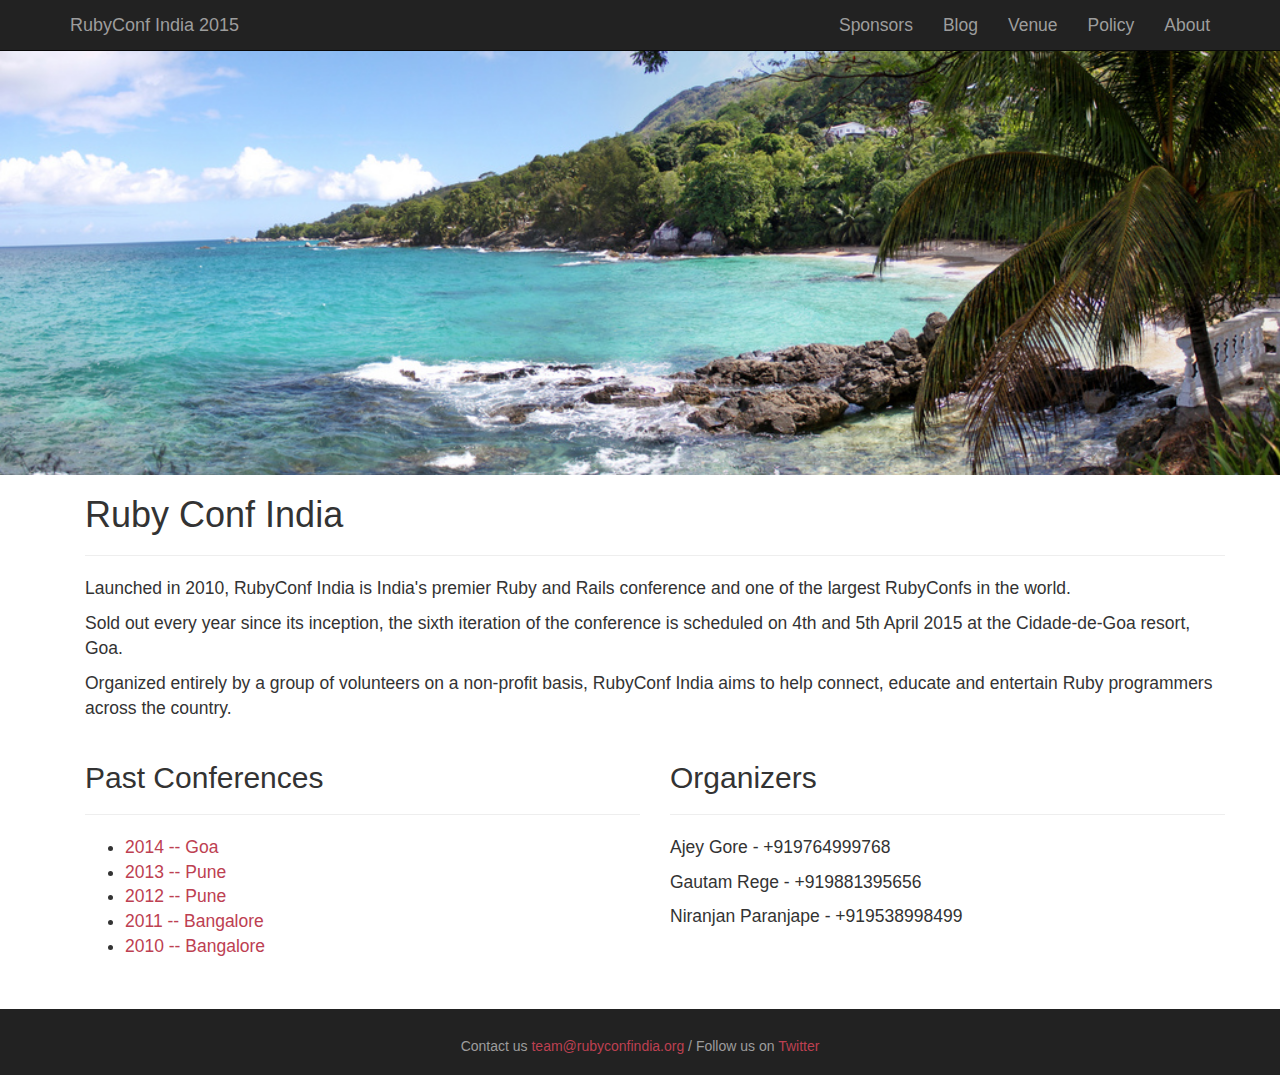
==== commit 59279df2: "Automated commit at 2015-01-13 11:33:21 UTC by middleman-deploy 1.0.0" ====
--- a/about.html
+++ b/about.html
@@ -26,6 +26,9 @@
 </div>
 <div class='collapse navbar-collapse' id='navlinks'>
 <ul class='nav navbar-nav navbar-right'>
+<li>
+<a href='/sponsors.html'>Sponsors</a>
+</li>
 <li>
 <a href='http://blog.rubyconfindia.org/'>Blog</a>
 </li>
--- a/css/all.css
+++ b/css/all.css
@@ -7276,3 +7276,16 @@
   border-radius: 20px;
   color: #ffffff;
   line-height: 150%; }
+
+/* line 102, /Users/gautamrege/work/rubyconfindia.github.io/source/css/all.css.scss */
+.gold-sponsor {
+  min-height: 350px; }
+  /* line 104, /Users/gautamrege/work/rubyconfindia.github.io/source/css/all.css.scss */
+  .gold-sponsor .logo {
+    display: inline-block;
+    min-height: 150px; }
+    /* line 107, /Users/gautamrege/work/rubyconfindia.github.io/source/css/all.css.scss */
+    .gold-sponsor .logo img {
+      display: inline-block;
+      position: relative;
+      padding: 10px; }
